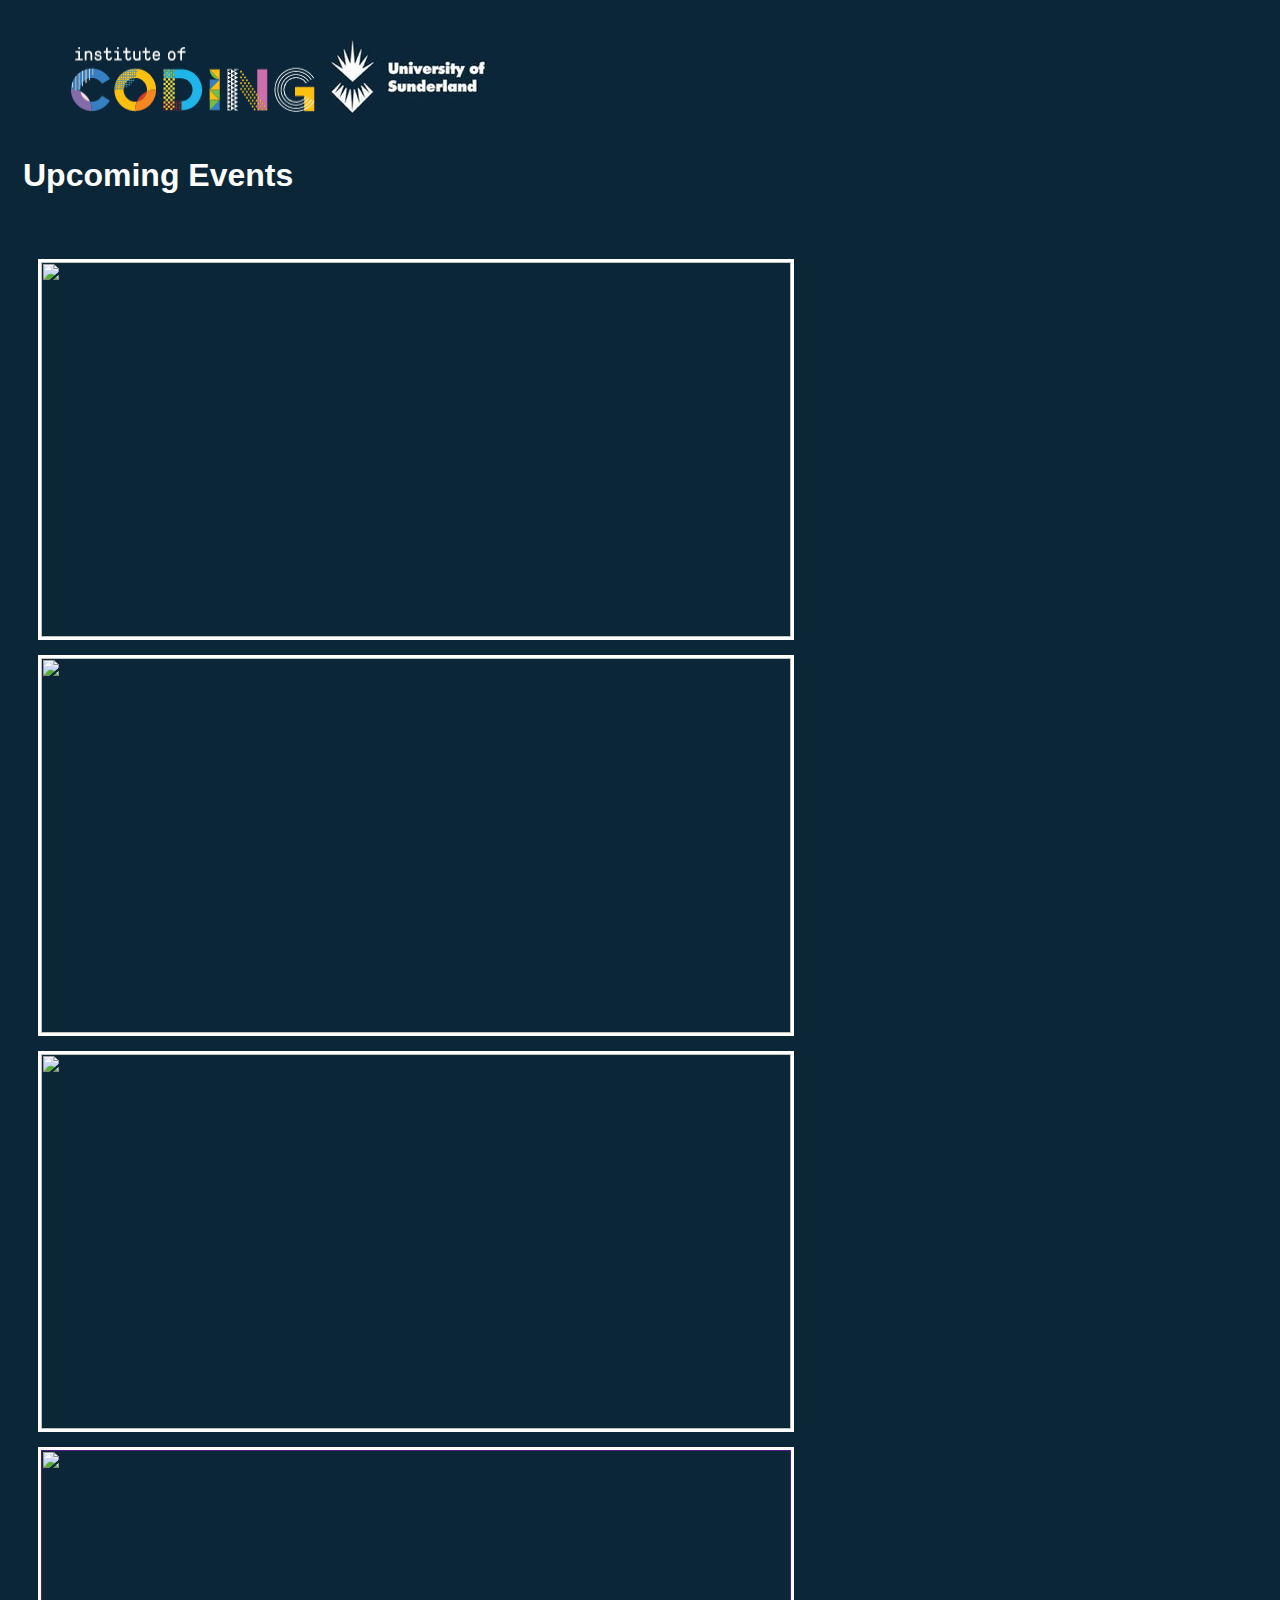
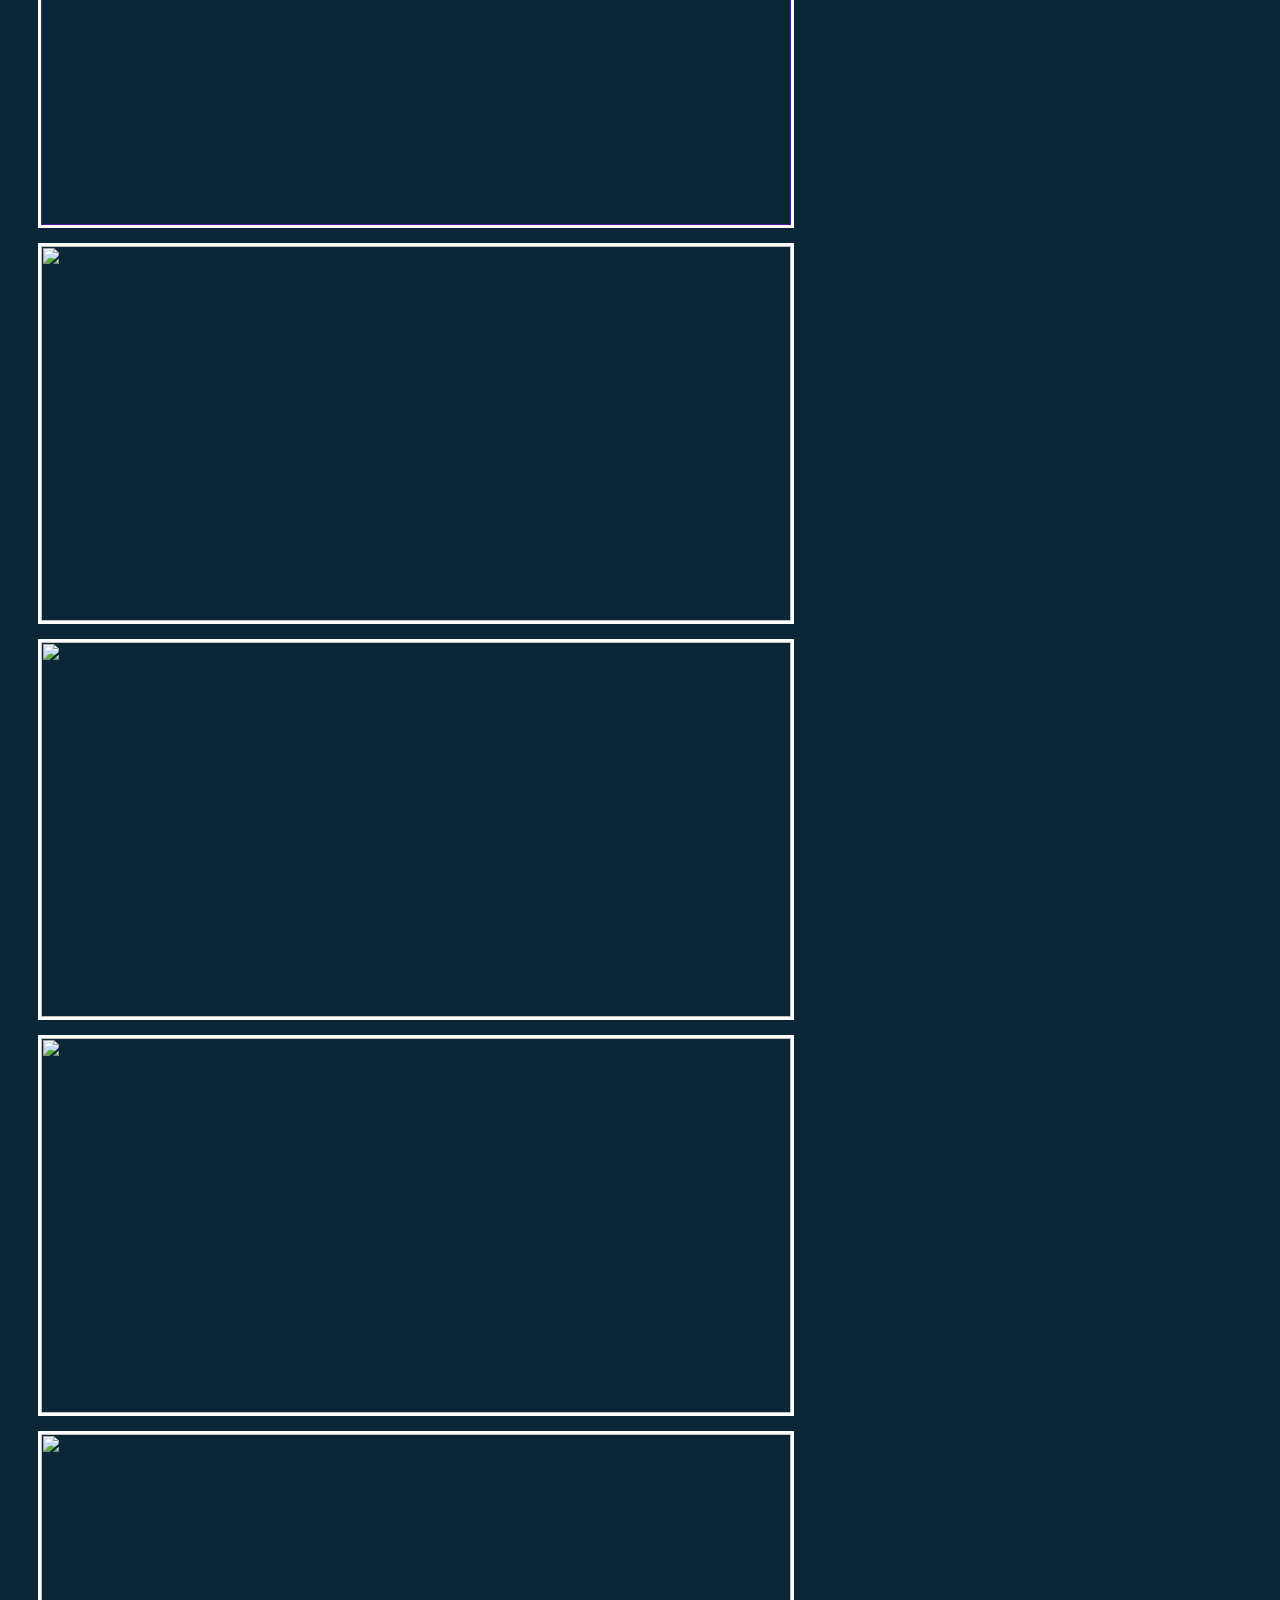
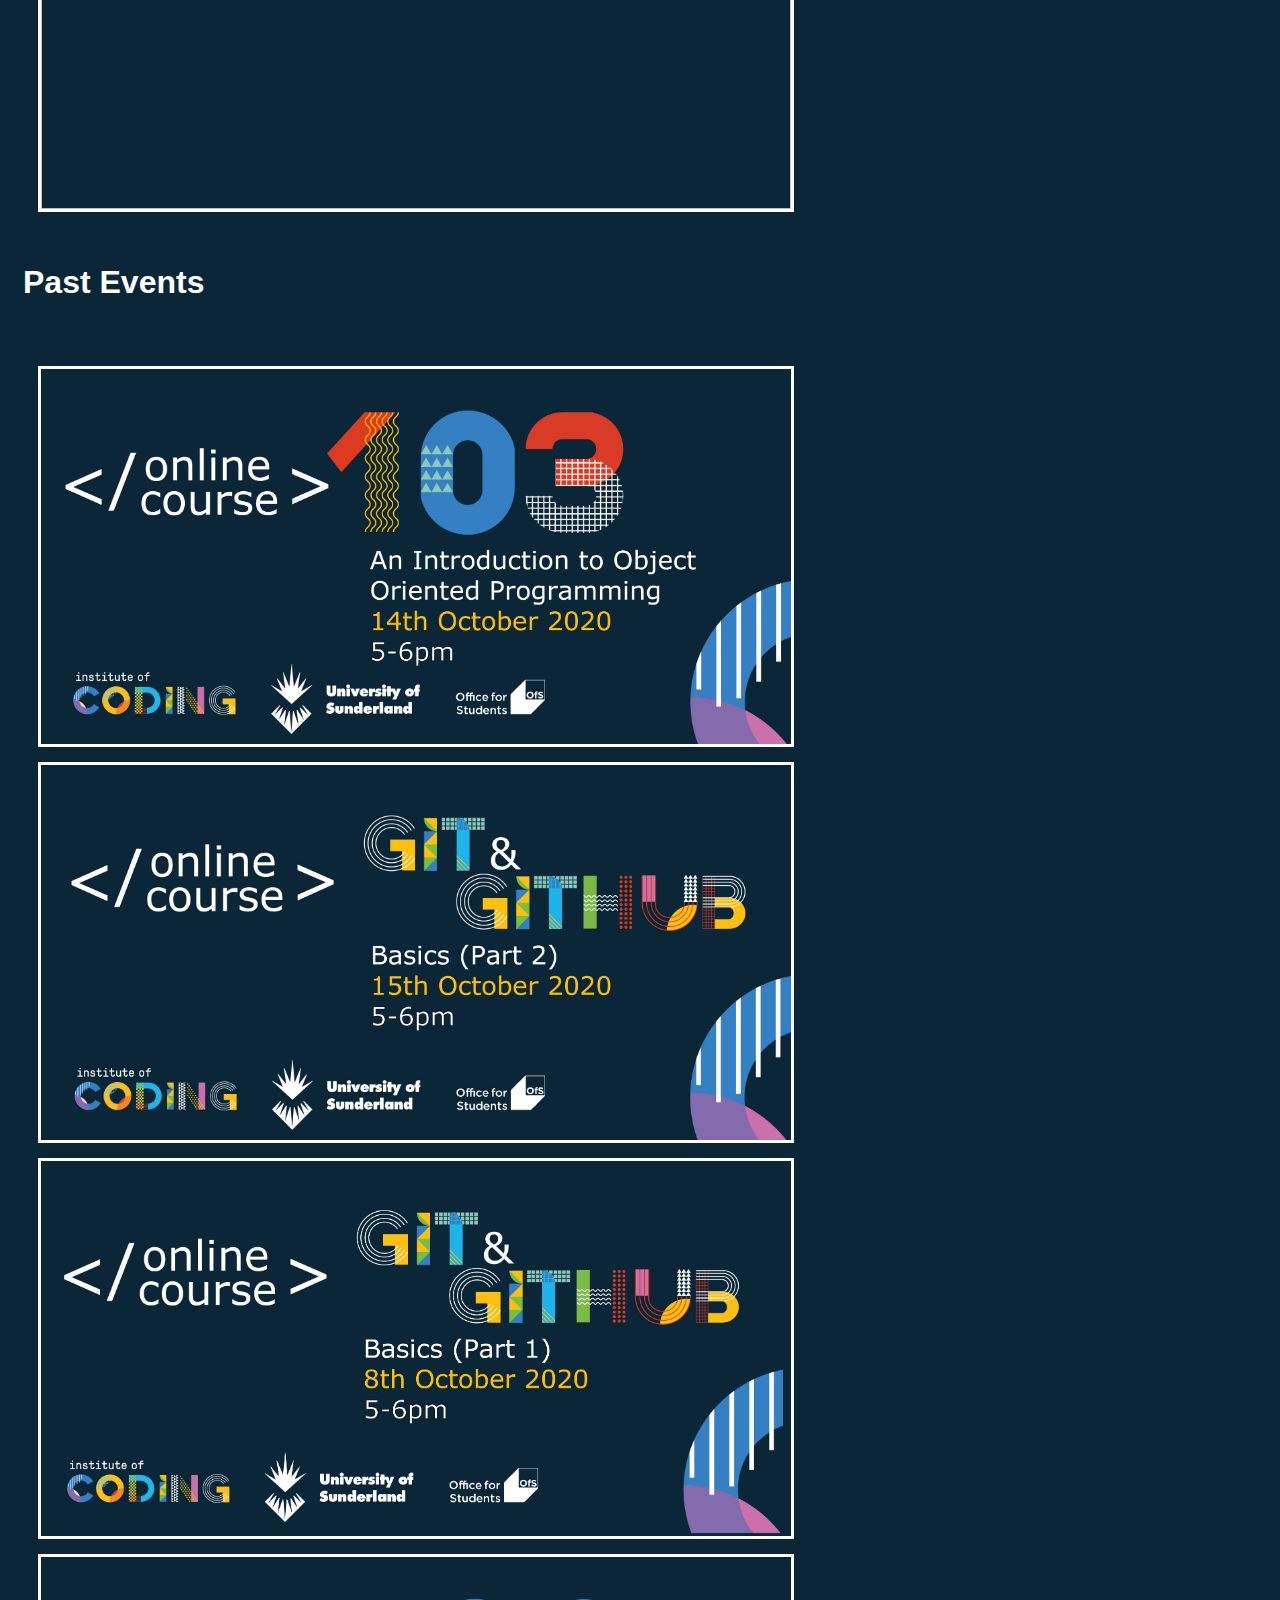
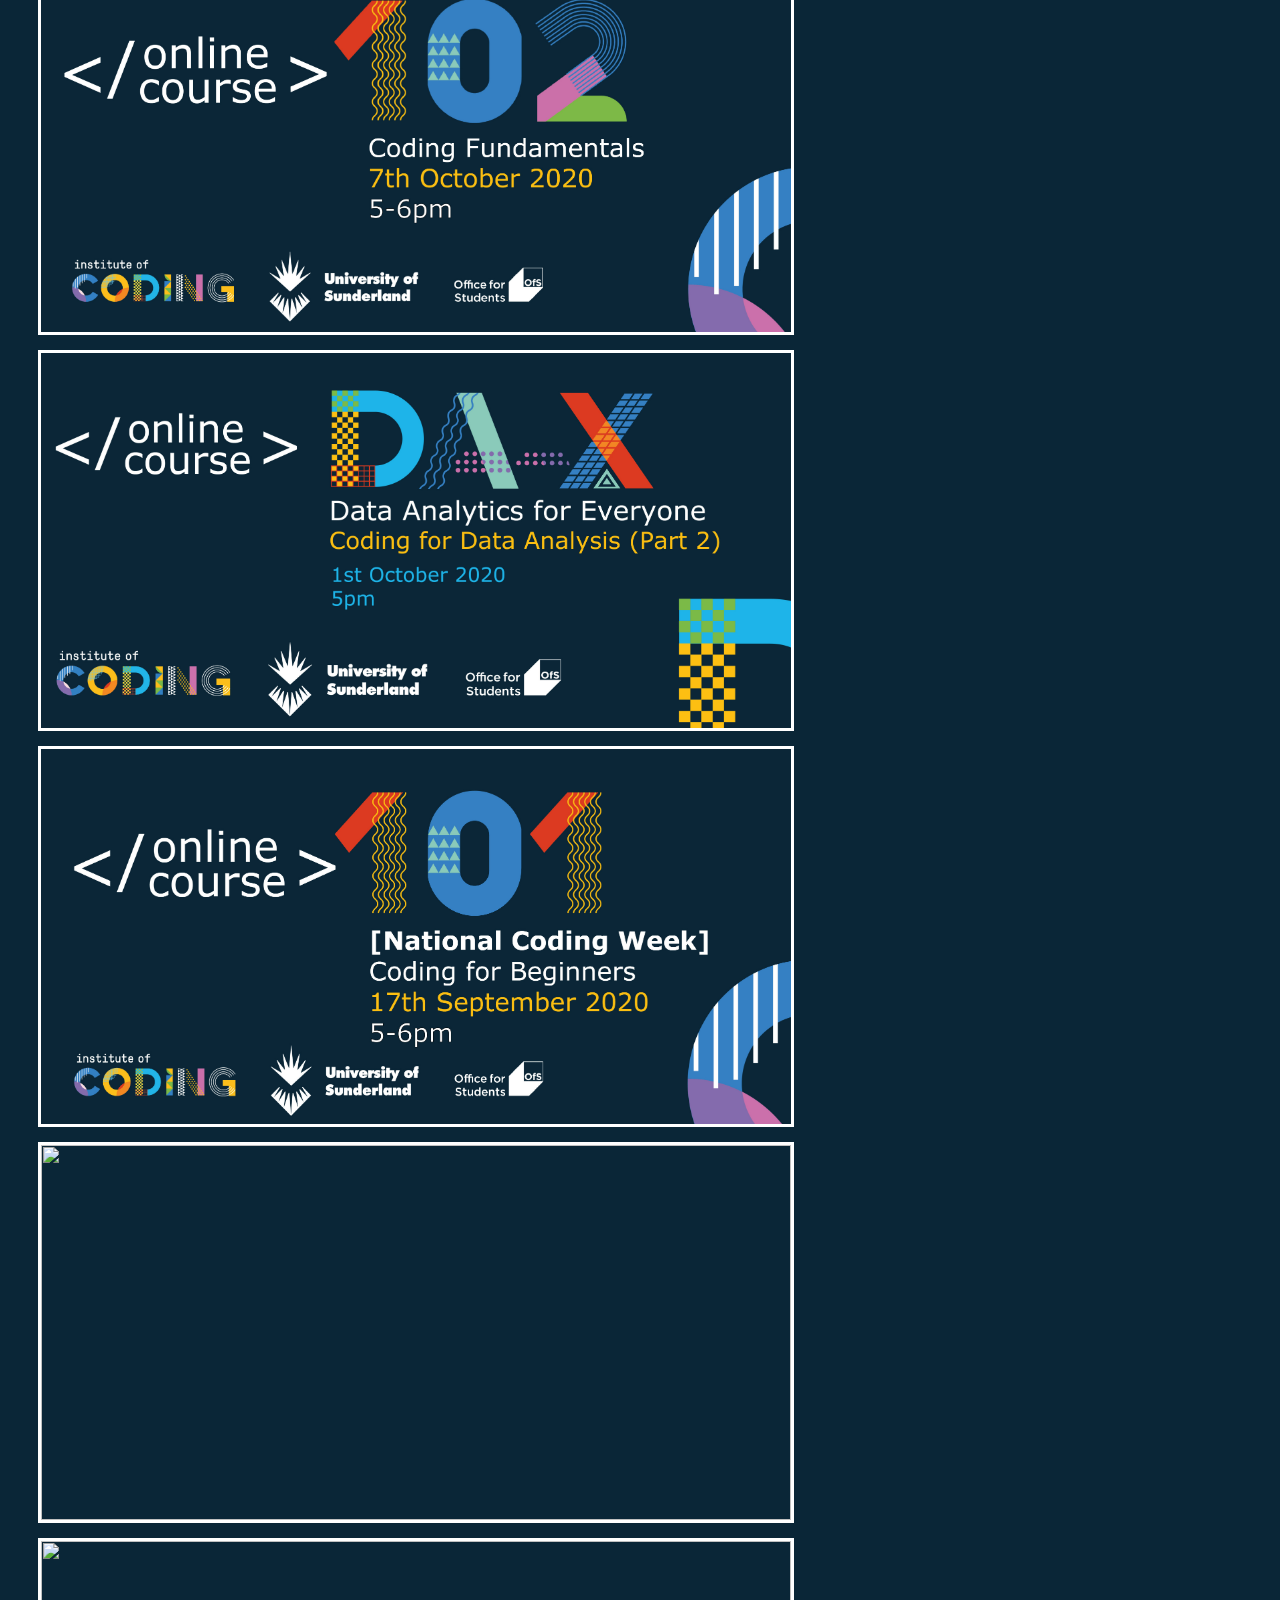
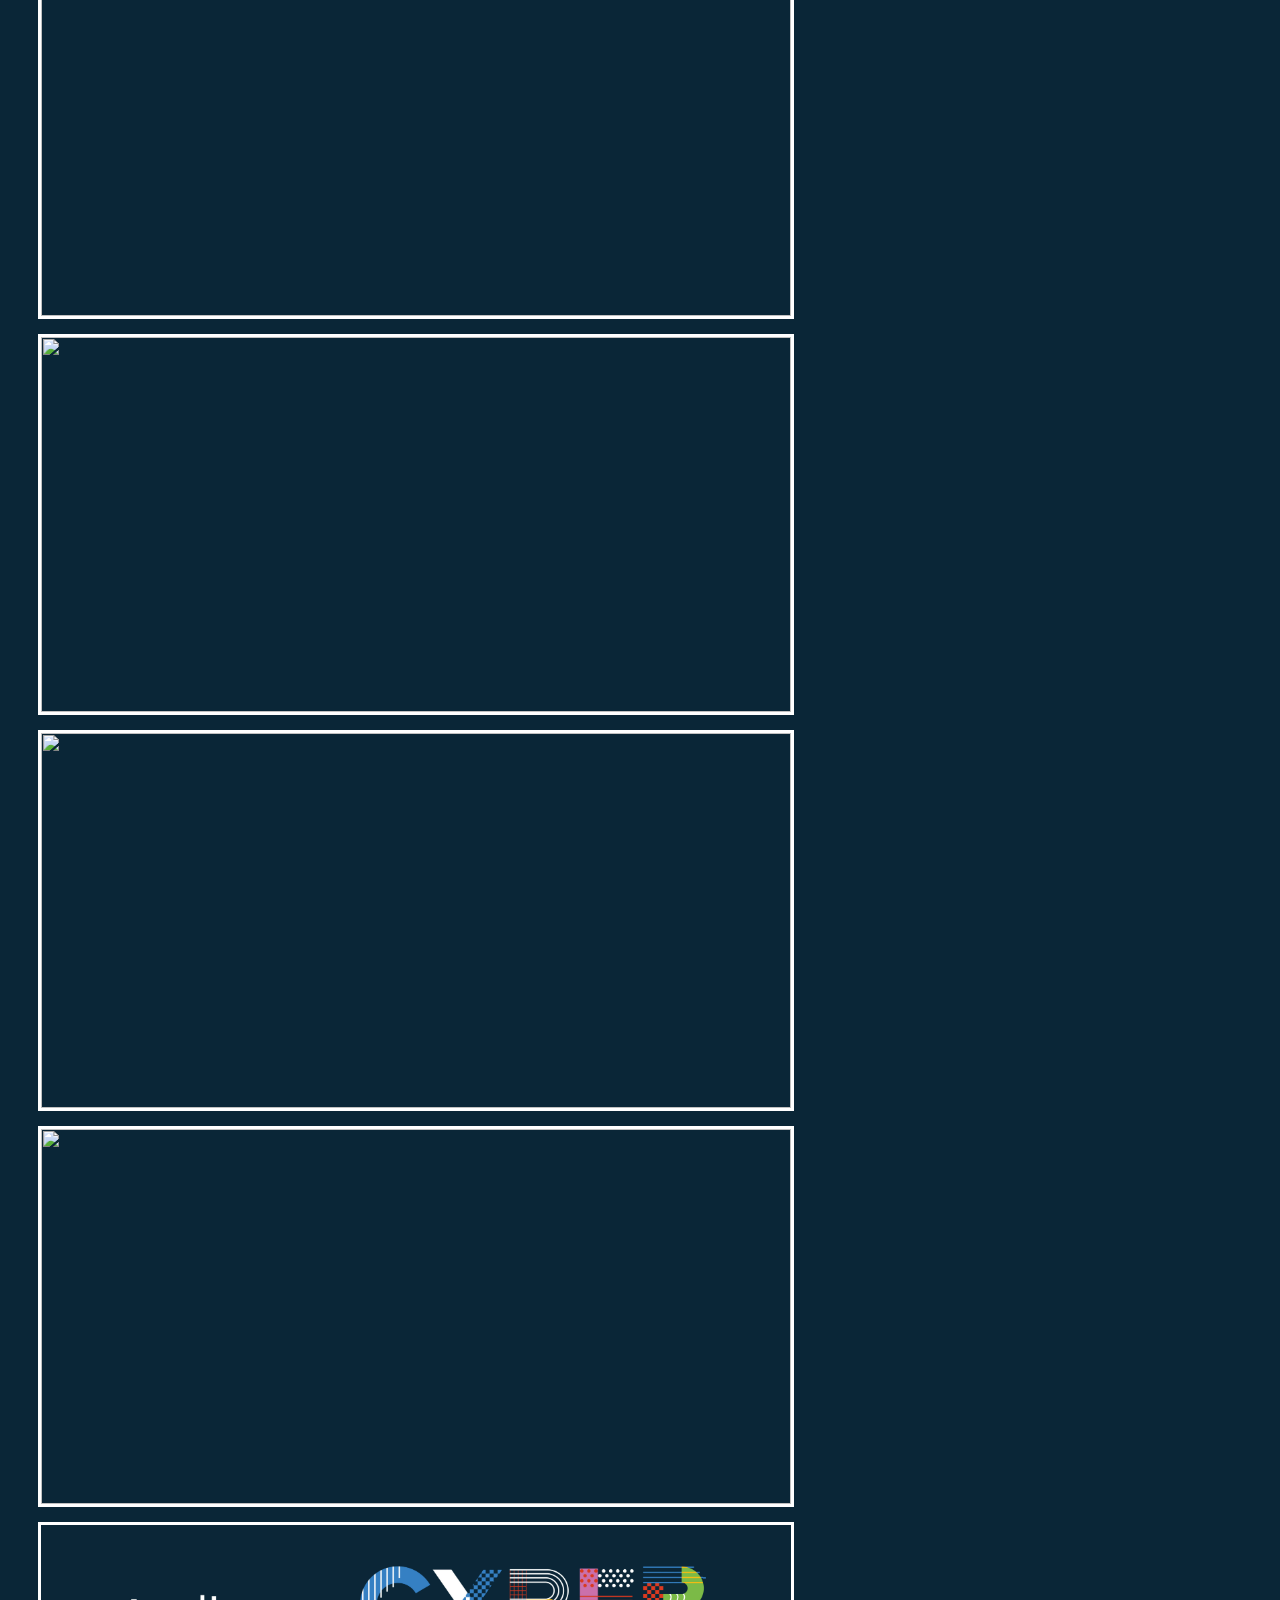
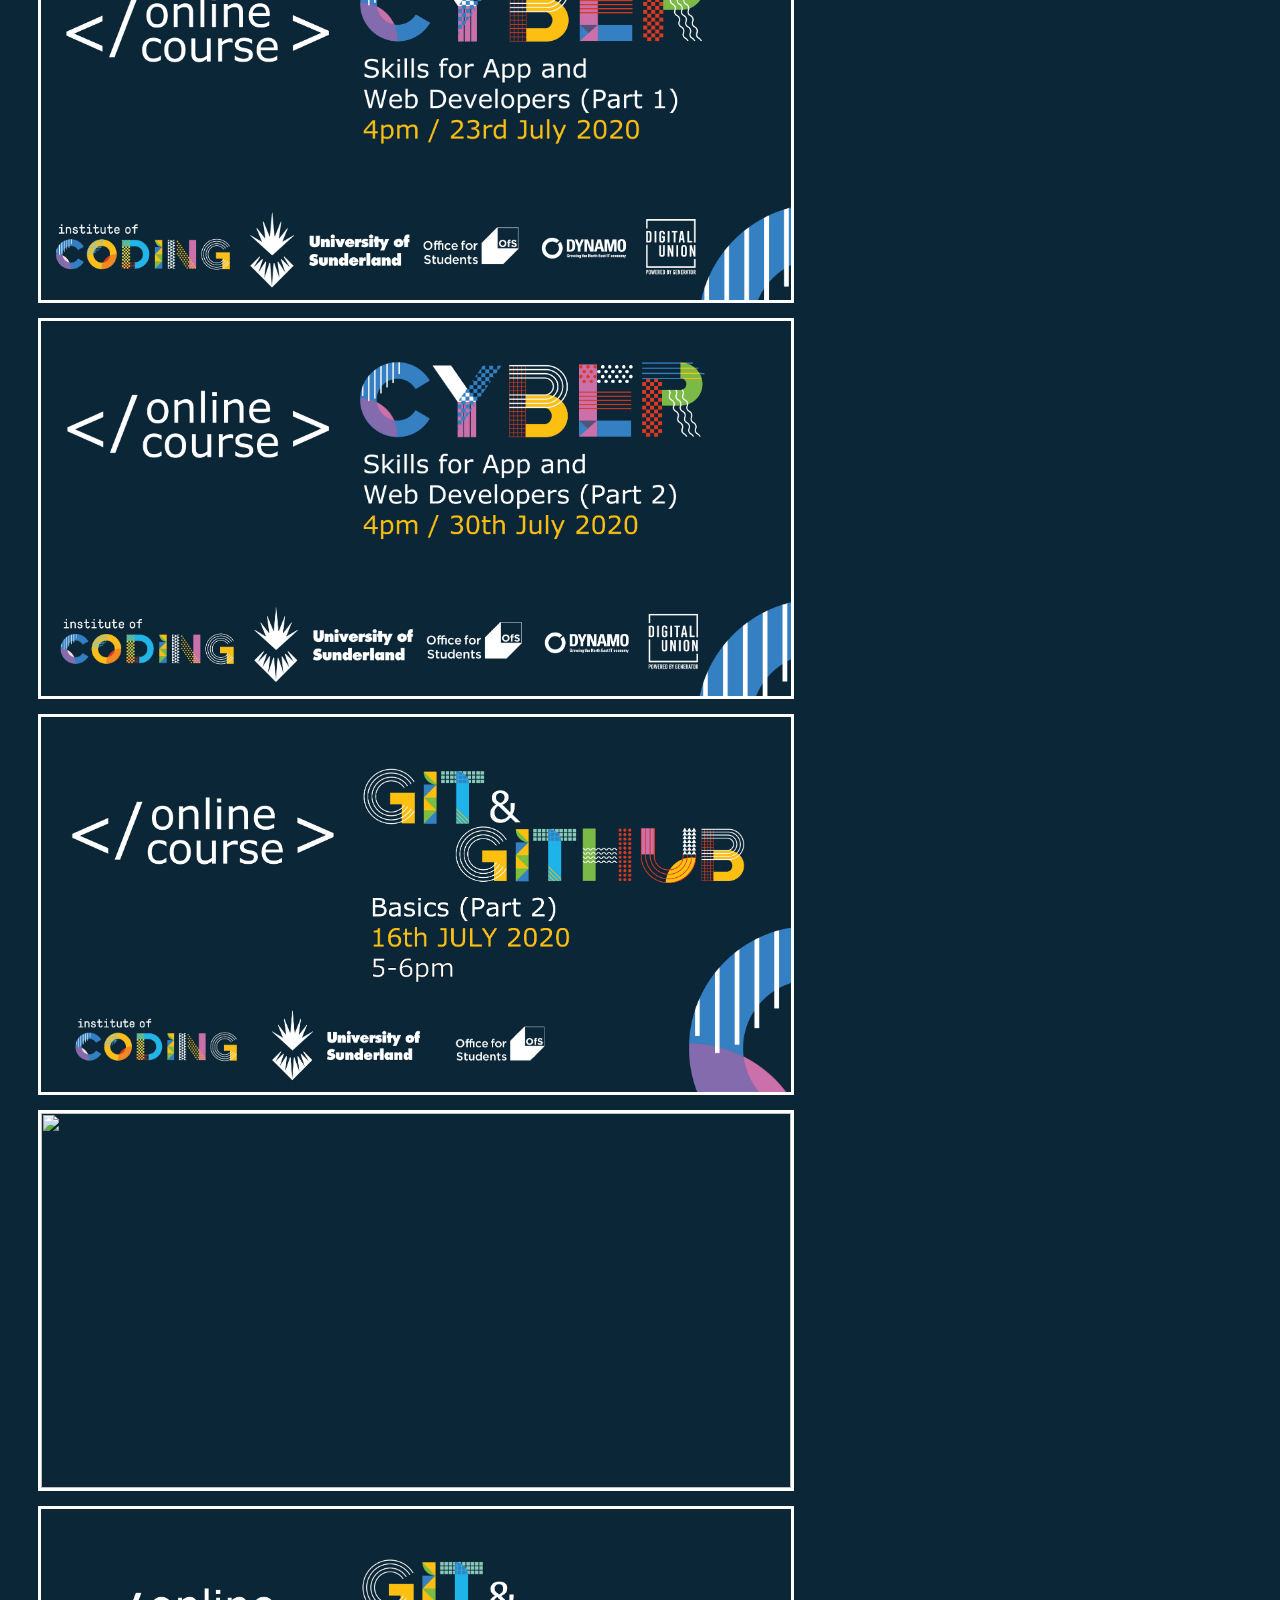
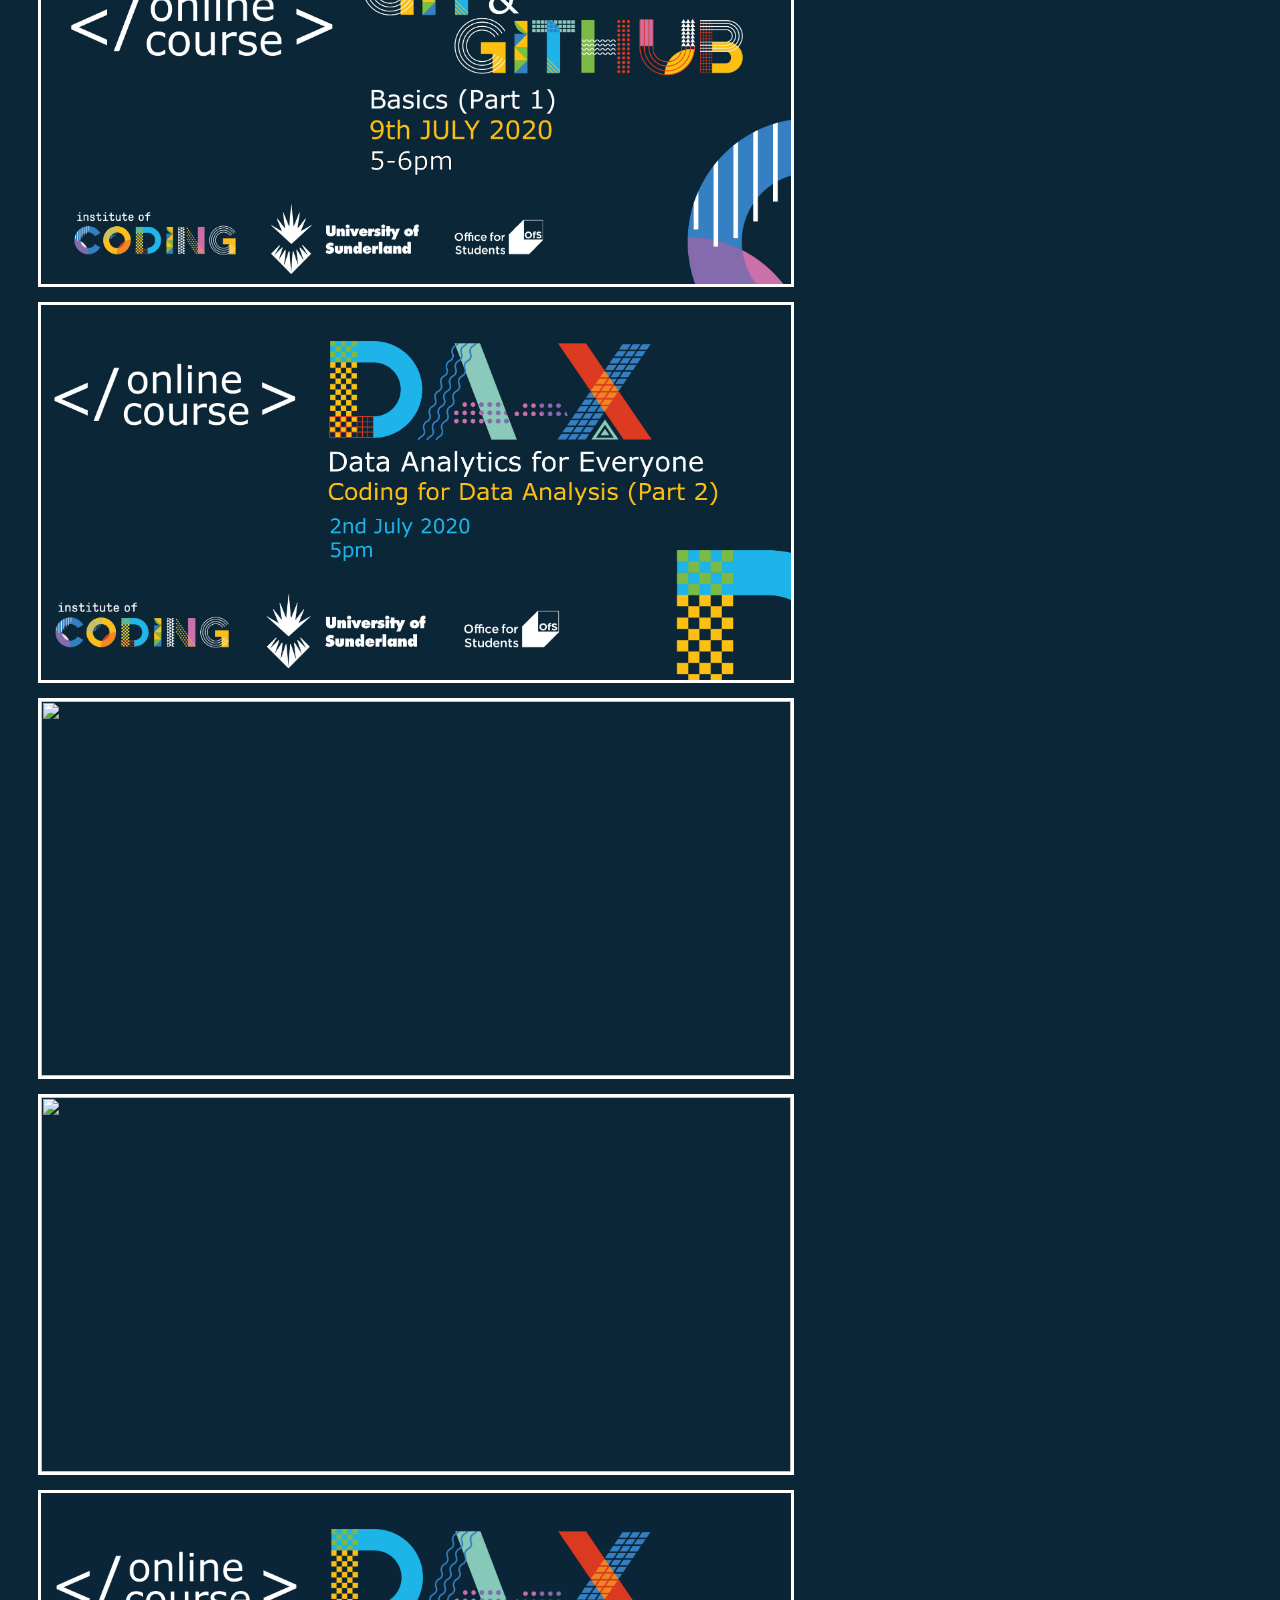
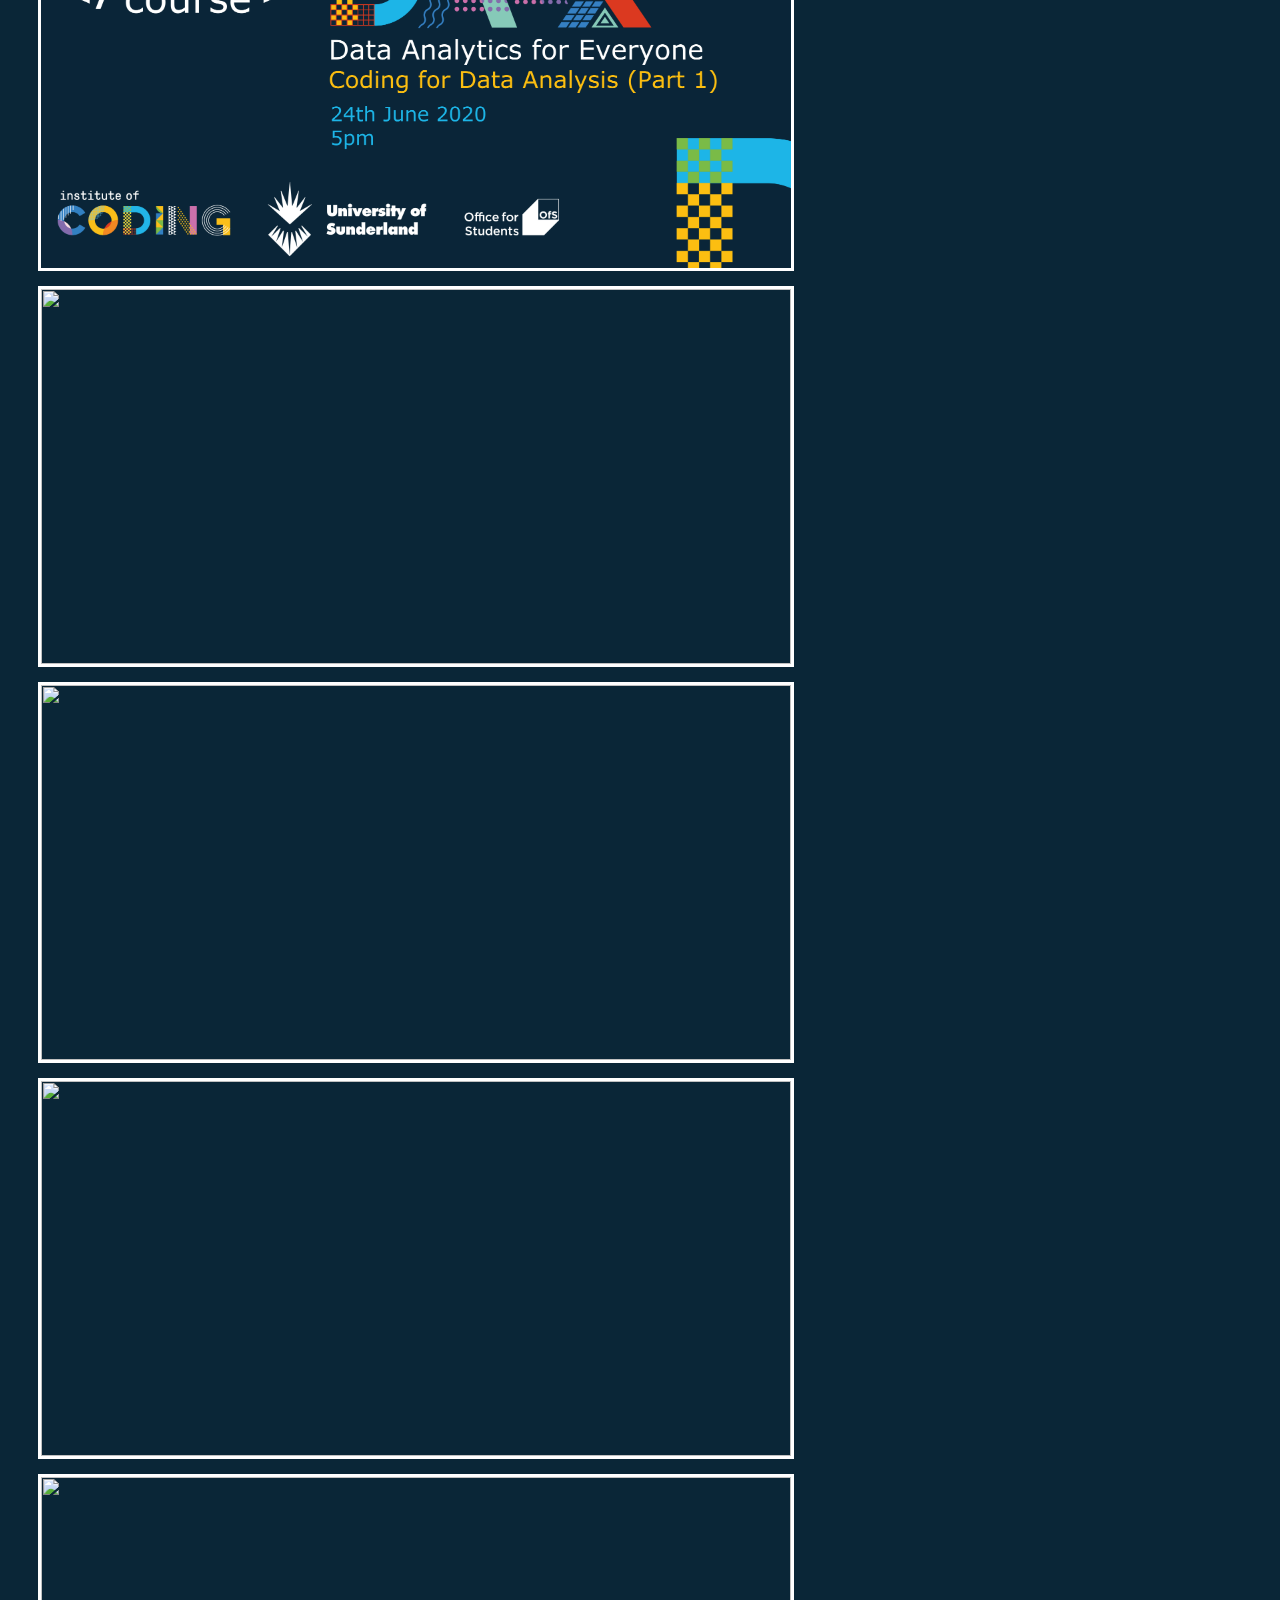
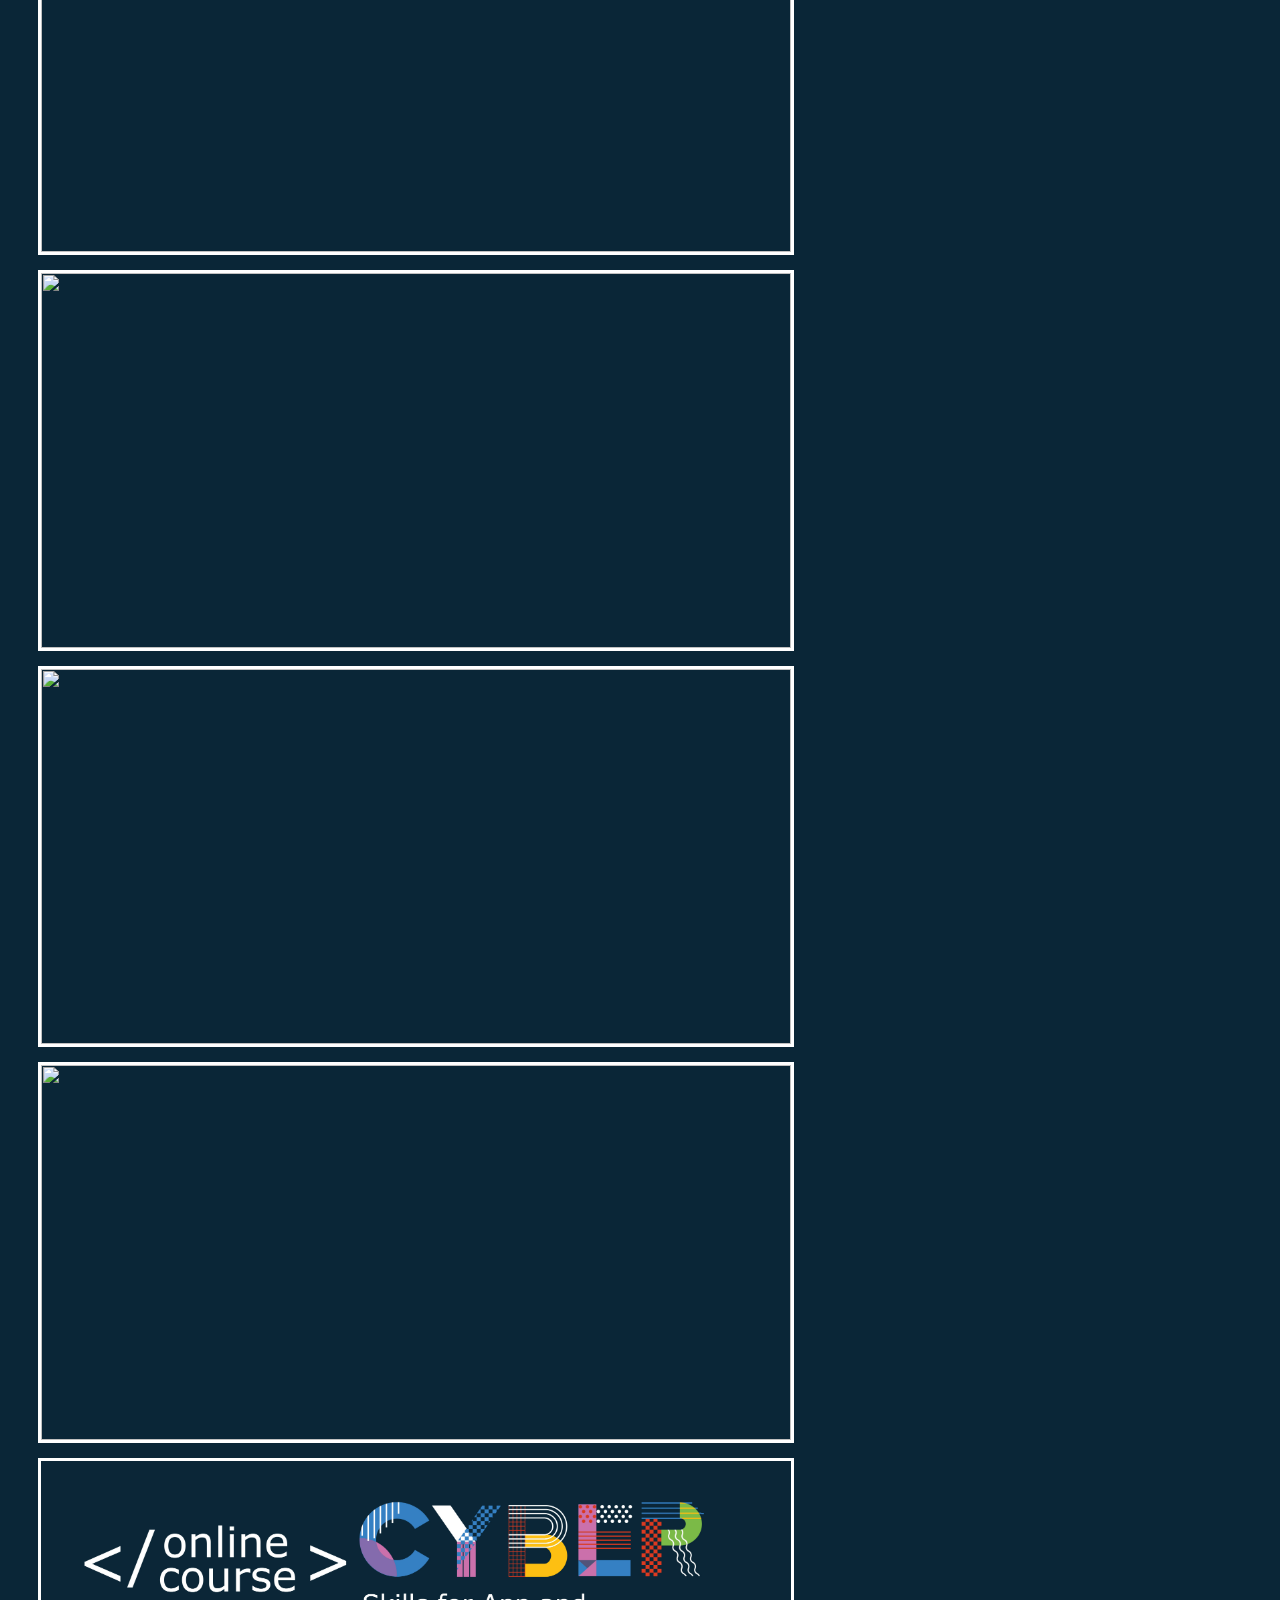
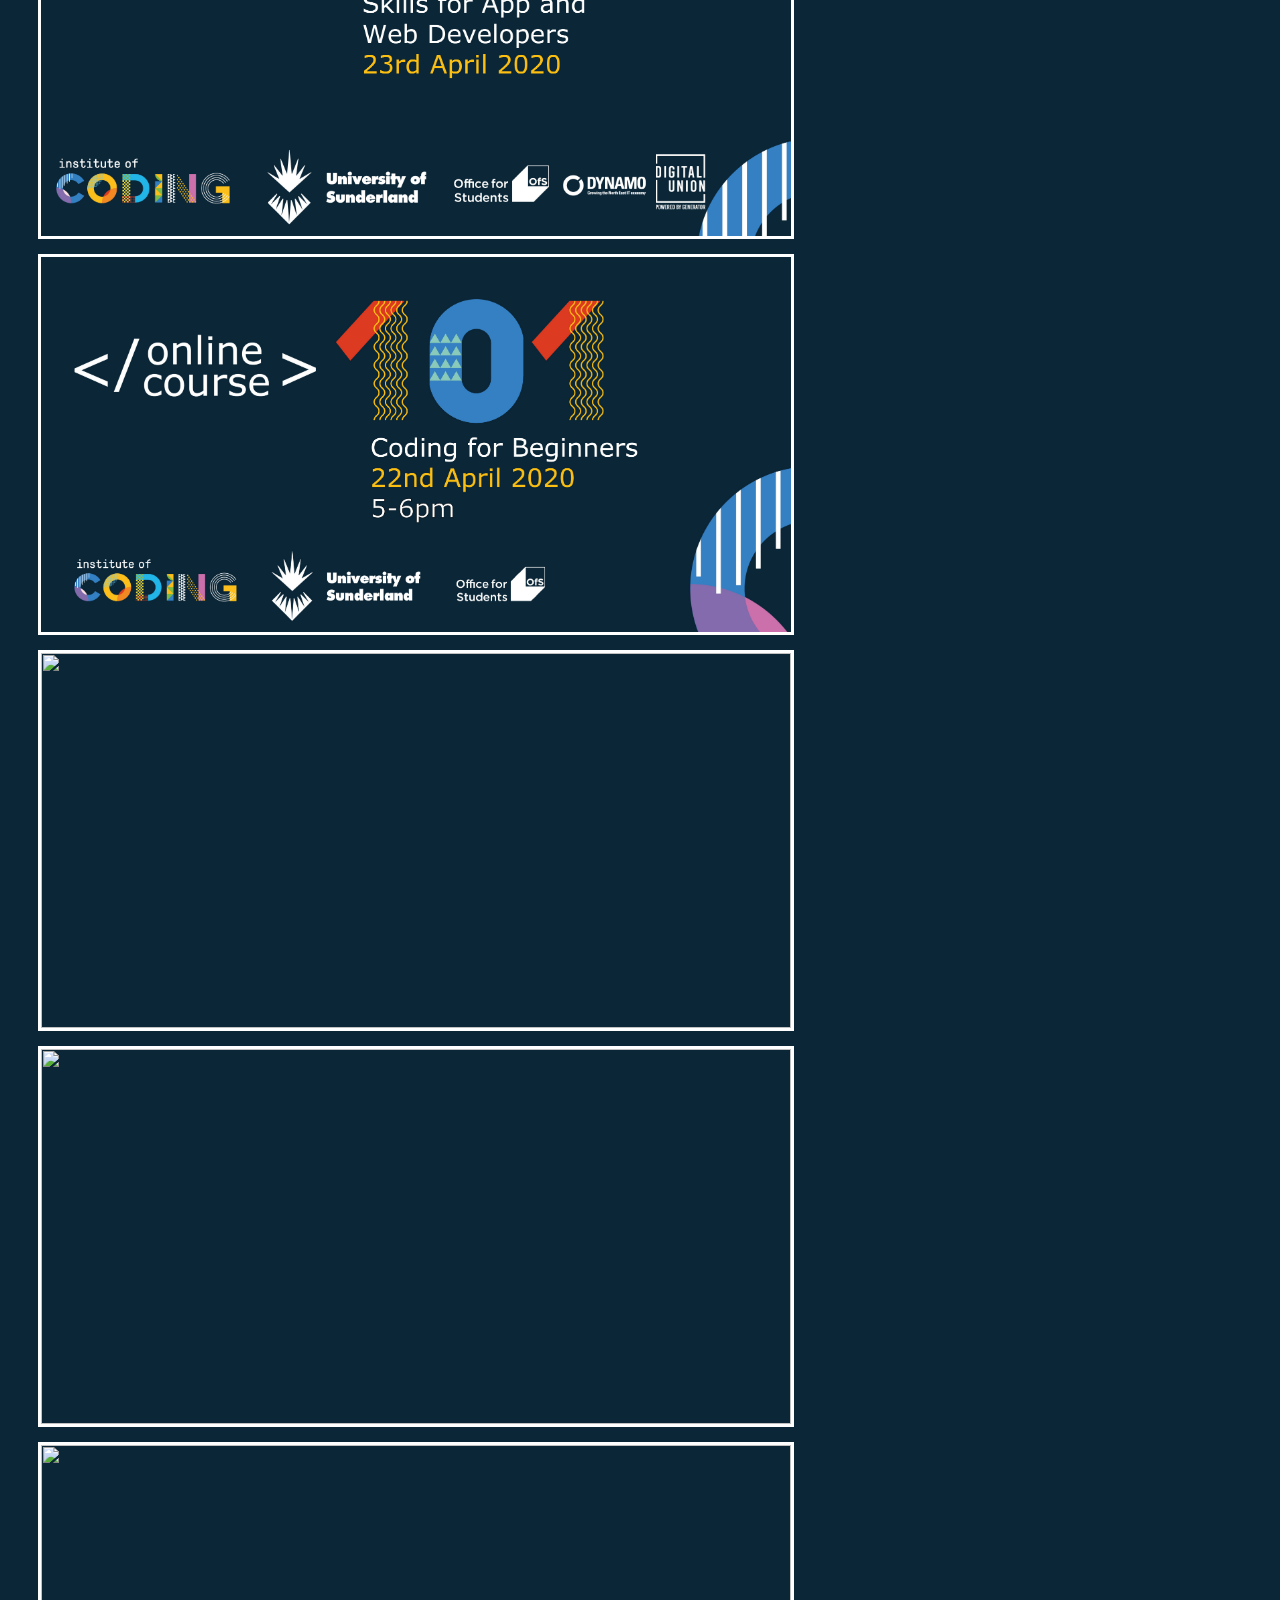
==== index.html @ 7e7ae0dc "Update index.html" ====
<head>
    <!-- in your header -->
    <link rel="stylesheet" href="https://cdn.rawgit.com/konpa/devicon/df6431e323547add1b4cf45992913f15286456d3/devicon.min.css">
    <link rel="stylesheet" href="static/styles/some.css" type="text/css">
</head>
<html>
    <body bgcolor=#0A2637>
        <div class="ioc-logo">
                <img src="static/img/IoC-Logo.png" width="260px" height="77px">    
                <img src="static/img/UoS-Logo.png" width="180px" height="77px"> 
        </div>
                <!-- Upcoming Events -->
                <h1>Upcoming Events</h1>
                <div class="grid-container">                  
                    <!-- <div class="img"><a href ="" target="_blank"><img src="static/img/<filename>" width="750px" height="375px"></a></div> -->
                    <div class="img"><a href ="https://www.eventbrite.co.uk/e/coding-101-curious-about-coding-tickets-125594764321" target="_blank"><img src="static/img/IoC 101 28th October 2020 banner image.jpg" width="750px" height="375px"></a></div>           
                    <div class="img"><a href ="https://www.eventbrite.co.uk/e/coding-102-even-more-curious-about-coding-tickets-125610421151" target="_blank"><img src="static/img/IoC 102 4th November 20 banner image for eventbrite.jpg" width="750px" height="375px"></a></div>
                    <div class="img"><a href ="https://www.eventbrite.co.uk/e/coding-103-an-introduction-to-object-oriented-programming-tickets-125611582625" target="_blank"><img src="static/img/IoC 103 11th November banner image for eventbrite.jpg" width="750px" height="375px"></a></div>
                    <div class="img"><a href ="" target="_blank"><img src="static/img/<filename>" width="750px" height="375px"></a></div>
                    <div class="img"><a href ="https://www.eventbrite.co.uk/e/git-github-basics-part-1-tickets-125614898543" target="_blank"><img src="static/img/IoC Git and Github basics 25th November 2020 banner image.jpg" width="750px" height="375px"></a></div>  
                    <div class="img"><a href ="https://www.eventbrite.co.uk/e/git-github-basics-part-2-tickets-125615763129" target="_blank"><img src="static/img/IoC Git and Github basics (part 2) 2nd Dec 2020 banner image.jpg" width="750px" height="375px"></a></div>  
                    <div class="img"><a href ="https://www.eventbrite.co.uk/e/data-analytics-for-everyone-coding-for-data-analysis-part-1-tickets-125616497325" target="_blank"><img src="static/img/DA_X Data Analytics for Everyone 9th Dec 20.jpg" width="750px" height="375px"></a></div>  
                    <div class="img"><a href ="https://www.eventbrite.co.uk/e/python-for-web-development-tickets-126341024405" target="_blank"><img src="" width="750px" height="375px"></a></div>  
            </div>             
                <!-- Past Events -->
                <h1>Past Events</h1>
                <div class="grid-container">
                        <div class="img"><a href ="https://www.eventbrite.co.uk/e/coding-103-an-introduction-to-object-oriented-programming-tickets-120523459913" target="_blank"><img src="static/img/IoC 103 14th October banner image for eventbrite.jpg" width="750px" height="375px"></a></div>
                        <div class="img"><a href ="https://www.eventbrite.co.uk/e/git-github-basics-part-2-tickets-120498721921" target="_blank"><img src="static/img/IoC Git and Github basics 15th Oct 2020 banner image.jpg" width="750px" height="375px"></a></div>
                        <div class="img"><a href ="https://www.eventbrite.co.uk/e/git-github-basics-part-1-tickets-120491666819" target="_blank"><img src="static/img/IoC Git and Github basics 1 8th Oct 2020 banner image.jpg" width="750px" height="375px"></a></div>
                        <div class="img"><a href ="https://www.eventbrite.co.uk/e/coding-102-even-more-curious-about-coding-tickets-120522844071" target="_blank"><img src="static/img/IoC 102 7th October 20 banner image for eventbrite.jpg" width="750px" height="375px"></a></div>
                        <div class="img"><a href ="https://www.eventbrite.co.uk/e/data-analytics-for-everyone-coding-for-data-analysis-part-2-tickets-120508675693" target="_blank"><img src="static/img/DA_X Data Analytics for Everyone part 2 1st Oct 20.jpg" width="750px" height="375px"></a></div>
                        <div class="img"><a href ="https://www.eventbrite.co.uk/e/coding-101-curious-about-coding-tickets-120524667525" target="_blank"><img src="static/img/IoC 101 NCW 17th September 2020 banner image.jpg" width="750px" height="375px"></a></div>
                        <div class="img"><a href ="https://www.eventbrite.co.uk/e/git-github-basics-part-2-tickets-115695806271?aff=erelexpmlt" target="_blank"><img src="static/img/IoC Git and Github basics 10th Sept 2020 banner image.jpg" width="750px" height="375px"></a></div>
                        <div class="img"><a href ="https://www.eventbrite.co.uk/e/coding-103-an-introduction-to-object-oriented-programming-tickets-115691126273" target="_blank"><img src="static/img/IoC 103 9th Sept 20 banner image for eventbrite.jpg" width="750px" height="375px"></a></div>
                        <div class="img"><a href ="https://www.eventbrite.co.uk/e/copy-of-coding-102-even-more-curious-about-coding-tickets-115687475353" target="_blank"><img src="static/img/IoC Git and Github basics 1 3rd Sept 2020 banner image.jpg" width="750px" height="375px"></a></div>
                        <div class="img"><a href ="https://www.eventbrite.co.uk/e/copy-of-coding-102-even-more-curious-about-coding-tickets-115687475353" target="_blank"><img src="static/img/IoC 102 2nd Sept 20 banner image for eventbrite.jpg" width="750px" height="375px"></a></div>
                        <div class="img"><a href ="https://www.eventbrite.co.uk/e/coding-101-curious-about-coding-tickets-115679980937" target="_blank"><img src="static/img/IoC 101 26th August 2020 banner image.jpg" width="750px" height="375px"></a></div>
                        <div class="img"><a href ="https://www.eventbrite.co.uk/e/cyber-skills-for-app-and-web-developers-part-1-tickets-113083884944" target="_blank"><img src="static/img/23rd July 20 Cyber Skills developers banner image for eventbrite.jpg" width="750px" height="375px"></a></div>
                        <div class="img"><a href ="https://www.eventbrite.co.uk/e/cyber-skills-for-app-and-web-developers-part-2-tickets-113305092582" target="_blank"><img src="static/img/July 30th Cyber Skills developers banner image for eventbrite.jpg" width="750px" height="375px"></a></div>
                        <div class="img"><a href ="https://www.eventbrite.co.uk/e/git-github-basics-part-2-tickets-110965677328" target="_blank"><img src="static/img/IoC Git and Github basics 16th July 2020 banner image.jpg" width="750px" height="375px"></a></div>
                        <div class="img"><a href ="https://www.eventbrite.co.uk/e/coding-103-an-introduction-to-object-oriented-programming-tickets-106090248790" target="_blank"><img src="static/img/IoC 103 15h July 2020 banner image.jpg" width="750px" height="375px"></a></div>
                        <div class="img"><a href ="https://www.eventbrite.co.uk/e/git-github-basics-part-1-tickets-110962570034" target="_blank"><img src="static/img/IoC Git and Github basics 9th July 2020 banner image.jpg" width="750px" height="375px"></a></div>
                        <div class="img"><a href ="https://www.eventbrite.co.uk/e/data-analytics-for-everyone-coding-for-data-analysis-part-2-tickets-108658508524" target="_blank"><img src="static/img/DA_X Data Analytics for Everyone 2nd July.jpg" width="750px" height="375px"></a></div>
                        <div class="img"><a href ="https://www.eventbrite.co.uk/e/coding-102-even-more-curious-about-coding-tickets-106085492564" target="_blank"><img src="static/img/IoC 102 8th July banner image for eventbrite.jpg" width="750px" height="375px"></a></div>
                        <div class="img"><a href ="https://www.eventbrite.co.uk/e/coding-101-curious-about-coding-tickets-106083009136" target="_blank"><img src="static/img/IoC 101 1st July 2020 banner image.jpg" width="750px" height="375px"></a></div>
                        <div class="img"><a href ="https://www.eventbrite.co.uk/e/data-analytics-for-everyone-coding-for-data-analysis-tickets-108598926312" target="_blank"><img src="static/img/DA_X Data Analytics for Everyone 24th June.jpg" width="750px" height="375px"></a></div>
                        <div class="img"><a href ="https://www.eventbrite.co.uk/e/git-github-basics-part-2-tickets-106090940860" target="_blank"><img src="static/img/IoC Git and Github basics 17th June 2020 banner image.jpg" width="750px" height="375px"></a></div>
                        <div class="img"><a href ="https://www.eventbrite.co.uk/e/git-github-basics-part-1-tickets-106090798434" target="_blank"><img src="static/img/IoC Git and Github basics 10th June 2020 banner image.jpg" width="750px" height="375px"></a></div>
                        <div class="img"><a href ="https://www.eventbrite.co.uk/e/coding-103-an-introduction-to-object-oriented-programming-tickets-101740416324" target="_blank"><img src="static/img/IoC 103 3rd June banner image for eventbrite.jpg" width="750px" height="375px"></a></div>
                        <div class="img"><a href ="https://www.eventbrite.co.uk/e/coding-102-even-more-curious-about-coding-tickets-101740679110" target="_blank"><img src="static/img/IoC 102 27th May banner image for eventbrite.jpg" width="750px" height="375px"></a></div>
                        <div class="img"><a href ="https://www.eventbrite.co.uk/e/coding-101-curious-about-coding-tickets-101741158544" target="_blank"><img src="static/img/IoC 101 20th May 2020 banner image.jpg" width="750px" height="375px"></a></div>
                        <div class="img"><a href ="https://www.eventbrite.co.uk/e/coding-103-an-introduction-to-object-oriented-programming-tickets-101738701194" target="_blank"><img src="static/img/Coding 103 6th May eventbrite.jpg" width="750px" height="375px"></a></div>
                        <div class="img"><a href ="https://www.eventbrite.co.uk/e/coding-102-even-more-curious-about-coding-tickets-101737850650" target="_blank"><img src="static/img/IoC 102 29th April banner image for eventbrite (1).jpg" width="750px" height="375px"></a></div> 
                        <div class="img"><a href ="https://www.eventbrite.co.uk/e/cyber-skills-for-app-and-web-developers-tickets-101742009088" target="_blank"><img src="static/img/Cyber Skills 23rd April image for eventbrite.jpg" width="750px" height="375px"></a></div>
                        <div class="img"><a href ="https://www.eventbrite.co.uk/e/coding-101-curious-about-coding-tickets-101736396300" target="_blank"><img src="static/img/IoC 101 22nd April banner image.jpg" width="750px" height="375px"></a></div> 
                        <div class="img"><a href ="https://www.eventbrite.co.uk/e/data-analytics-for-everyone-statistical-data-analysis-and-machine-learning-tickets-102097307796" target="_blank"><img src="static/img/DA_X Data Analytics for Everyone for eventbrite 15th April.jpg" width="750px" height="375px"></a></div>
                        <div class="img"><a href ="https://www.eventbrite.co.uk/e/data-analytics-for-everyone-statistical-data-analysis-and-machine-learning-tickets-91753343721" target="_blank"><img src="static/img/DA_X Data Analytics for Everyone 8th April.jpg" width="750px" height="375px"></a></div> 
                        <div class="img"><a href ="https://www.eventbrite.co.uk/e/data-analytics-for-everyone-machine-learning-for-data-analysis-tickets-91788839891" target="_blank"><img src="static/img/DAx 25th March.jpg" width="750px" height="375px"></a></div>
                        <div class="img"><a href ="https://www.eventbrite.co.uk/e/data-analytics-for-everyone-statistical-data-analysis-and-machine-learning-tickets-91753343721" target="_blank"><img src="static/img/DA_X Data Analytics for Everyone 18th March eventbrite.jpg" width="750px" height="375px"></a></div>
                        <div class="img"><a href ="https://www.eventbrite.co.uk/e/data-analytics-for-everyone-coding-for-data-analysis-tickets-91630399993" target="_blank"><img src="static/img/DA_X Data Analytics for Everyone 12th March eventbrite.jpg" width="750px" height="375px"></a></div>
                        <div class="img"><a href ="https://www.eventbrite.co.uk/e/data-analytics-bootcamp-for-psychology-students-tickets-94167542655" target="_blank"><img src="static/img/data analytics 27th February banner image for eventbrite.jpg" width="750px" height="375px"></a></div>
                        <div class="img"><a href ="https://www.eventbrite.co.uk/e/coding-101-curious-about-coding-tickets-86805765381" target="_blank"><img src="static/img/IoC 101 banner image for eventbrite 12th Feb.jpg" width="750px" height="375px"></a></div>
                        <div class="img"><a href ="https://www.eventbrite.co.uk/e/coding-103-an-introduction-to-object-oriented-programming-tickets-86807231767" target="_blank"><img src="static/img/IoC 101 banner image for eventbrite 5th Feb.jpg" width="750px" height="375px"></a></div>
                        <div class="img"><a href ="https://www.eventbrite.co.uk/e/coding-102-even-more-curious-about-coding-tickets-86806220743" target="_blank"><img src="static/img/IoC 101 banner image for eventbrite 29th Jan.jpg" width="750px" height="375px"></a></div>
                        <div class="img"><a href ="https://www.eventbrite.co.uk/e/coding-101-curious-about-coding-tickets-86805428373" target="_blank"><img src="static/img/IoC 101 banner image for eventbrite 22nd Jan.jpg" width="750px" height="375px"></a></div>
                        <div class="img"><a href ="https://www.eventbrite.co.uk/e/coding-101-coding-for-beginners-tickets-83325096607?aff=ebdssbdestsearch" target="_blank"><img src="static/img/1.jpg" width="750px" height="375px"></a></div>
                        <div class="img"><a href ="https://www.eventbrite.co.uk/e/cyber-skills-for-app-and-web-developers-tickets-83321359429?aff=ebdssbdestsearch" target="_blank"><img src="static/img/2.png" width="750px" height="375px"></a></div>
                        <div class="img"><a href ="https://www.eventbrite.co.uk/e/coding-103-an-introduction-to-object-oriented-programming-tickets-76784904717?aff=ebdssbdestsearch" target="_blank"><img src="static/img/3.png" width="750px" height="375px"></a></div>
                </div>    
    </body>
</html>
---- static/styles/some.css ----
a:visited {
    color: none;
}

h1{
    color: white;
    font-family: Arial;
    margin-left: 15px;
}

.ioc-logo{
    padding: 25px;
    padding-bottom: 15px;
    margin-top: 15px;
    margin-bottom: 15px;
    margin-right: 15px;
    margin-left: 30px;

}

.img {
    height: 375px;
    width: 750px;
    padding-top: 0px;
    padding-bottom: 0px;
    margin-top: 0px;
    margin-bottom: 15px;
    margin-right: 15px;
    margin-left: 15px;
    border: solid white;
}
.grid-container {
    margin-top: 50px;
    display: grid;
    grid-template-columns: auto;
    padding: 15px;
}

@media(max-width: 768px){
    float:none;
    text-align: center;
    width: 100%;
}
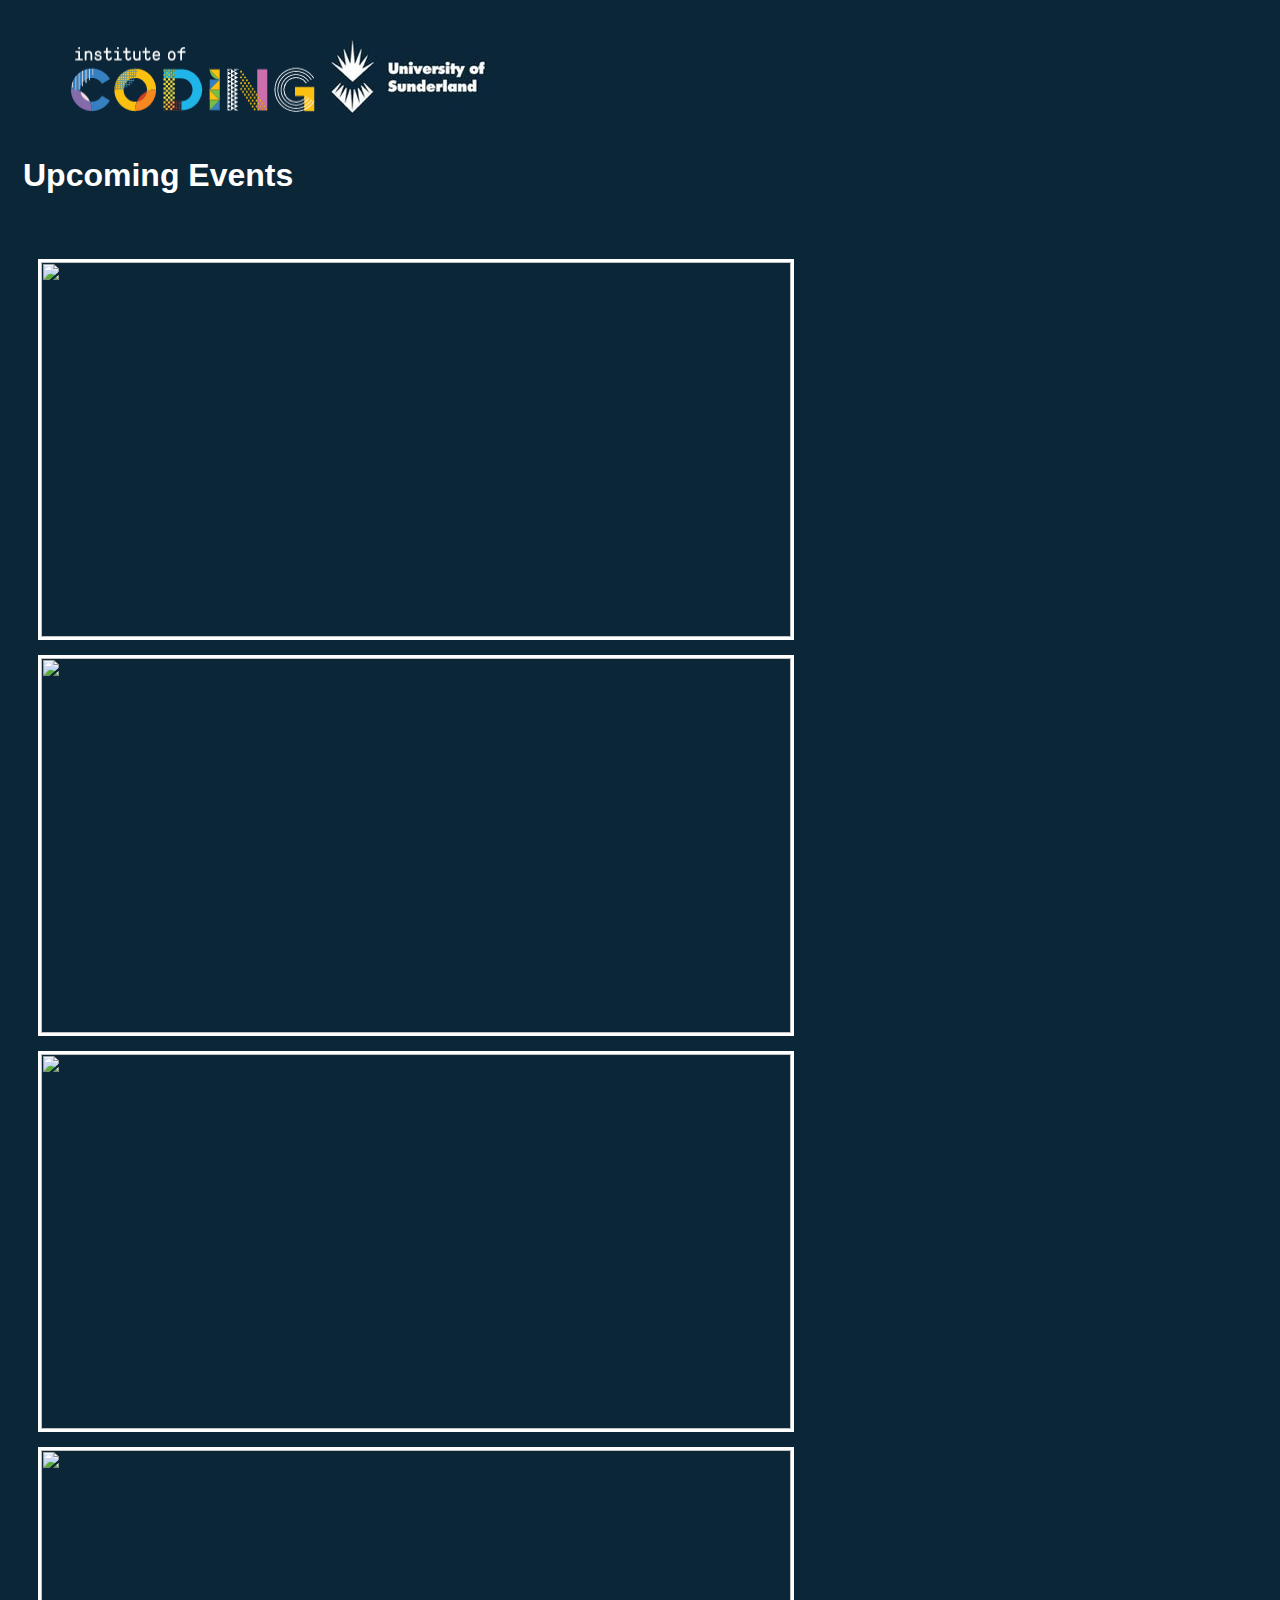
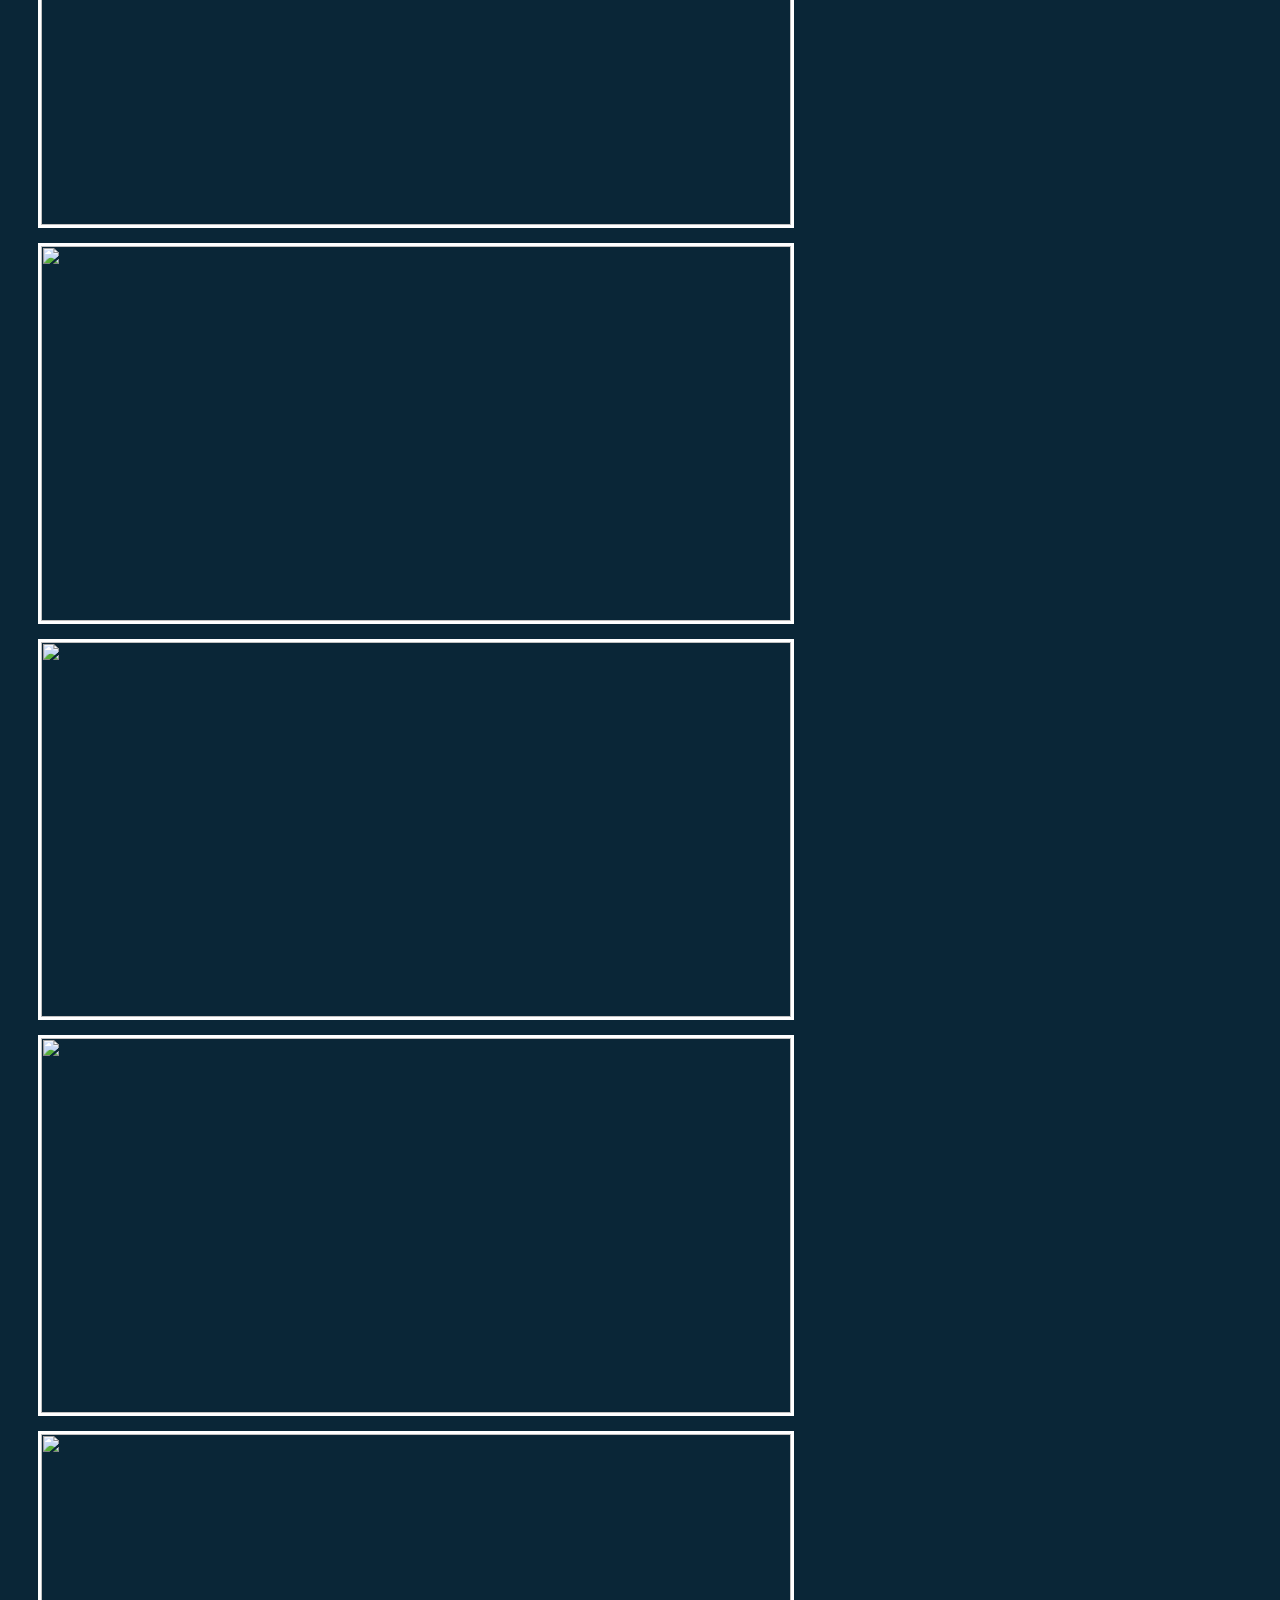
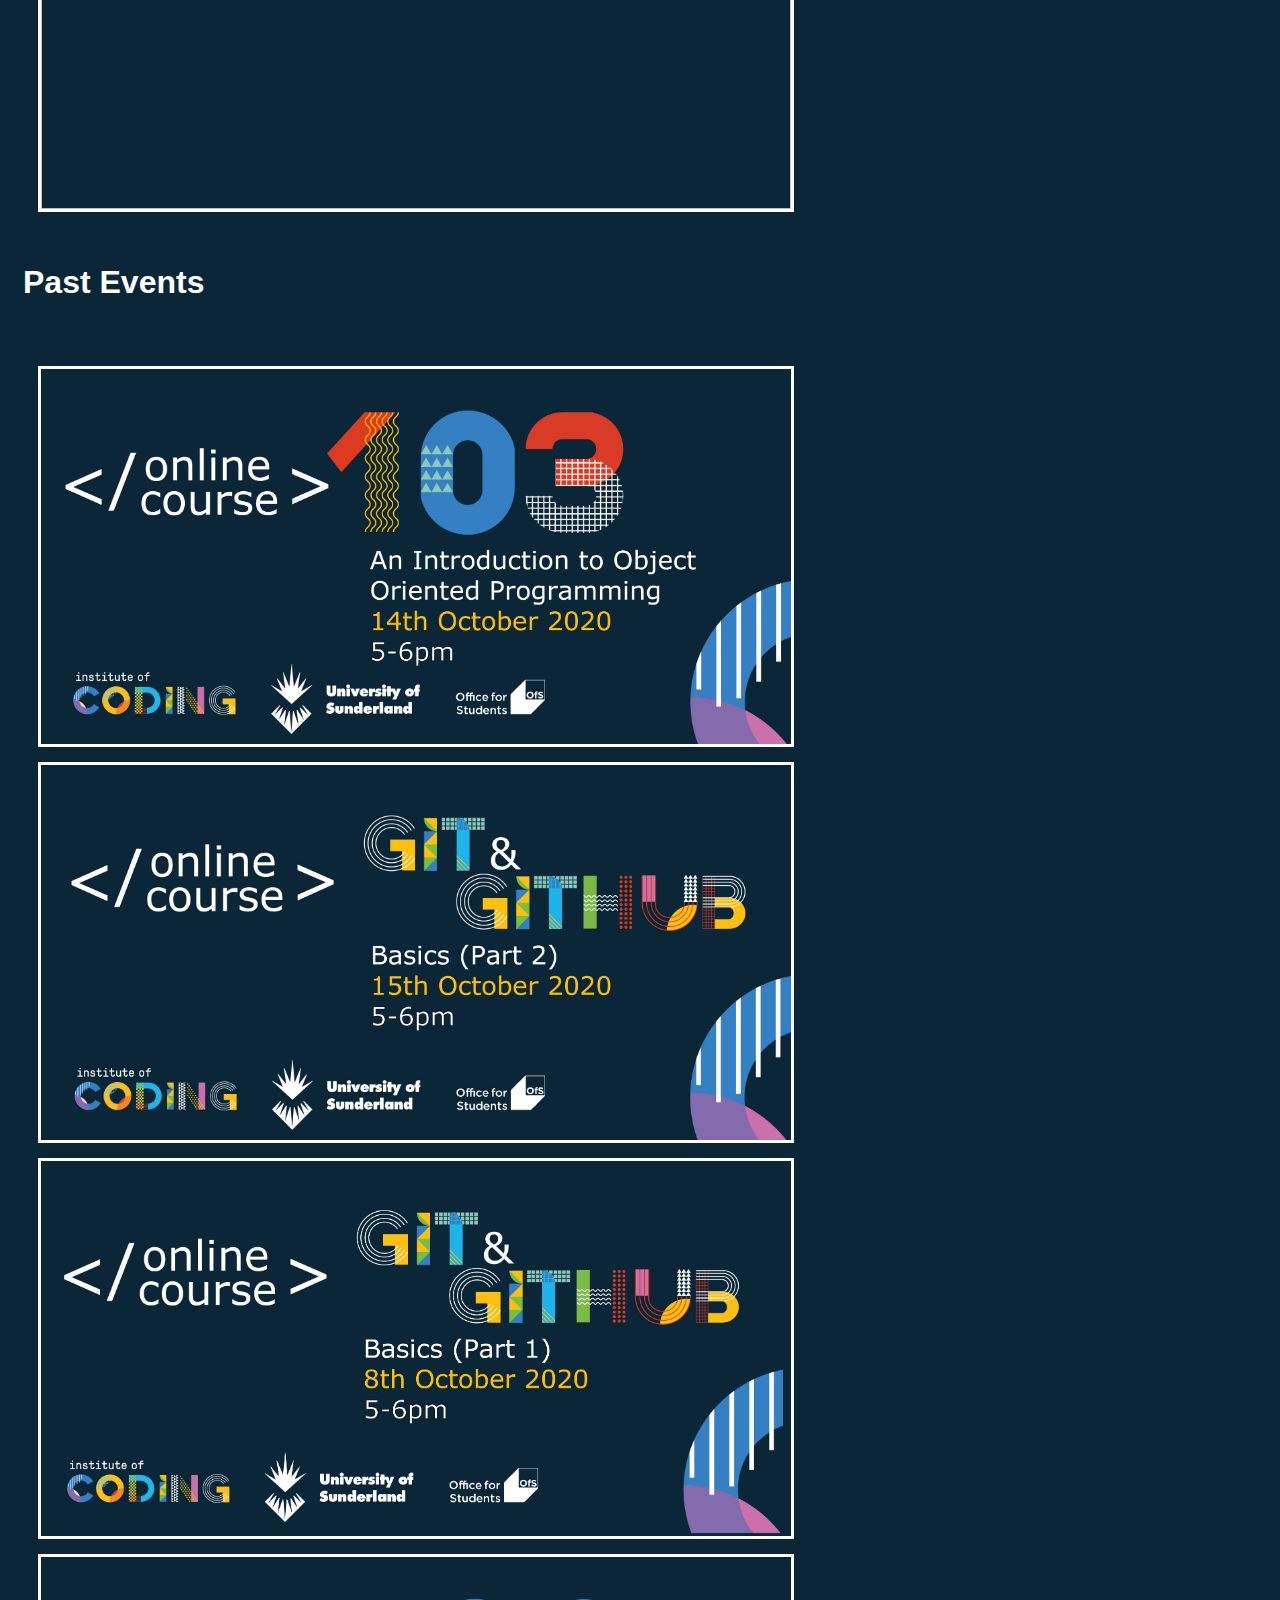
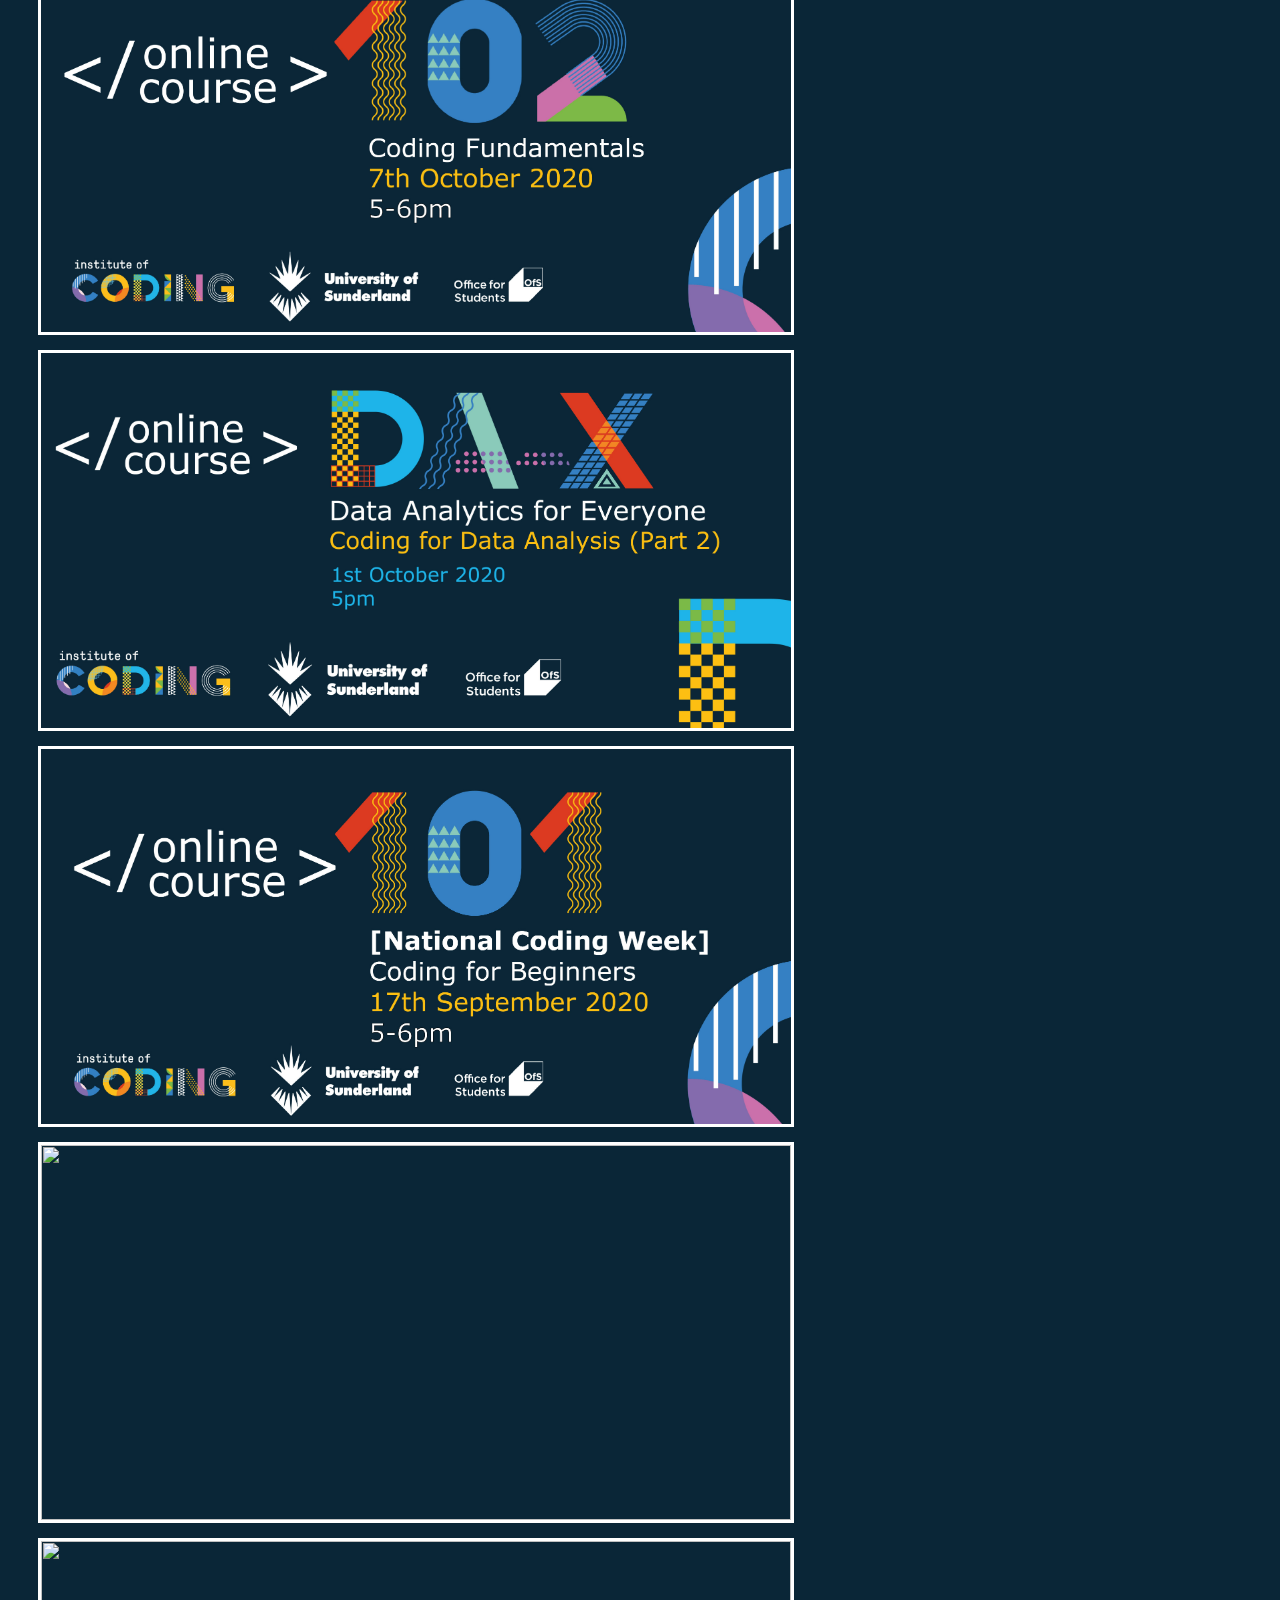
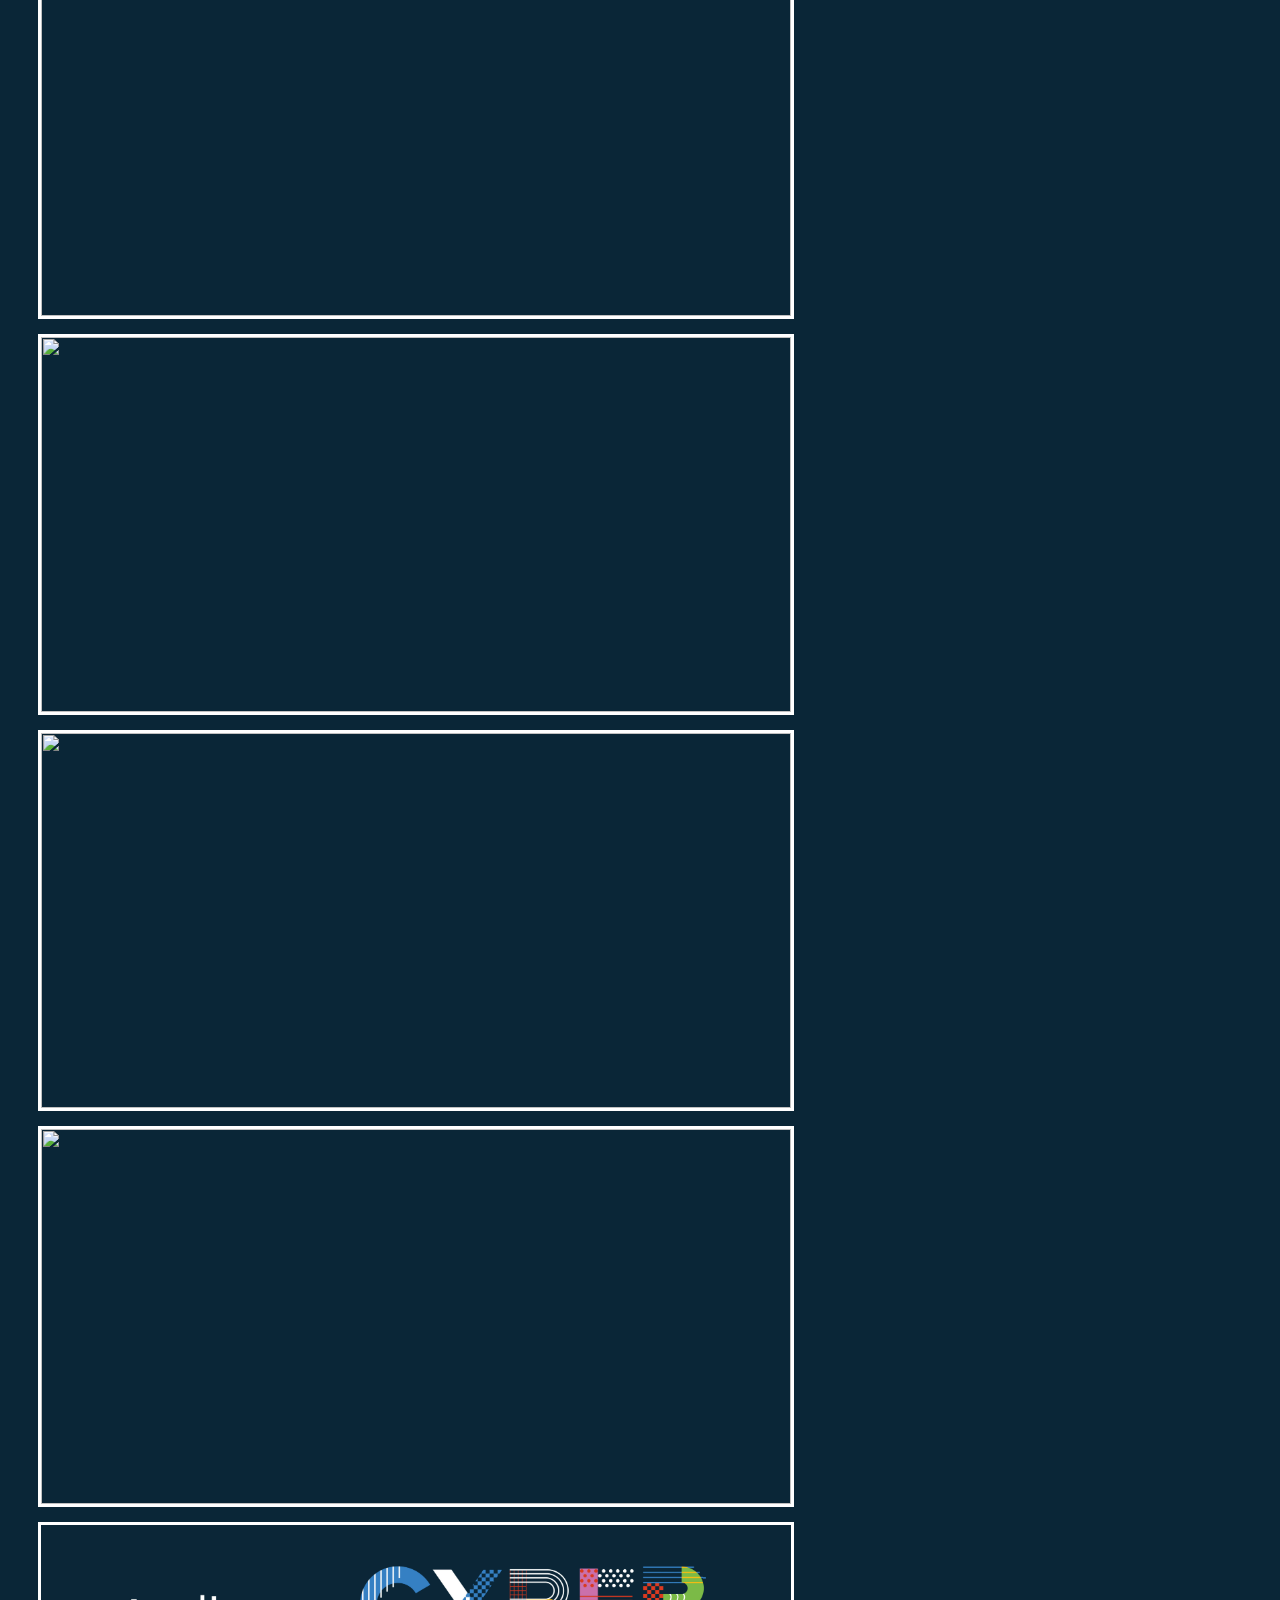
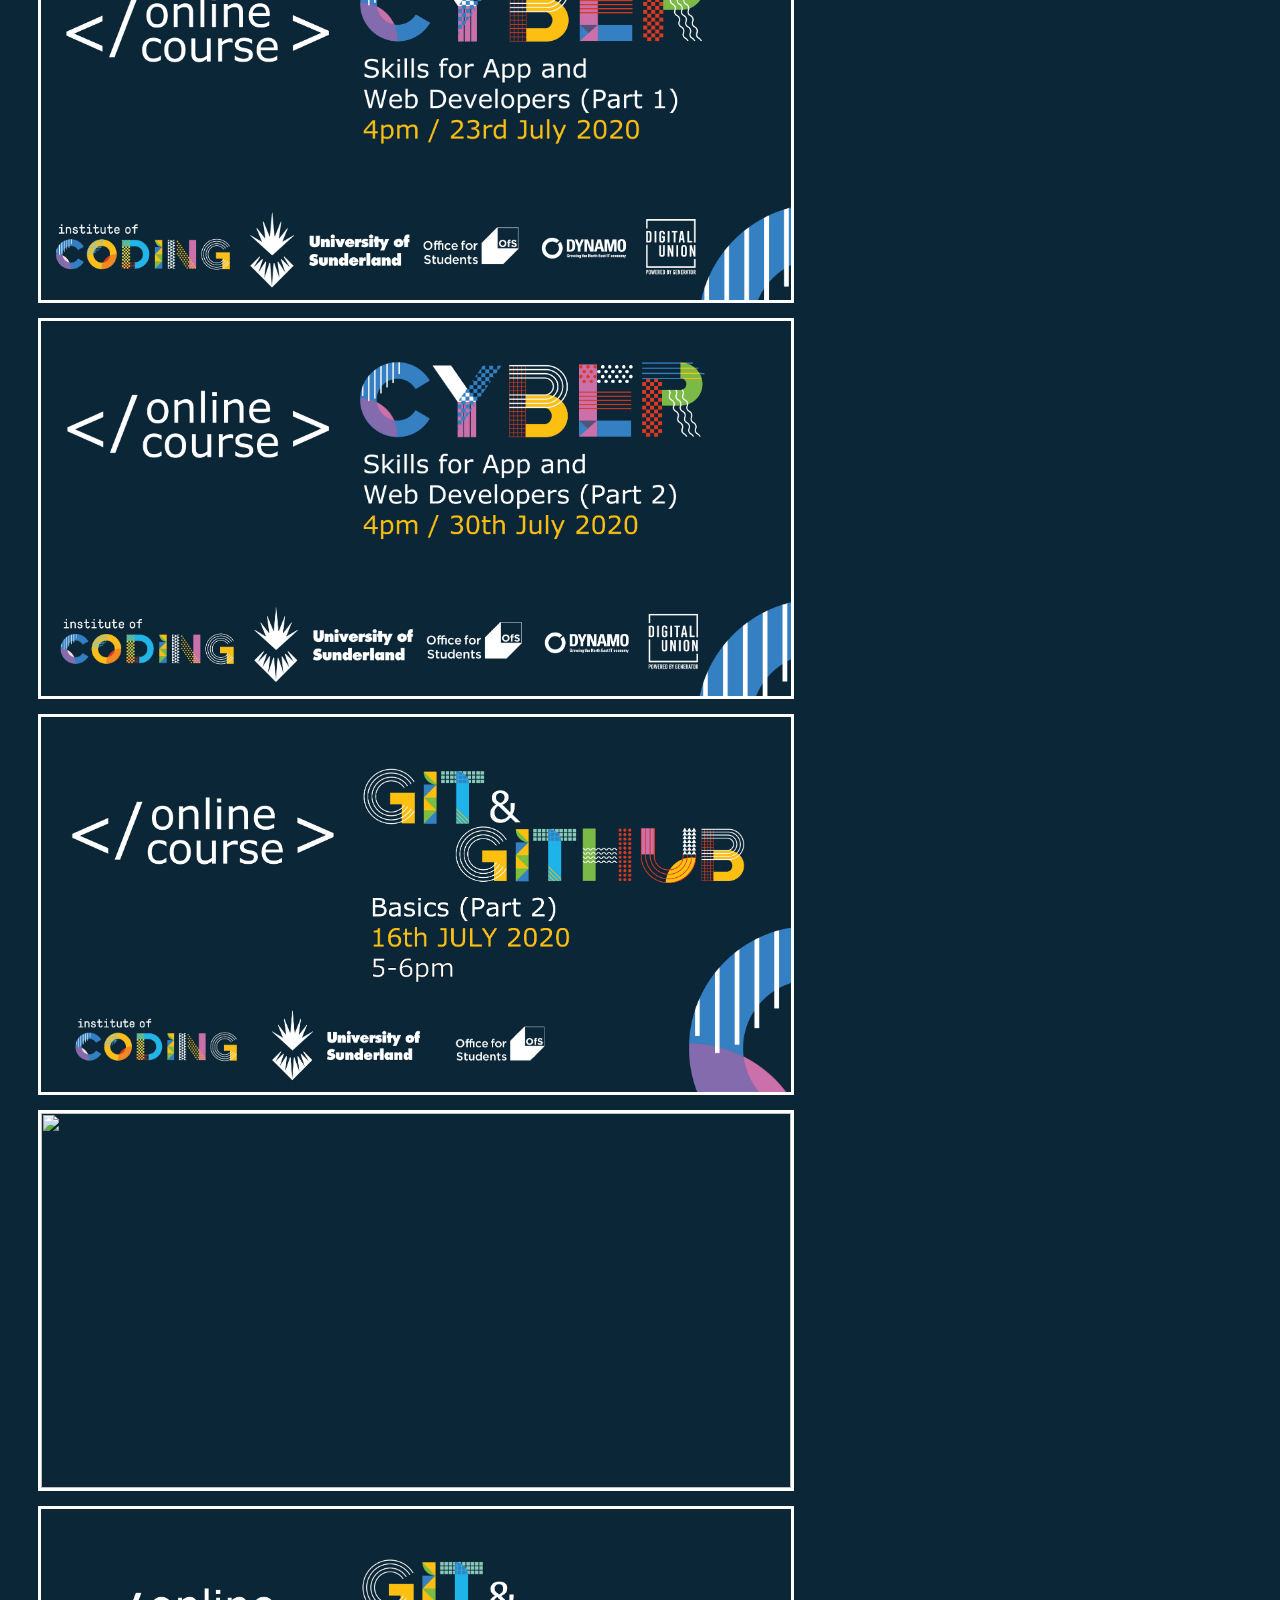
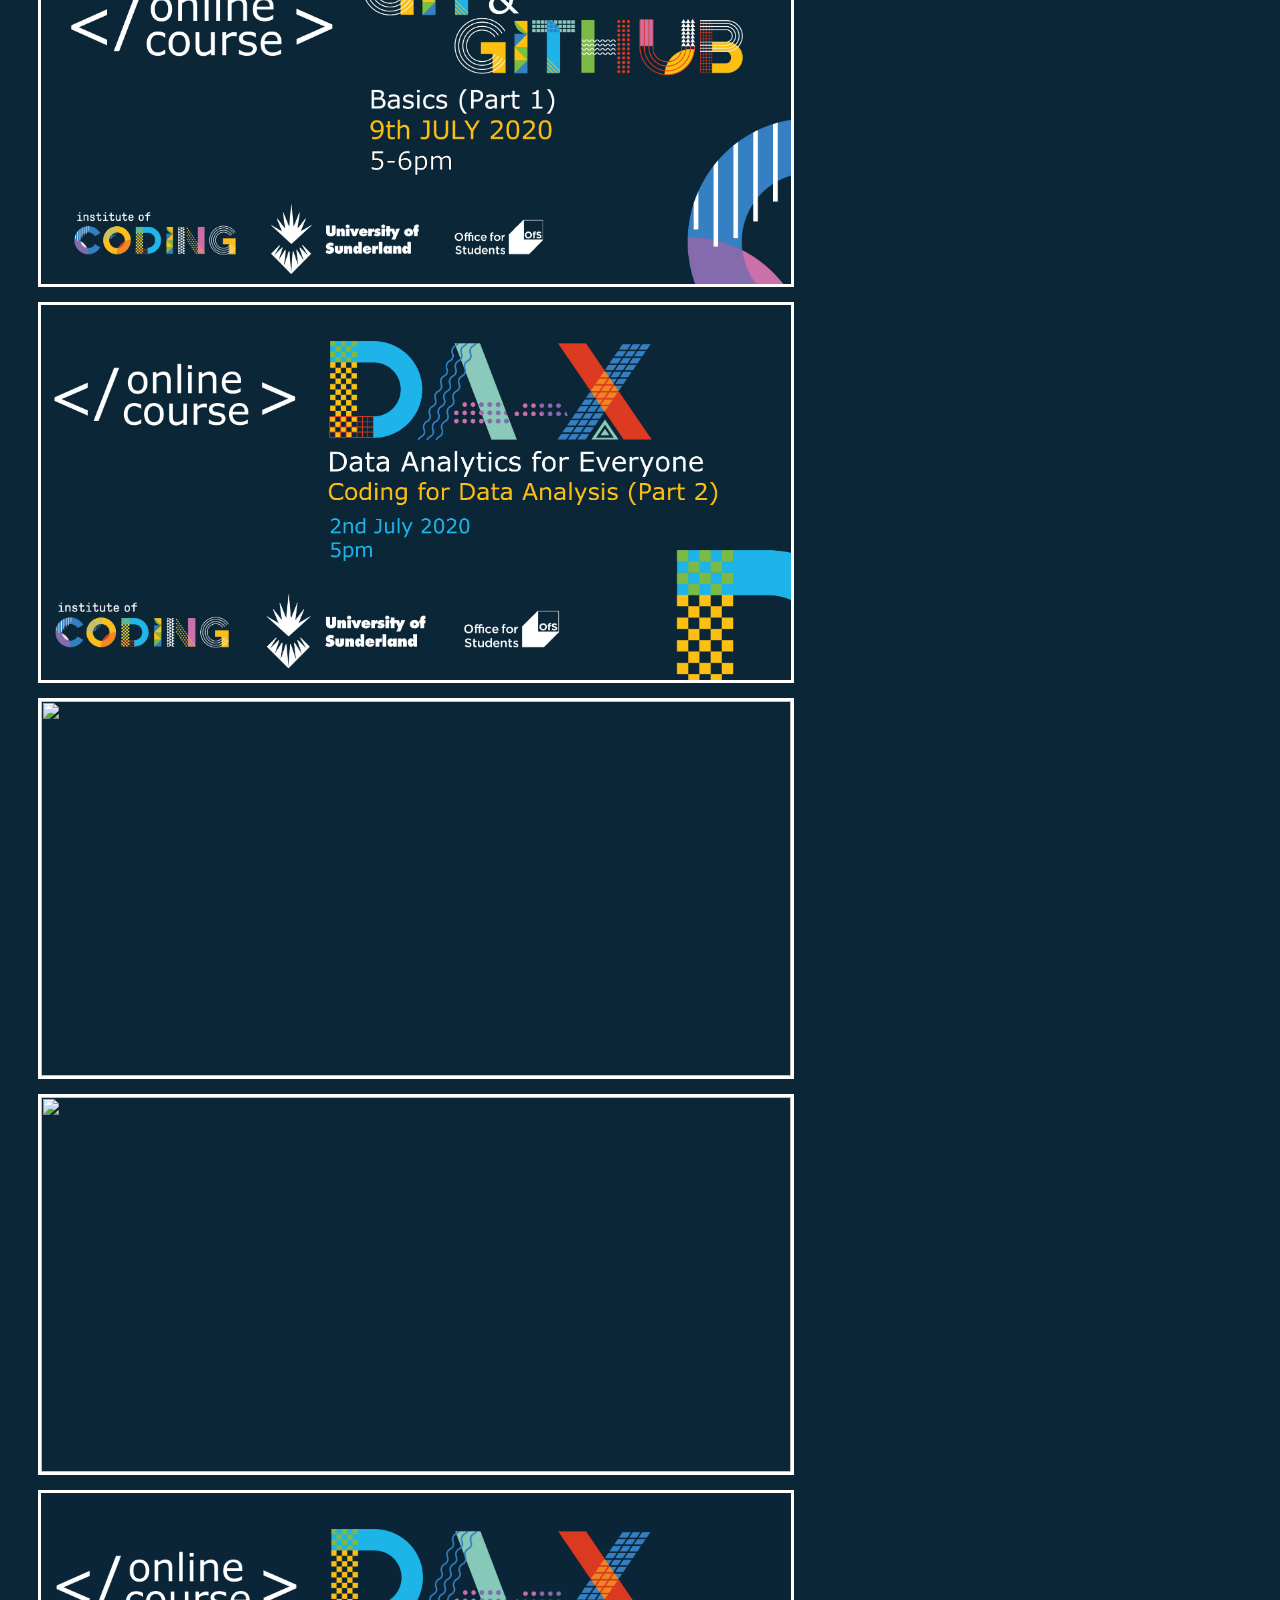
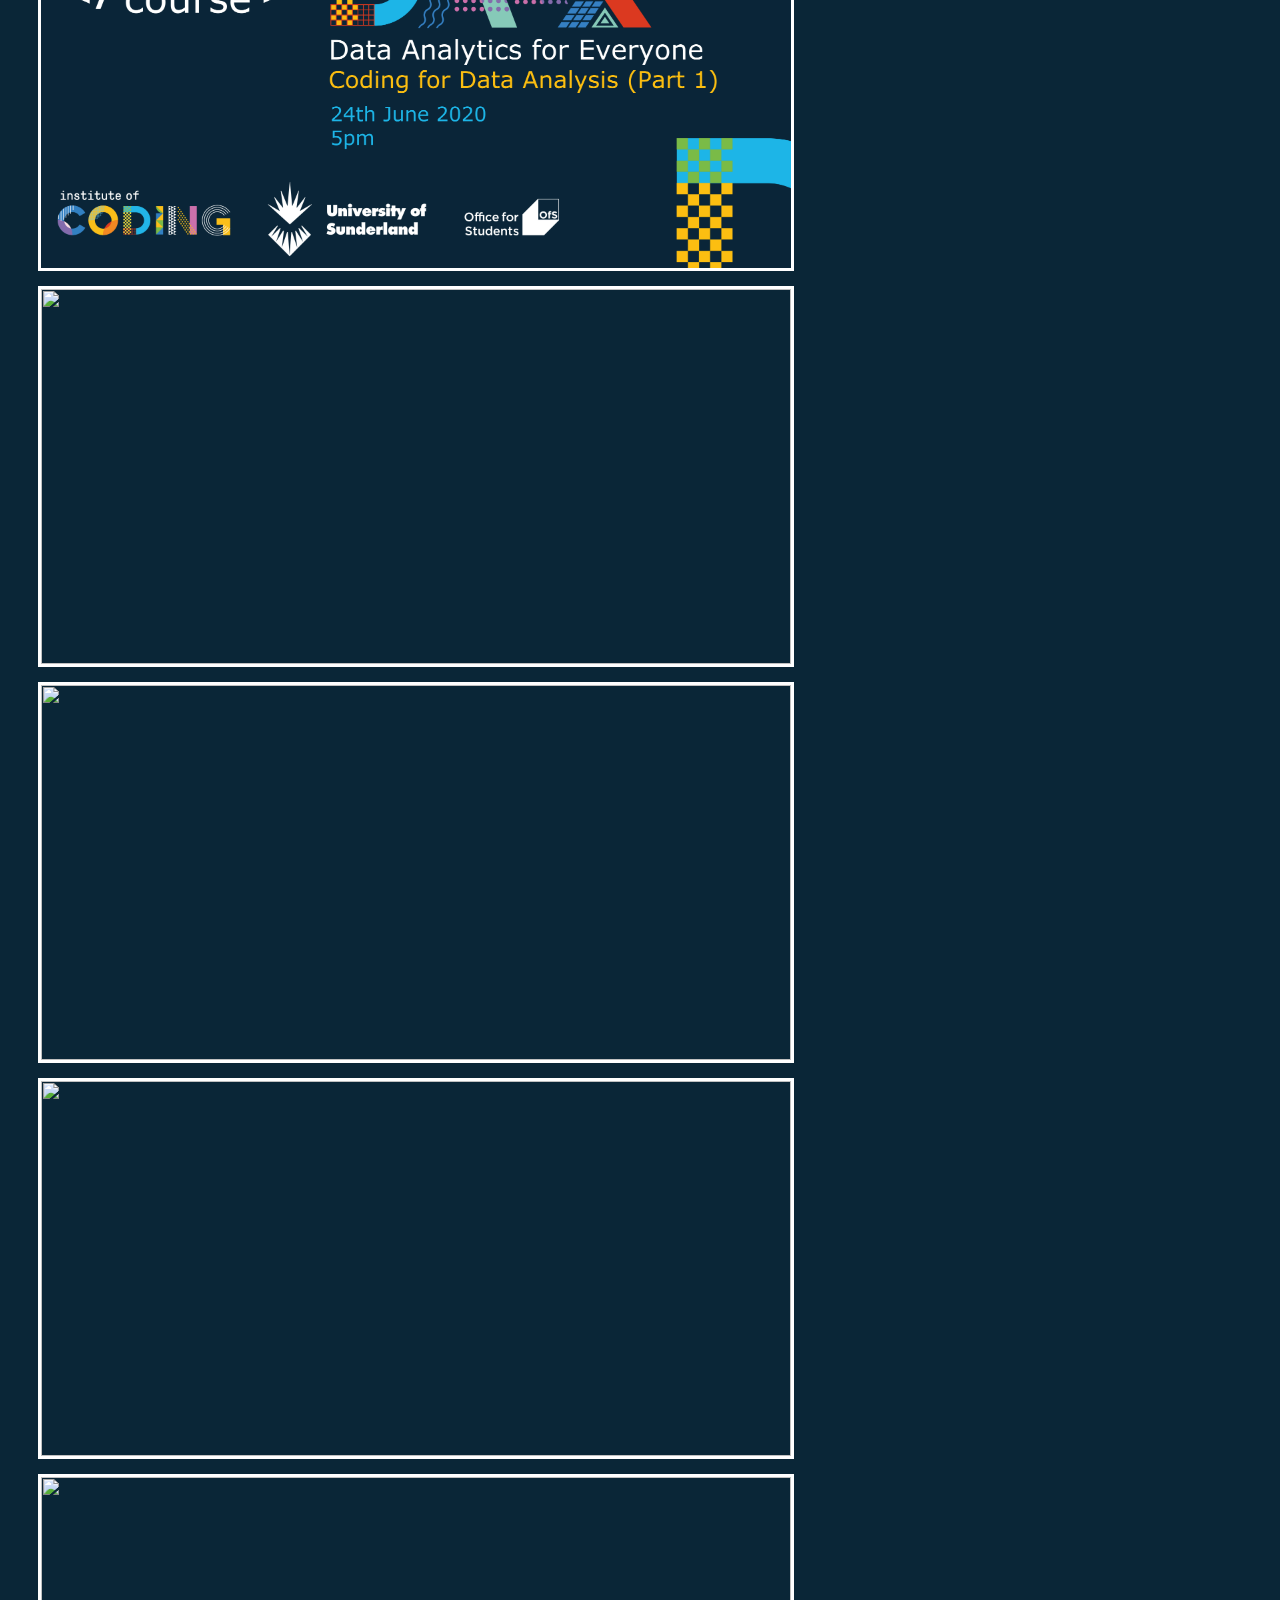
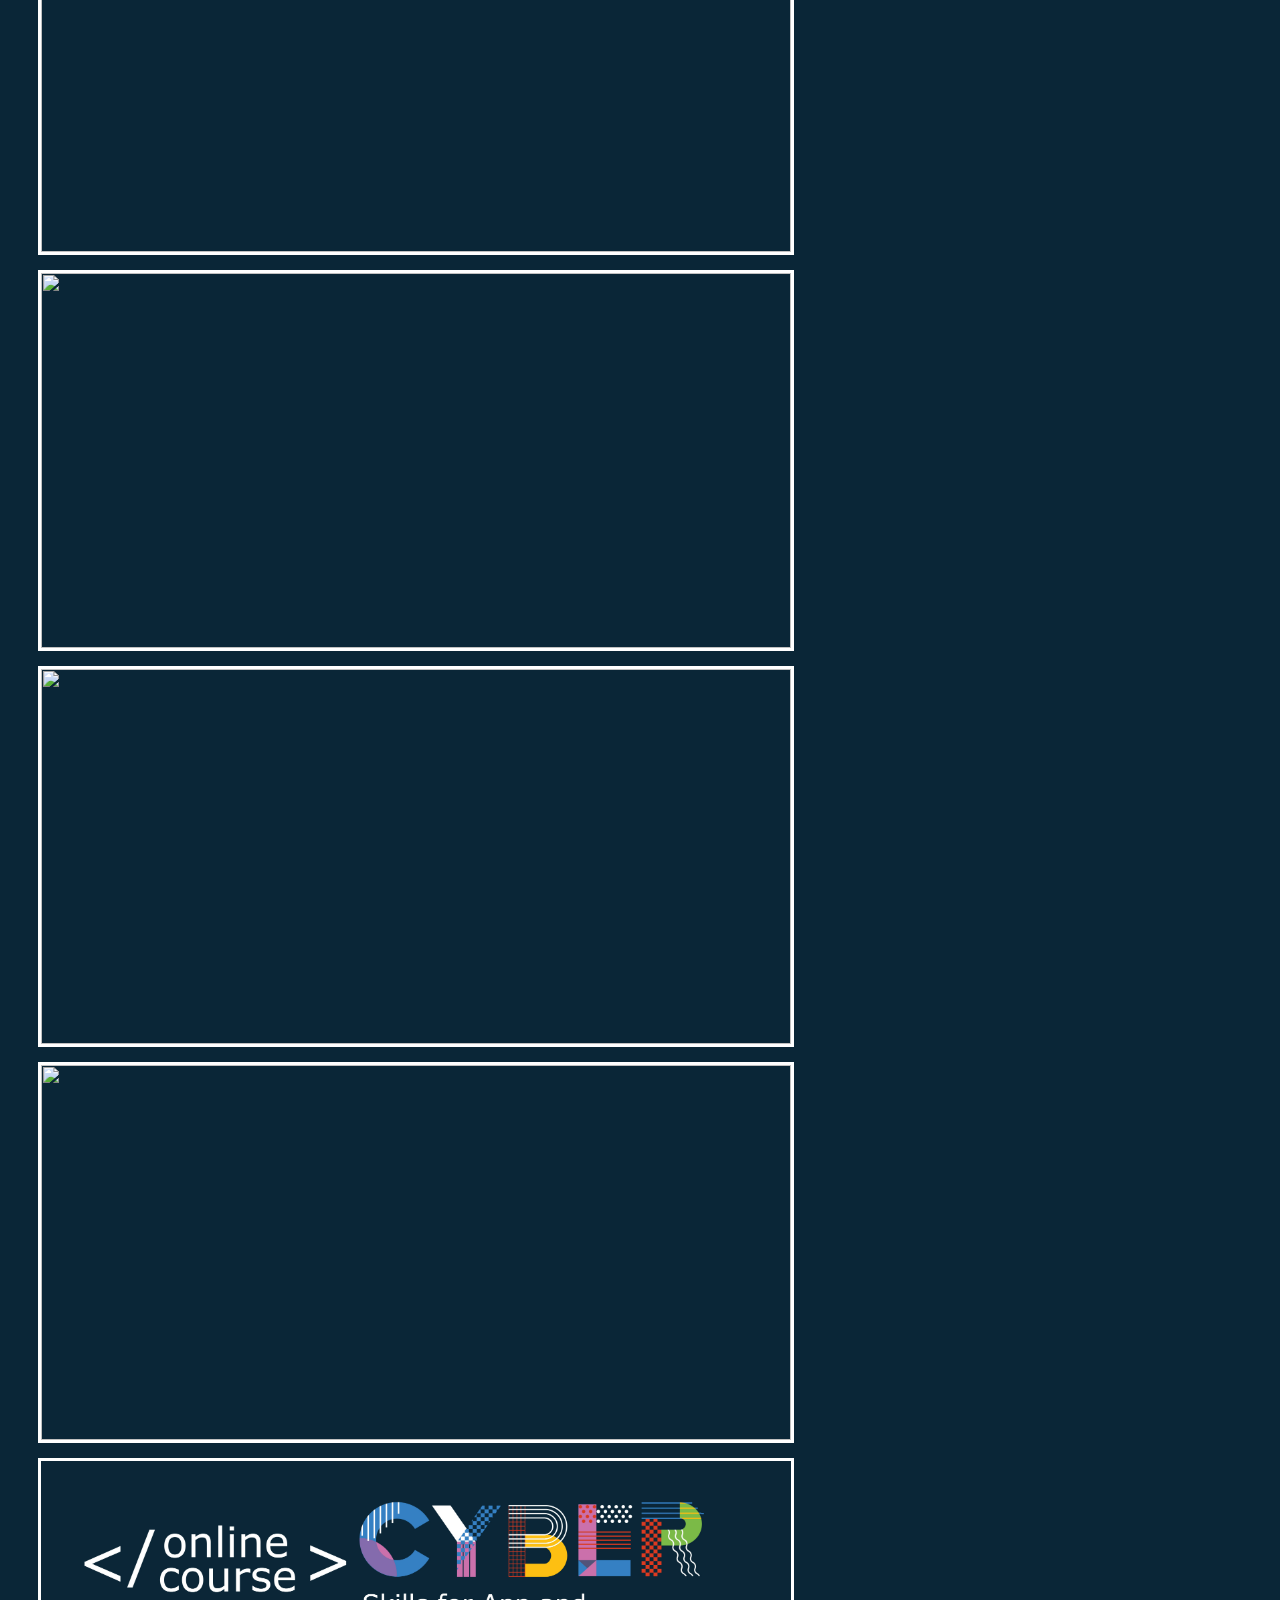
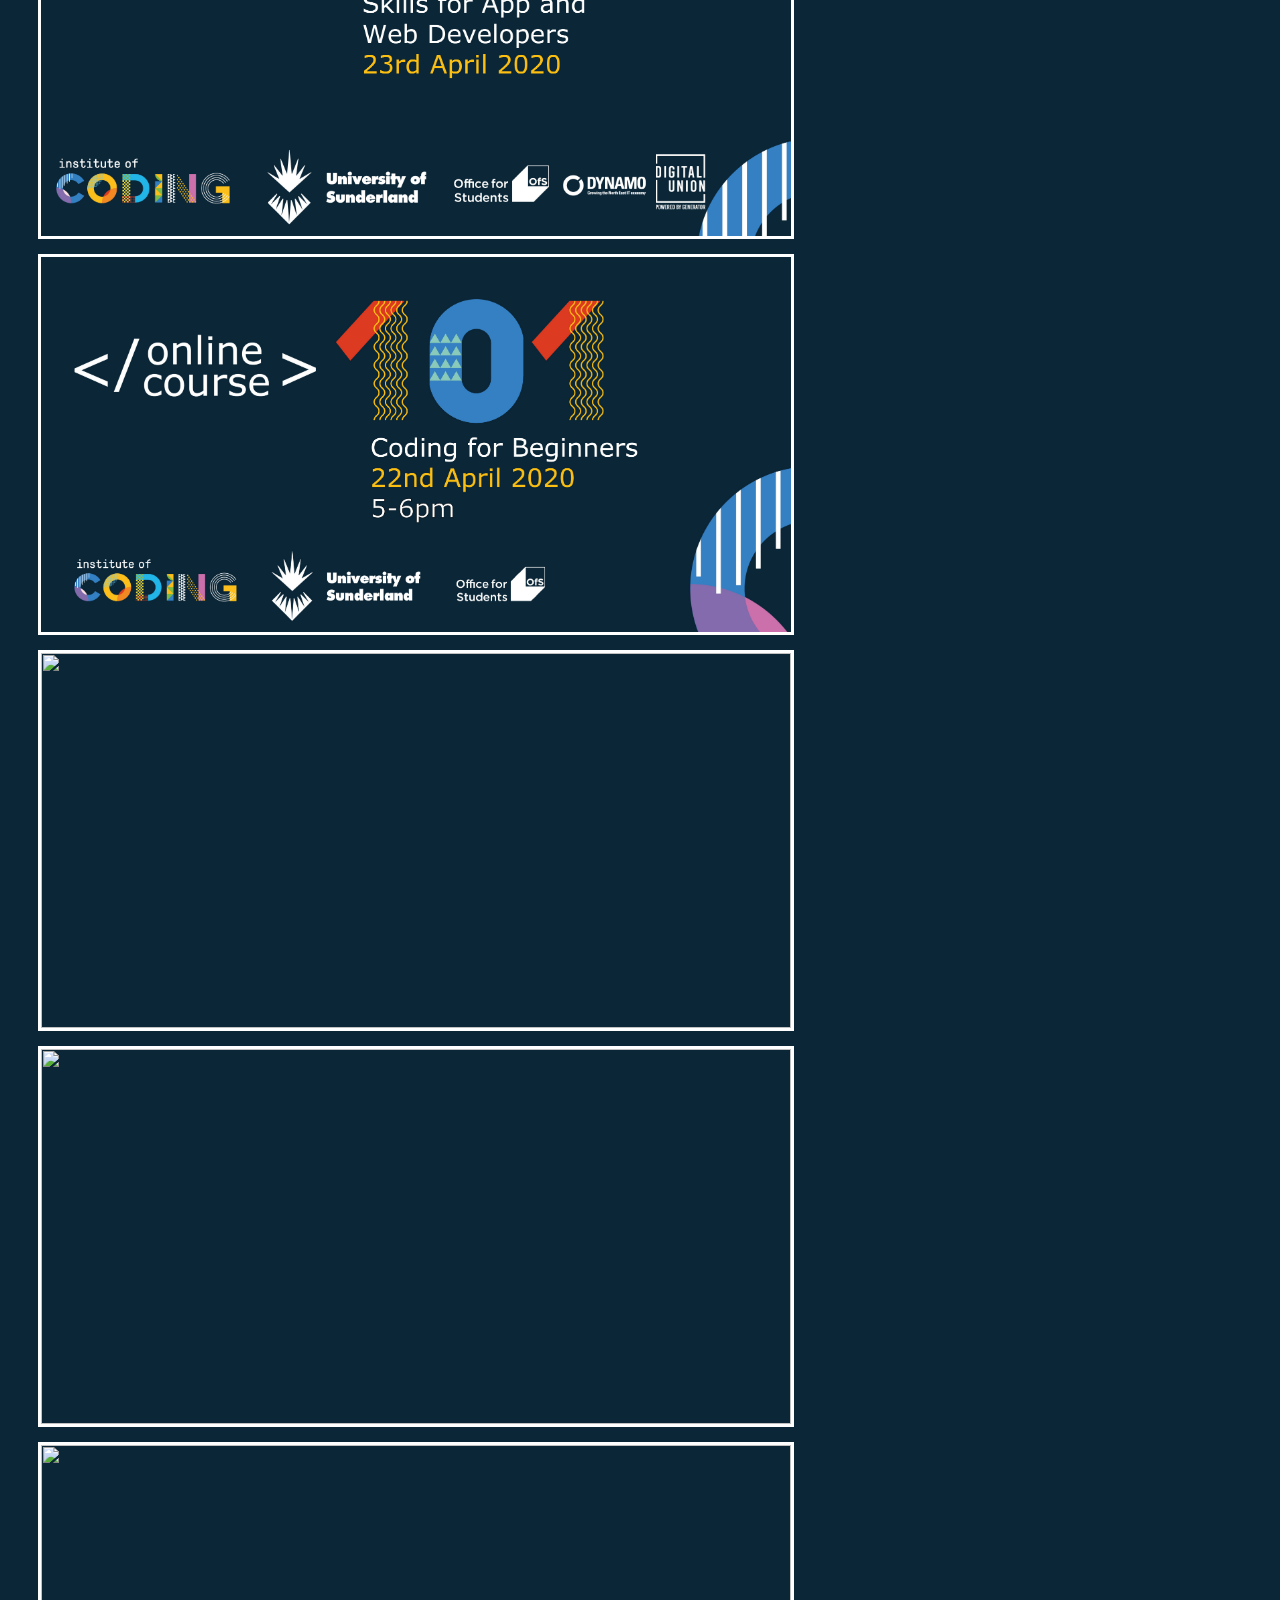
==== commit 88f8701c: "Update index.html" ====
--- a/index.html
+++ b/index.html
@@ -16,11 +16,11 @@
                     <div class="img"><a href ="https://www.eventbrite.co.uk/e/coding-101-curious-about-coding-tickets-125594764321" target="_blank"><img src="static/img/IoC 101 28th October 2020 banner image.jpg" width="750px" height="375px"></a></div>           
                     <div class="img"><a href ="https://www.eventbrite.co.uk/e/coding-102-even-more-curious-about-coding-tickets-125610421151" target="_blank"><img src="static/img/IoC 102 4th November 20 banner image for eventbrite.jpg" width="750px" height="375px"></a></div>
                     <div class="img"><a href ="https://www.eventbrite.co.uk/e/coding-103-an-introduction-to-object-oriented-programming-tickets-125611582625" target="_blank"><img src="static/img/IoC 103 11th November banner image for eventbrite.jpg" width="750px" height="375px"></a></div>
-                    <div class="img"><a href ="" target="_blank"><img src="static/img/<filename>" width="750px" height="375px"></a></div>
+                    <div class="img"><a href ="https://www.eventbrite.co.uk/e/python-for-web-development-tickets-126341024405" target="_blank"><img src="static/img/IoC Python for web dev 18th November 2020 banner image resize.jpg" width="750px" height="375px"></a></div>
                     <div class="img"><a href ="https://www.eventbrite.co.uk/e/git-github-basics-part-1-tickets-125614898543" target="_blank"><img src="static/img/IoC Git and Github basics 25th November 2020 banner image.jpg" width="750px" height="375px"></a></div>  
                     <div class="img"><a href ="https://www.eventbrite.co.uk/e/git-github-basics-part-2-tickets-125615763129" target="_blank"><img src="static/img/IoC Git and Github basics (part 2) 2nd Dec 2020 banner image.jpg" width="750px" height="375px"></a></div>  
                     <div class="img"><a href ="https://www.eventbrite.co.uk/e/data-analytics-for-everyone-coding-for-data-analysis-part-1-tickets-125616497325" target="_blank"><img src="static/img/DA_X Data Analytics for Everyone 9th Dec 20.jpg" width="750px" height="375px"></a></div>  
-                    <div class="img"><a href ="https://www.eventbrite.co.uk/e/python-for-web-development-tickets-126341024405" target="_blank"><img src="" width="750px" height="375px"></a></div>  
+                    <div class="img"><a href ="https://www.eventbrite.co.uk/e/python-for-web-development-tickets-126341024405" target="_blank"><img src="static/img/DA_X Data Analytics for Everyone part 2 16th Dec 20.jpg" width="750px" height="375px"></a></div>  
             </div>             
                 <!-- Past Events -->
                 <h1>Past Events</h1>
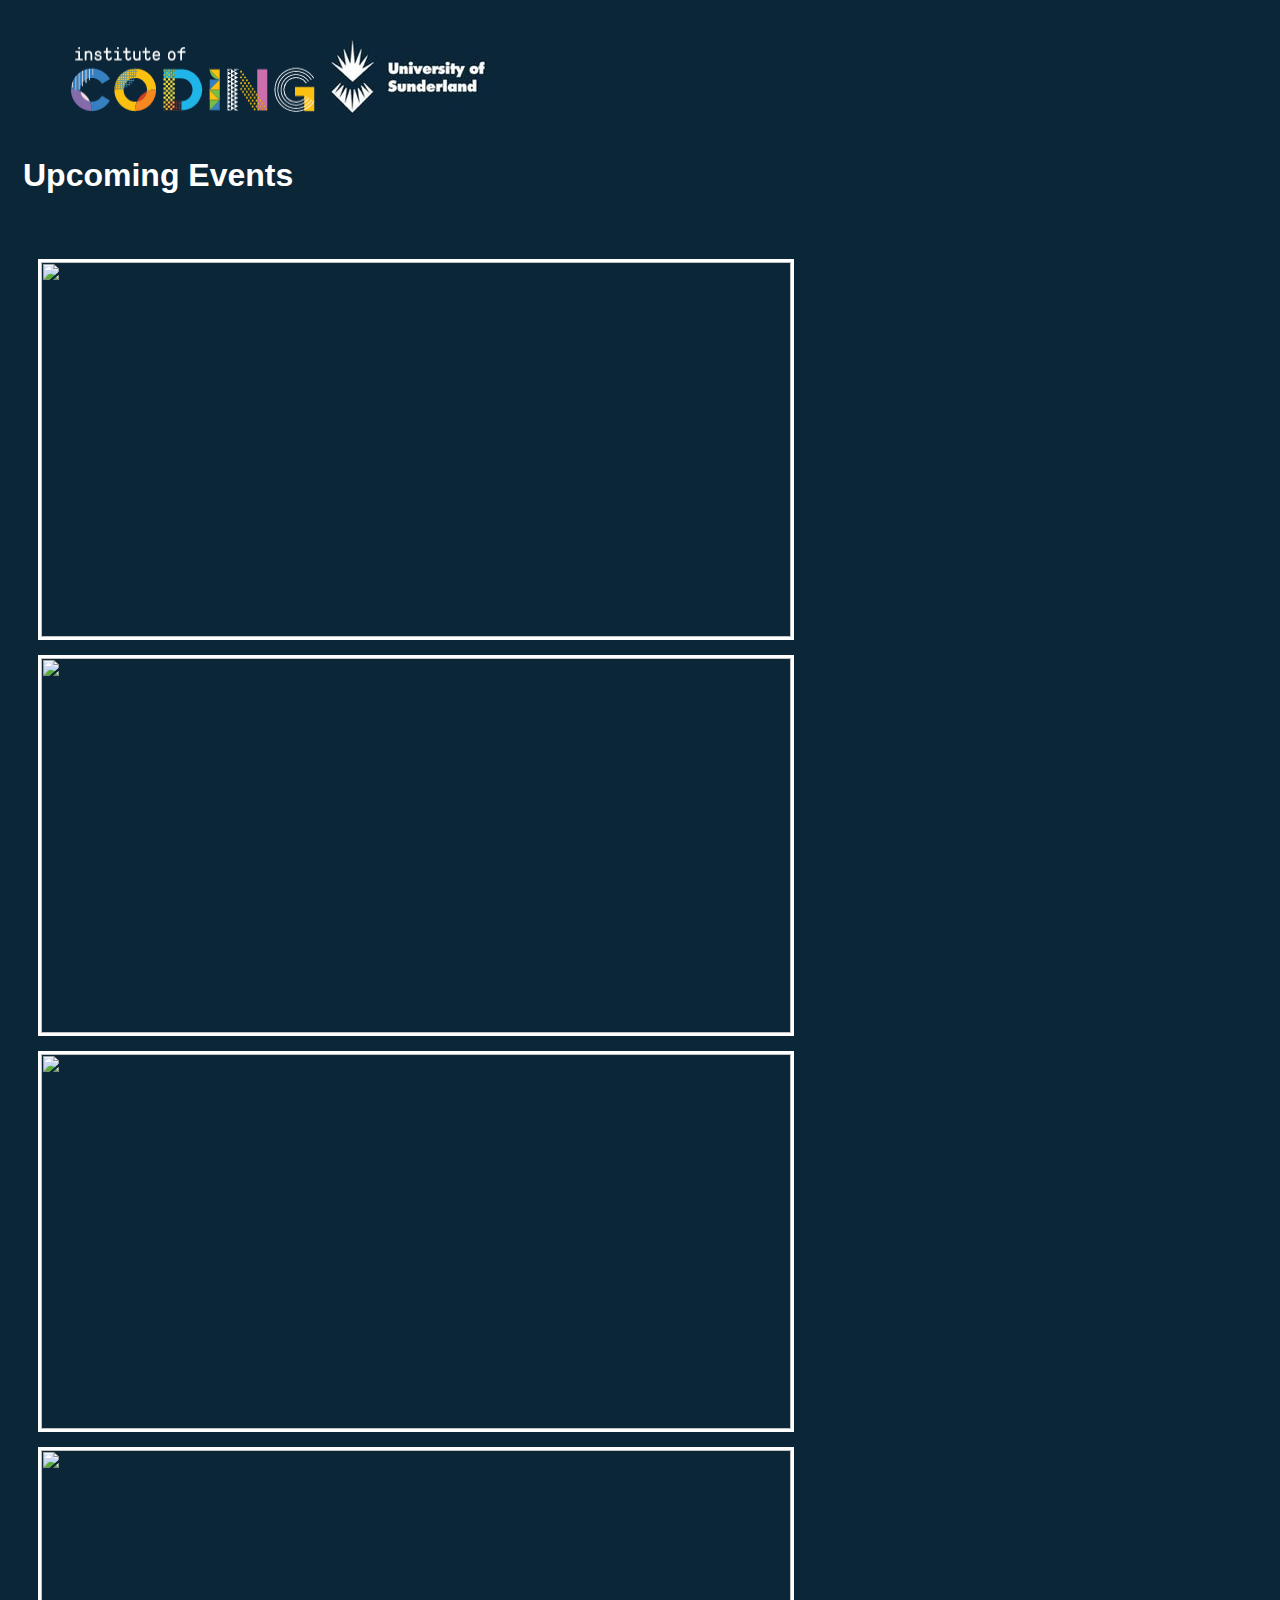
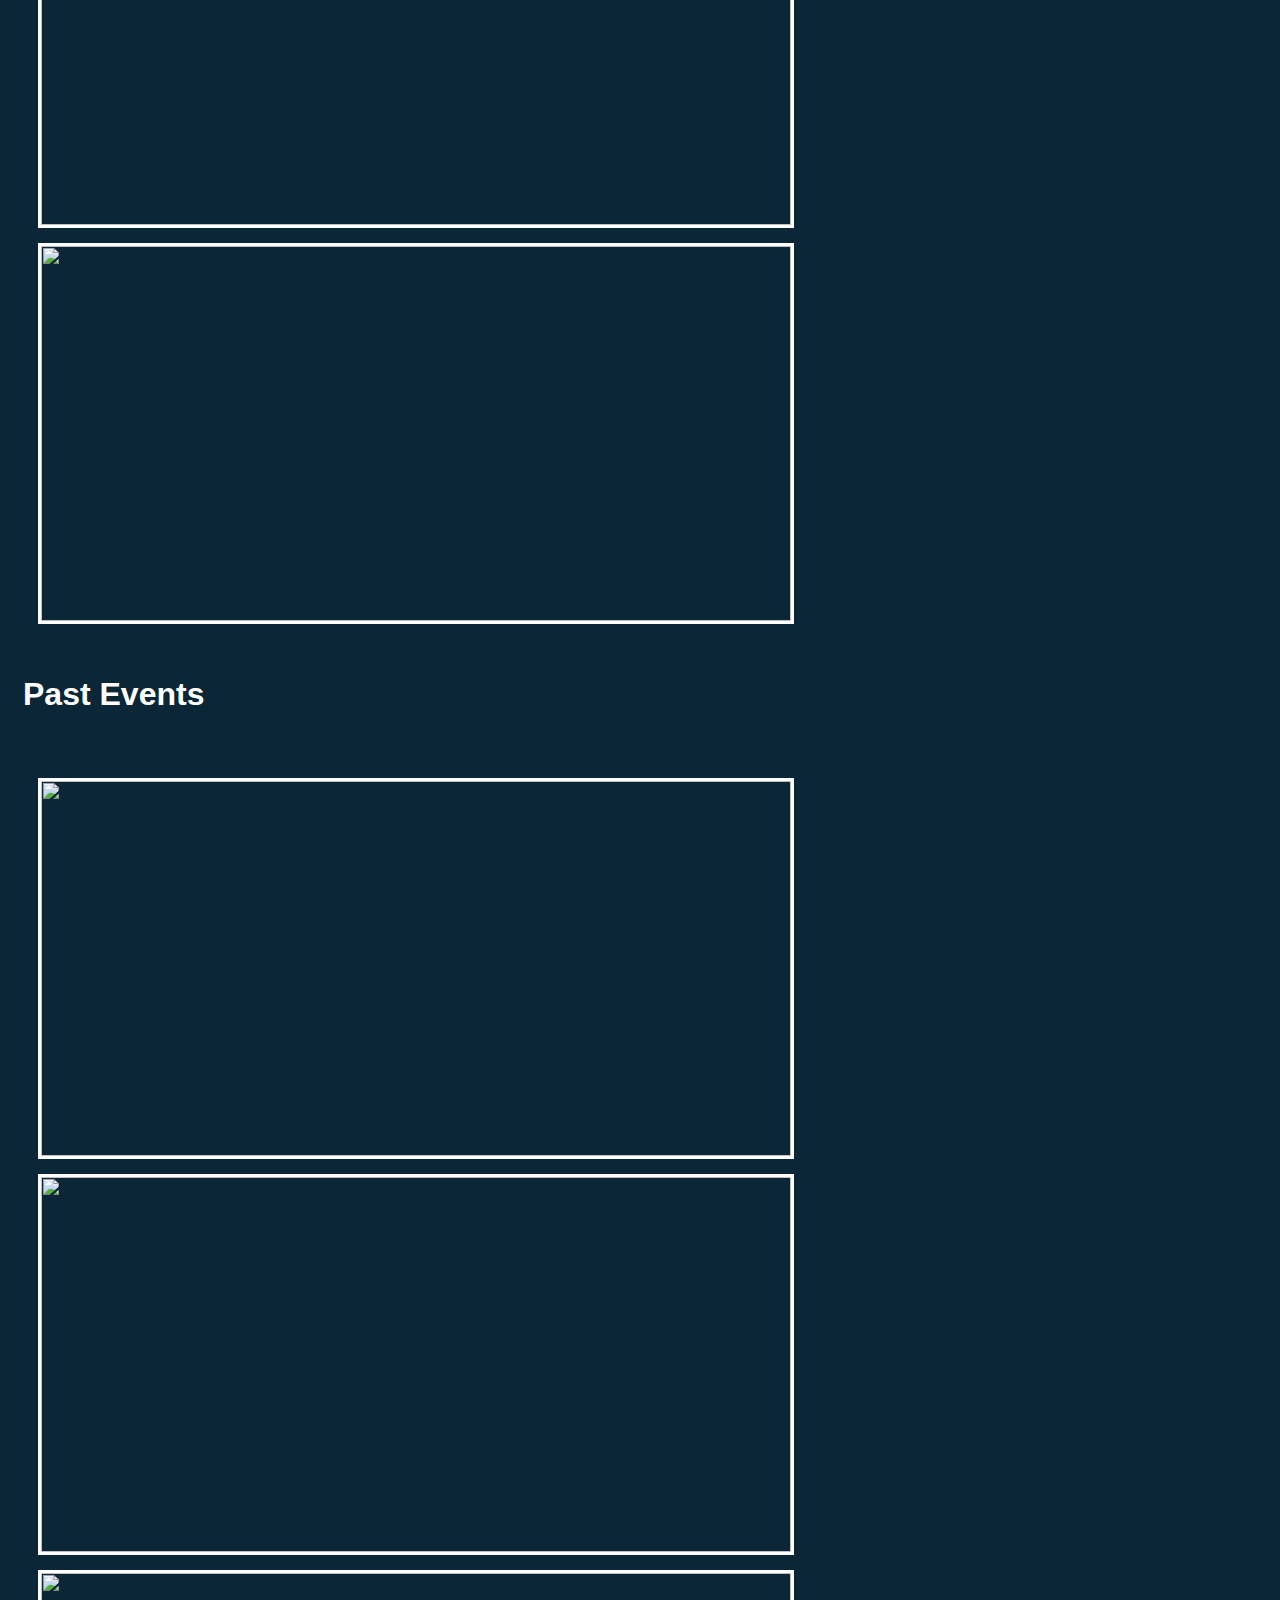
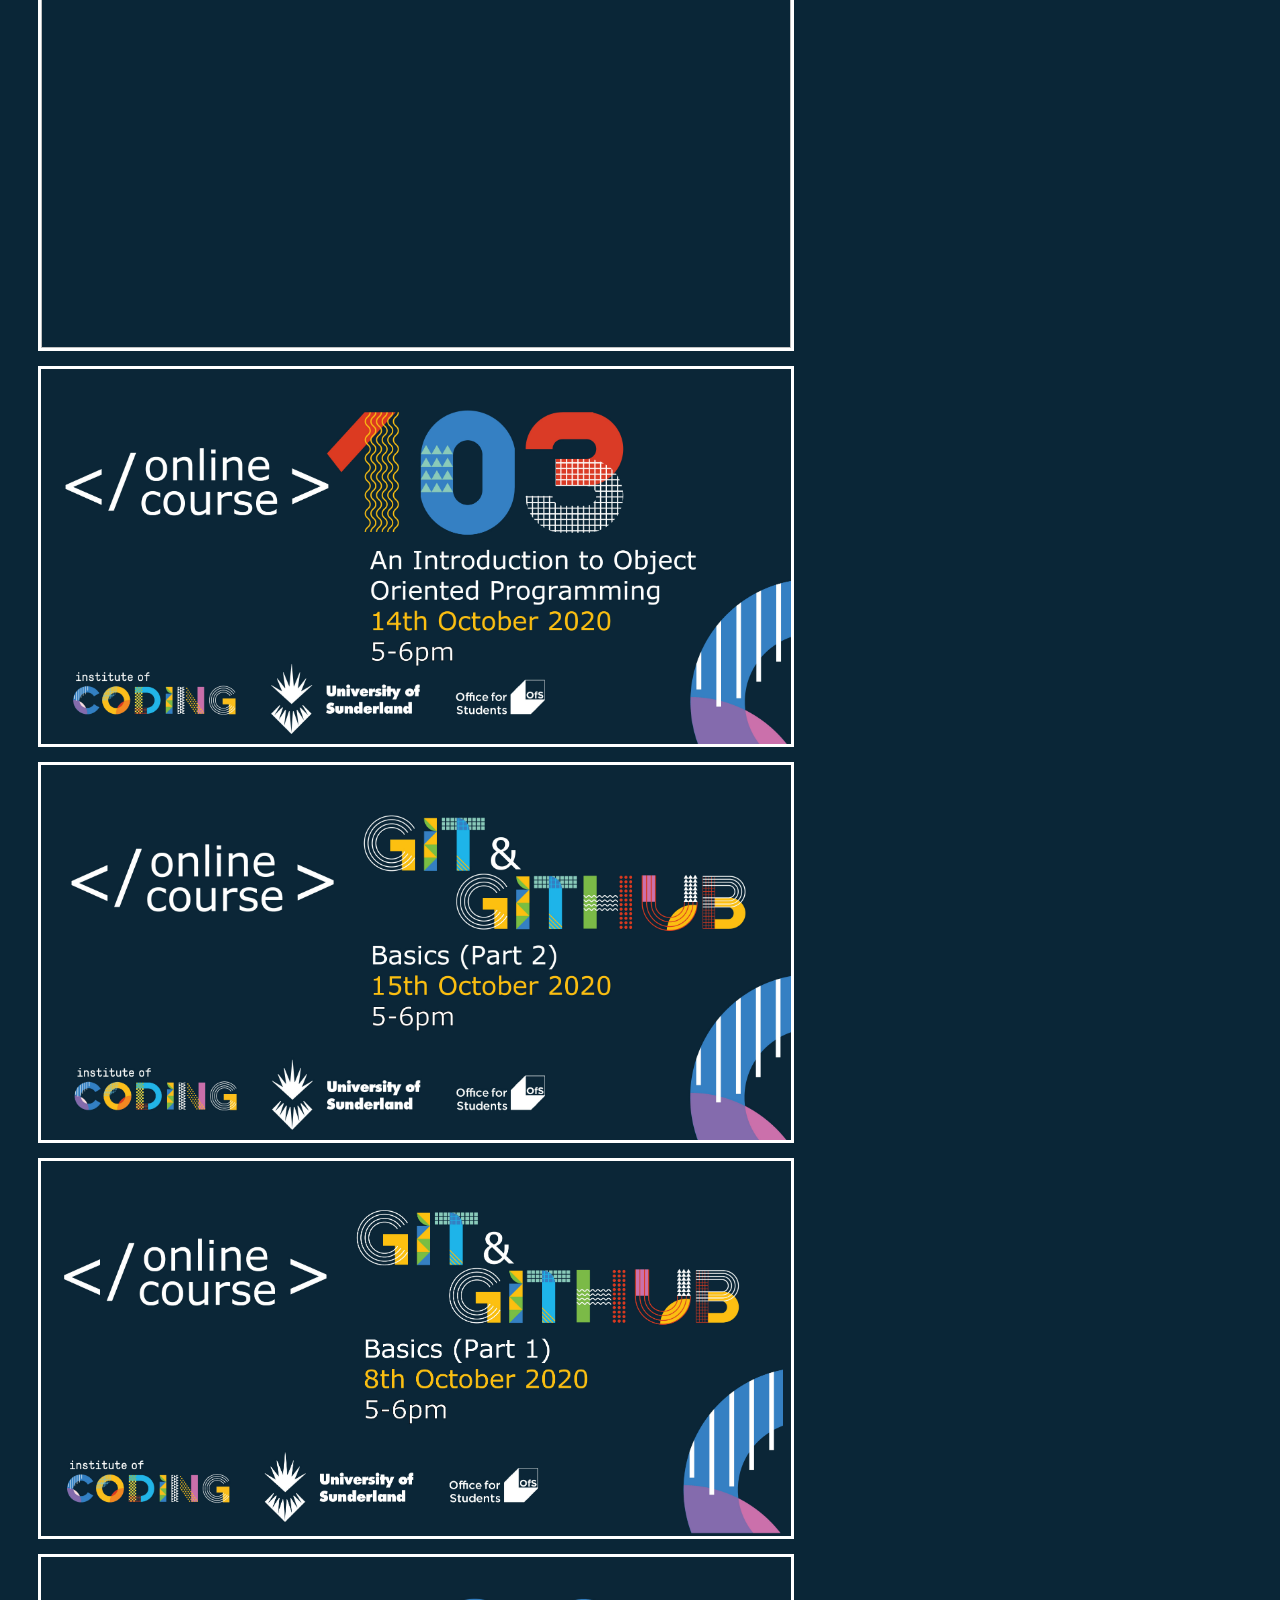
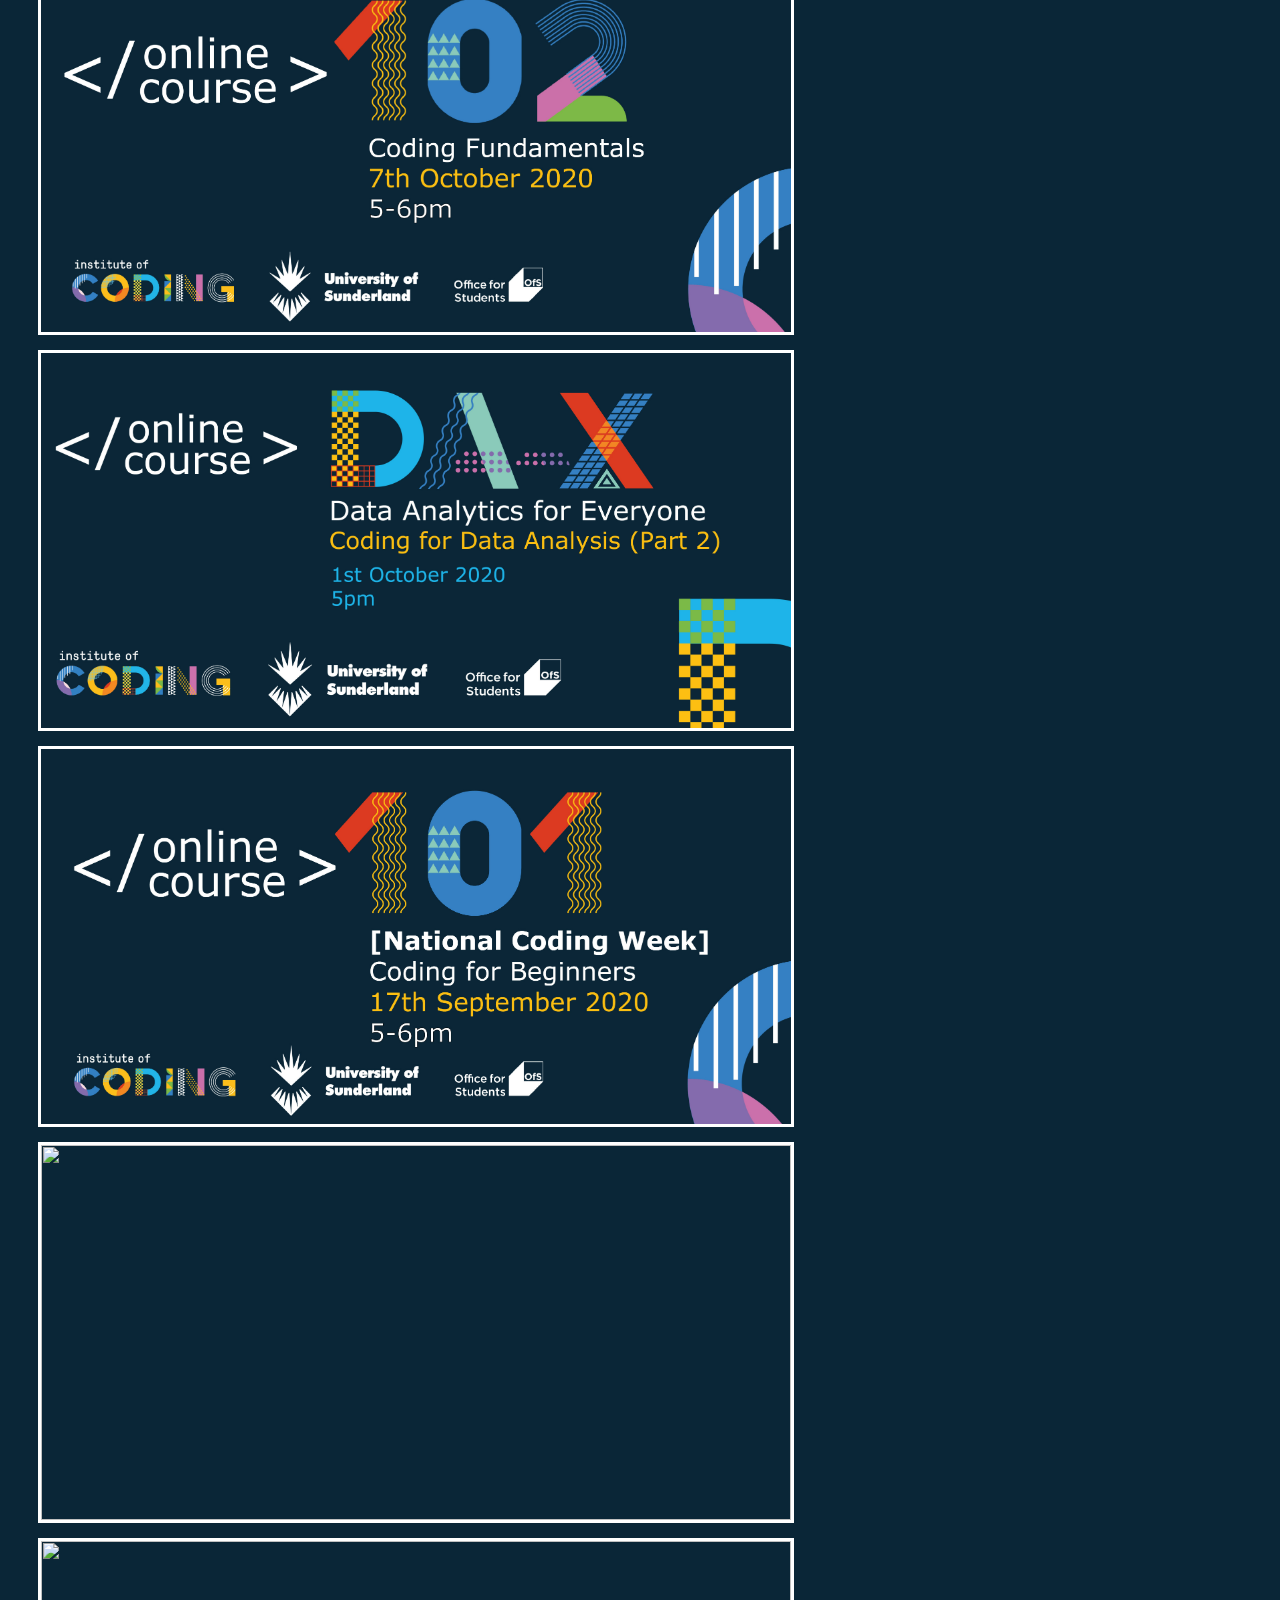
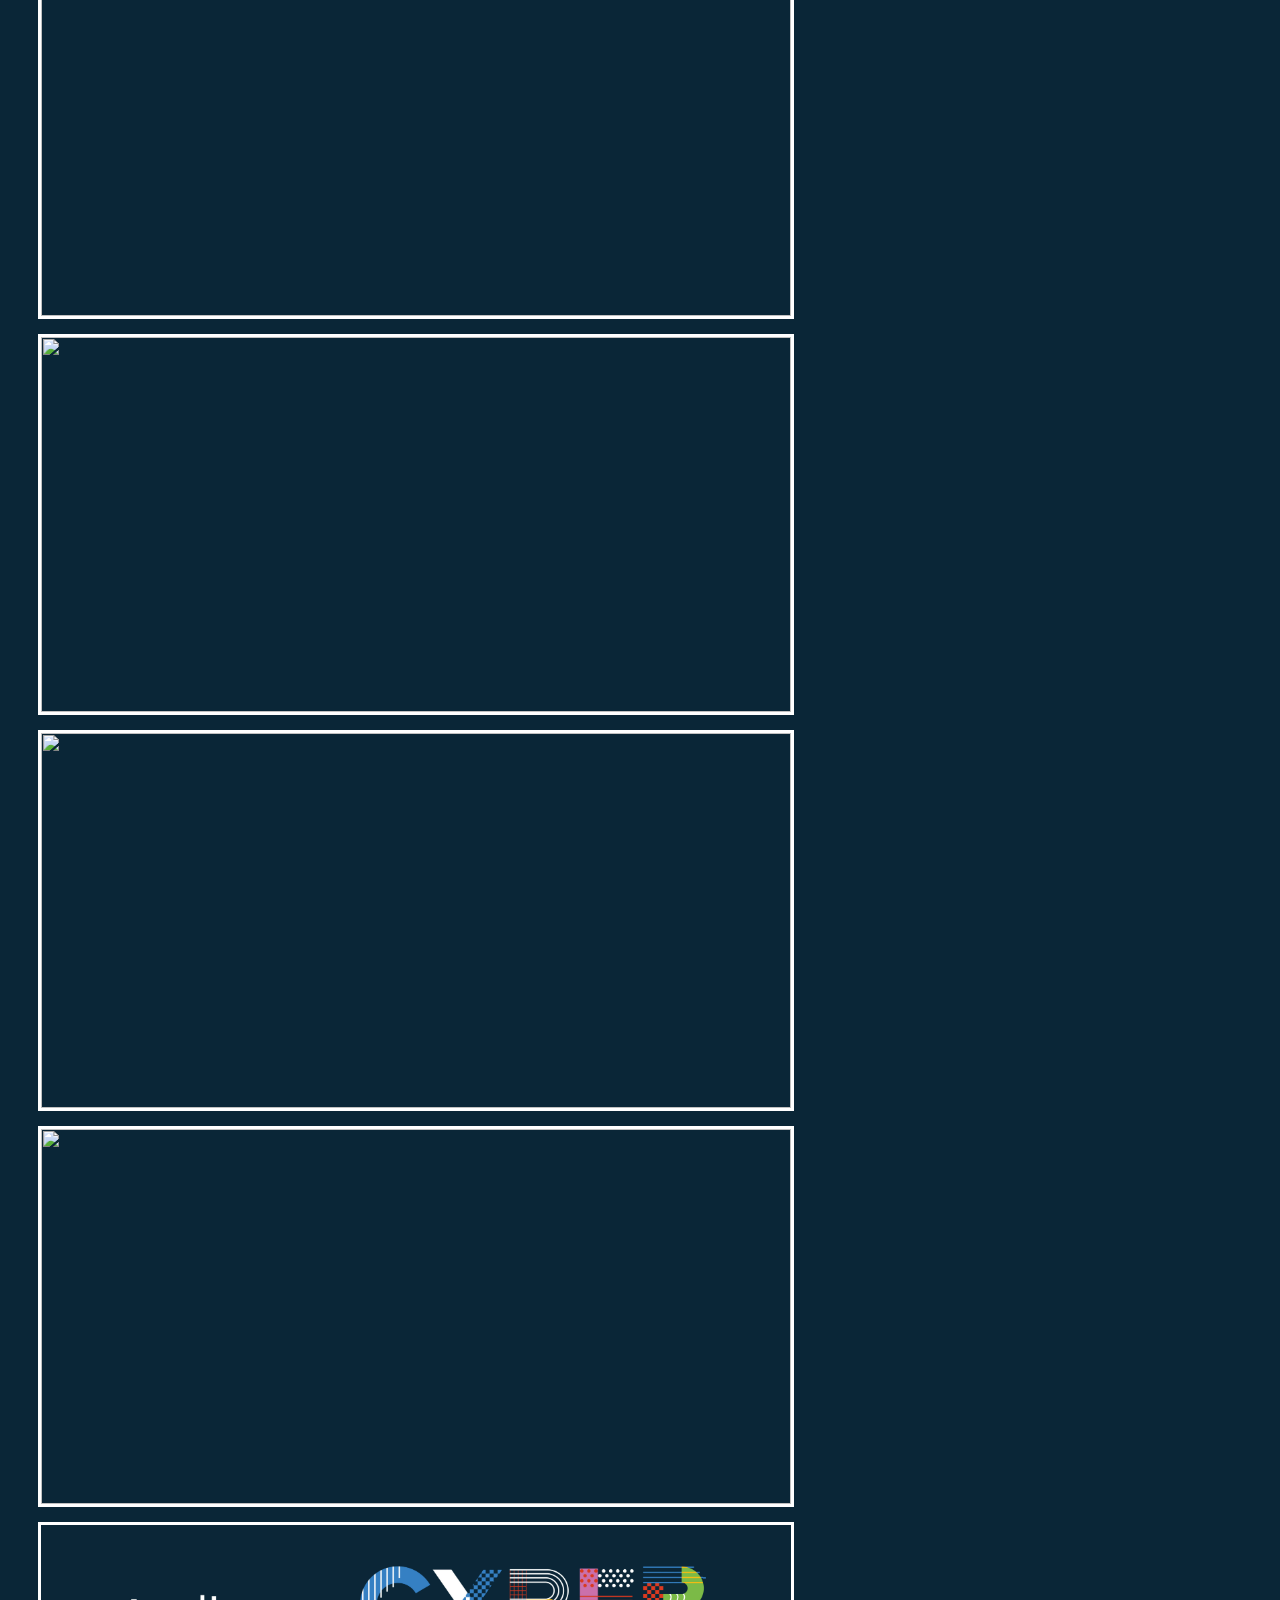
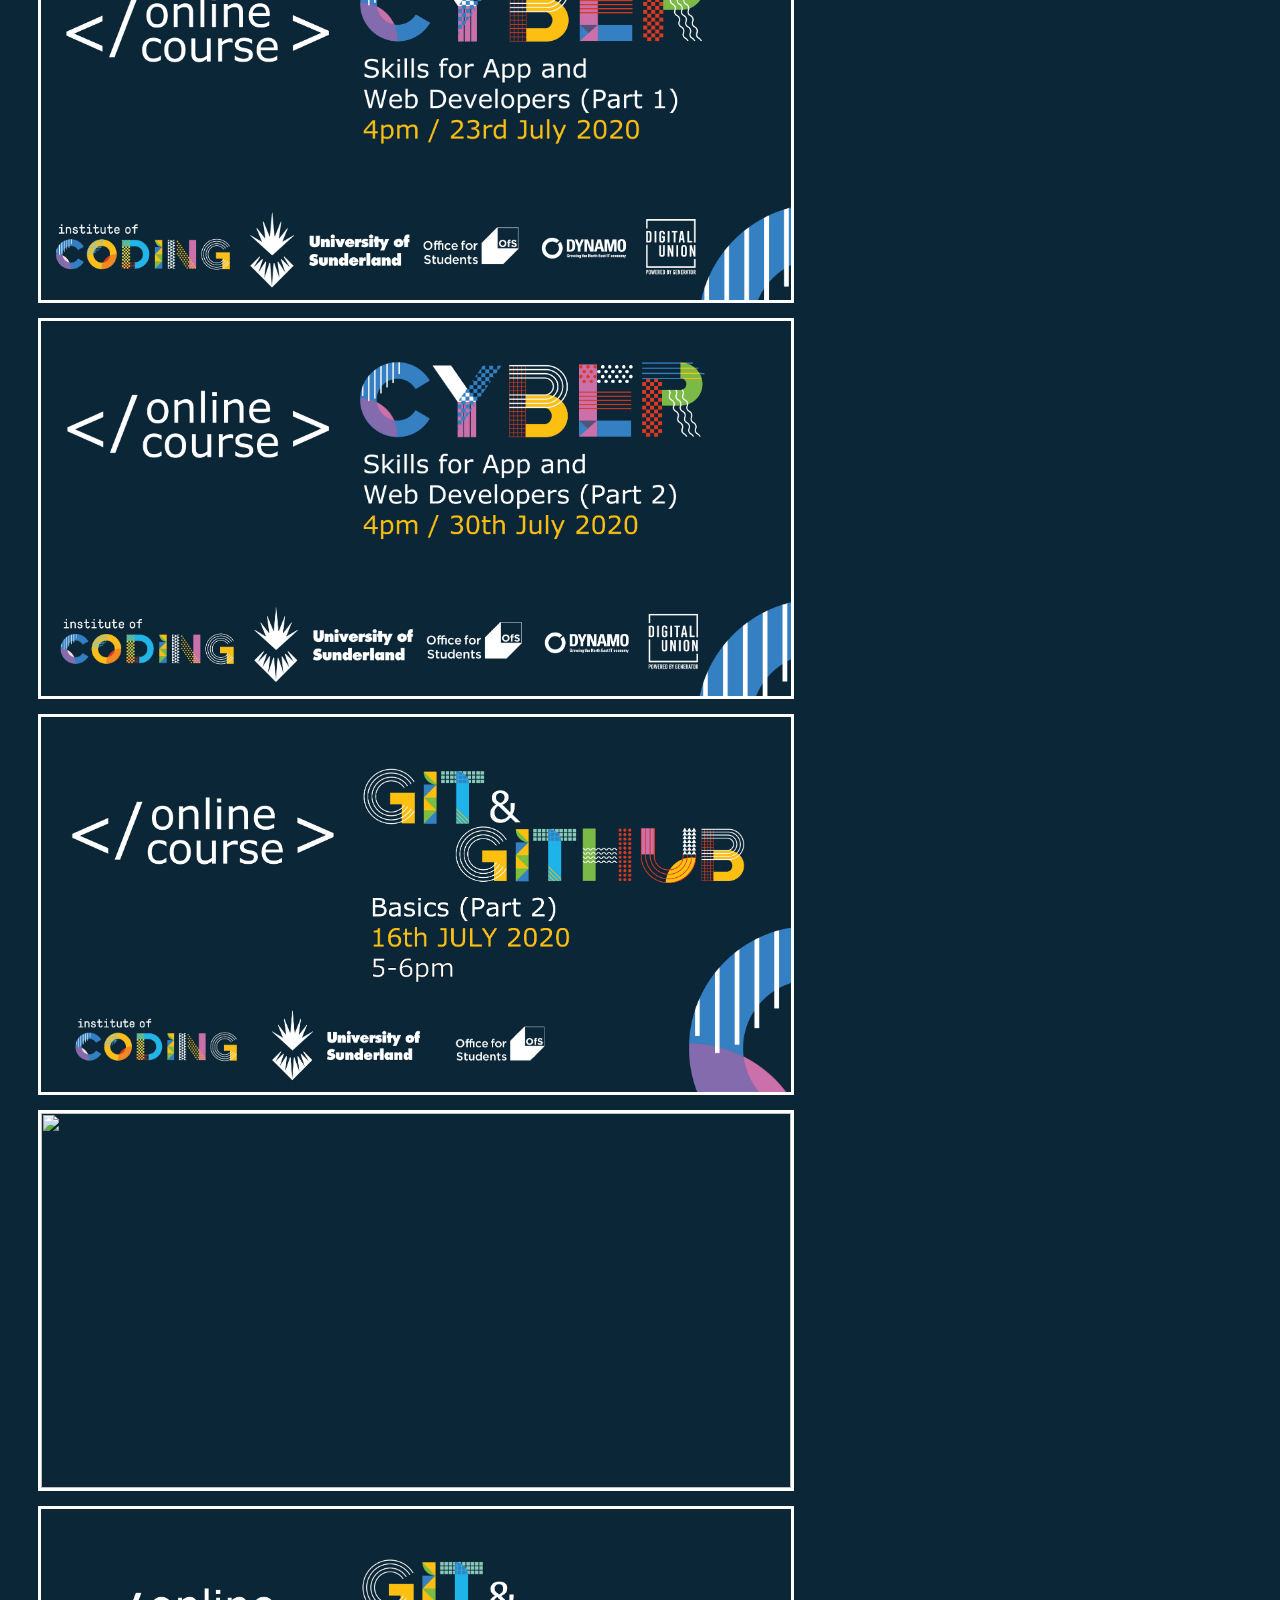
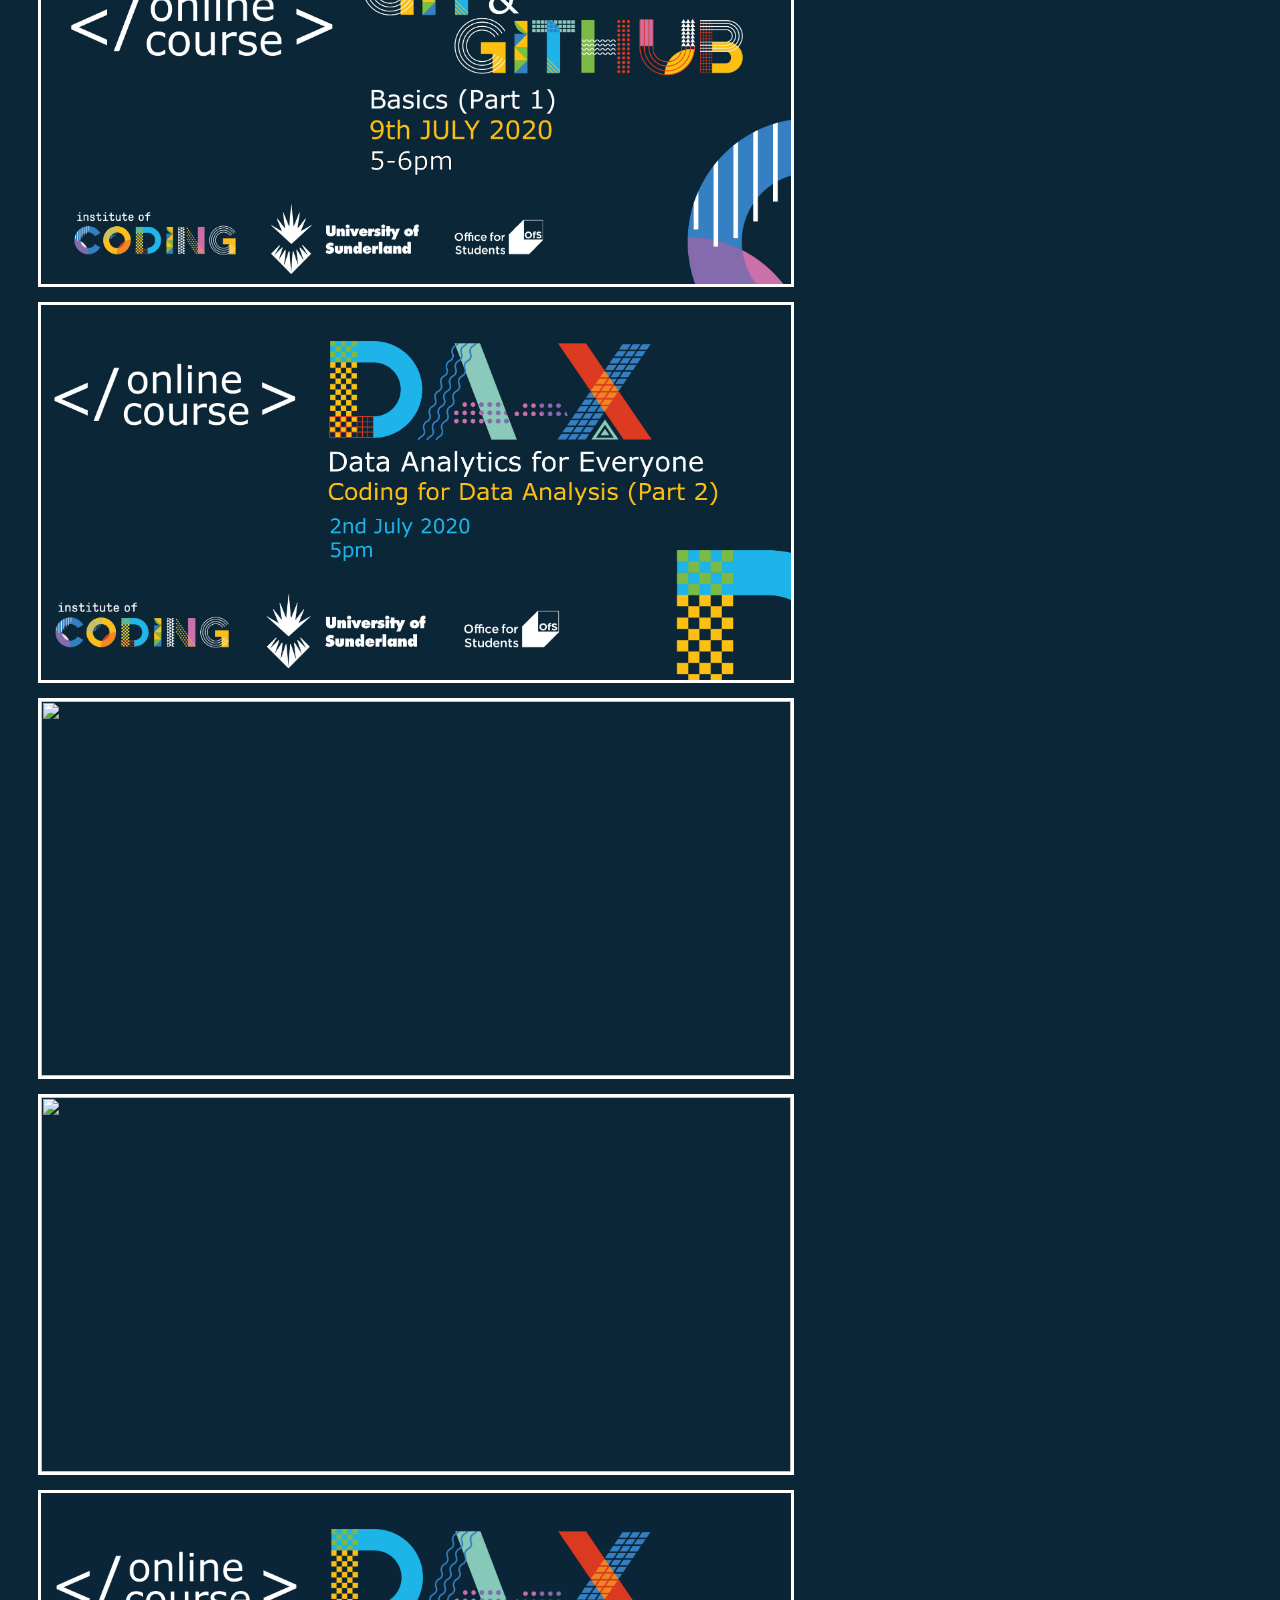
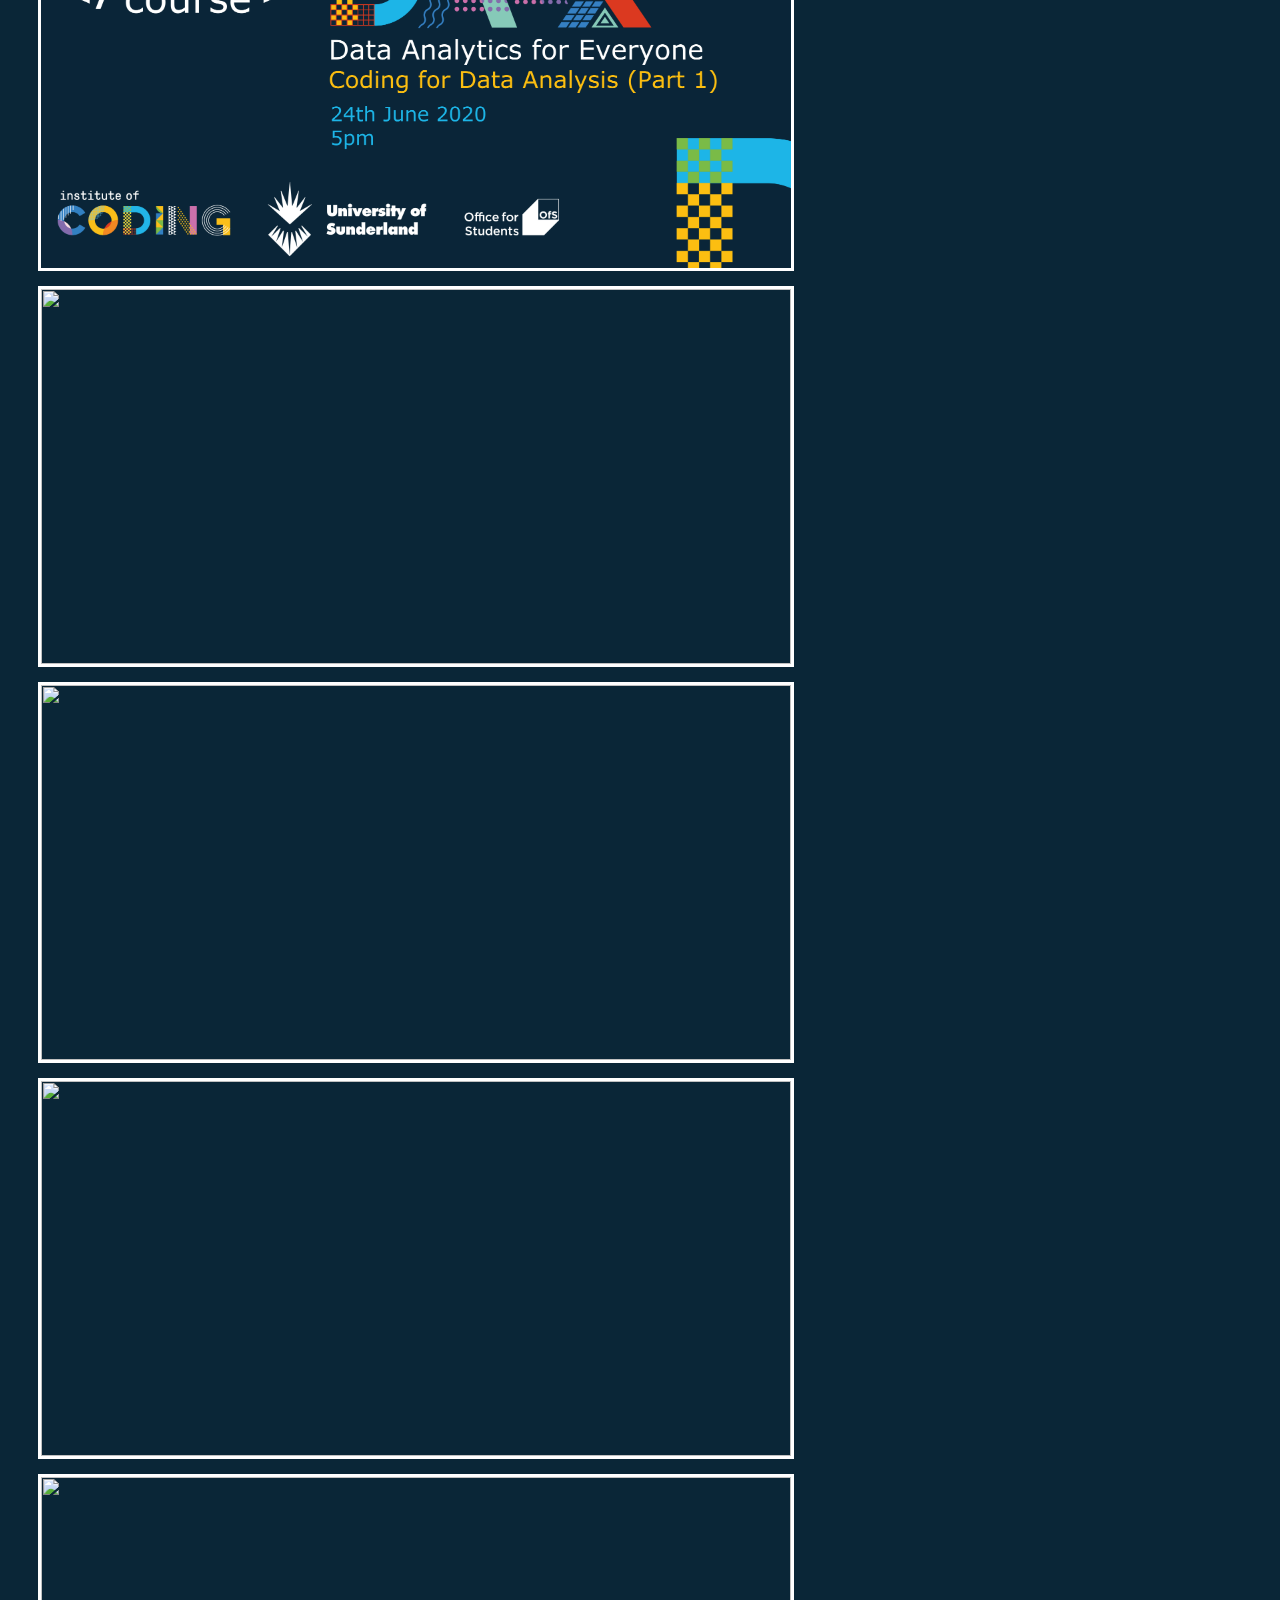
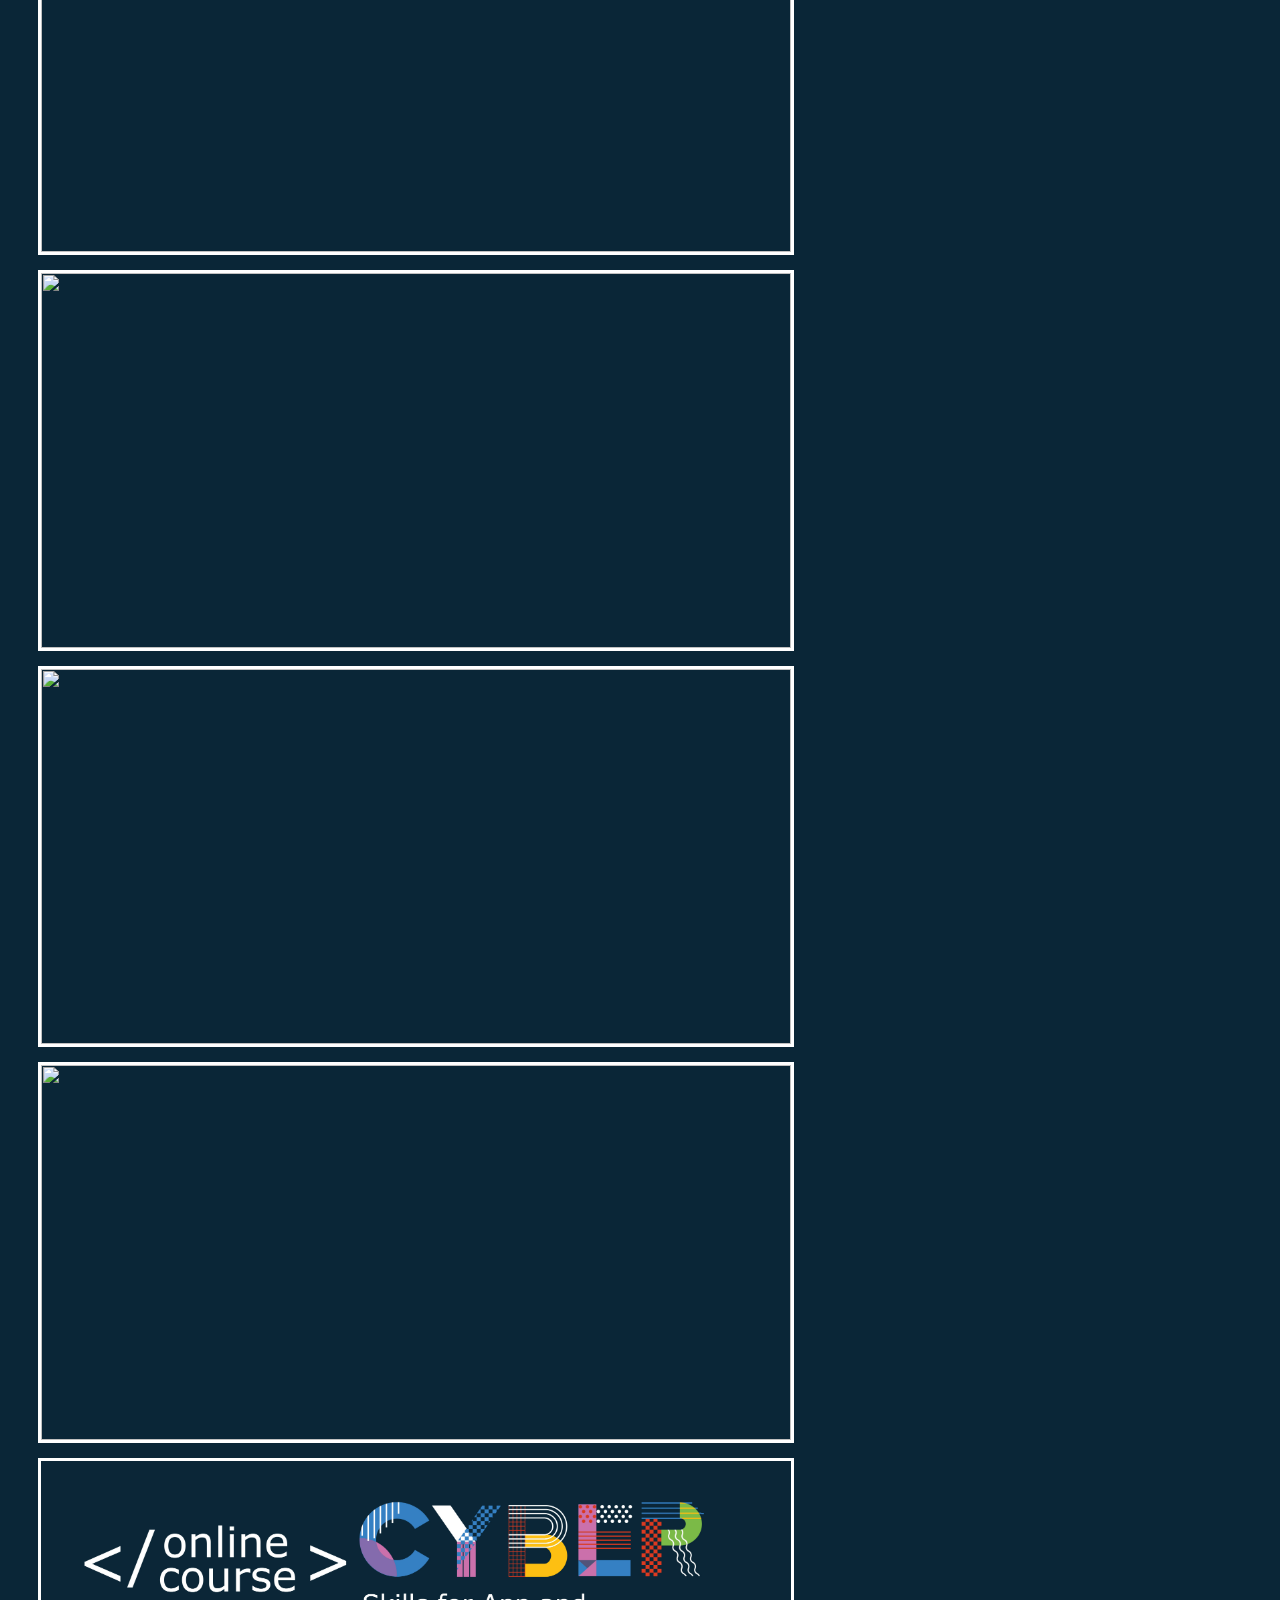
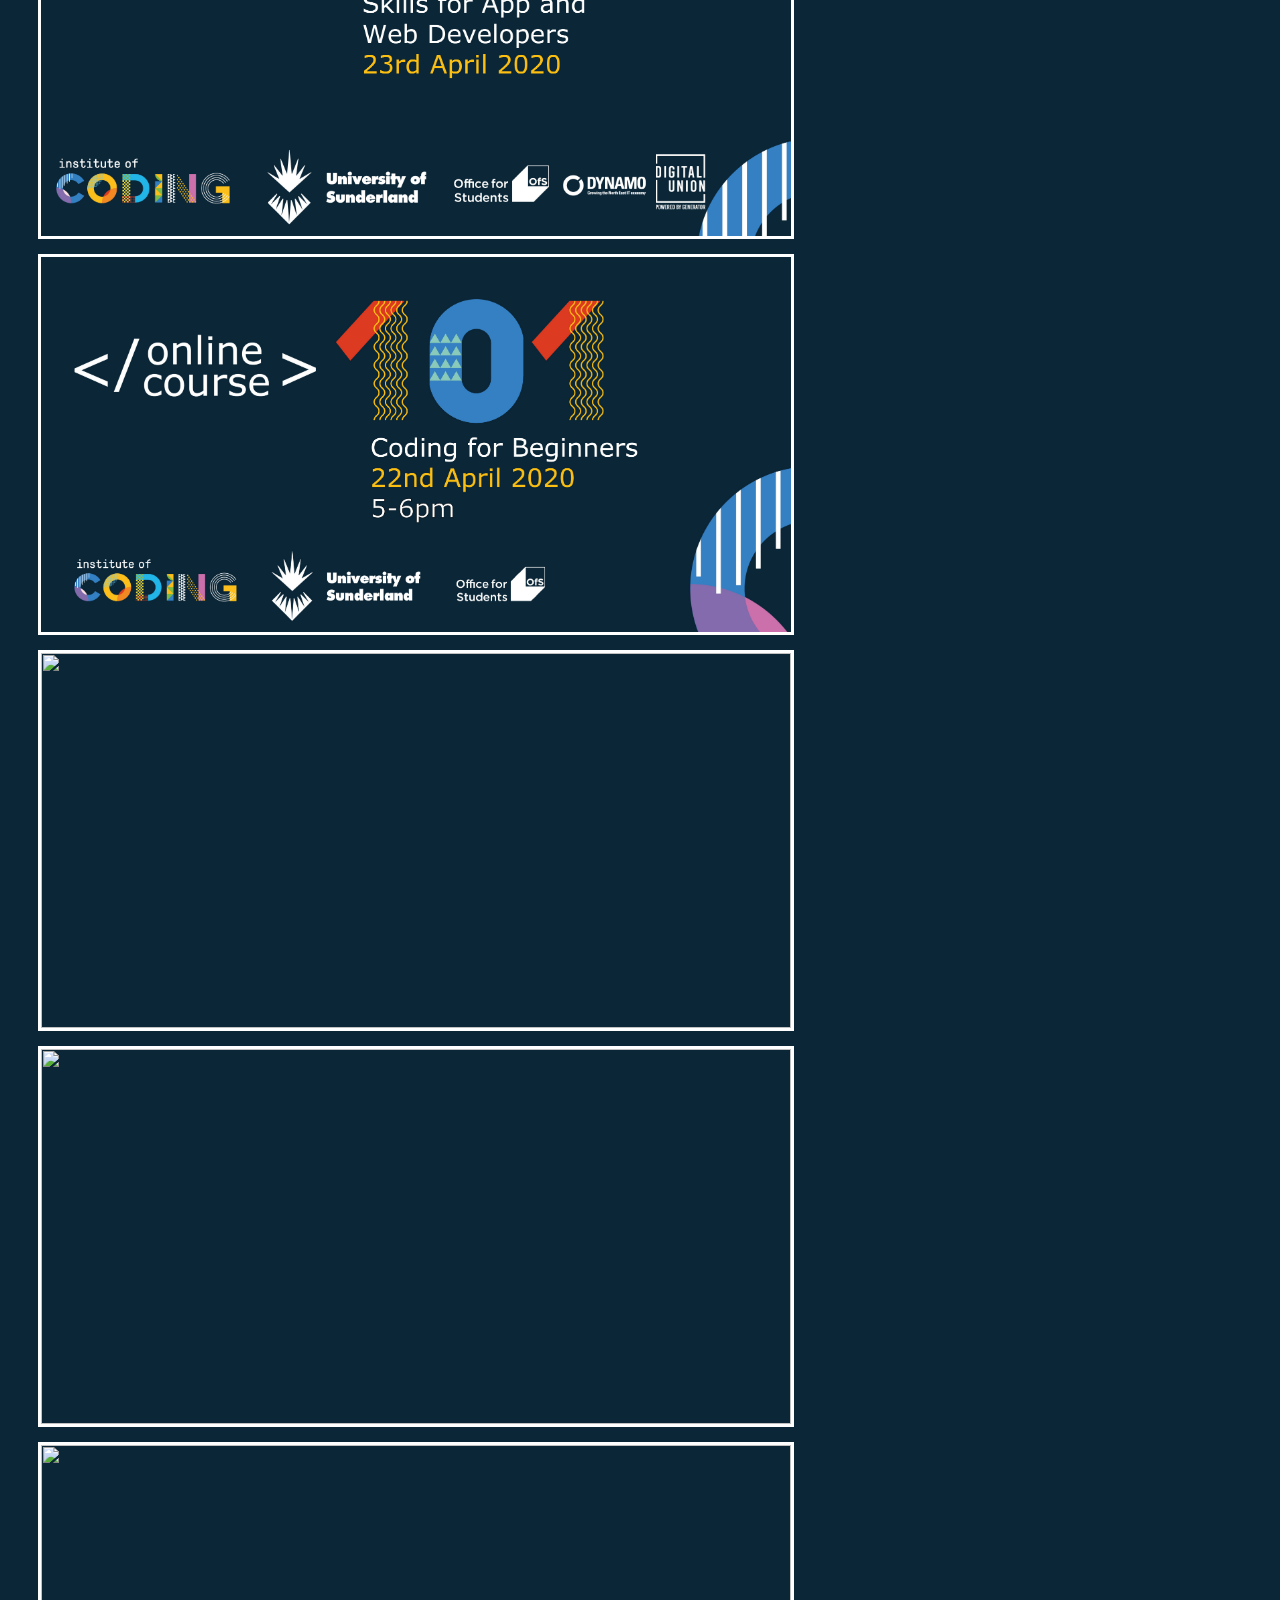
==== commit 31deeae1: "Update index.html" ====
--- a/index.html
+++ b/index.html
@@ -13,18 +13,19 @@
                 <h1>Upcoming Events</h1>
                 <div class="grid-container">                  
                     <!-- <div class="img"><a href ="" target="_blank"><img src="static/img/<filename>" width="750px" height="375px"></a></div> -->
-                    <div class="img"><a href ="https://www.eventbrite.co.uk/e/coding-101-curious-about-coding-tickets-125594764321" target="_blank"><img src="static/img/IoC 101 28th October 2020 banner image.jpg" width="750px" height="375px"></a></div>           
-                    <div class="img"><a href ="https://www.eventbrite.co.uk/e/coding-102-even-more-curious-about-coding-tickets-125610421151" target="_blank"><img src="static/img/IoC 102 4th November 20 banner image for eventbrite.jpg" width="750px" height="375px"></a></div>
-                    <div class="img"><a href ="https://www.eventbrite.co.uk/e/coding-103-an-introduction-to-object-oriented-programming-tickets-125611582625" target="_blank"><img src="static/img/IoC 103 11th November banner image for eventbrite.jpg" width="750px" height="375px"></a></div>
+               
                     <div class="img"><a href ="https://www.eventbrite.co.uk/e/python-for-web-development-tickets-126341024405" target="_blank"><img src="static/img/IoC Python for web dev 18th November 2020 banner image resize.jpg" width="750px" height="375px"></a></div>
                     <div class="img"><a href ="https://www.eventbrite.co.uk/e/git-github-basics-part-1-tickets-125614898543" target="_blank"><img src="static/img/IoC Git and Github basics 25th November 2020 banner image.jpg" width="750px" height="375px"></a></div>  
                     <div class="img"><a href ="https://www.eventbrite.co.uk/e/git-github-basics-part-2-tickets-125615763129" target="_blank"><img src="static/img/IoC Git and Github basics (part 2) 2nd Dec 2020 banner image.jpg" width="750px" height="375px"></a></div>  
                     <div class="img"><a href ="https://www.eventbrite.co.uk/e/data-analytics-for-everyone-coding-for-data-analysis-part-1-tickets-125616497325" target="_blank"><img src="static/img/DA_X Data Analytics for Everyone 9th Dec 20.jpg" width="750px" height="375px"></a></div>  
-                    <div class="img"><a href ="https://www.eventbrite.co.uk/e/python-for-web-development-tickets-126341024405" target="_blank"><img src="static/img/DA_X Data Analytics for Everyone part 2 16th Dec 20.jpg" width="750px" height="375px"></a></div>  
+                    <div class="img"><a href ="https://www.eventbrite.co.uk/e/data-analytics-for-everyone-coding-for-data-analysis-part-2-tickets-125616820291" target="_blank"><img src="static/img/DA_X Data Analytics for Everyone part 2 16th Dec 20.jpg" width="750px" height="375px"></a></div>  
             </div>             
                 <!-- Past Events -->
                 <h1>Past Events</h1>
                 <div class="grid-container">
+                        <div class="img"><a href ="https://www.eventbrite.co.uk/e/coding-102-even-more-curious-about-coding-tickets-125610421151" target="_blank"><img src="static/img/IoC 102 4th November 20 banner image for eventbrite.jpg" width="750px" height="375px"></a></div>
+                        <div class="img"><a href ="https://www.eventbrite.co.uk/e/coding-103-an-introduction-to-object-oriented-programming-tickets-125611582625" target="_blank"><img src="static/img/IoC 103 11th November banner image for eventbrite.jpg" width="750px" height="375px"></a></div>
+                        <div class="img"><a href ="https://www.eventbrite.co.uk/e/coding-101-curious-about-coding-tickets-125594764321" target="_blank"><img src="static/img/IoC 101 28th October 2020 banner image.jpg" width="750px" height="375px"></a></div>           
                         <div class="img"><a href ="https://www.eventbrite.co.uk/e/coding-103-an-introduction-to-object-oriented-programming-tickets-120523459913" target="_blank"><img src="static/img/IoC 103 14th October banner image for eventbrite.jpg" width="750px" height="375px"></a></div>
                         <div class="img"><a href ="https://www.eventbrite.co.uk/e/git-github-basics-part-2-tickets-120498721921" target="_blank"><img src="static/img/IoC Git and Github basics 15th Oct 2020 banner image.jpg" width="750px" height="375px"></a></div>
                         <div class="img"><a href ="https://www.eventbrite.co.uk/e/git-github-basics-part-1-tickets-120491666819" target="_blank"><img src="static/img/IoC Git and Github basics 1 8th Oct 2020 banner image.jpg" width="750px" height="375px"></a></div>
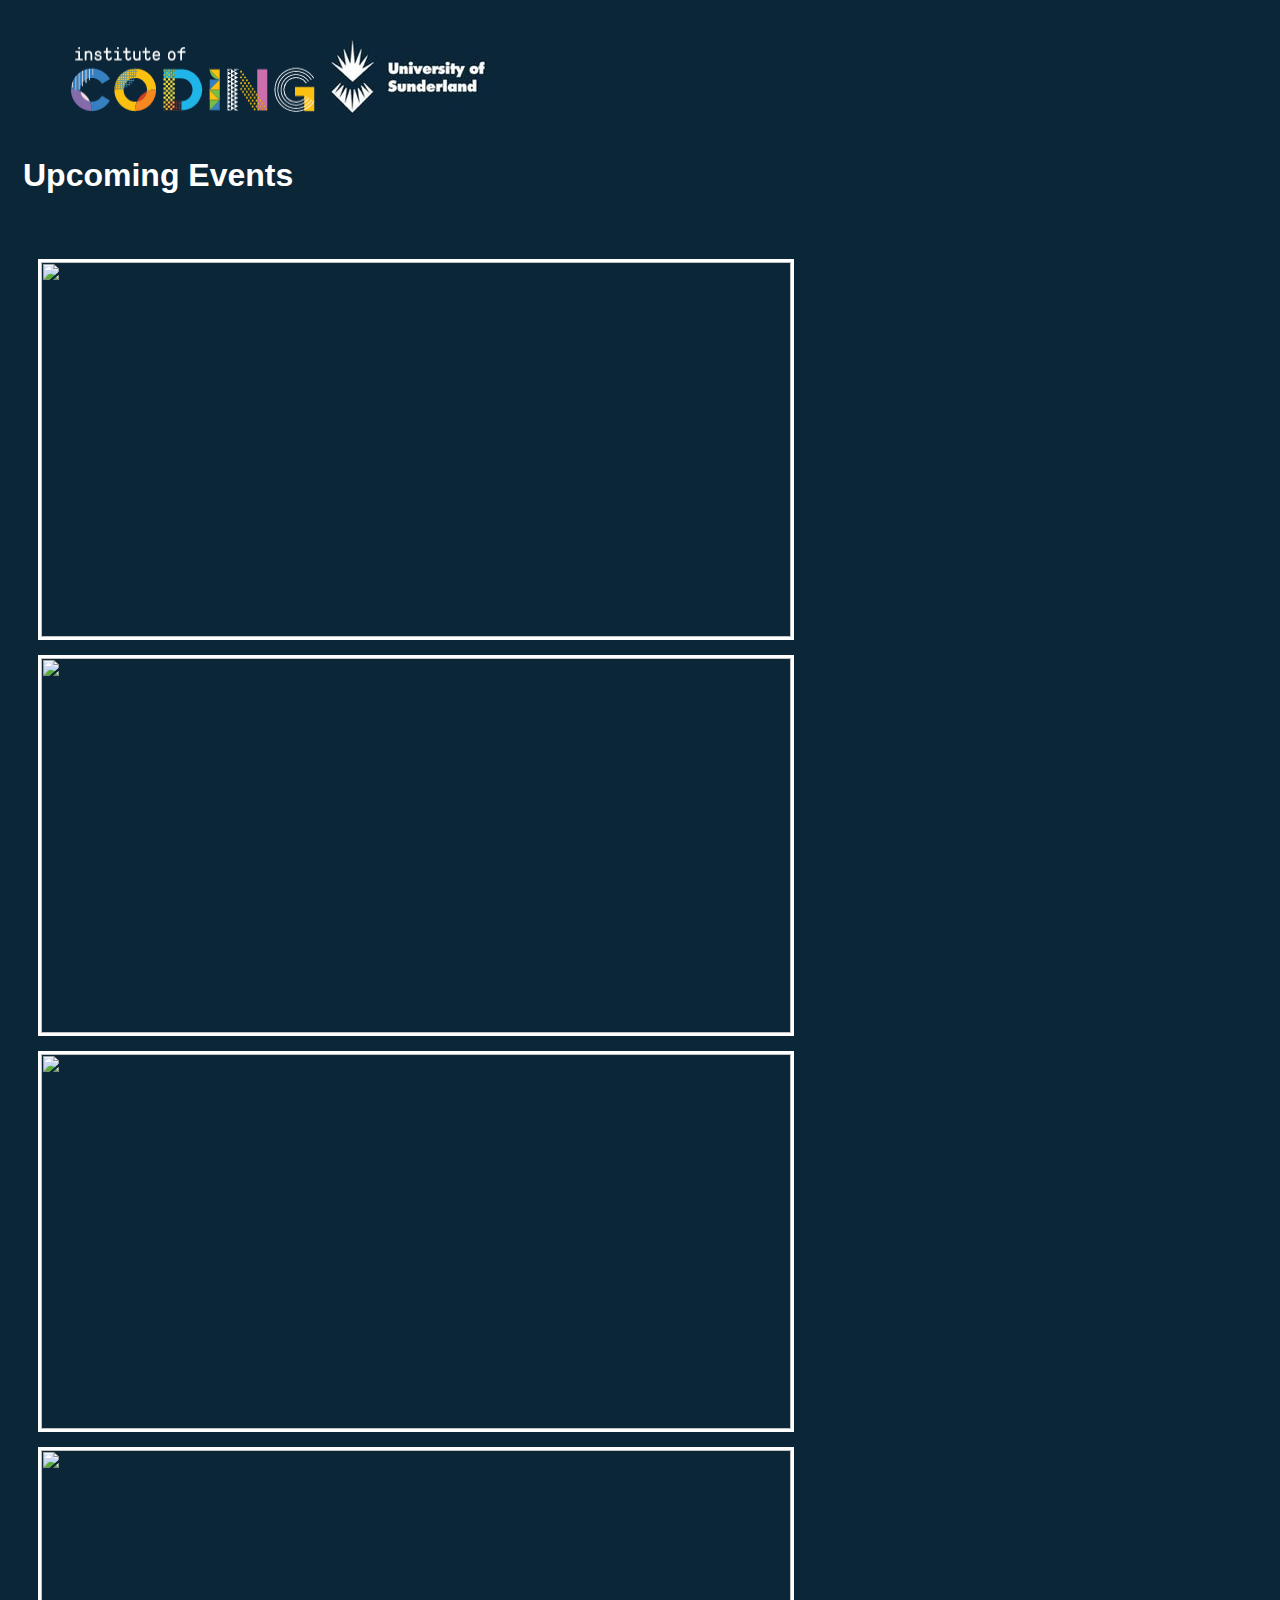
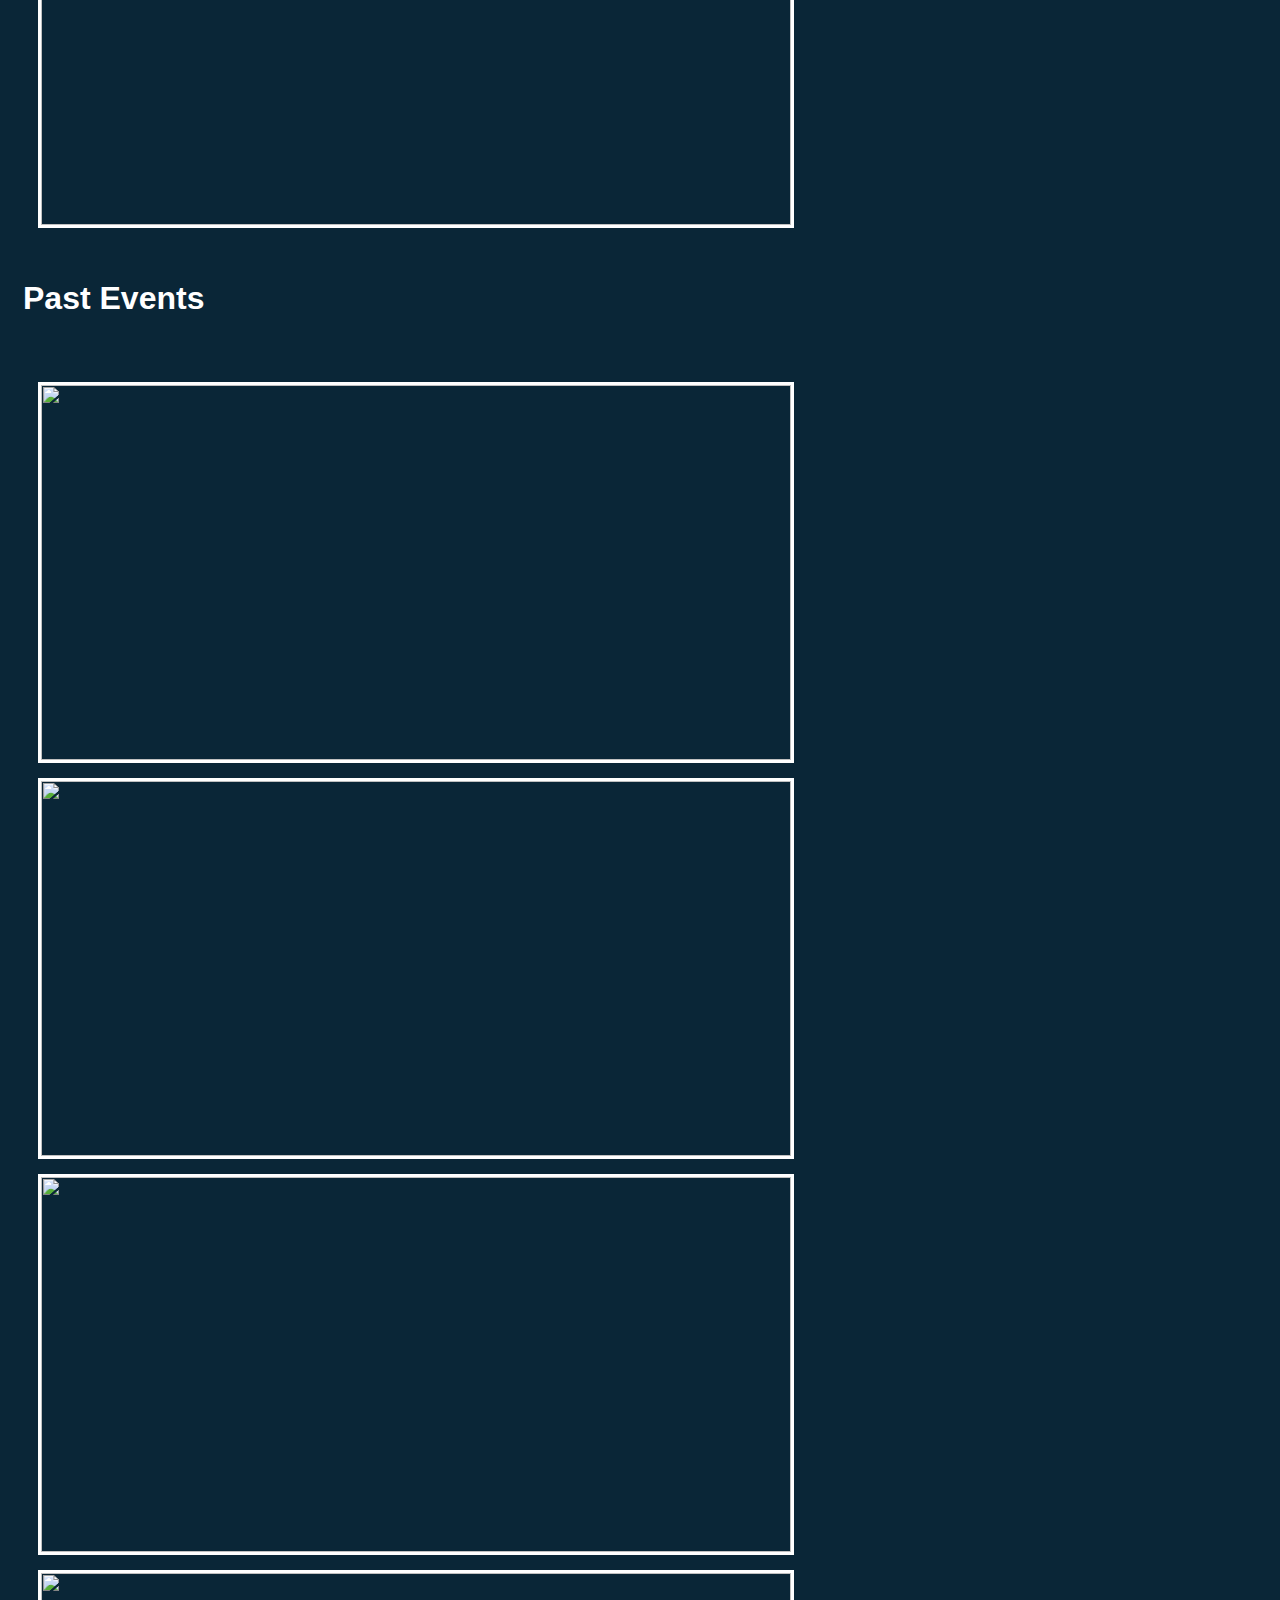
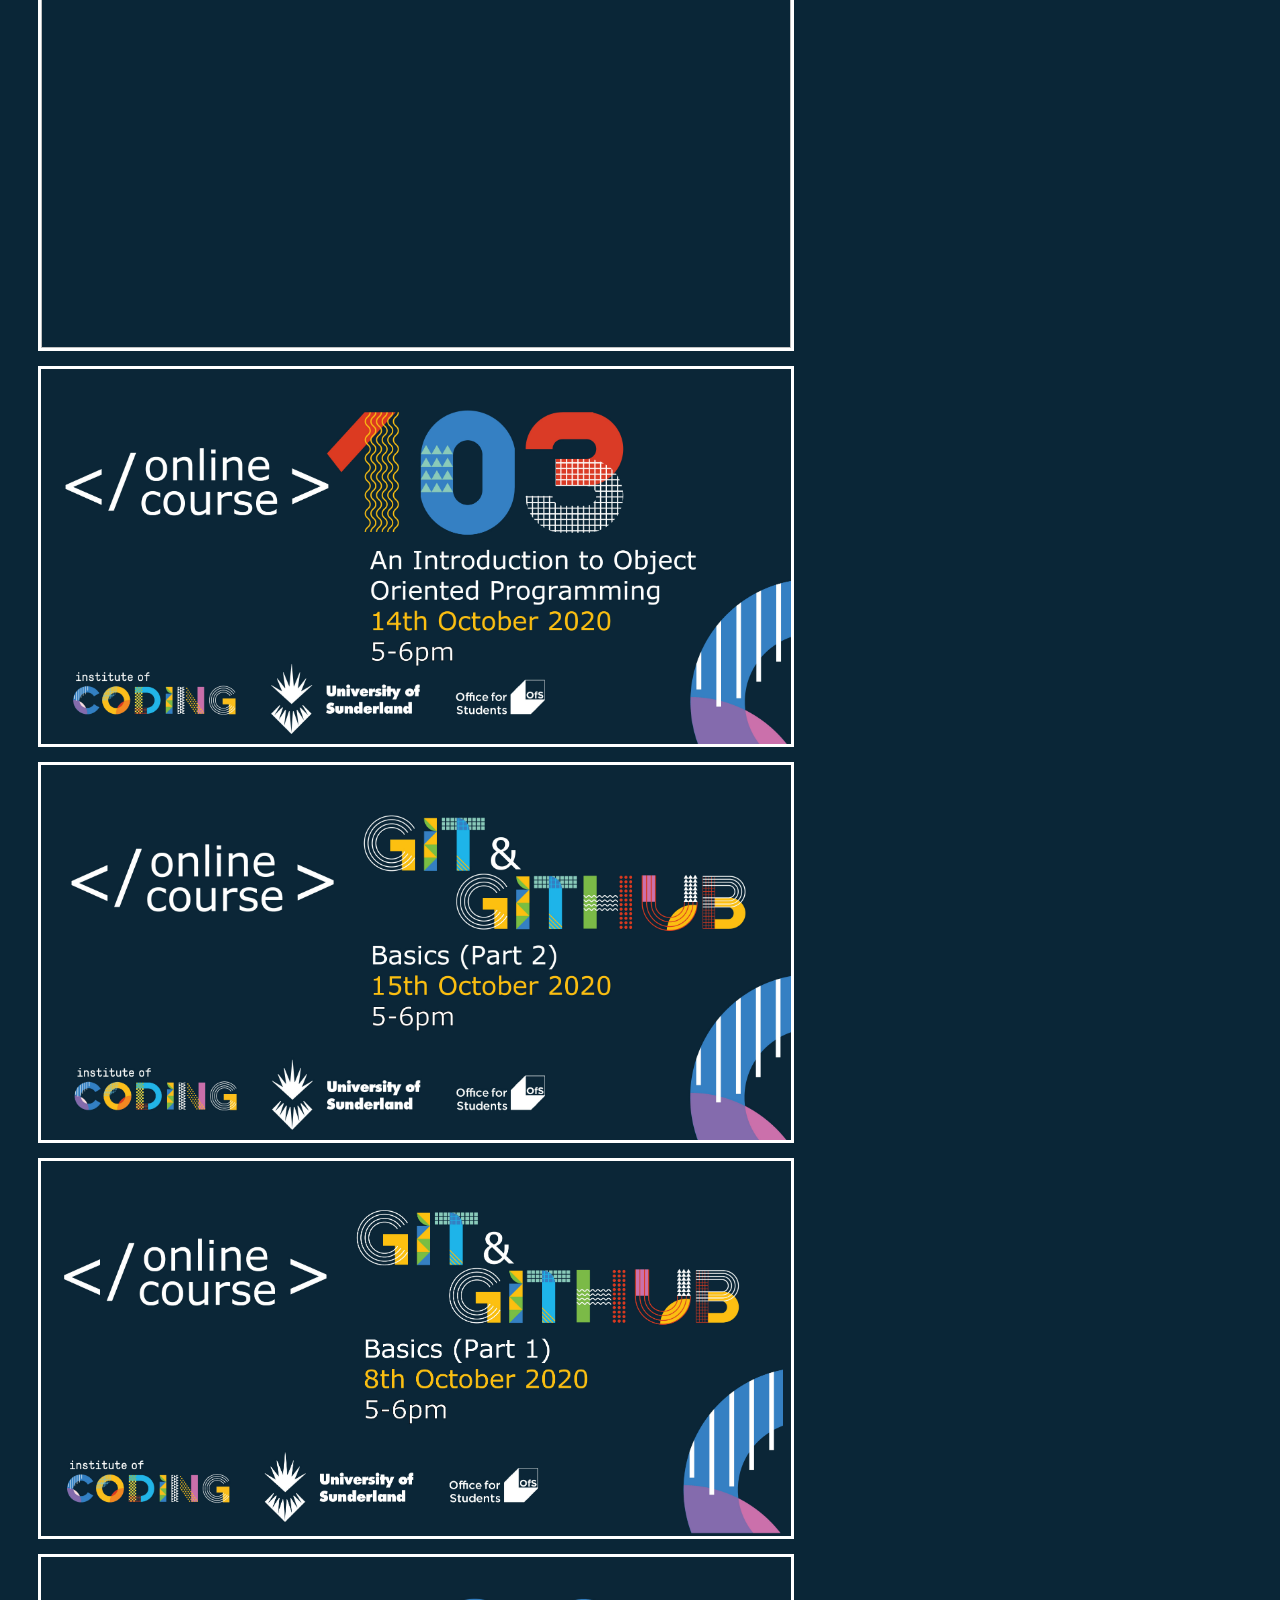
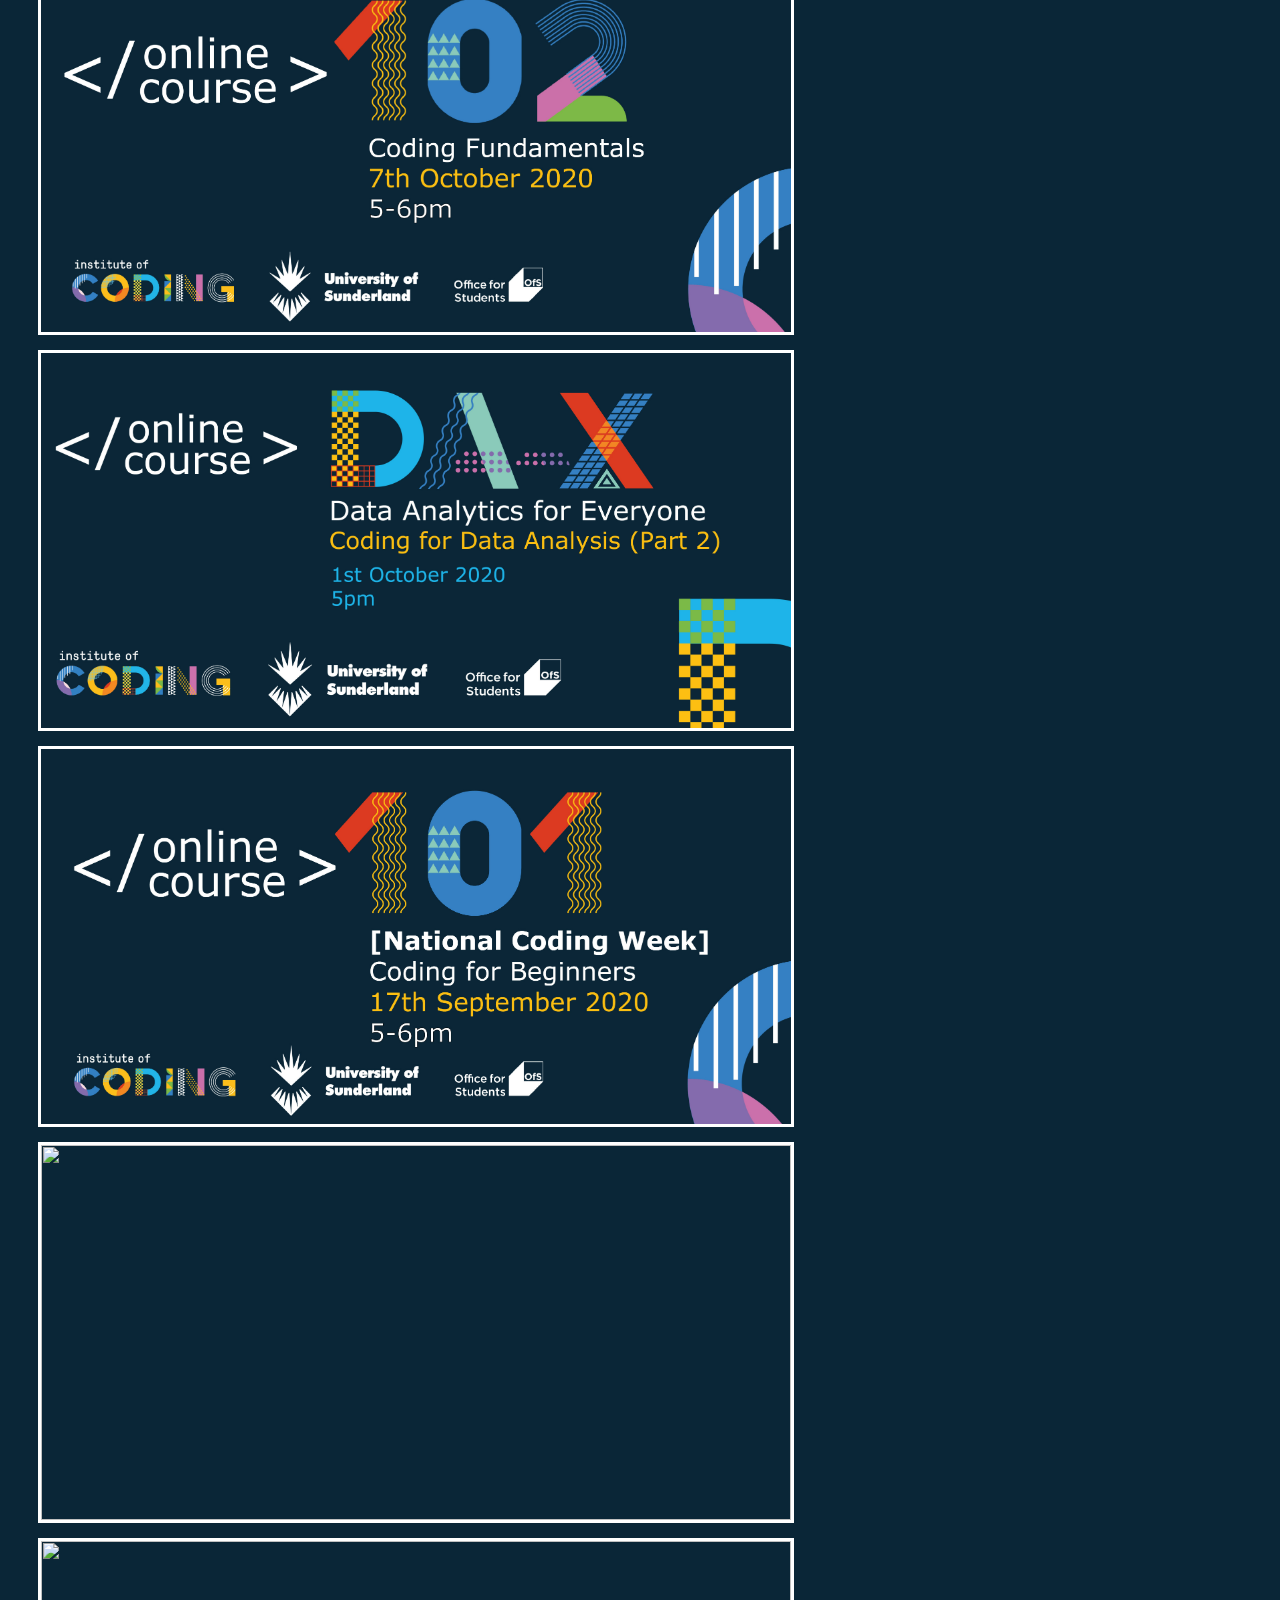
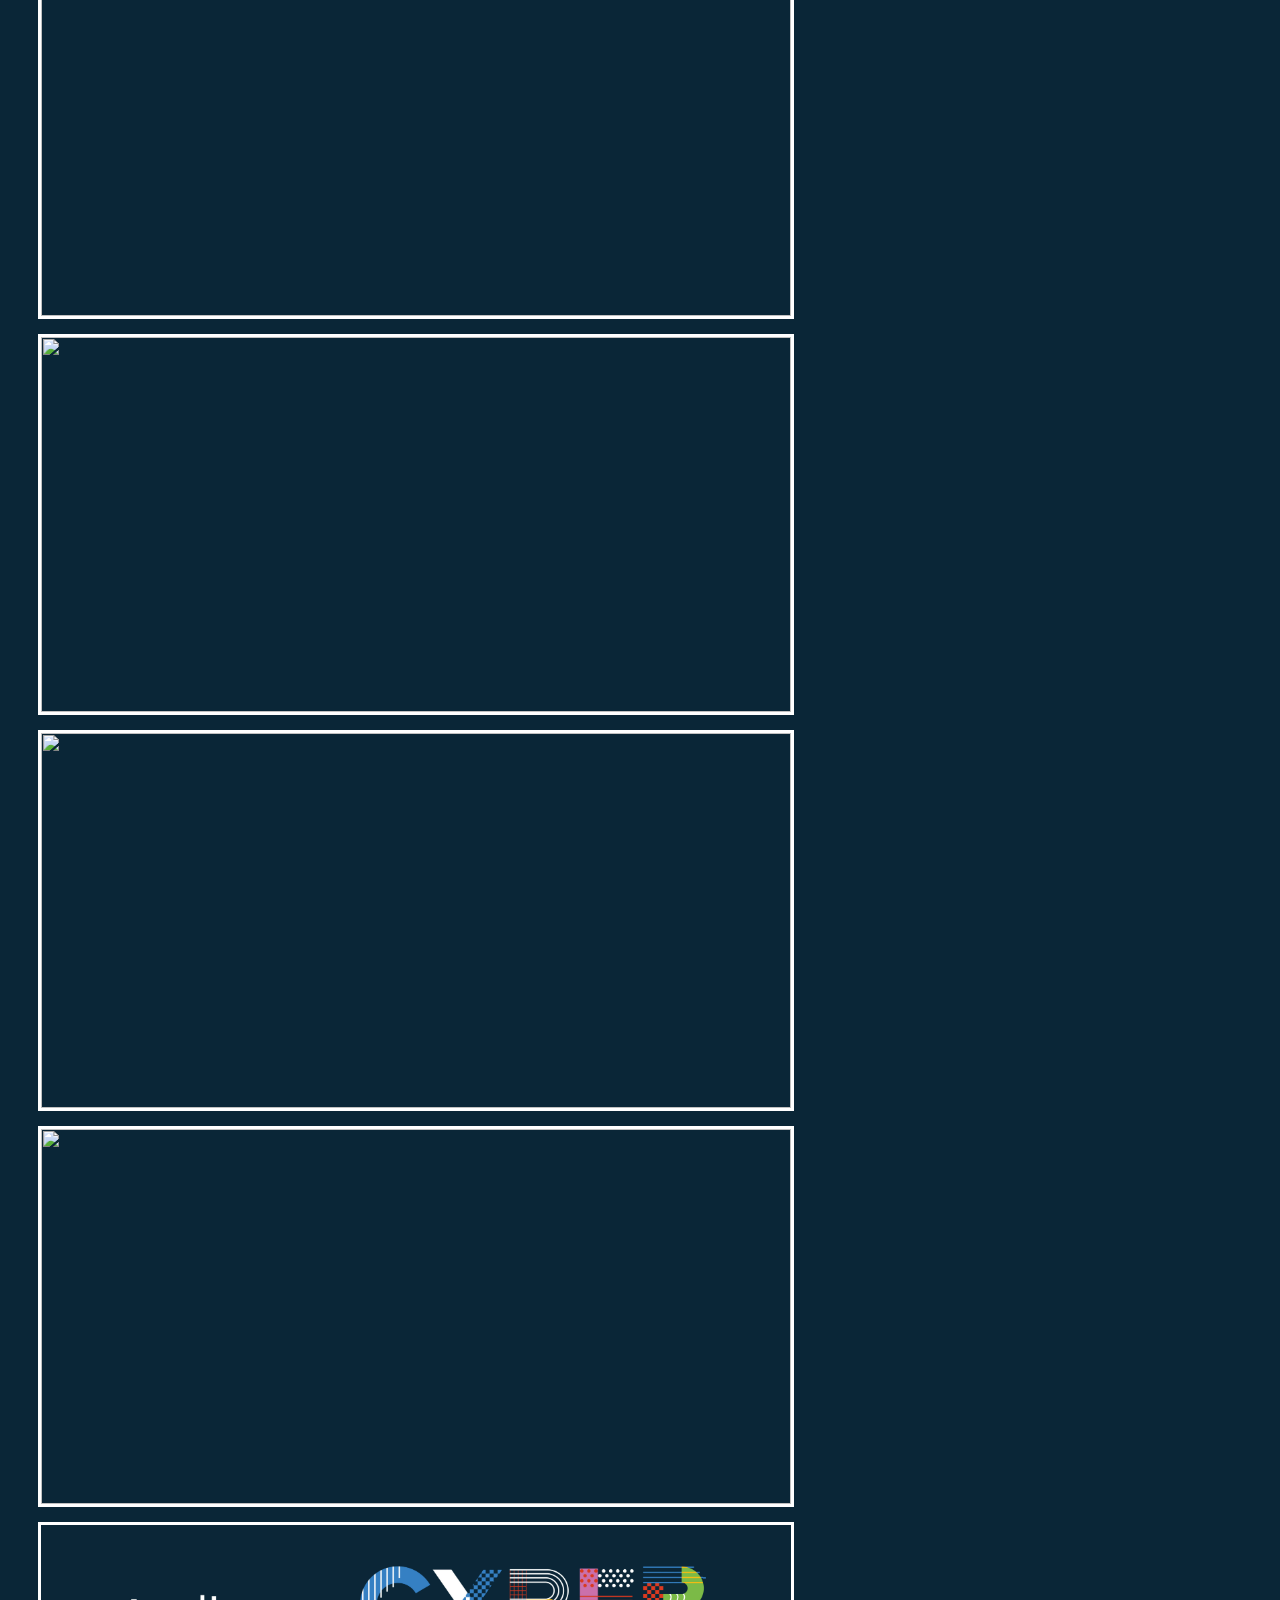
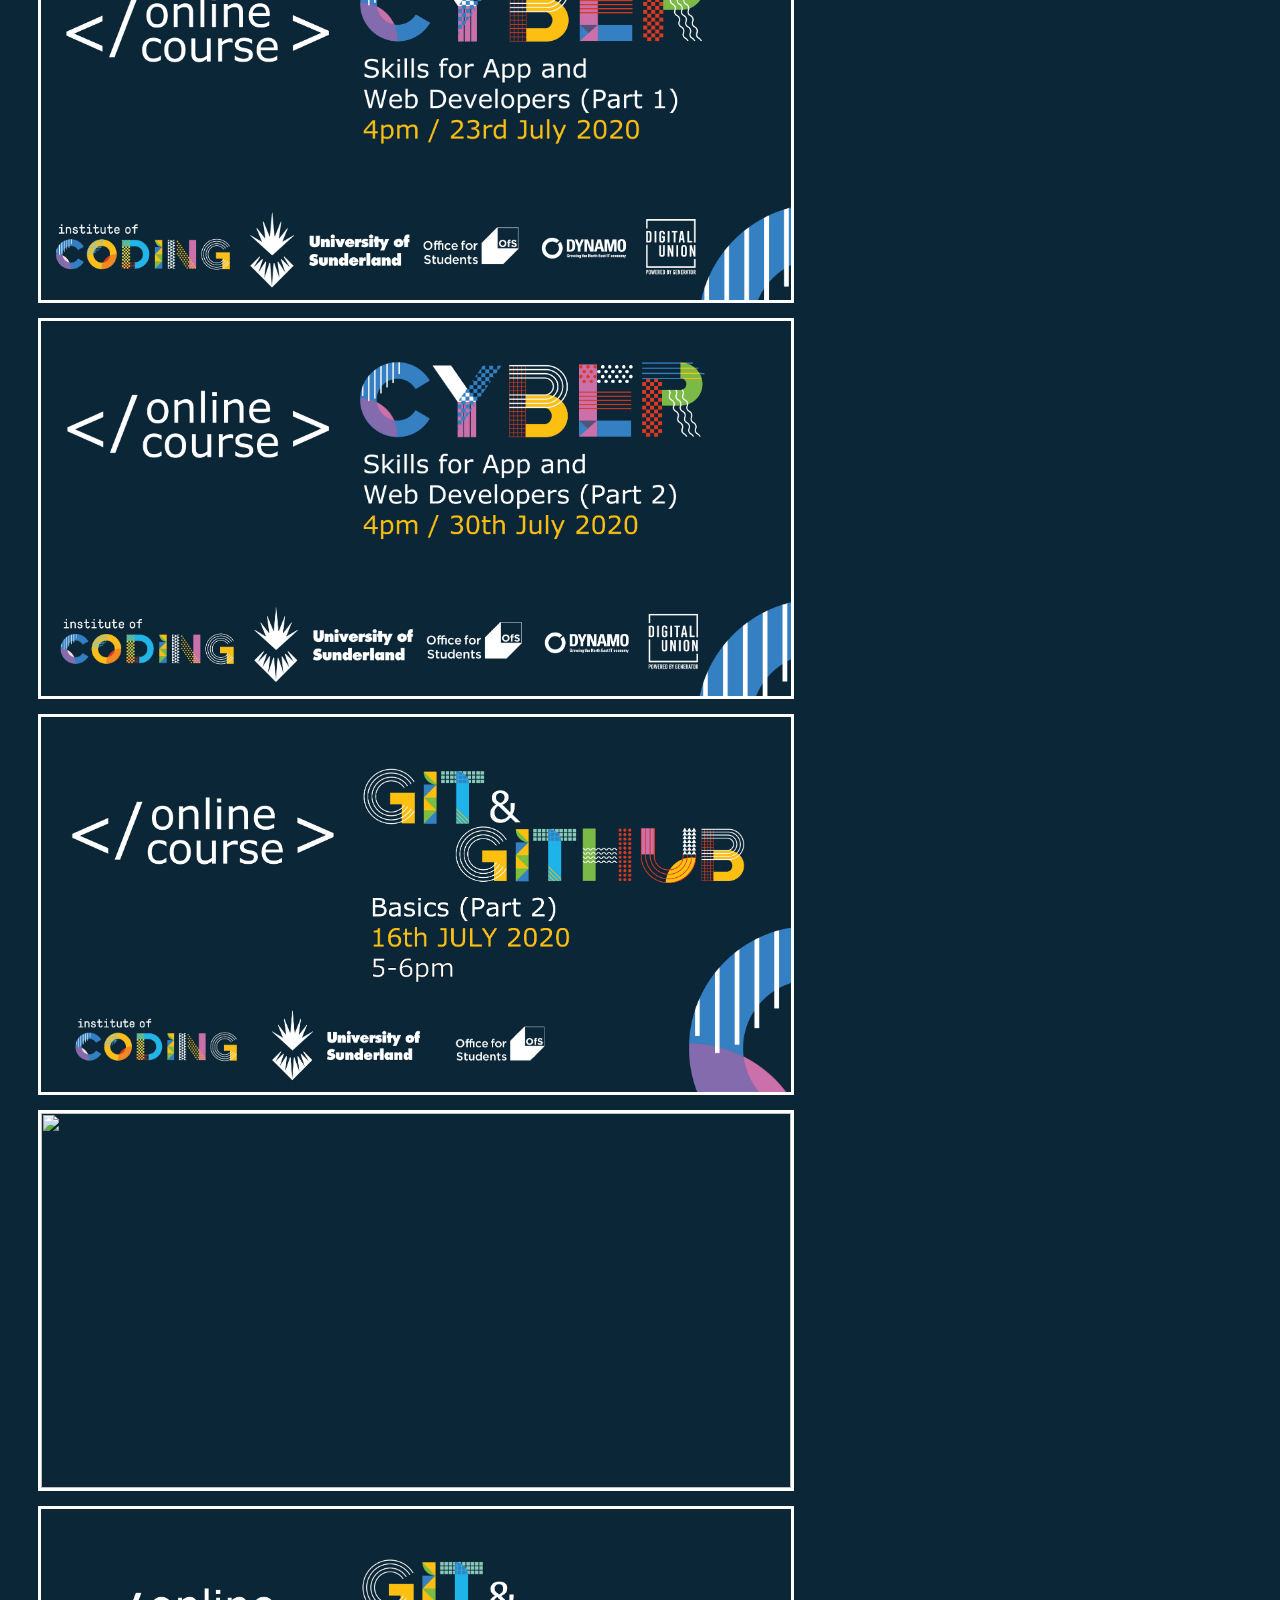
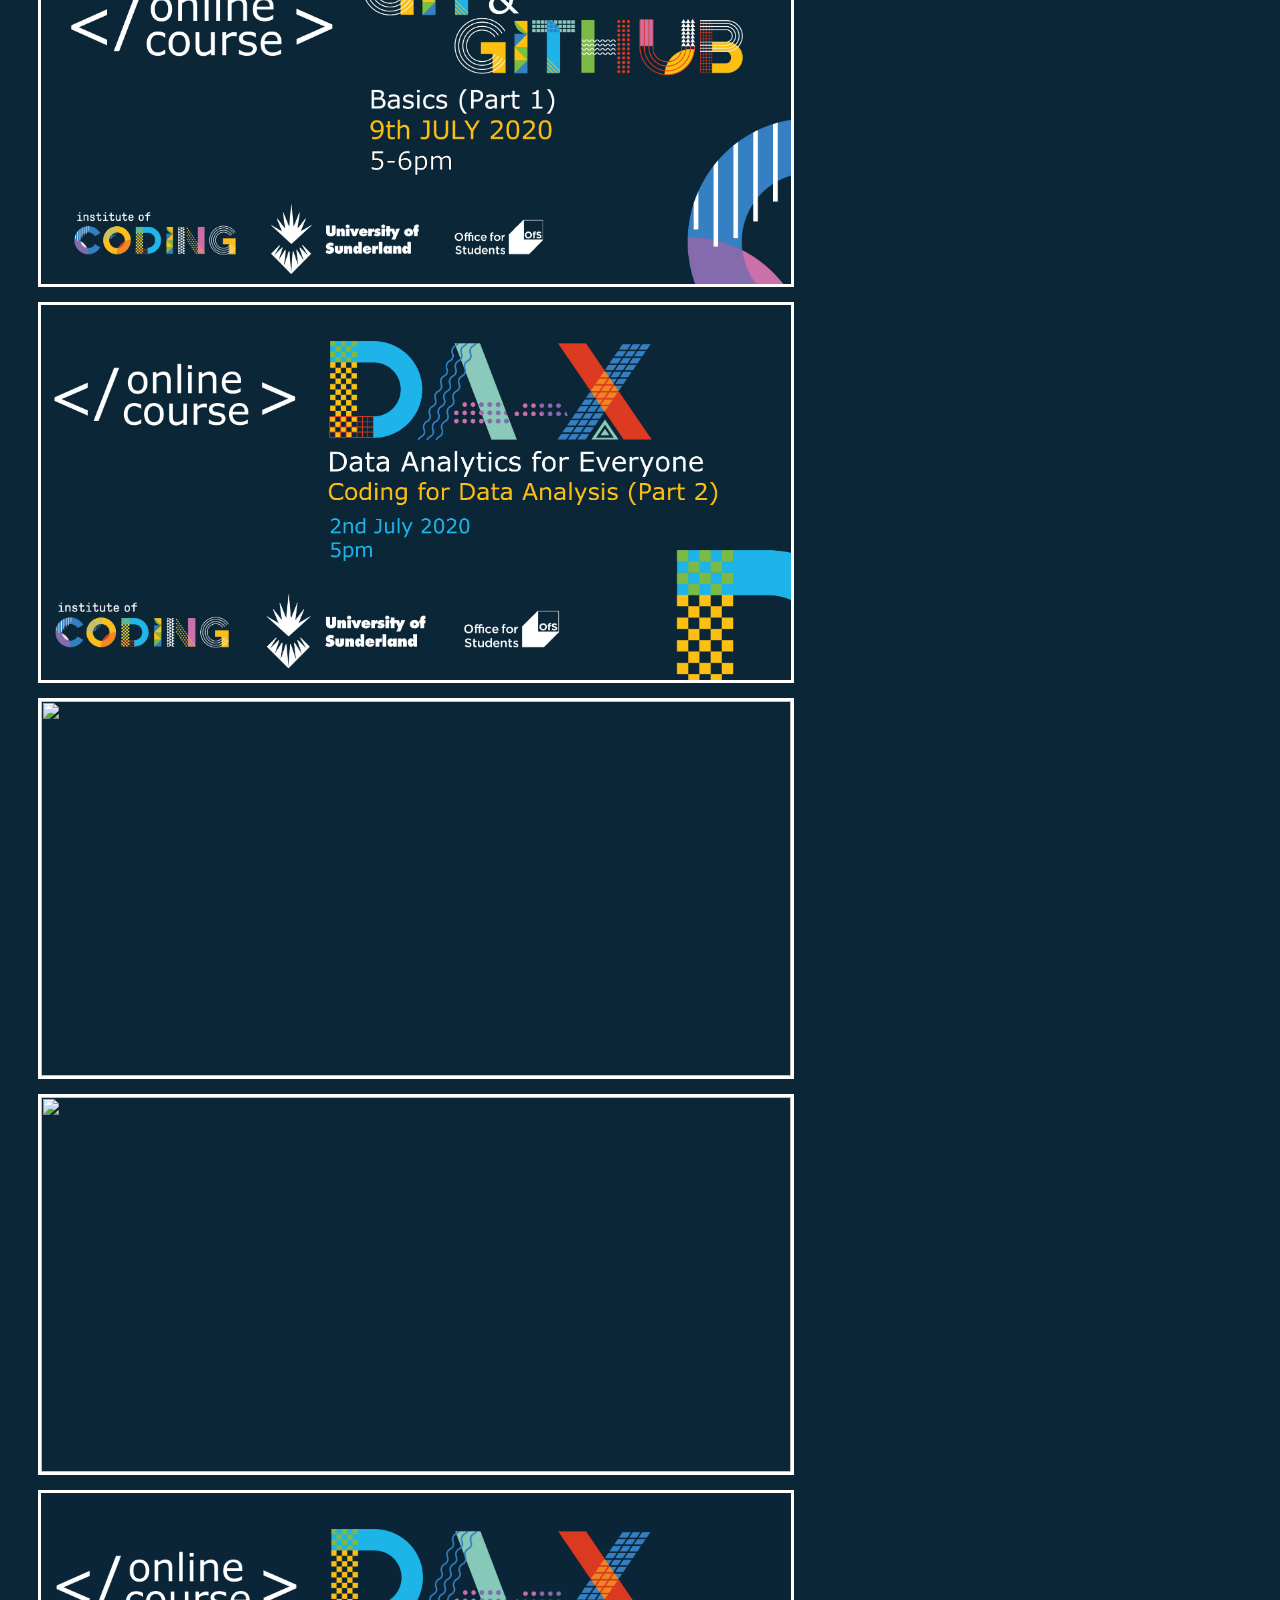
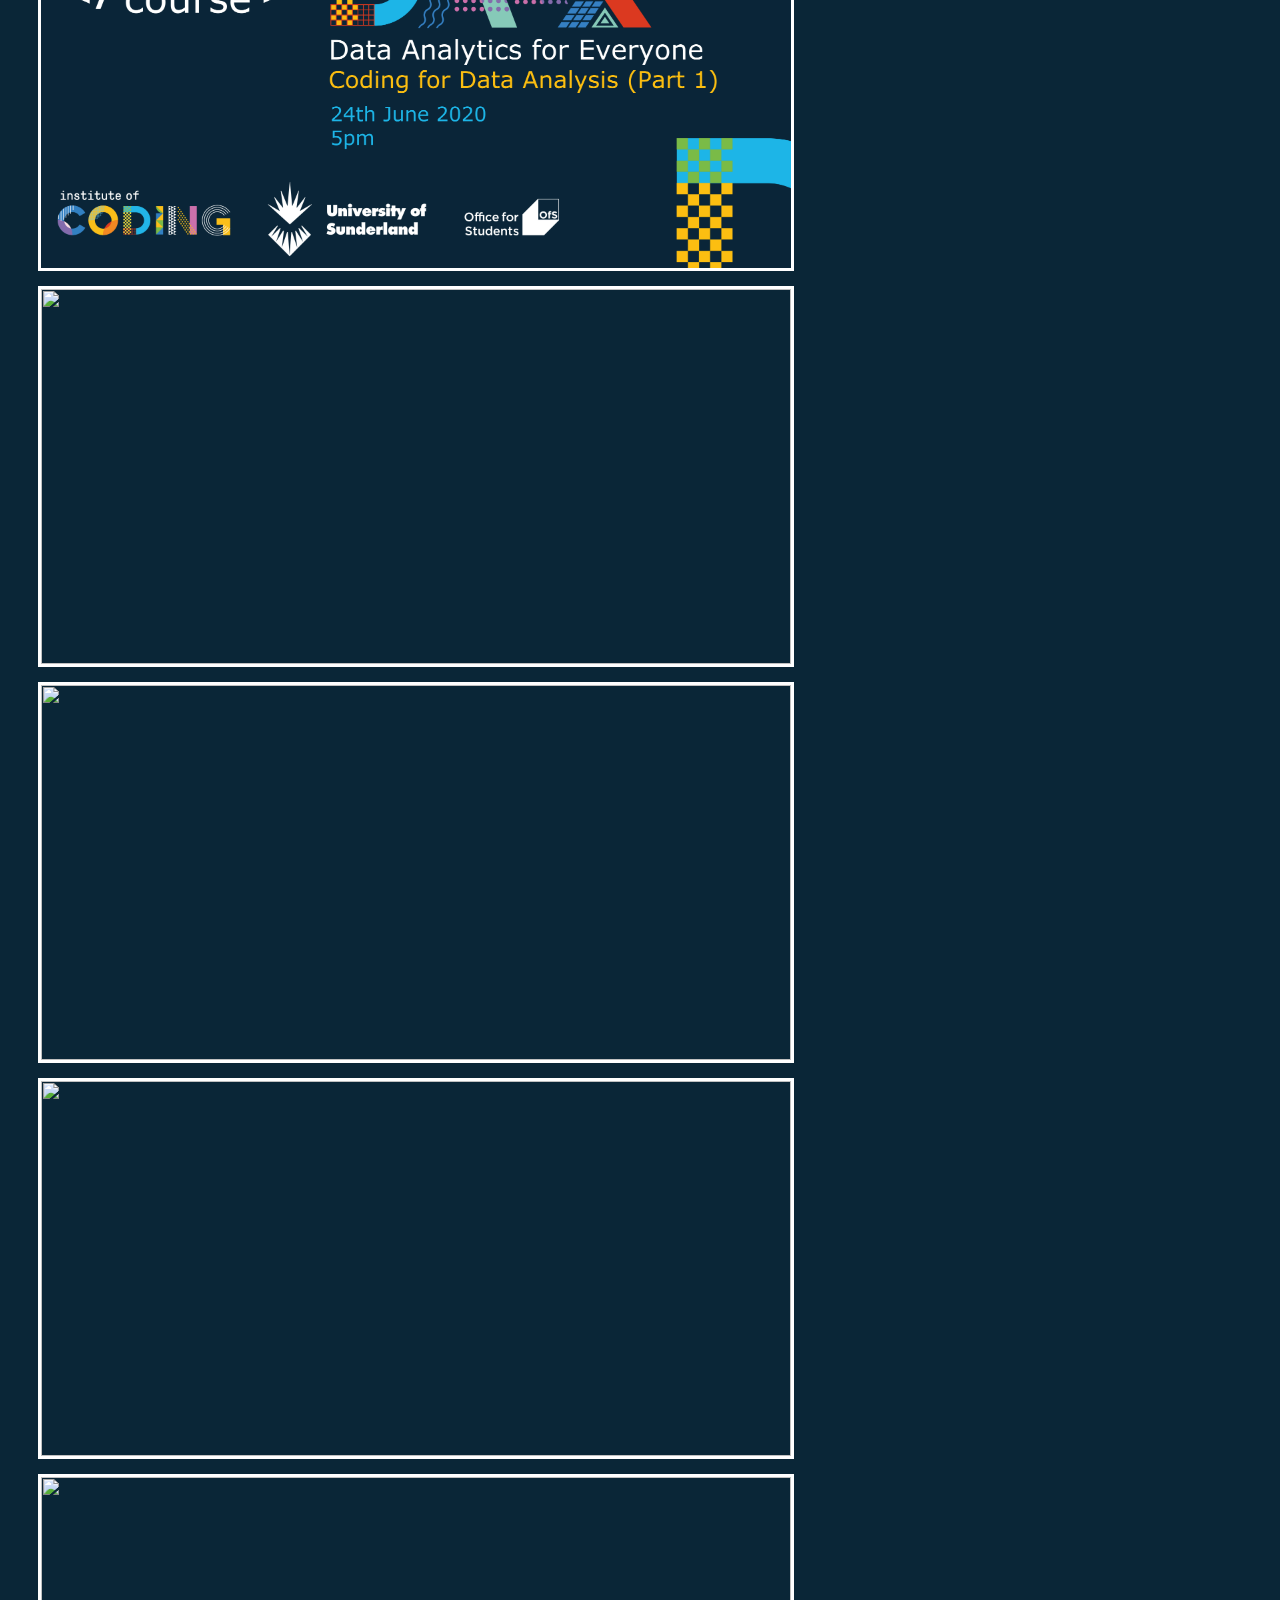
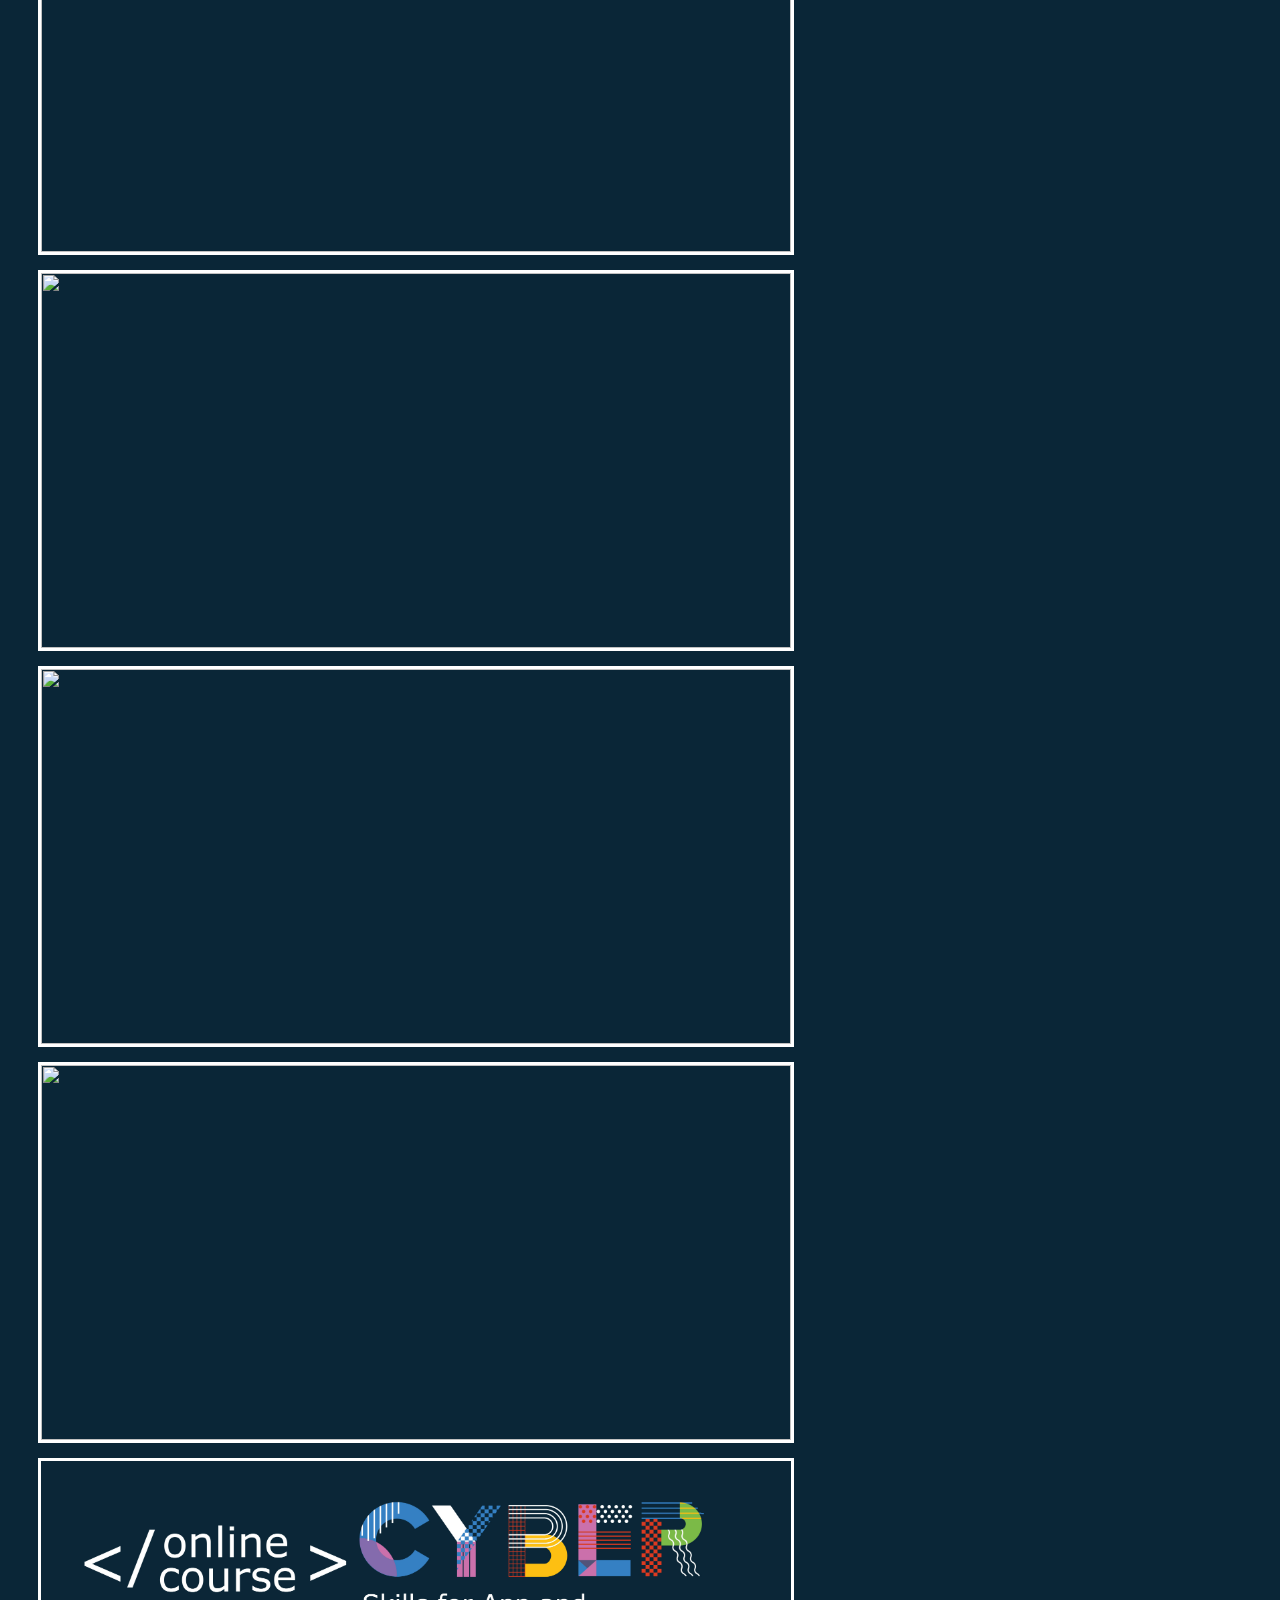
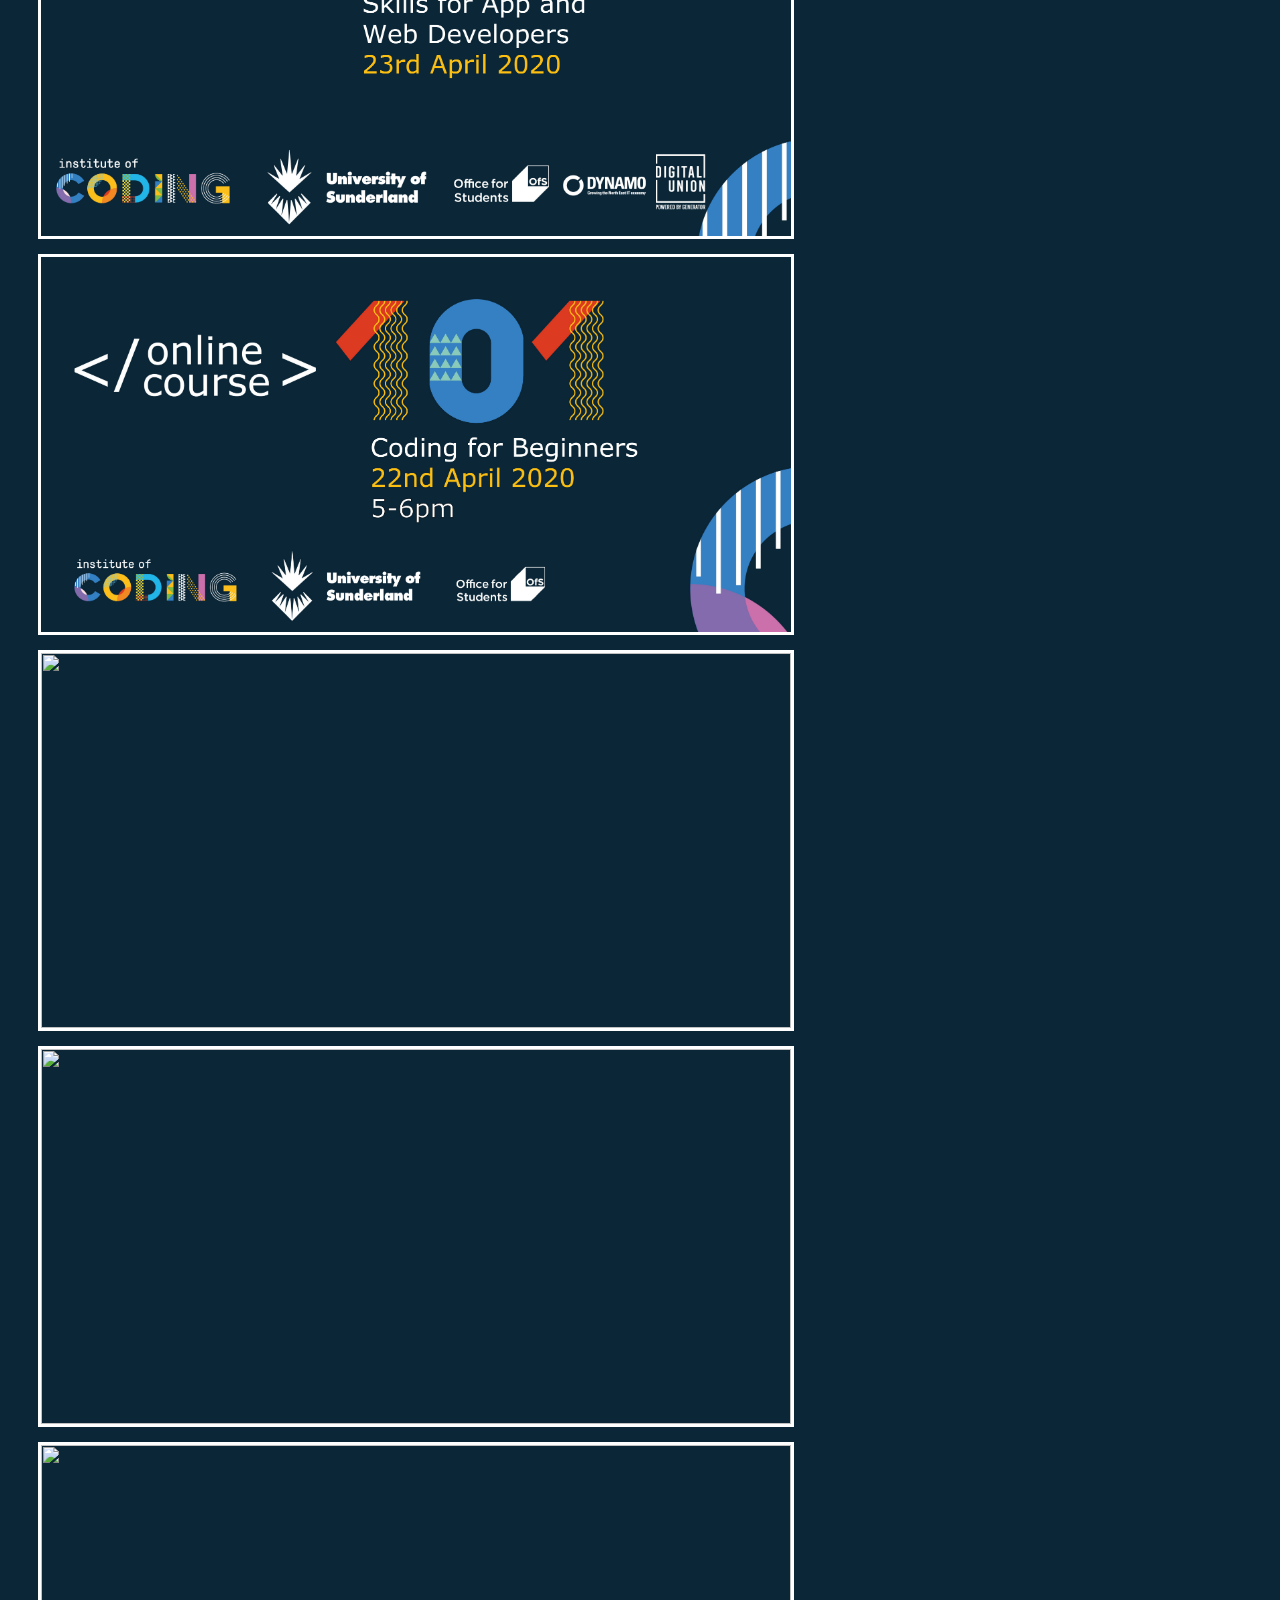
==== commit f3a63617: "Update index.html" ====
--- a/index.html
+++ b/index.html
@@ -14,7 +14,7 @@
                 <div class="grid-container">                  
                     <!-- <div class="img"><a href ="" target="_blank"><img src="static/img/<filename>" width="750px" height="375px"></a></div> -->
                
-                    <div class="img"><a href ="https://www.eventbrite.co.uk/e/python-for-web-development-tickets-126341024405" target="_blank"><img src="static/img/IoC Python for web dev 18th November 2020 banner image resize.jpg" width="750px" height="375px"></a></div>
+                    
                     <div class="img"><a href ="https://www.eventbrite.co.uk/e/git-github-basics-part-1-tickets-125614898543" target="_blank"><img src="static/img/IoC Git and Github basics 25th November 2020 banner image.jpg" width="750px" height="375px"></a></div>  
                     <div class="img"><a href ="https://www.eventbrite.co.uk/e/git-github-basics-part-2-tickets-125615763129" target="_blank"><img src="static/img/IoC Git and Github basics (part 2) 2nd Dec 2020 banner image.jpg" width="750px" height="375px"></a></div>  
                     <div class="img"><a href ="https://www.eventbrite.co.uk/e/data-analytics-for-everyone-coding-for-data-analysis-part-1-tickets-125616497325" target="_blank"><img src="static/img/DA_X Data Analytics for Everyone 9th Dec 20.jpg" width="750px" height="375px"></a></div>  
@@ -23,6 +23,7 @@
                 <!-- Past Events -->
                 <h1>Past Events</h1>
                 <div class="grid-container">
+                        <div class="img"><a href ="https://www.eventbrite.co.uk/e/python-for-web-development-tickets-126341024405" target="_blank"><img src="static/img/IoC Python for web dev 18th November 2020 banner image resize.jpg" width="750px" height="375px"></a></div>
                         <div class="img"><a href ="https://www.eventbrite.co.uk/e/coding-102-even-more-curious-about-coding-tickets-125610421151" target="_blank"><img src="static/img/IoC 102 4th November 20 banner image for eventbrite.jpg" width="750px" height="375px"></a></div>
                         <div class="img"><a href ="https://www.eventbrite.co.uk/e/coding-103-an-introduction-to-object-oriented-programming-tickets-125611582625" target="_blank"><img src="static/img/IoC 103 11th November banner image for eventbrite.jpg" width="750px" height="375px"></a></div>
                         <div class="img"><a href ="https://www.eventbrite.co.uk/e/coding-101-curious-about-coding-tickets-125594764321" target="_blank"><img src="static/img/IoC 101 28th October 2020 banner image.jpg" width="750px" height="375px"></a></div>           
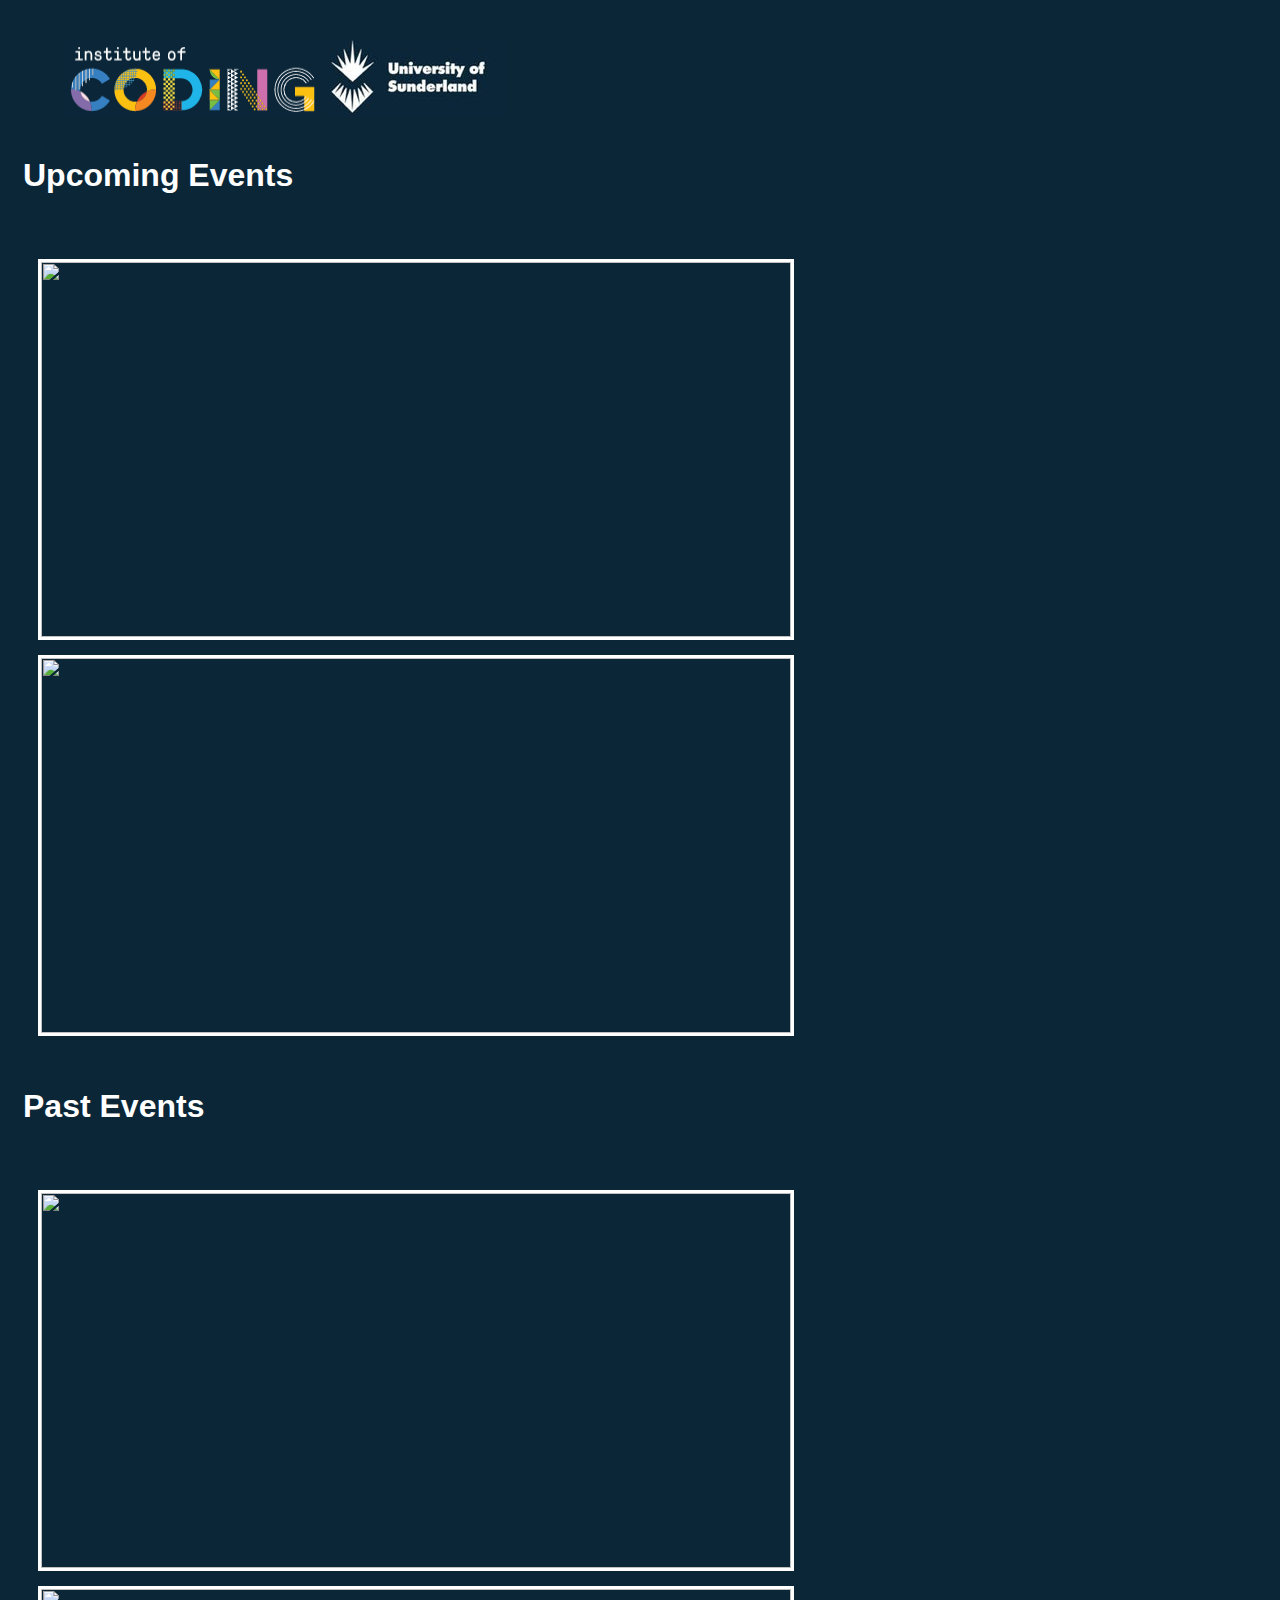
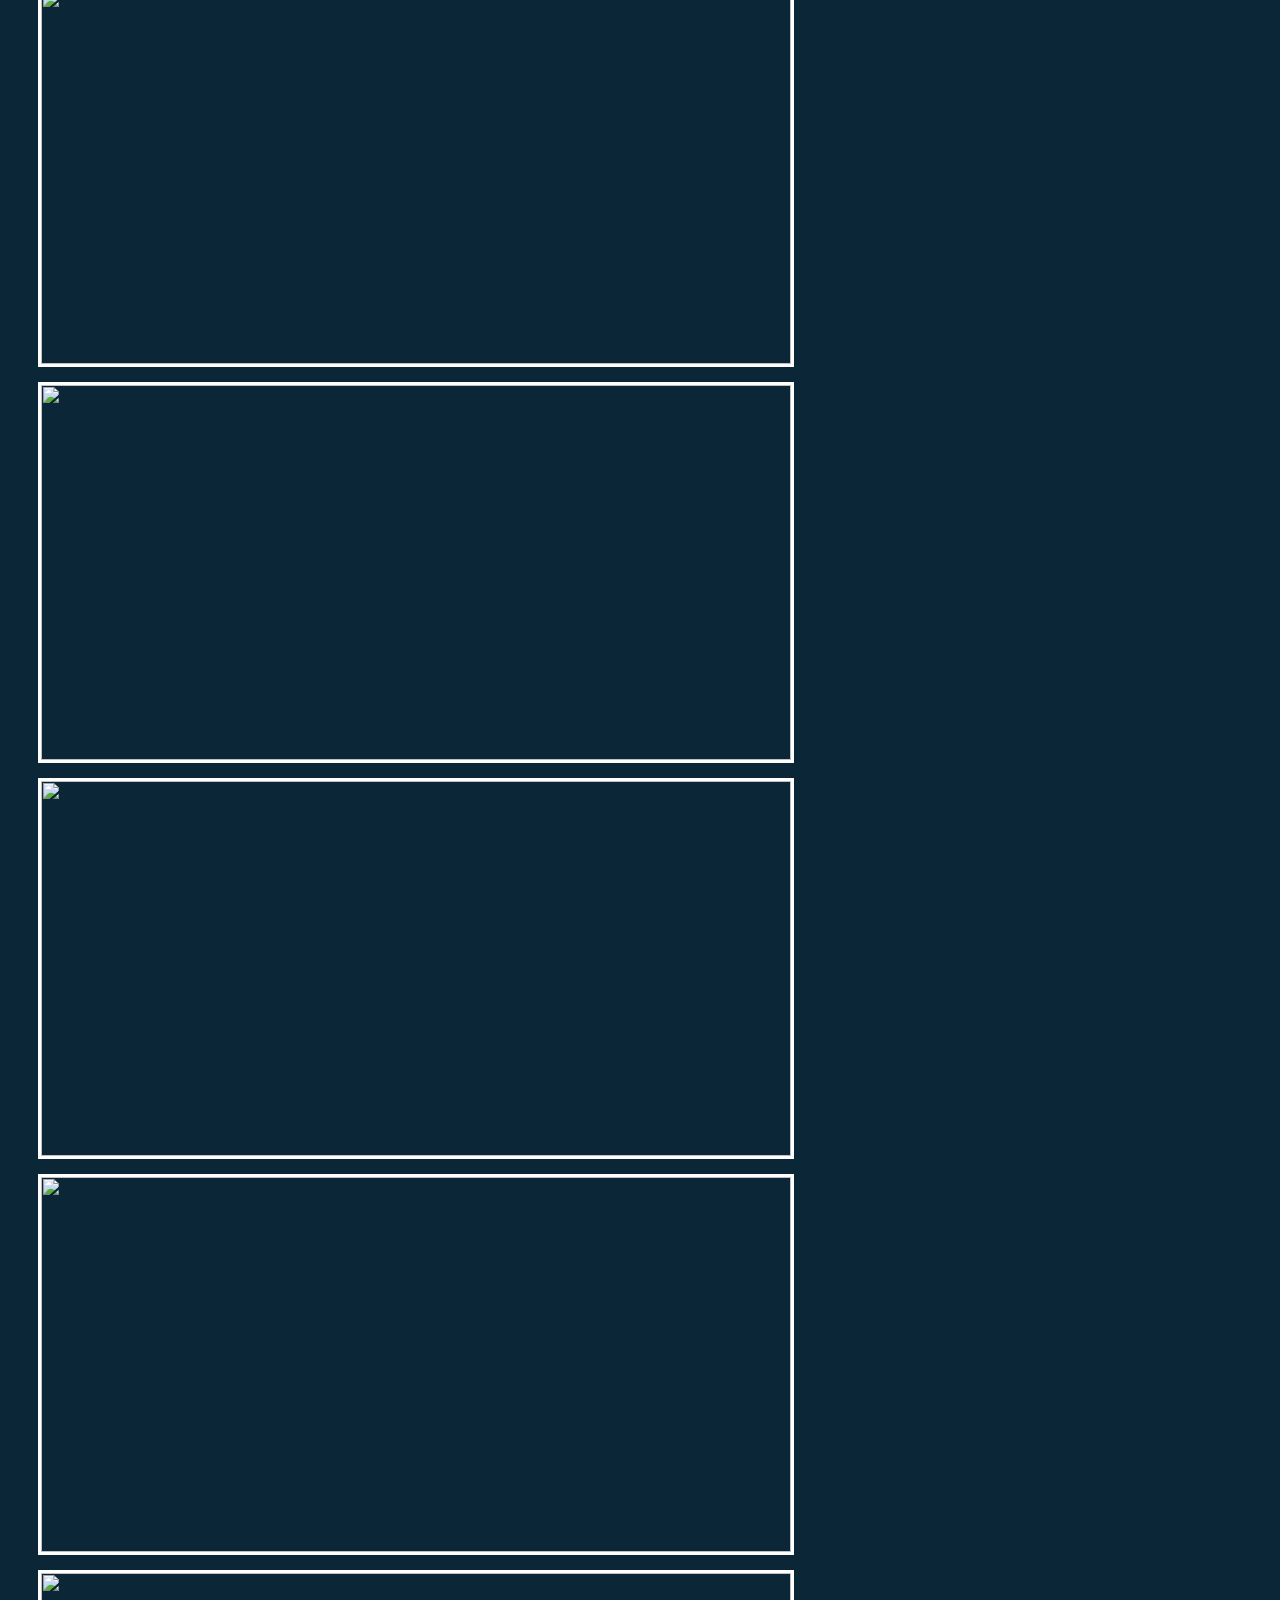
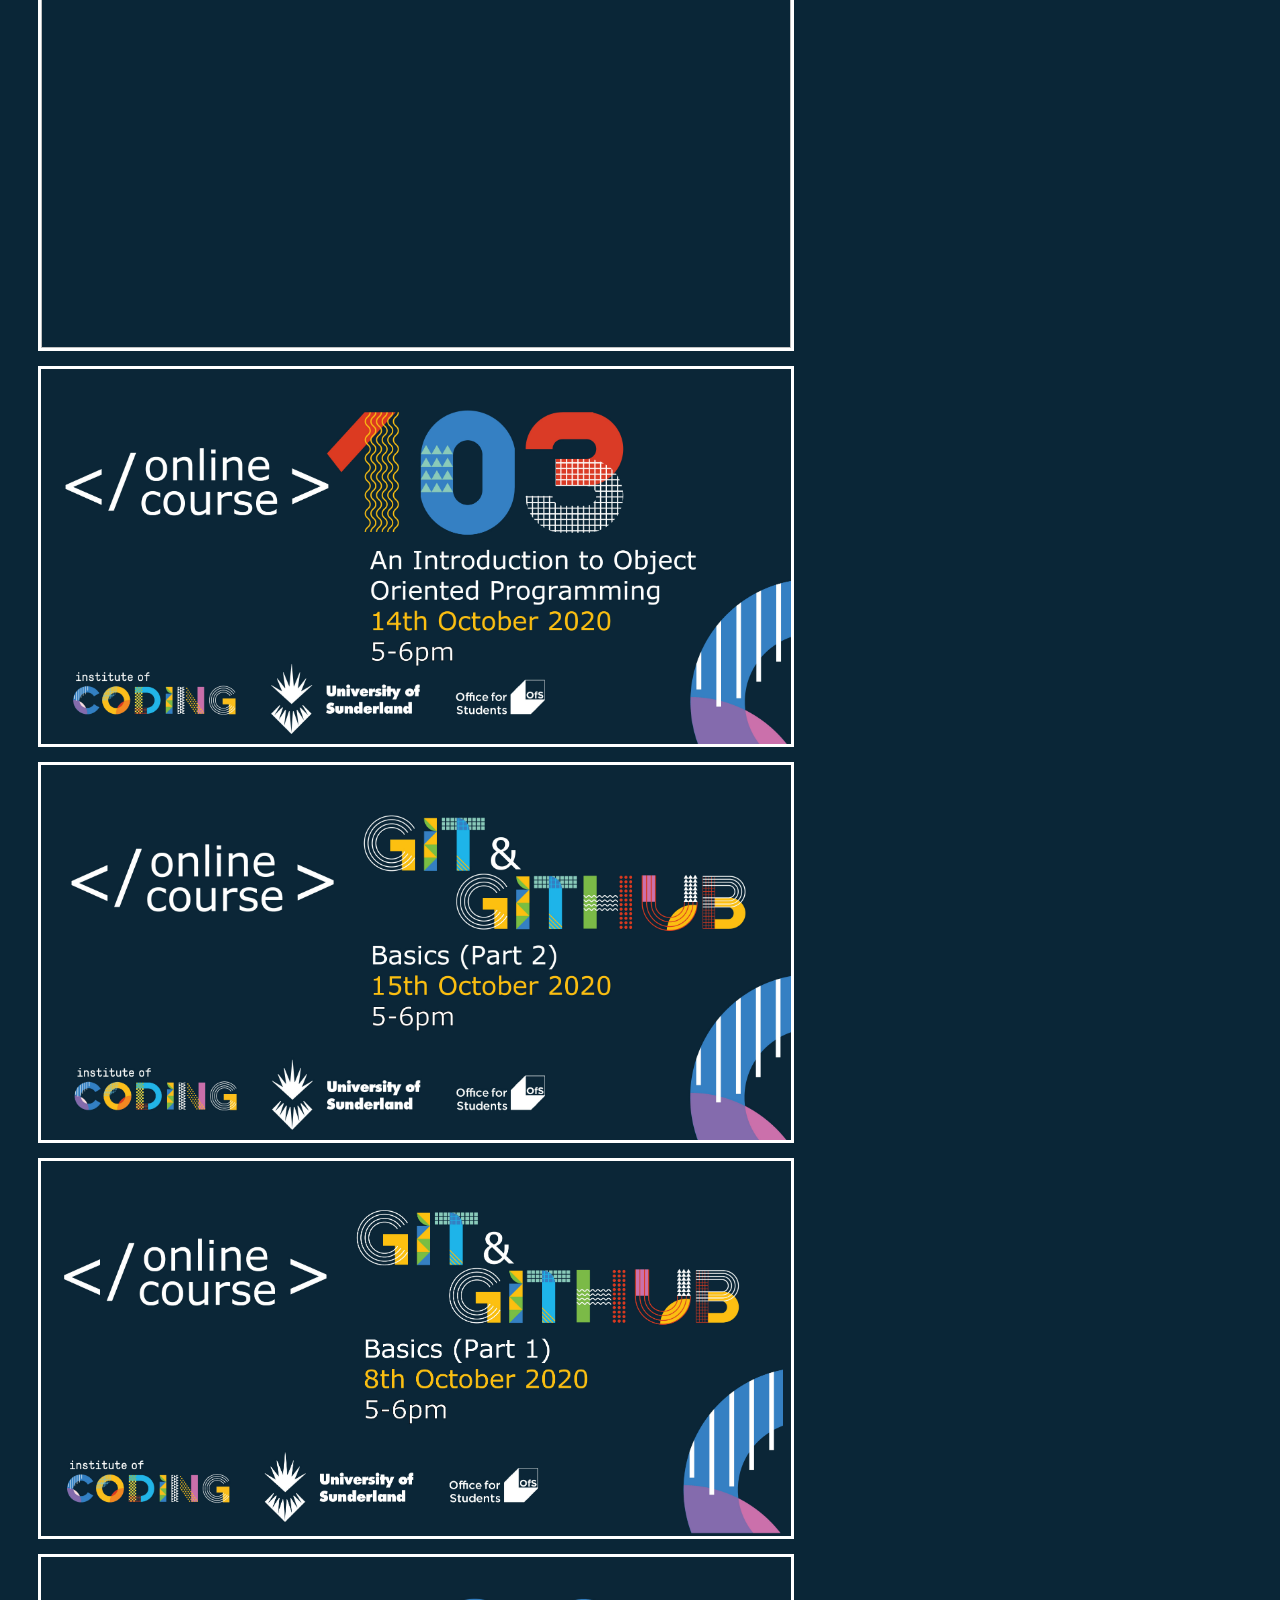
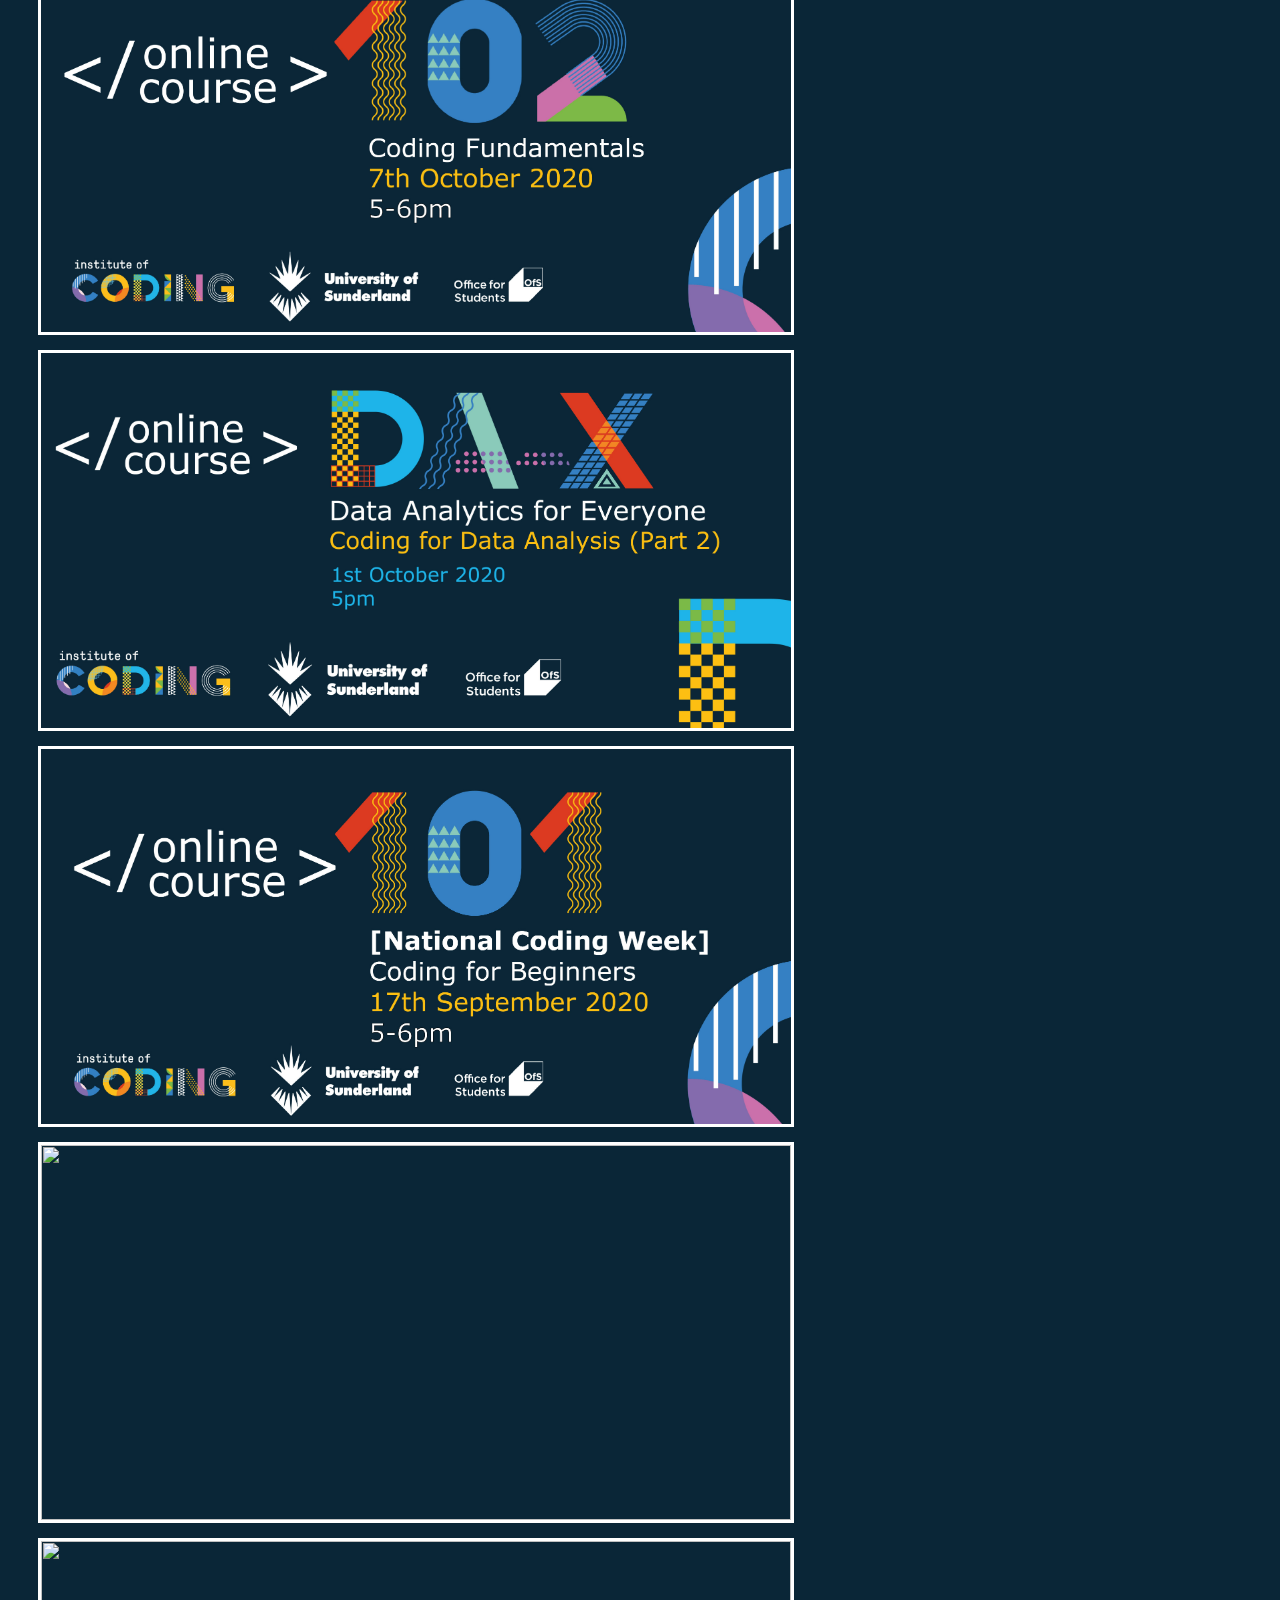
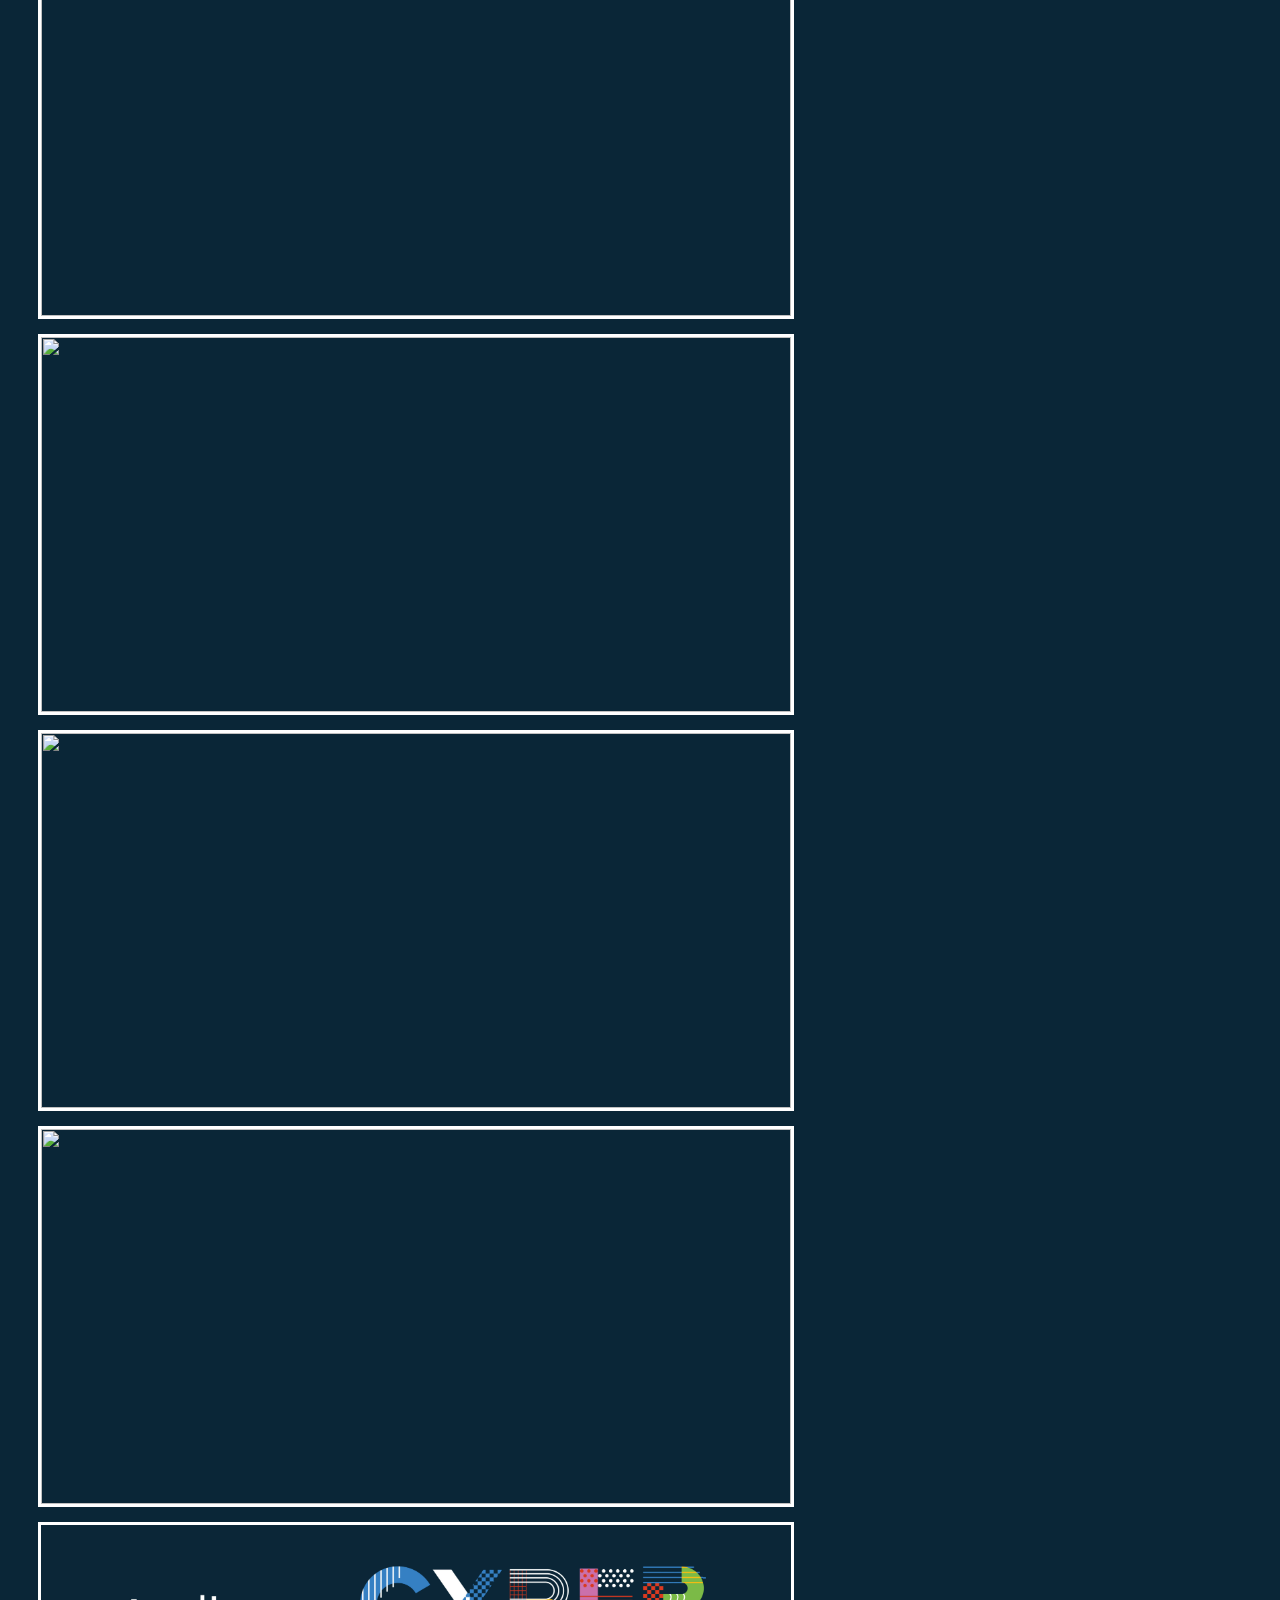
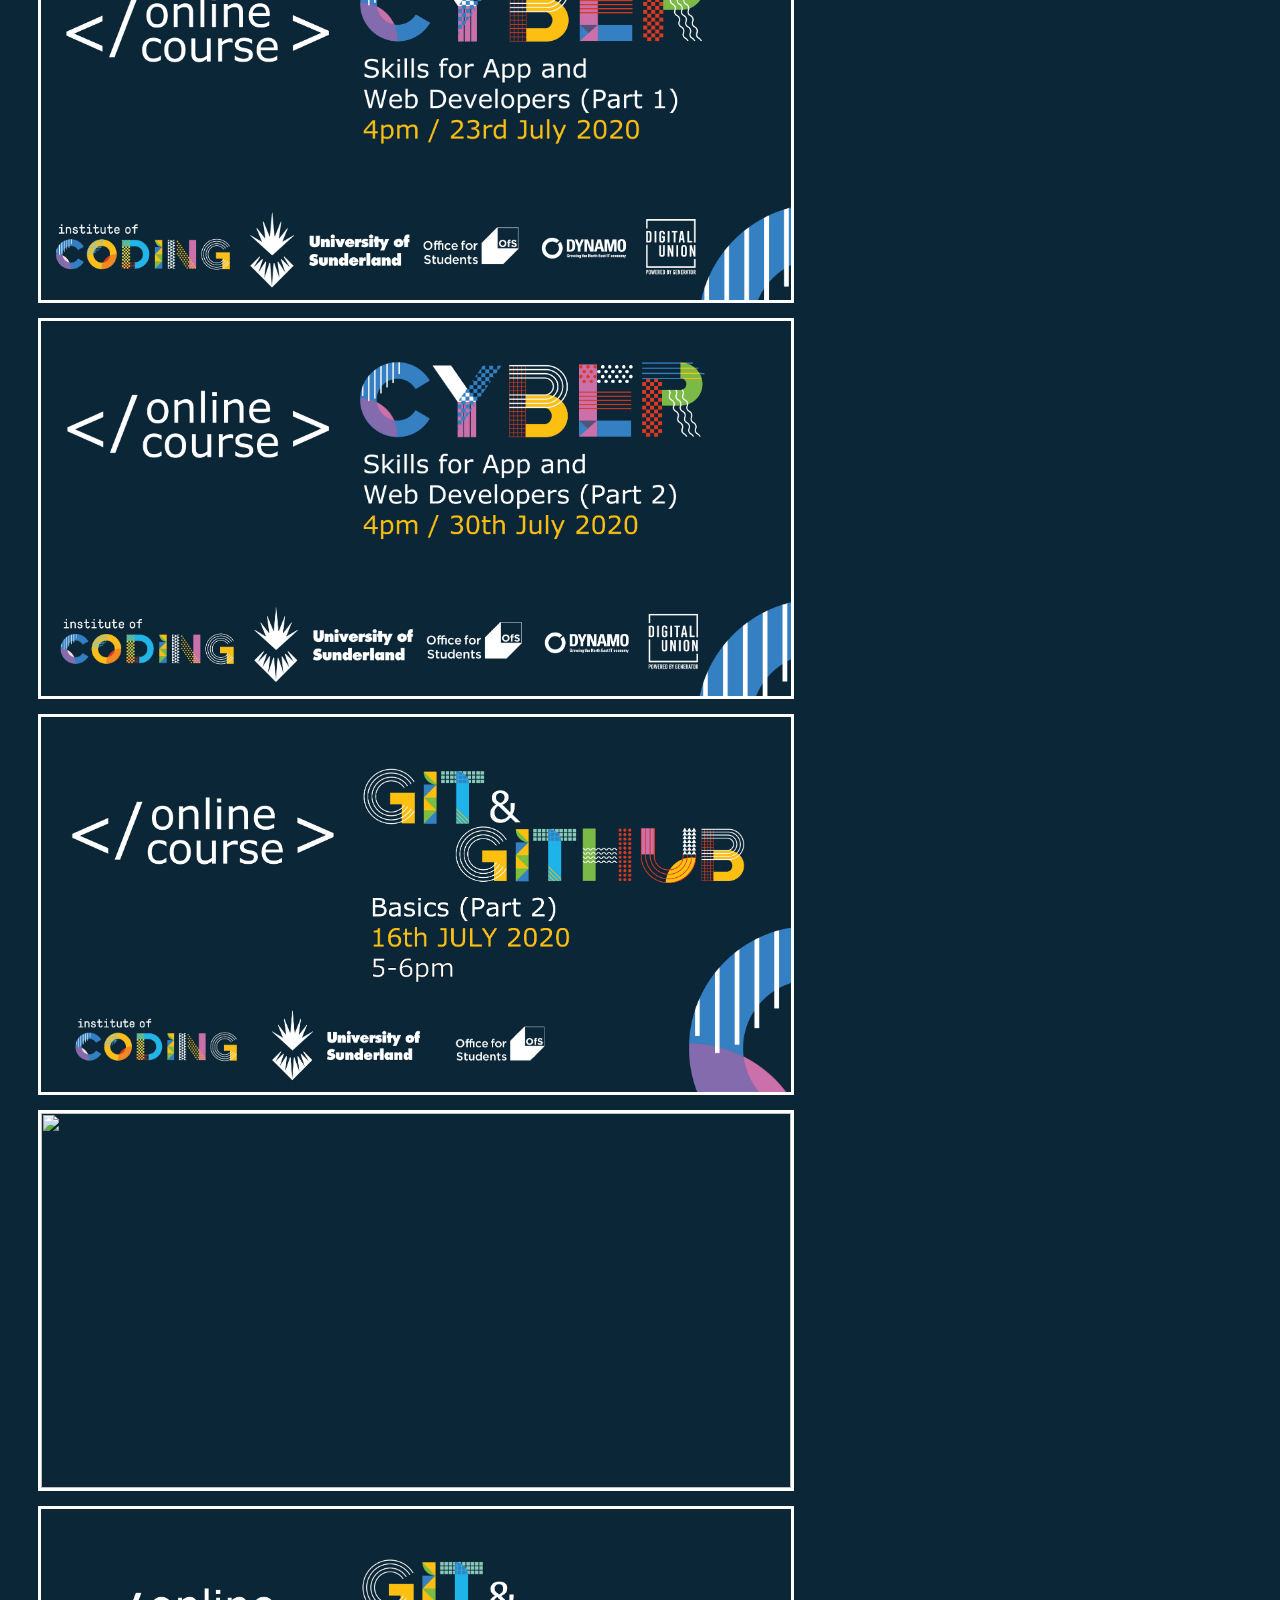
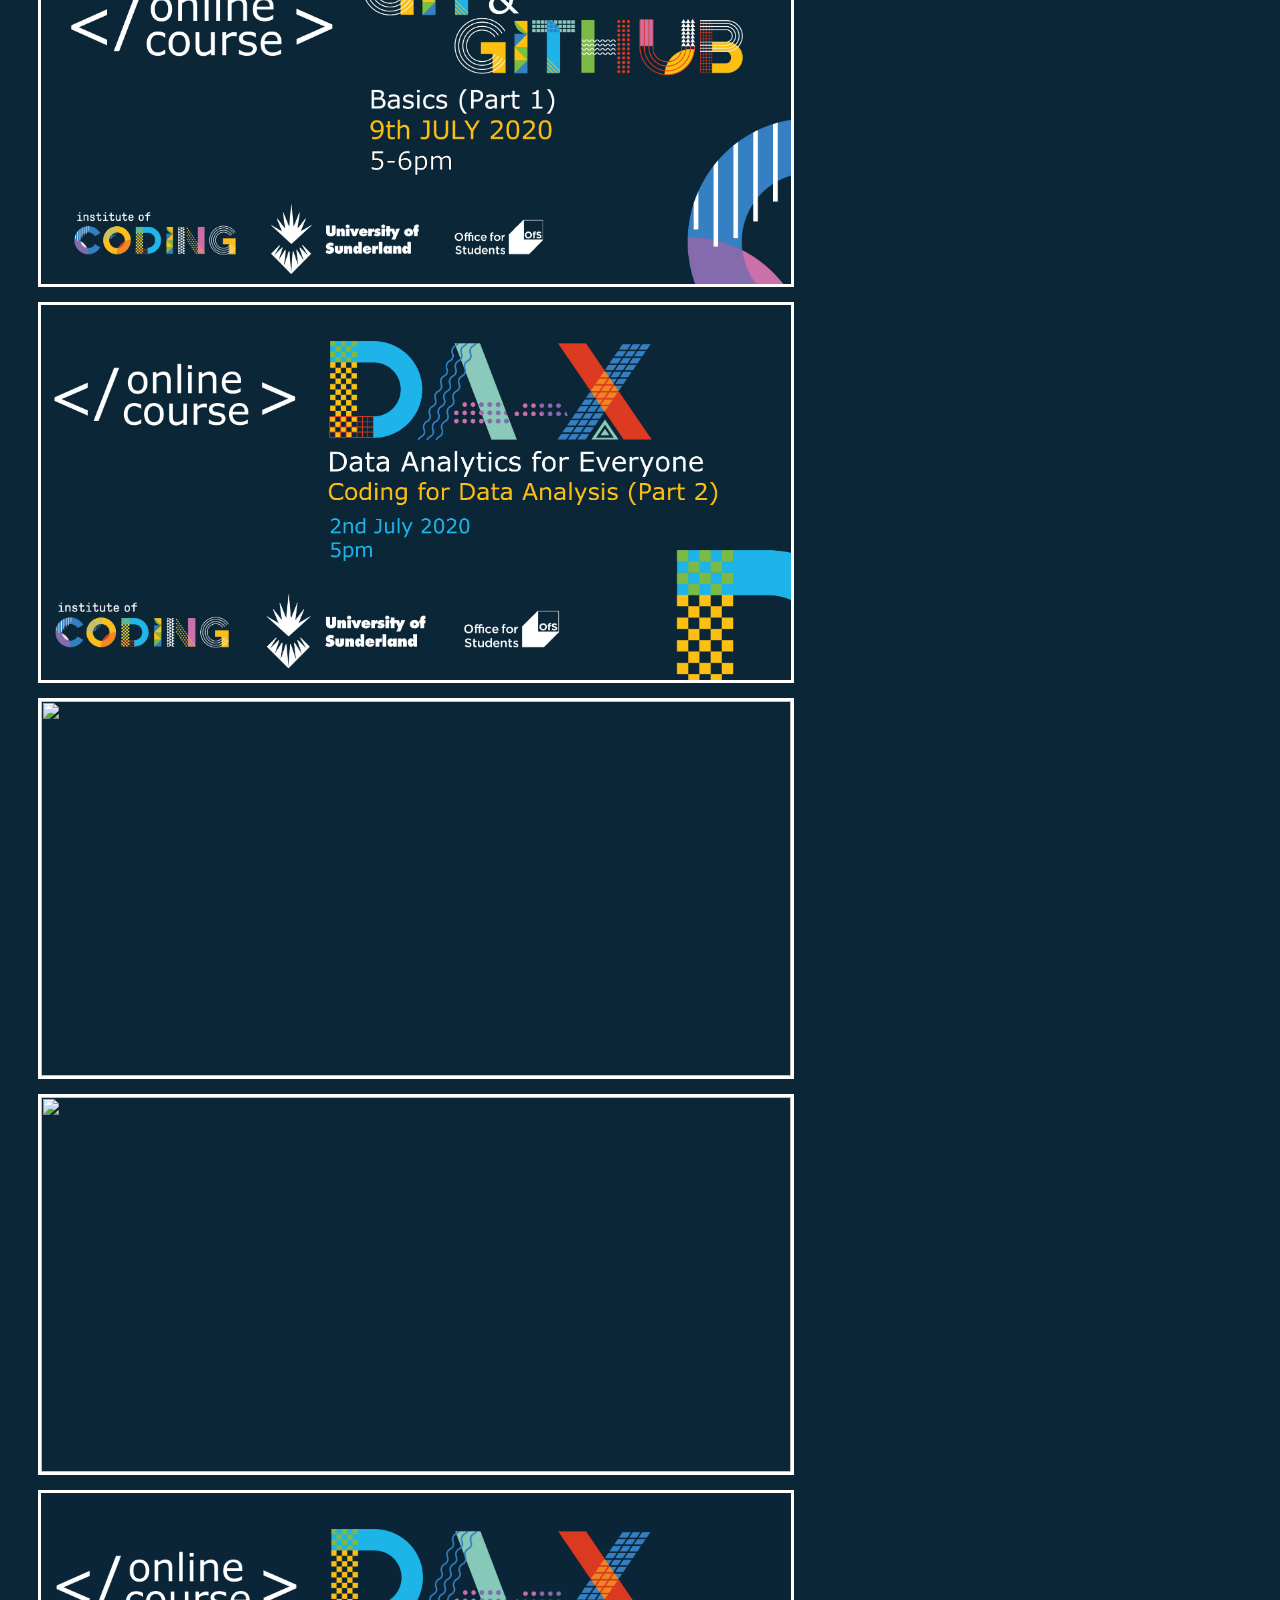
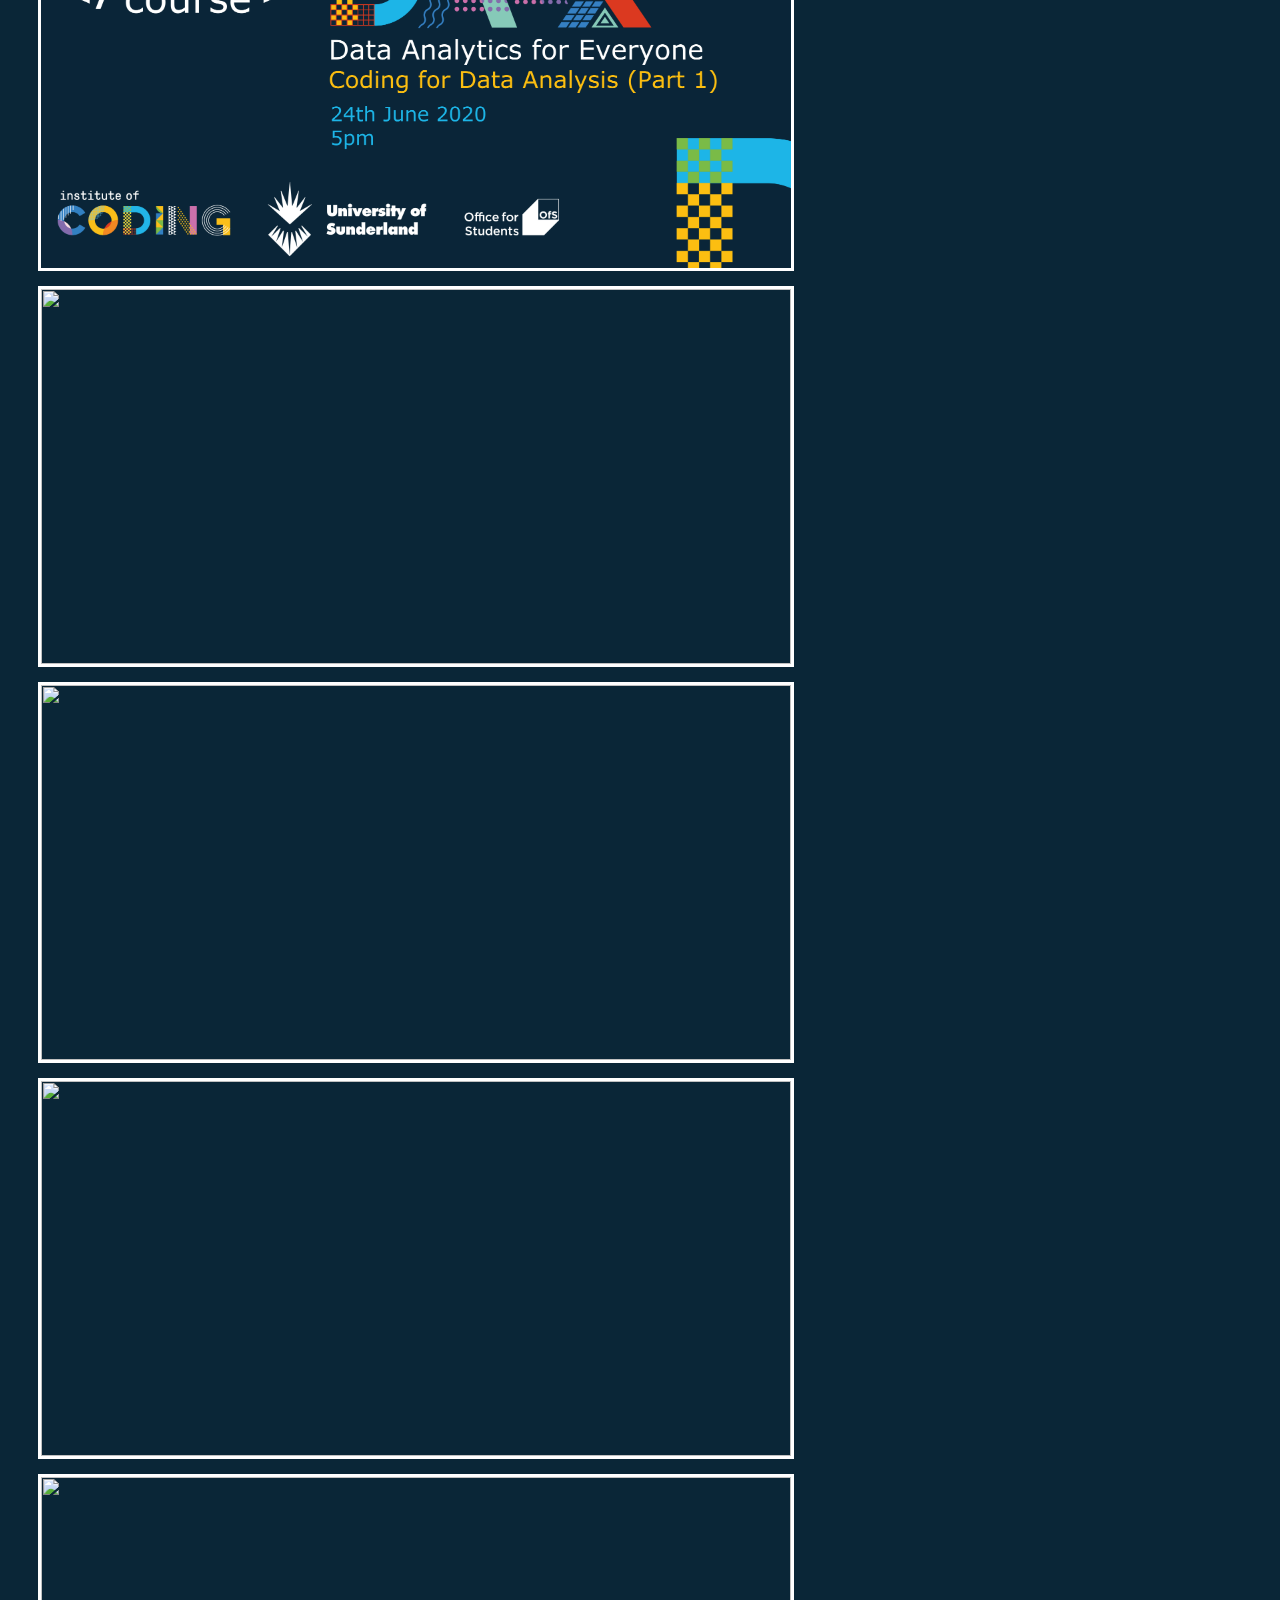
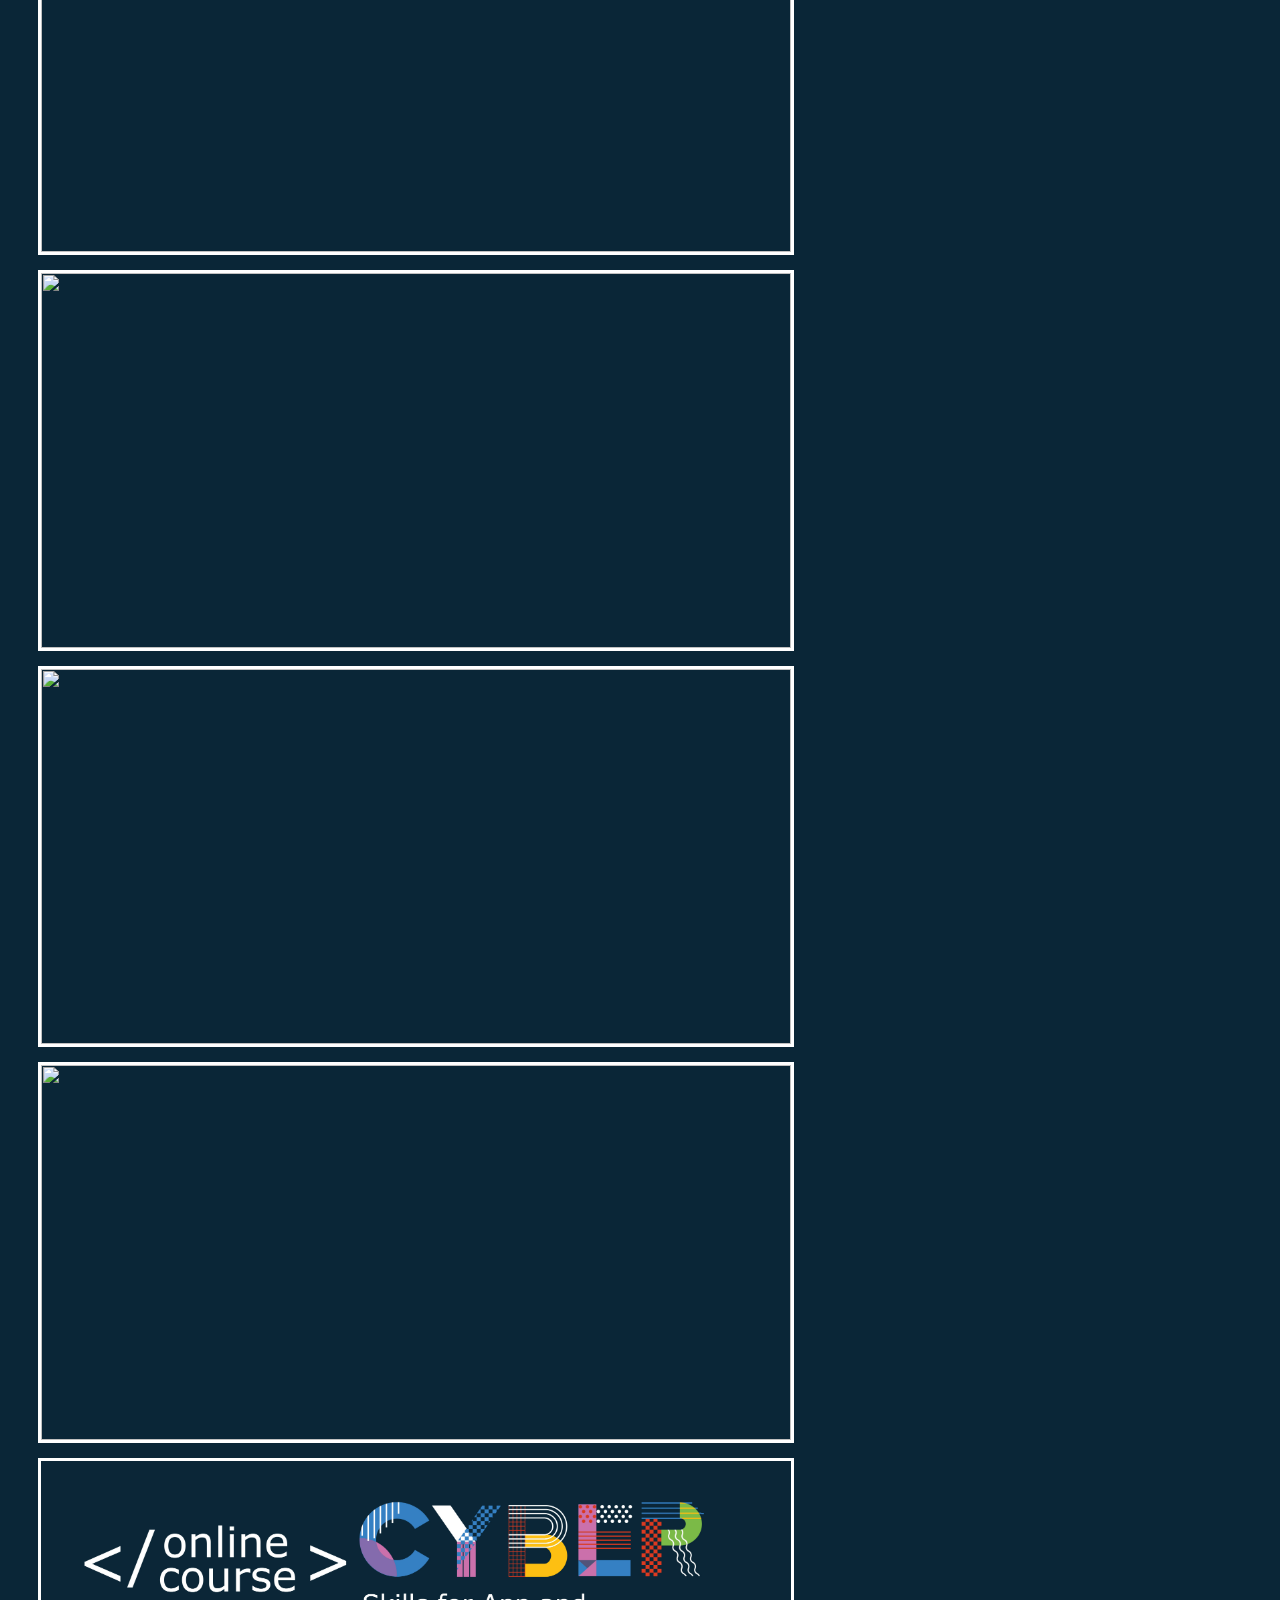
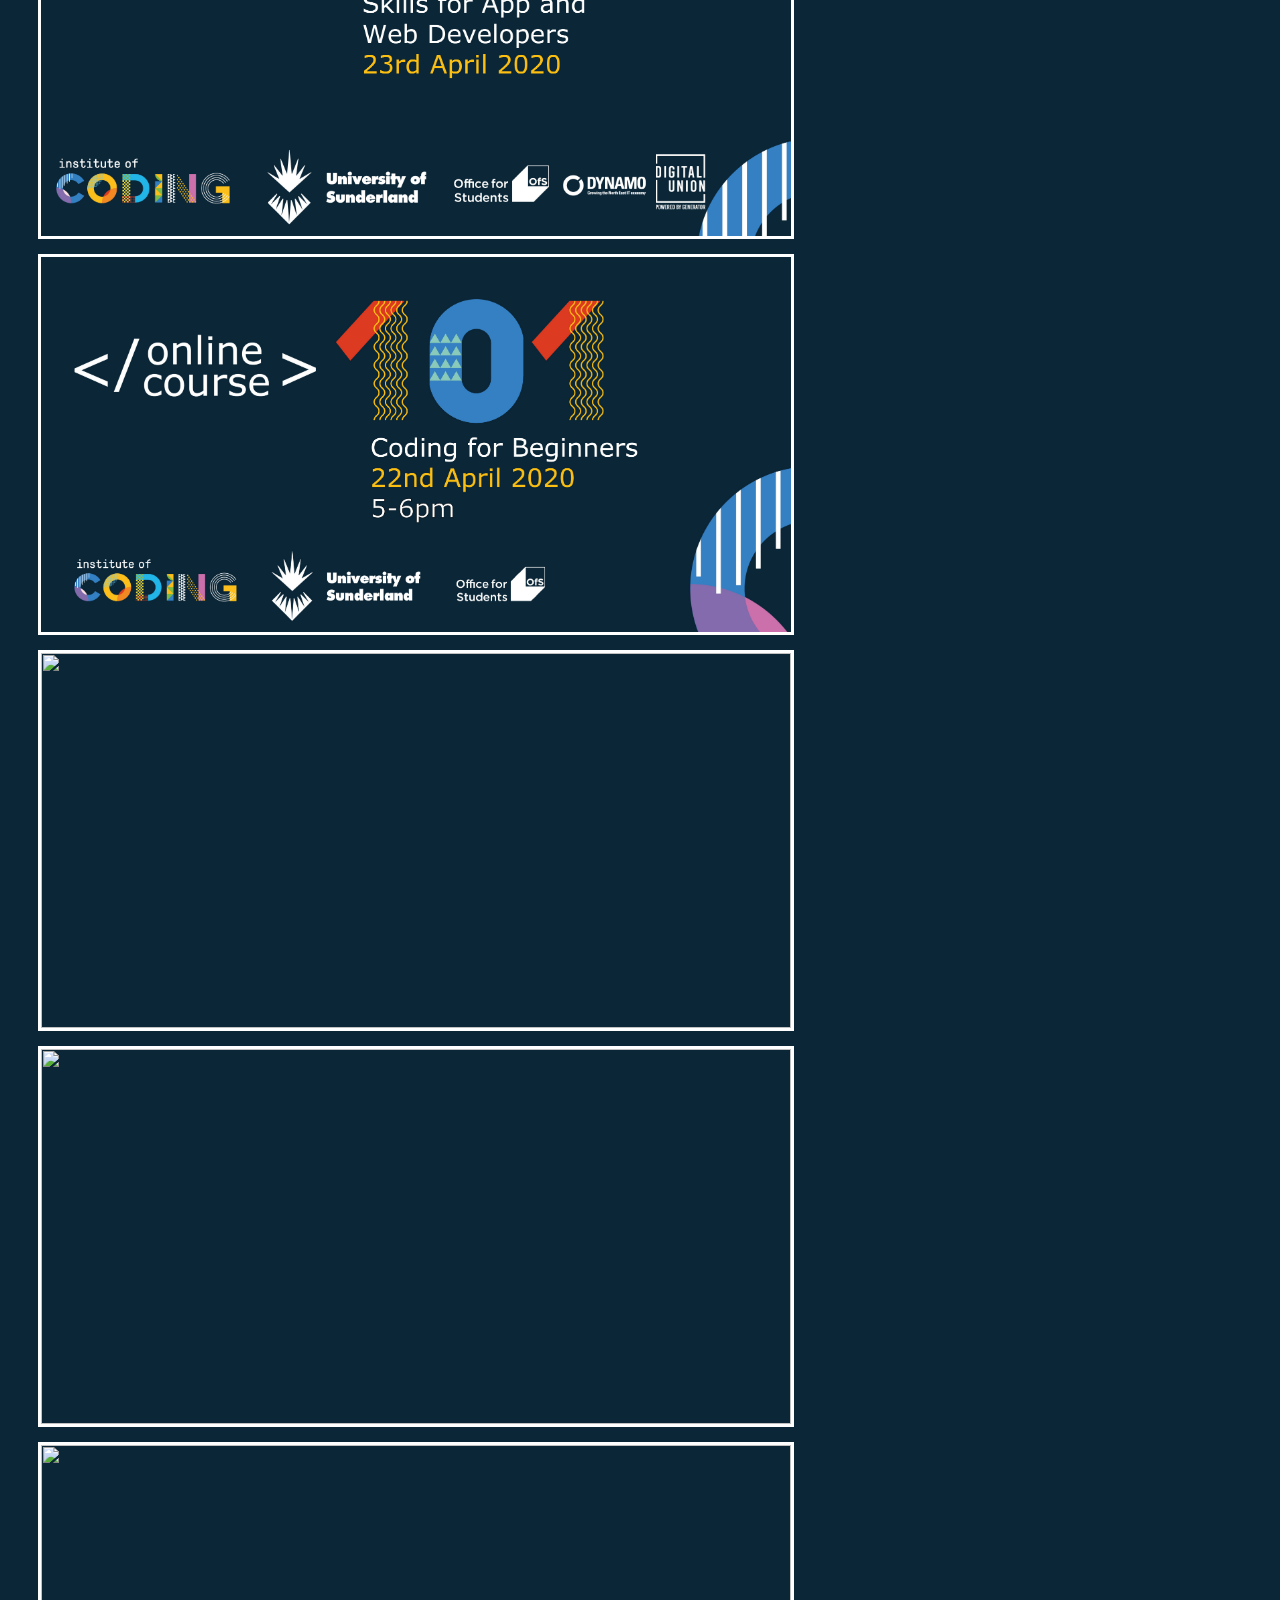
==== commit 701a6c4b: "Update index.html" ====
--- a/index.html
+++ b/index.html
@@ -15,14 +15,15 @@
                     <!-- <div class="img"><a href ="" target="_blank"><img src="static/img/<filename>" width="750px" height="375px"></a></div> -->
                
                     
-                    <div class="img"><a href ="https://www.eventbrite.co.uk/e/git-github-basics-part-1-tickets-125614898543" target="_blank"><img src="static/img/IoC Git and Github basics 25th November 2020 banner image.jpg" width="750px" height="375px"></a></div>  
-                    <div class="img"><a href ="https://www.eventbrite.co.uk/e/git-github-basics-part-2-tickets-125615763129" target="_blank"><img src="static/img/IoC Git and Github basics (part 2) 2nd Dec 2020 banner image.jpg" width="750px" height="375px"></a></div>  
+                    
                     <div class="img"><a href ="https://www.eventbrite.co.uk/e/data-analytics-for-everyone-coding-for-data-analysis-part-1-tickets-125616497325" target="_blank"><img src="static/img/DA_X Data Analytics for Everyone 9th Dec 20.jpg" width="750px" height="375px"></a></div>  
                     <div class="img"><a href ="https://www.eventbrite.co.uk/e/data-analytics-for-everyone-coding-for-data-analysis-part-2-tickets-125616820291" target="_blank"><img src="static/img/DA_X Data Analytics for Everyone part 2 16th Dec 20.jpg" width="750px" height="375px"></a></div>  
             </div>             
                 <!-- Past Events -->
                 <h1>Past Events</h1>
                 <div class="grid-container">
+                    <div class="img"><a href ="https://www.eventbrite.co.uk/e/git-github-basics-part-1-tickets-125614898543" target="_blank"><img src="static/img/IoC Git and Github basics 25th November 2020 banner image.jpg" width="750px" height="375px"></a></div>  
+                        <div class="img"><a href ="https://www.eventbrite.co.uk/e/git-github-basics-part-2-tickets-125615763129" target="_blank"><img src="static/img/IoC Git and Github basics (part 2) 2nd Dec 2020 banner image.jpg" width="750px" height="375px"></a></div>  
                         <div class="img"><a href ="https://www.eventbrite.co.uk/e/python-for-web-development-tickets-126341024405" target="_blank"><img src="static/img/IoC Python for web dev 18th November 2020 banner image resize.jpg" width="750px" height="375px"></a></div>
                         <div class="img"><a href ="https://www.eventbrite.co.uk/e/coding-102-even-more-curious-about-coding-tickets-125610421151" target="_blank"><img src="static/img/IoC 102 4th November 20 banner image for eventbrite.jpg" width="750px" height="375px"></a></div>
                         <div class="img"><a href ="https://www.eventbrite.co.uk/e/coding-103-an-introduction-to-object-oriented-programming-tickets-125611582625" target="_blank"><img src="static/img/IoC 103 11th November banner image for eventbrite.jpg" width="750px" height="375px"></a></div>
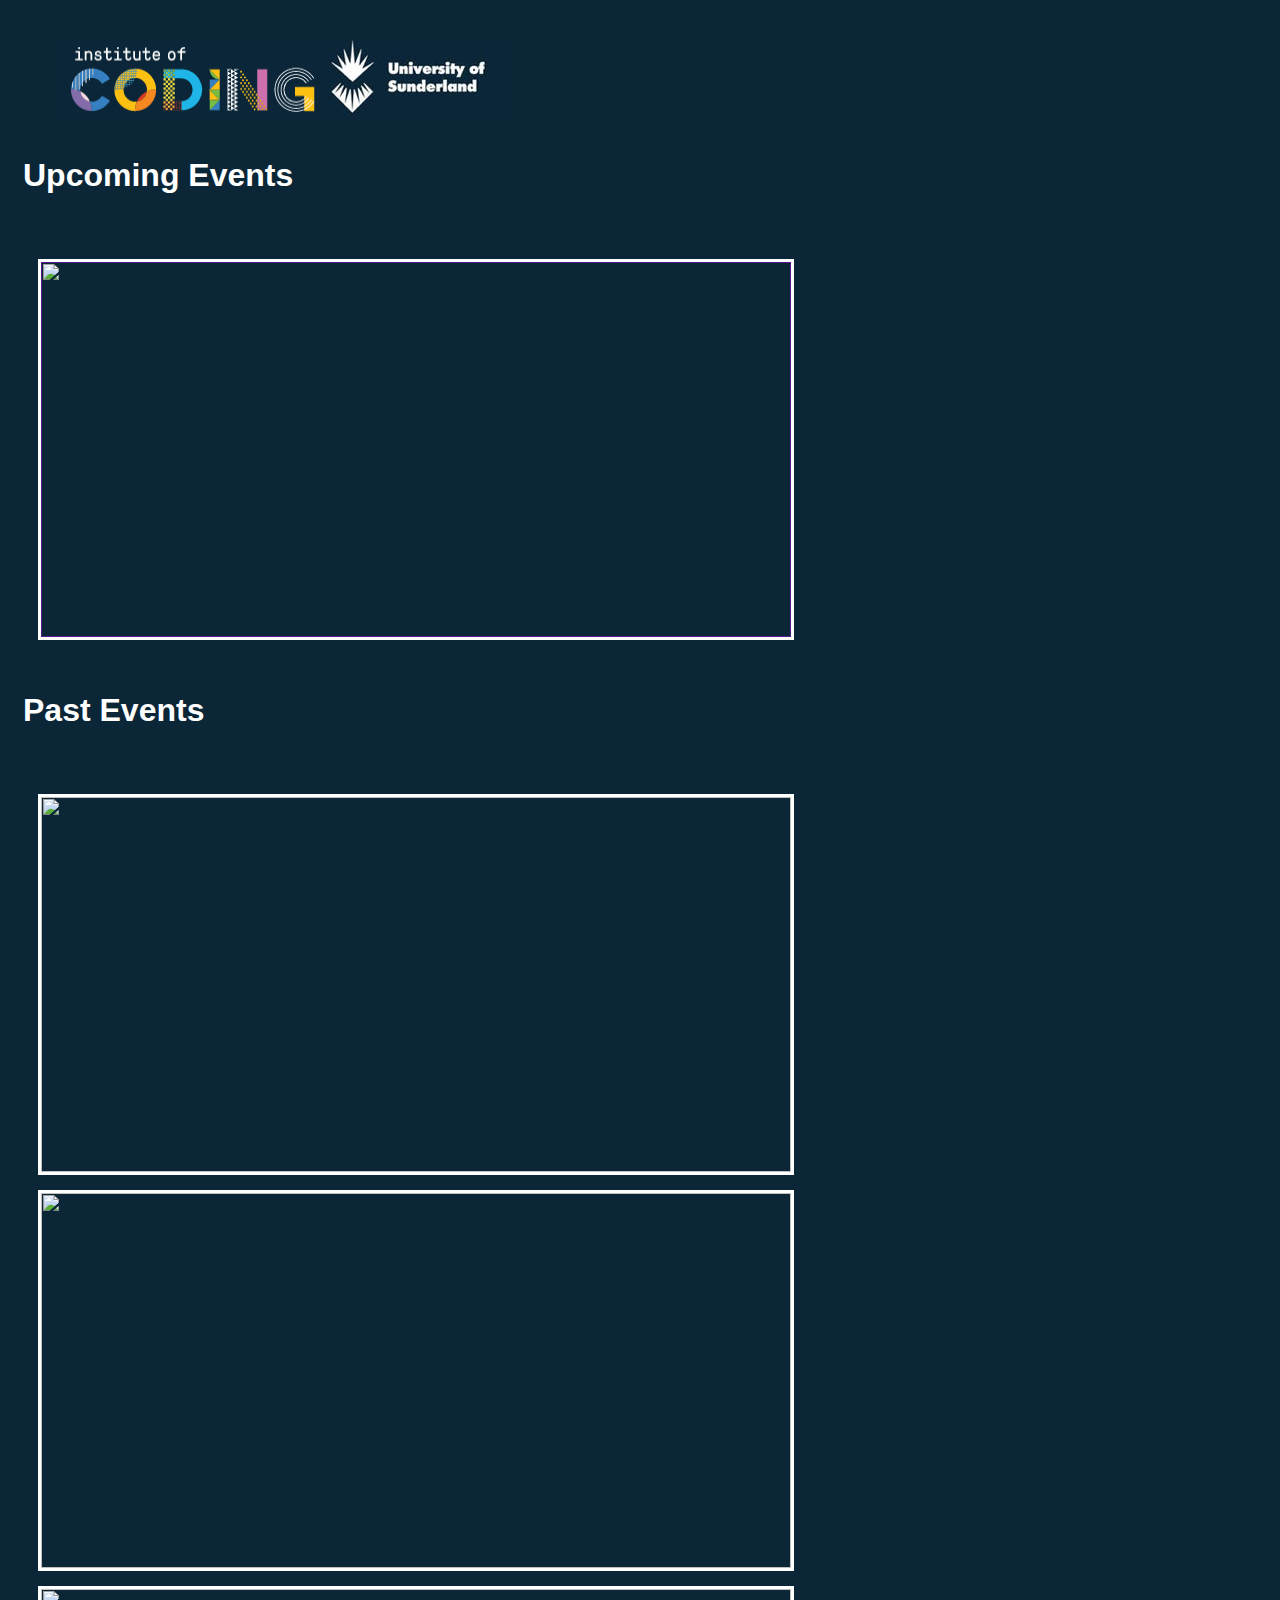
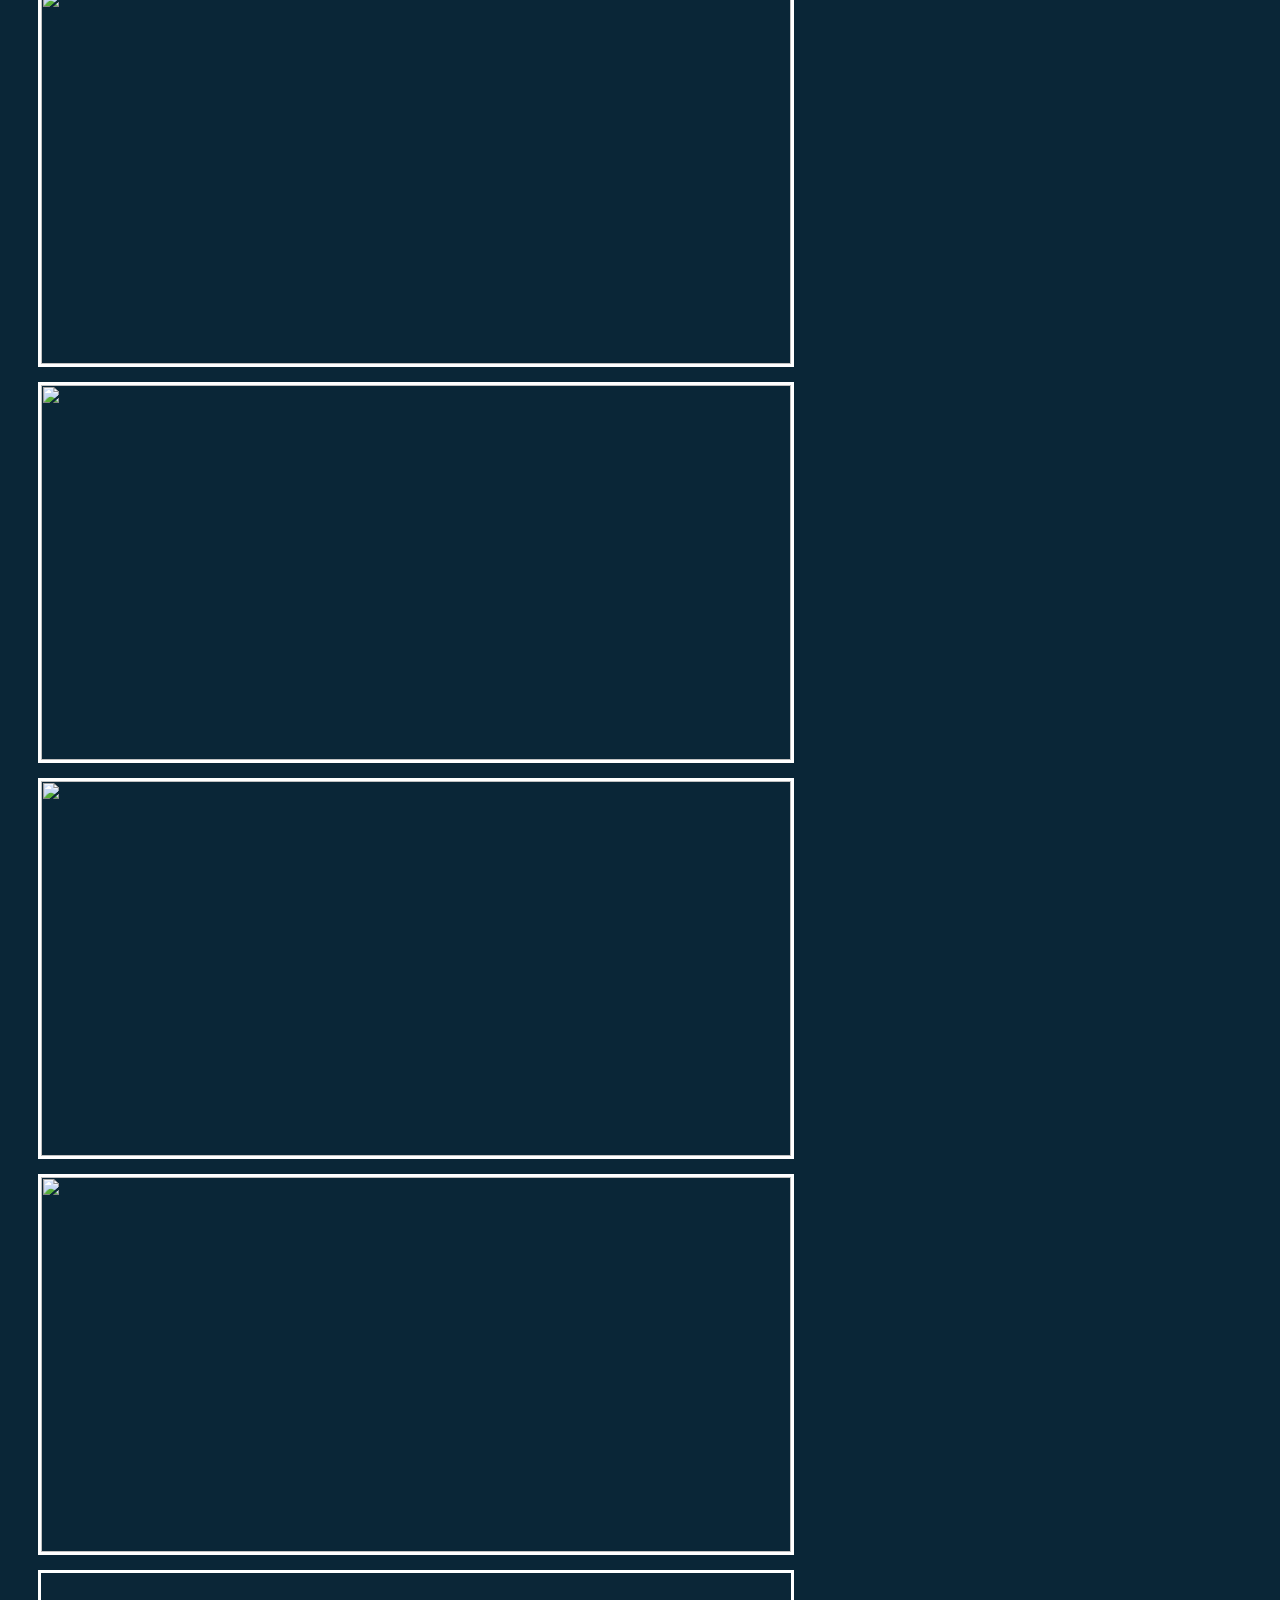
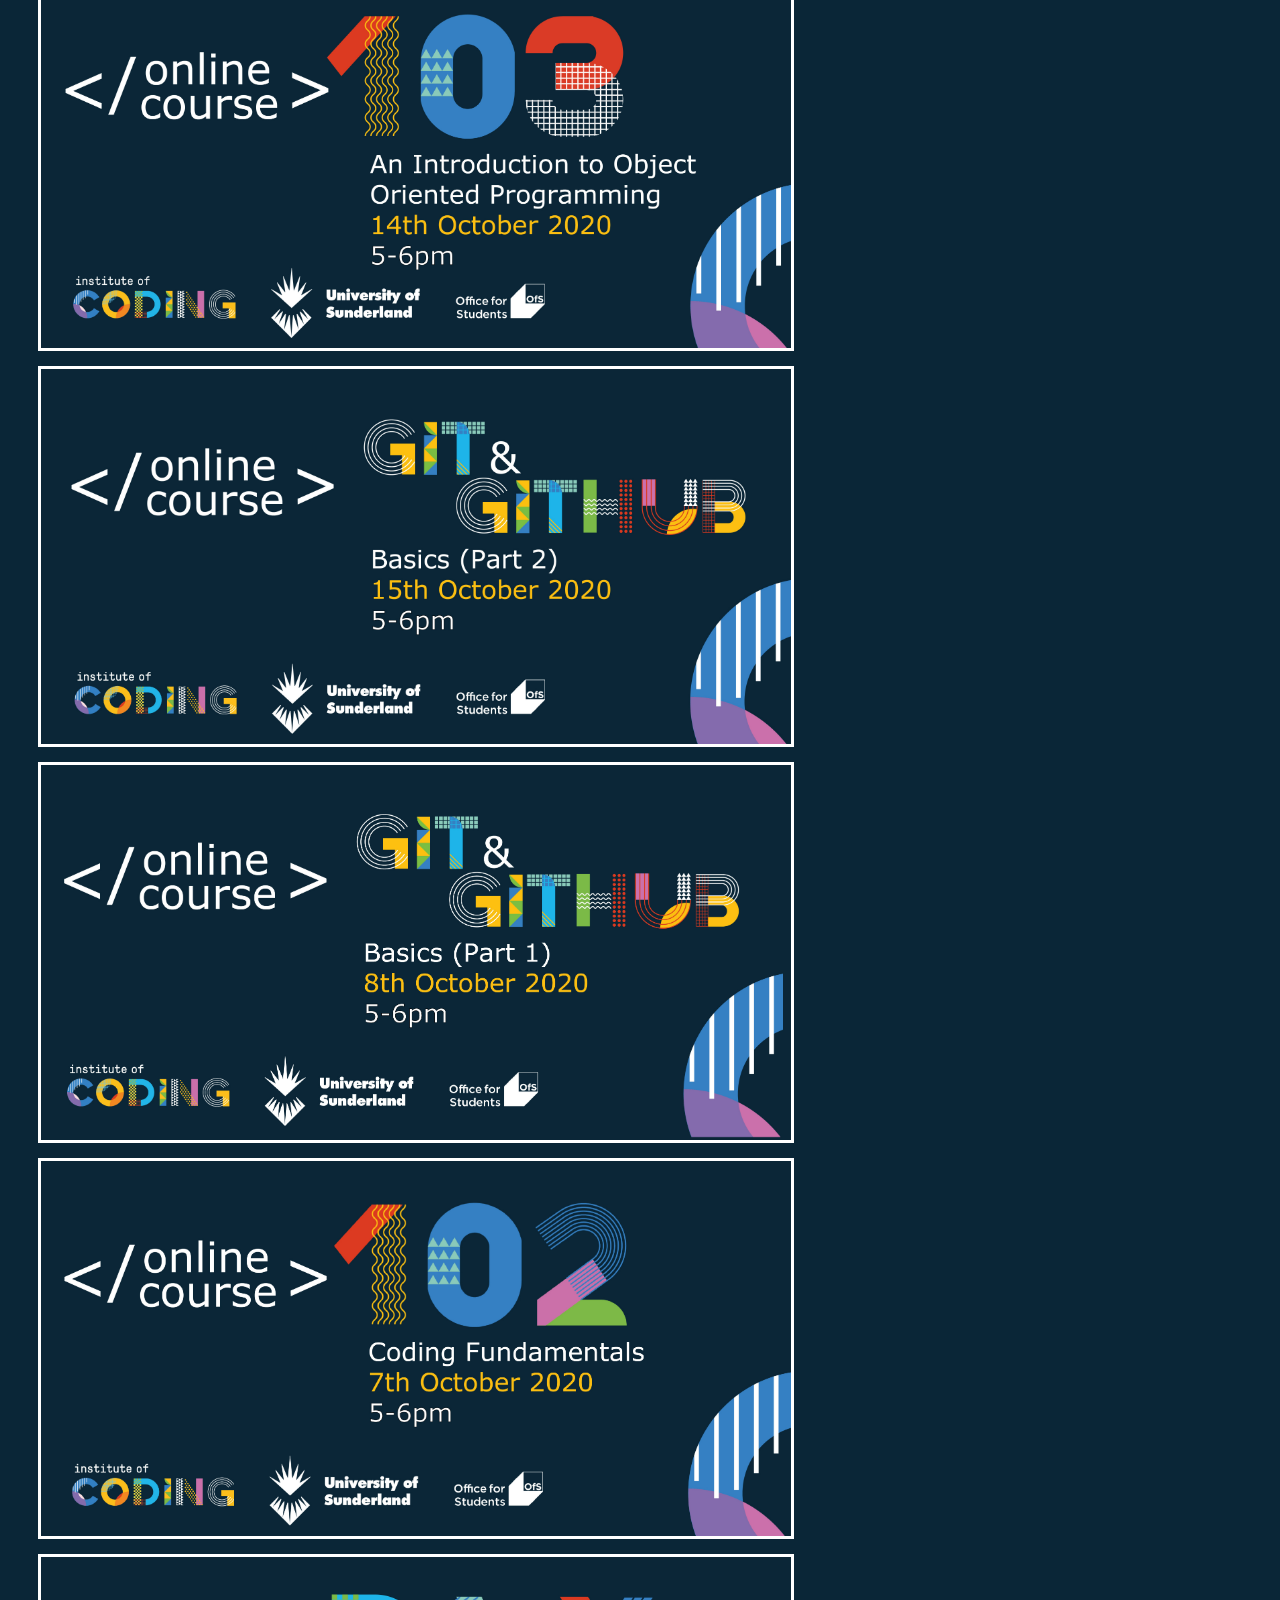
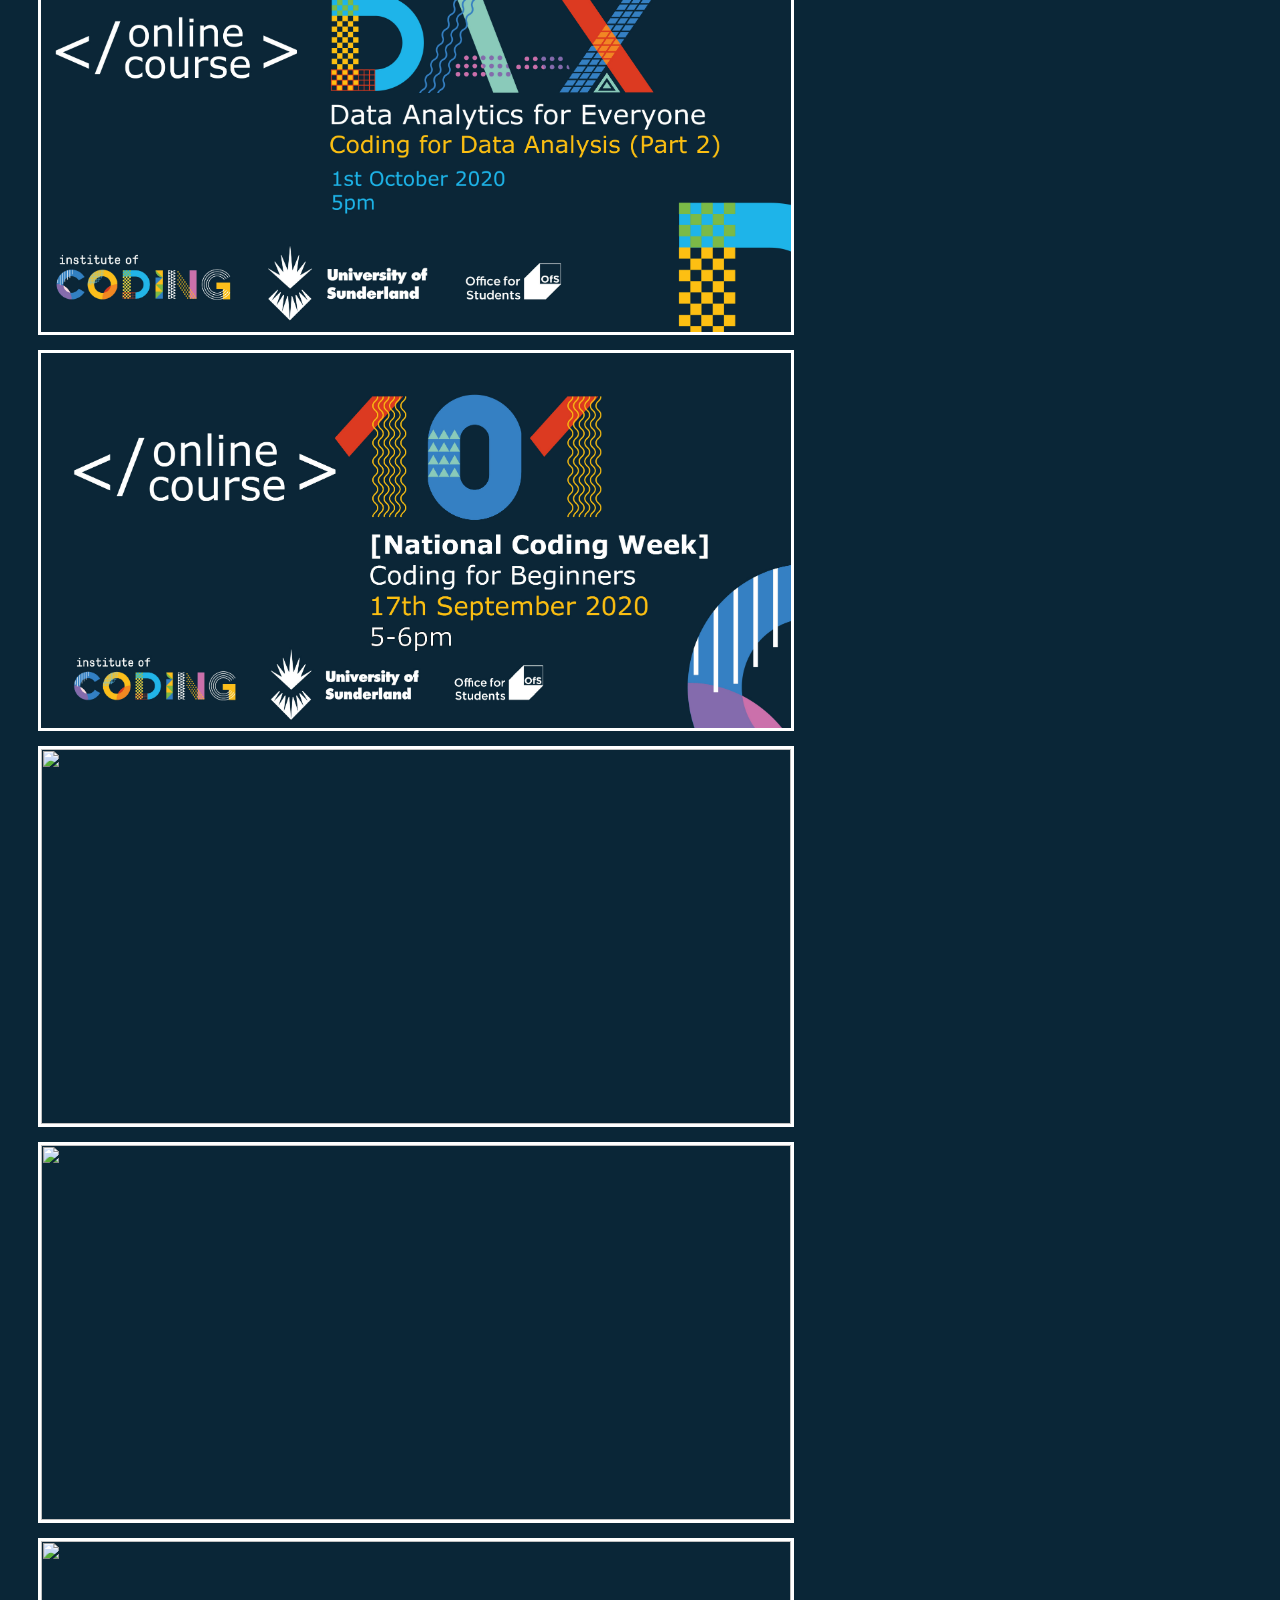
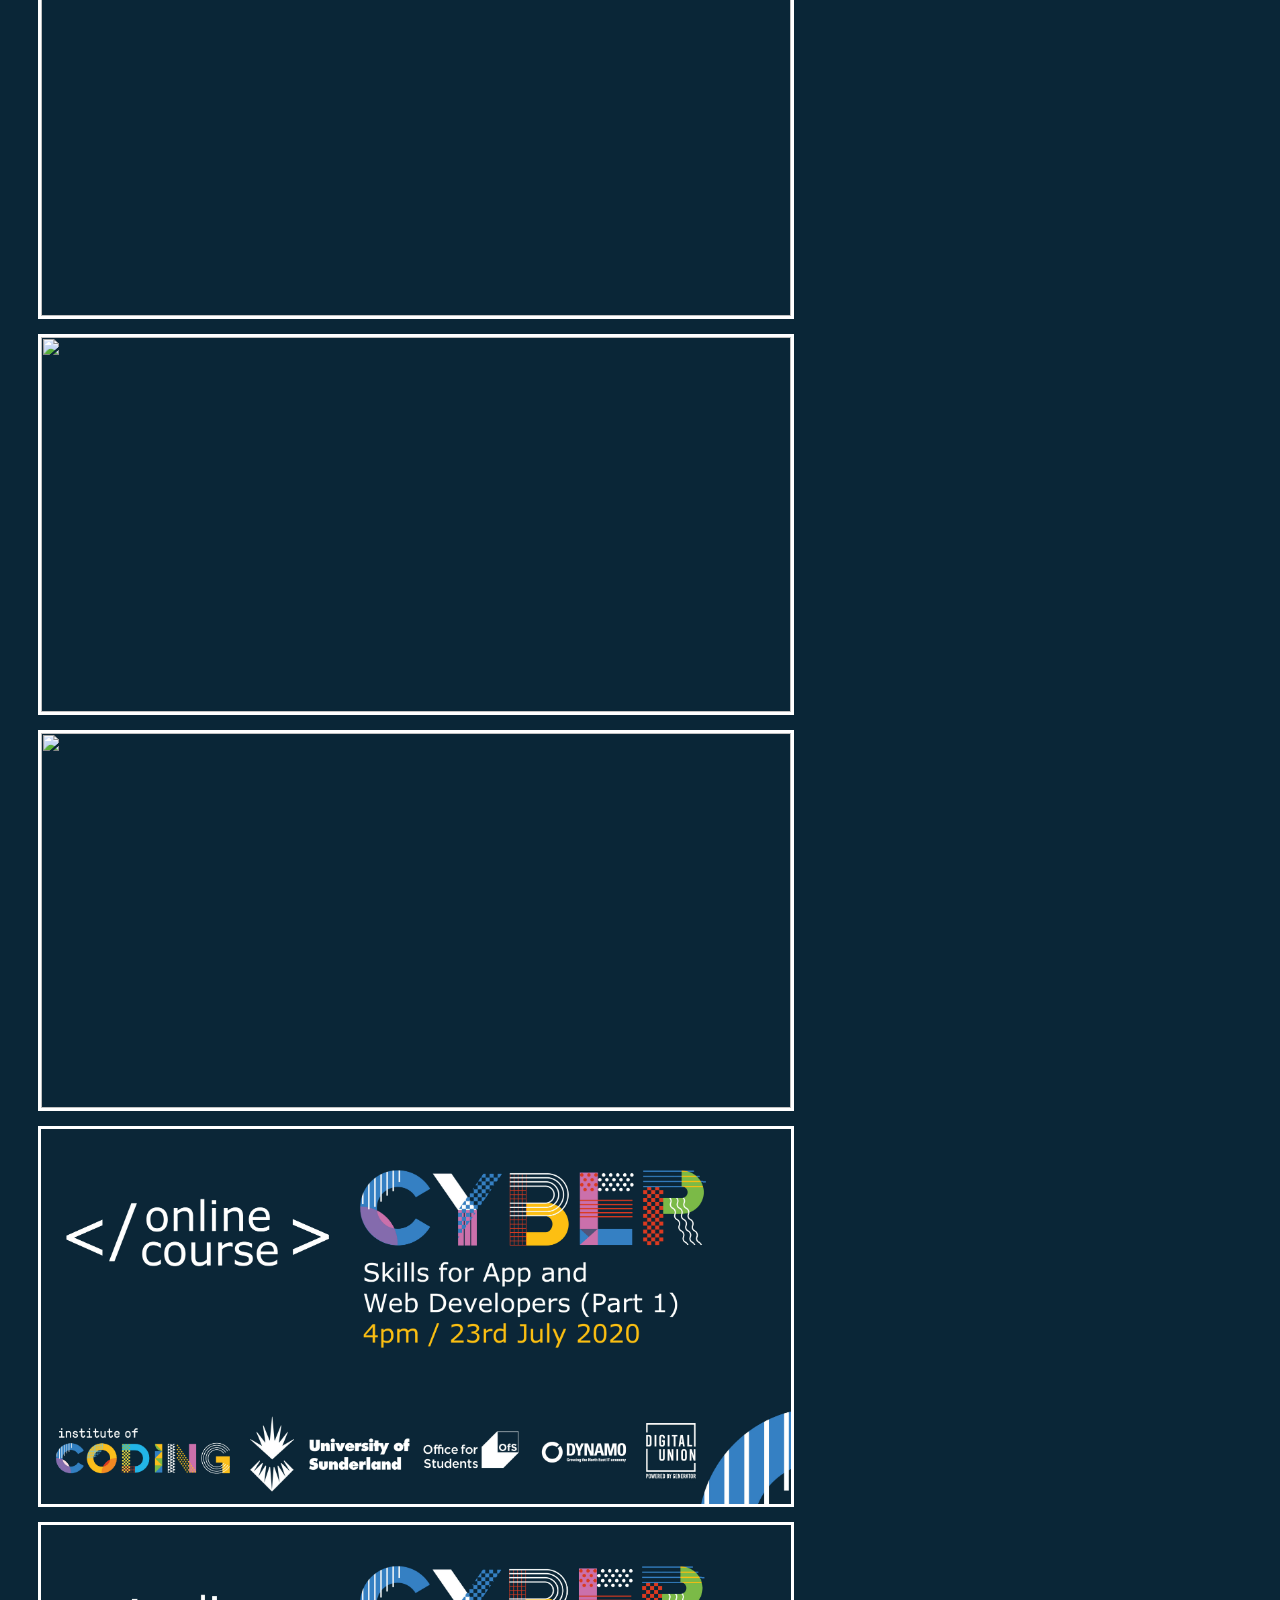
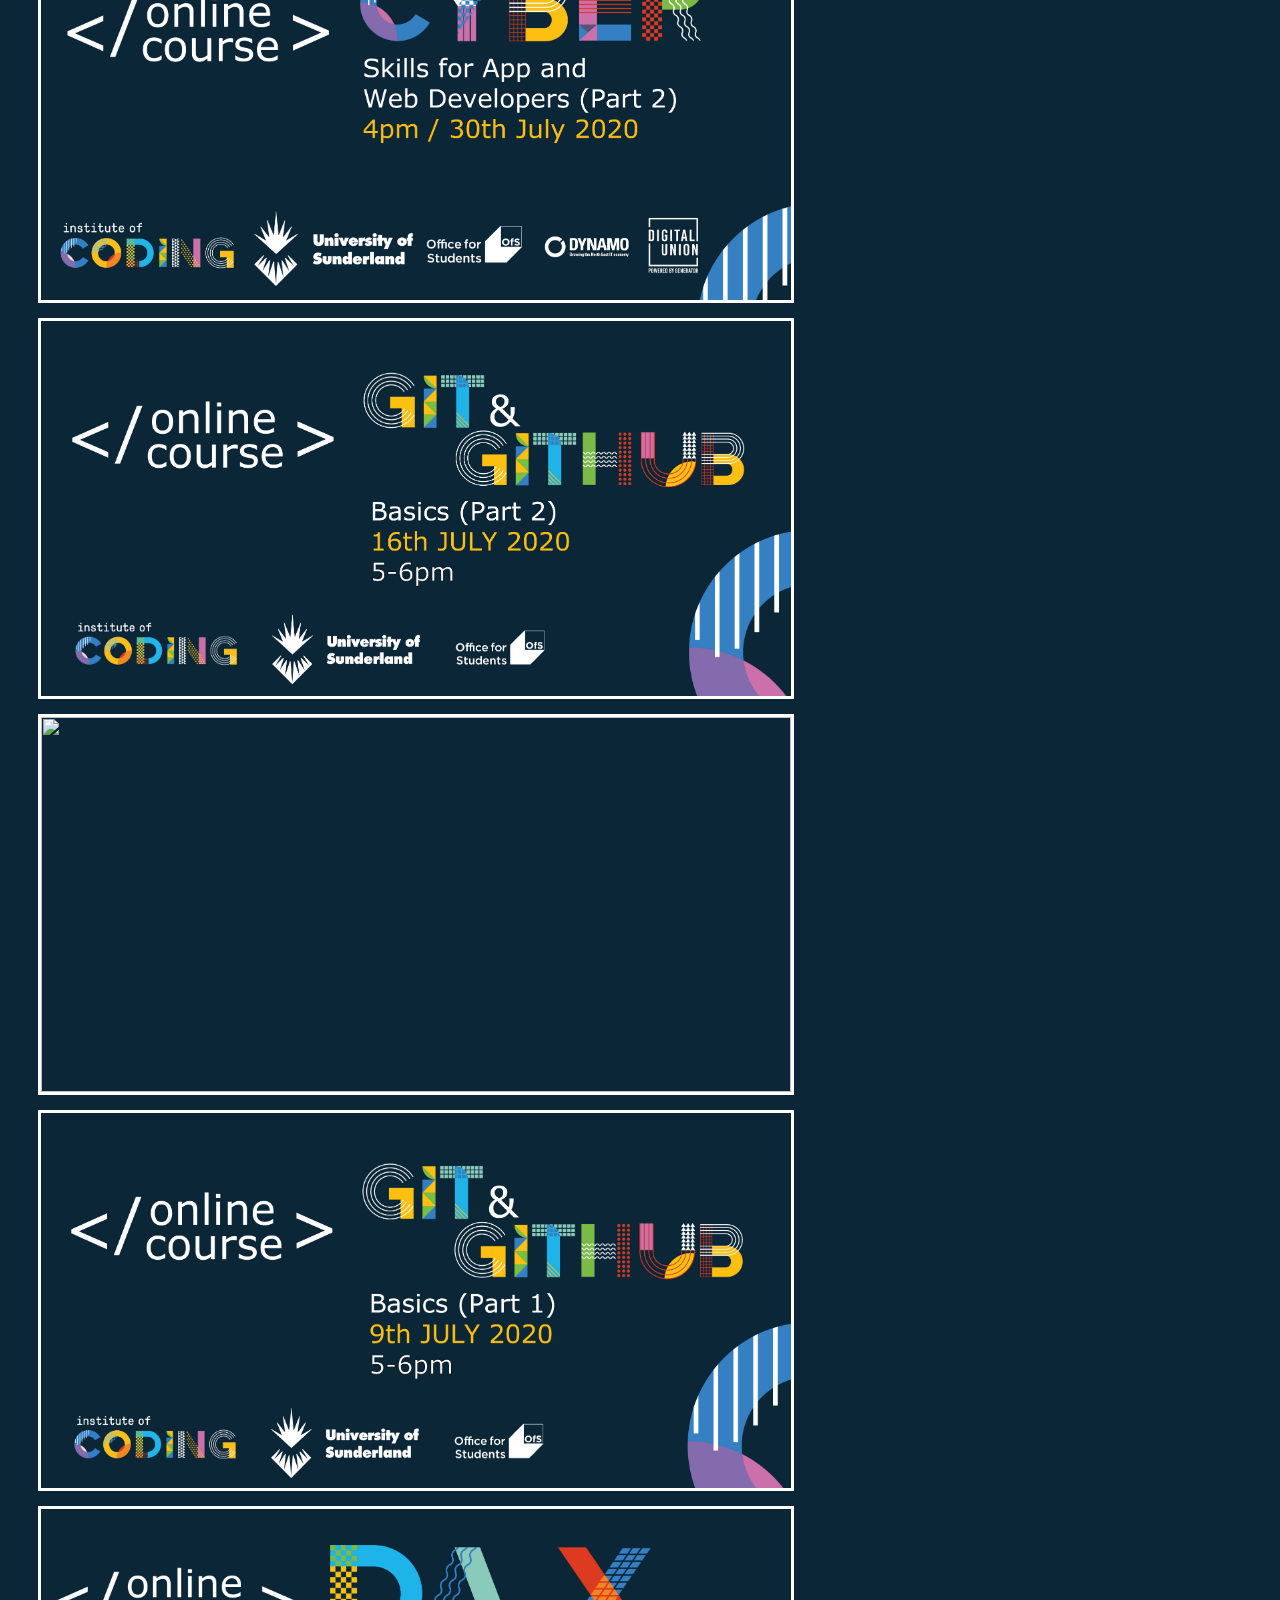
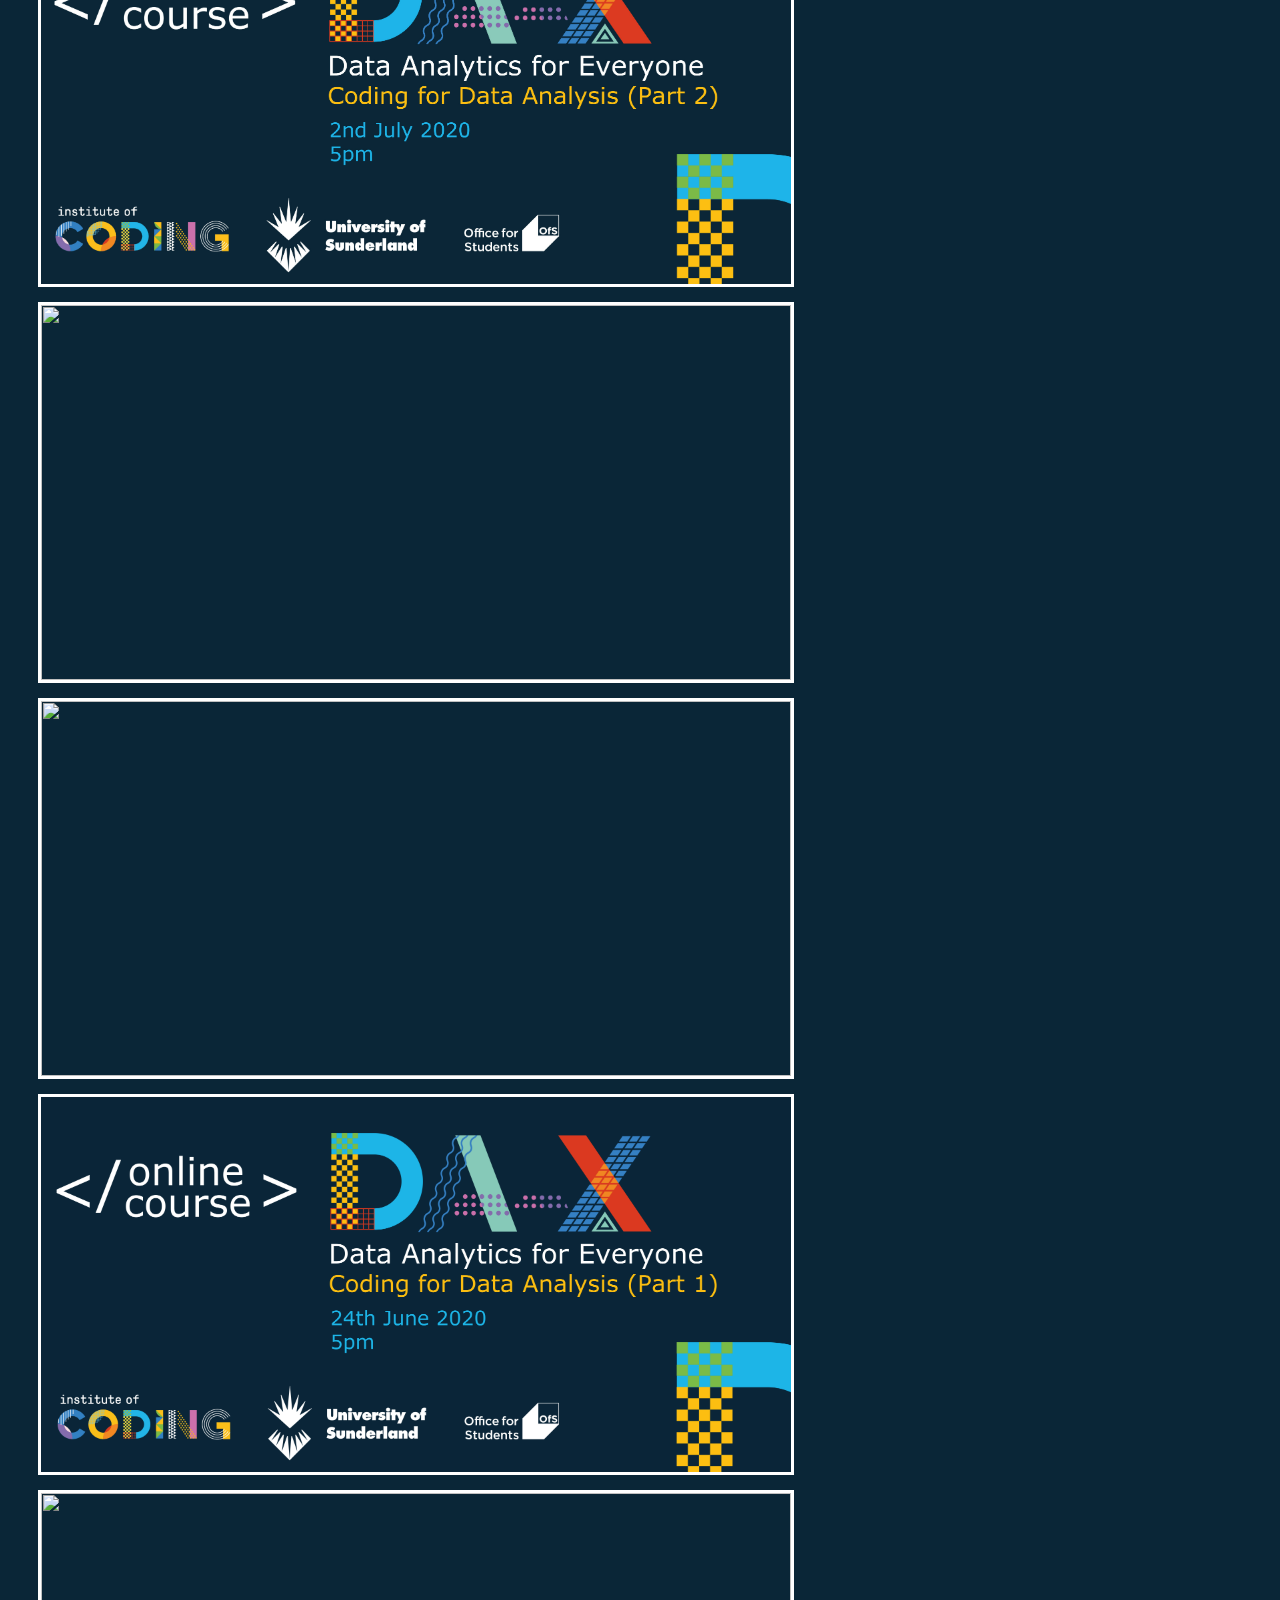
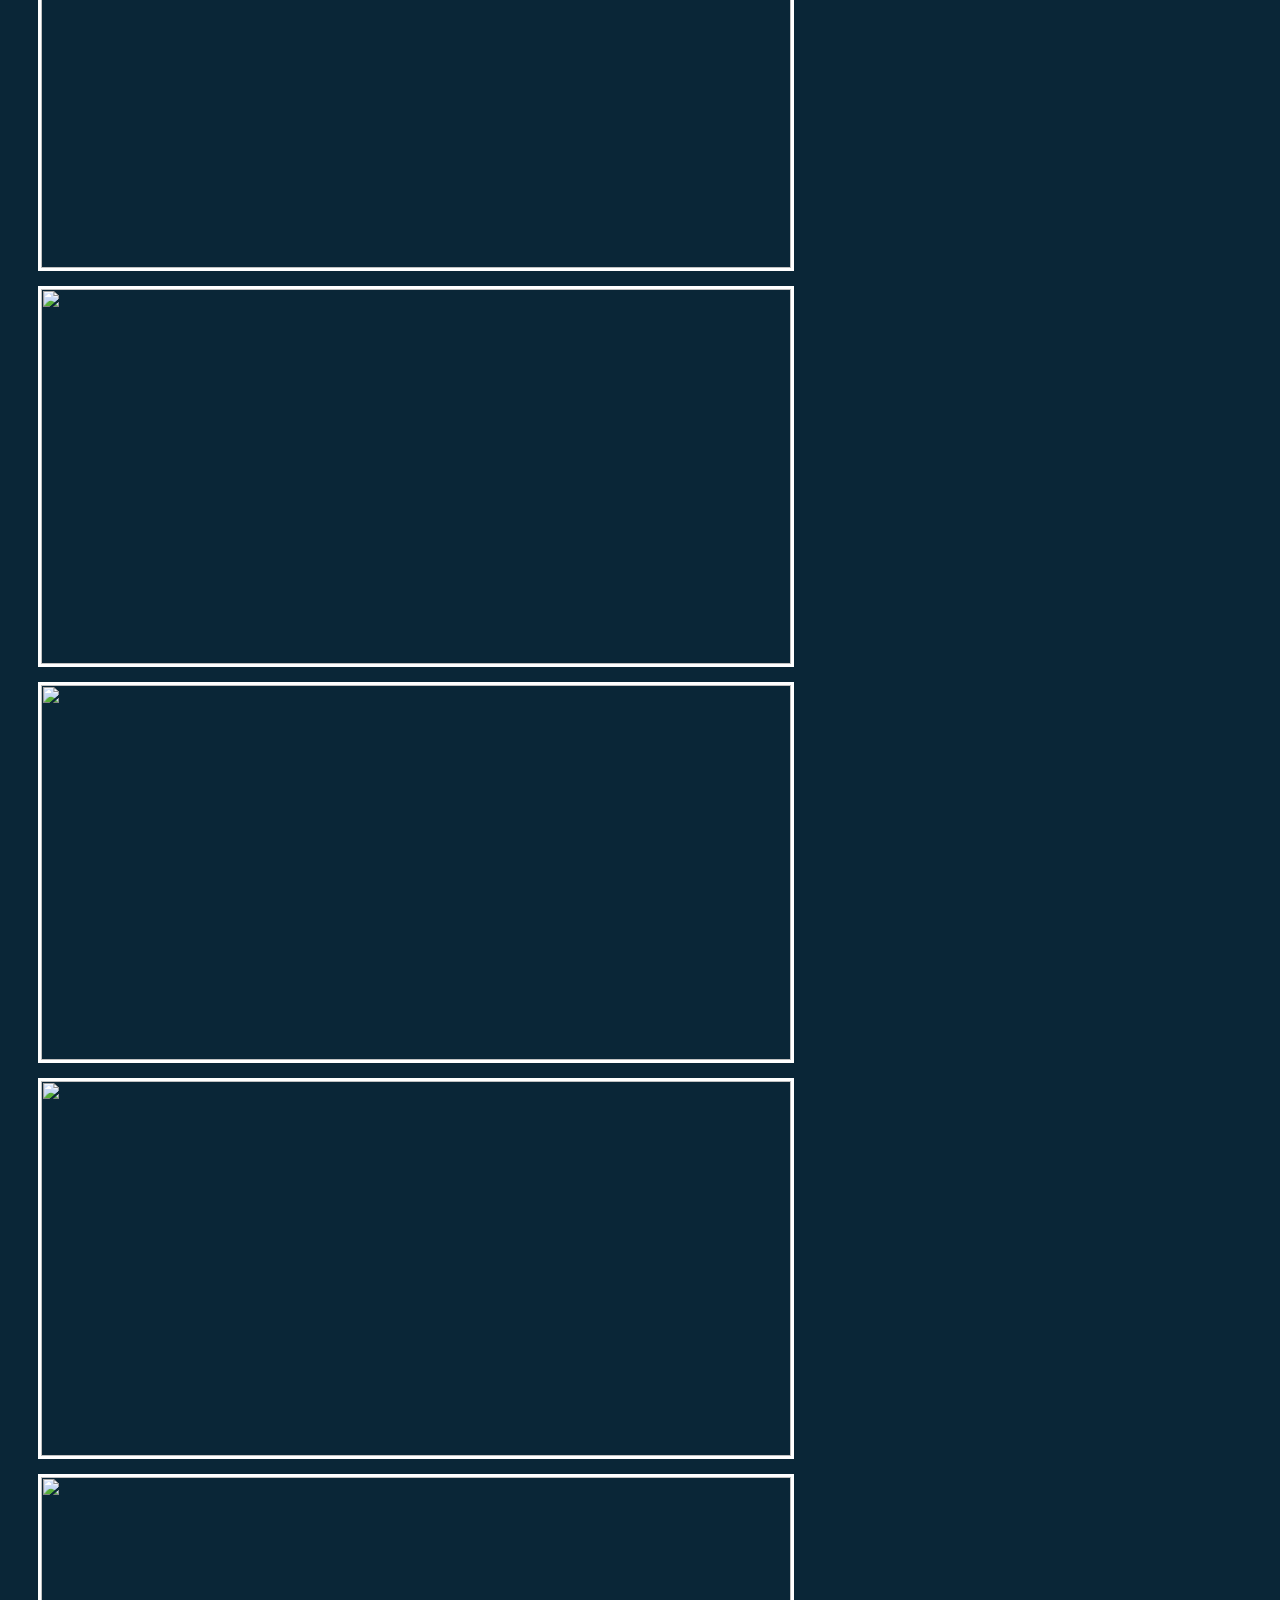
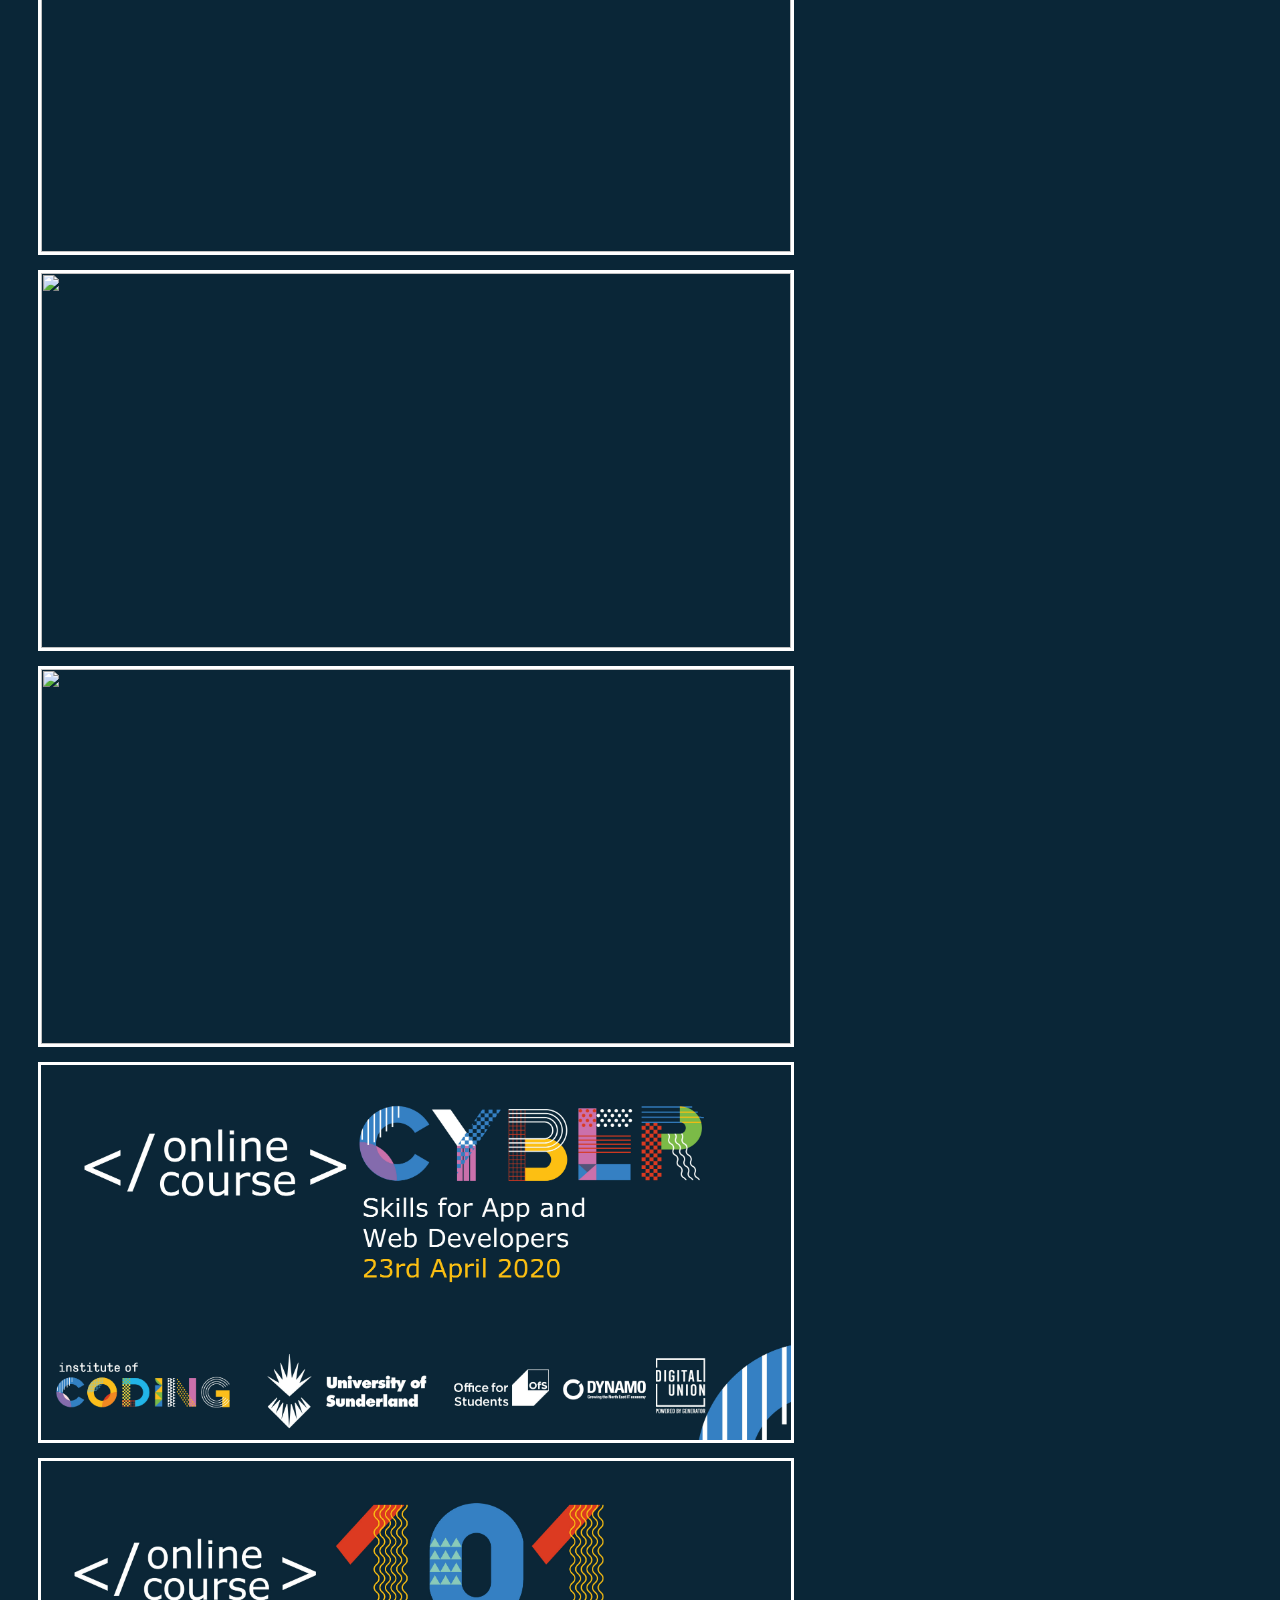
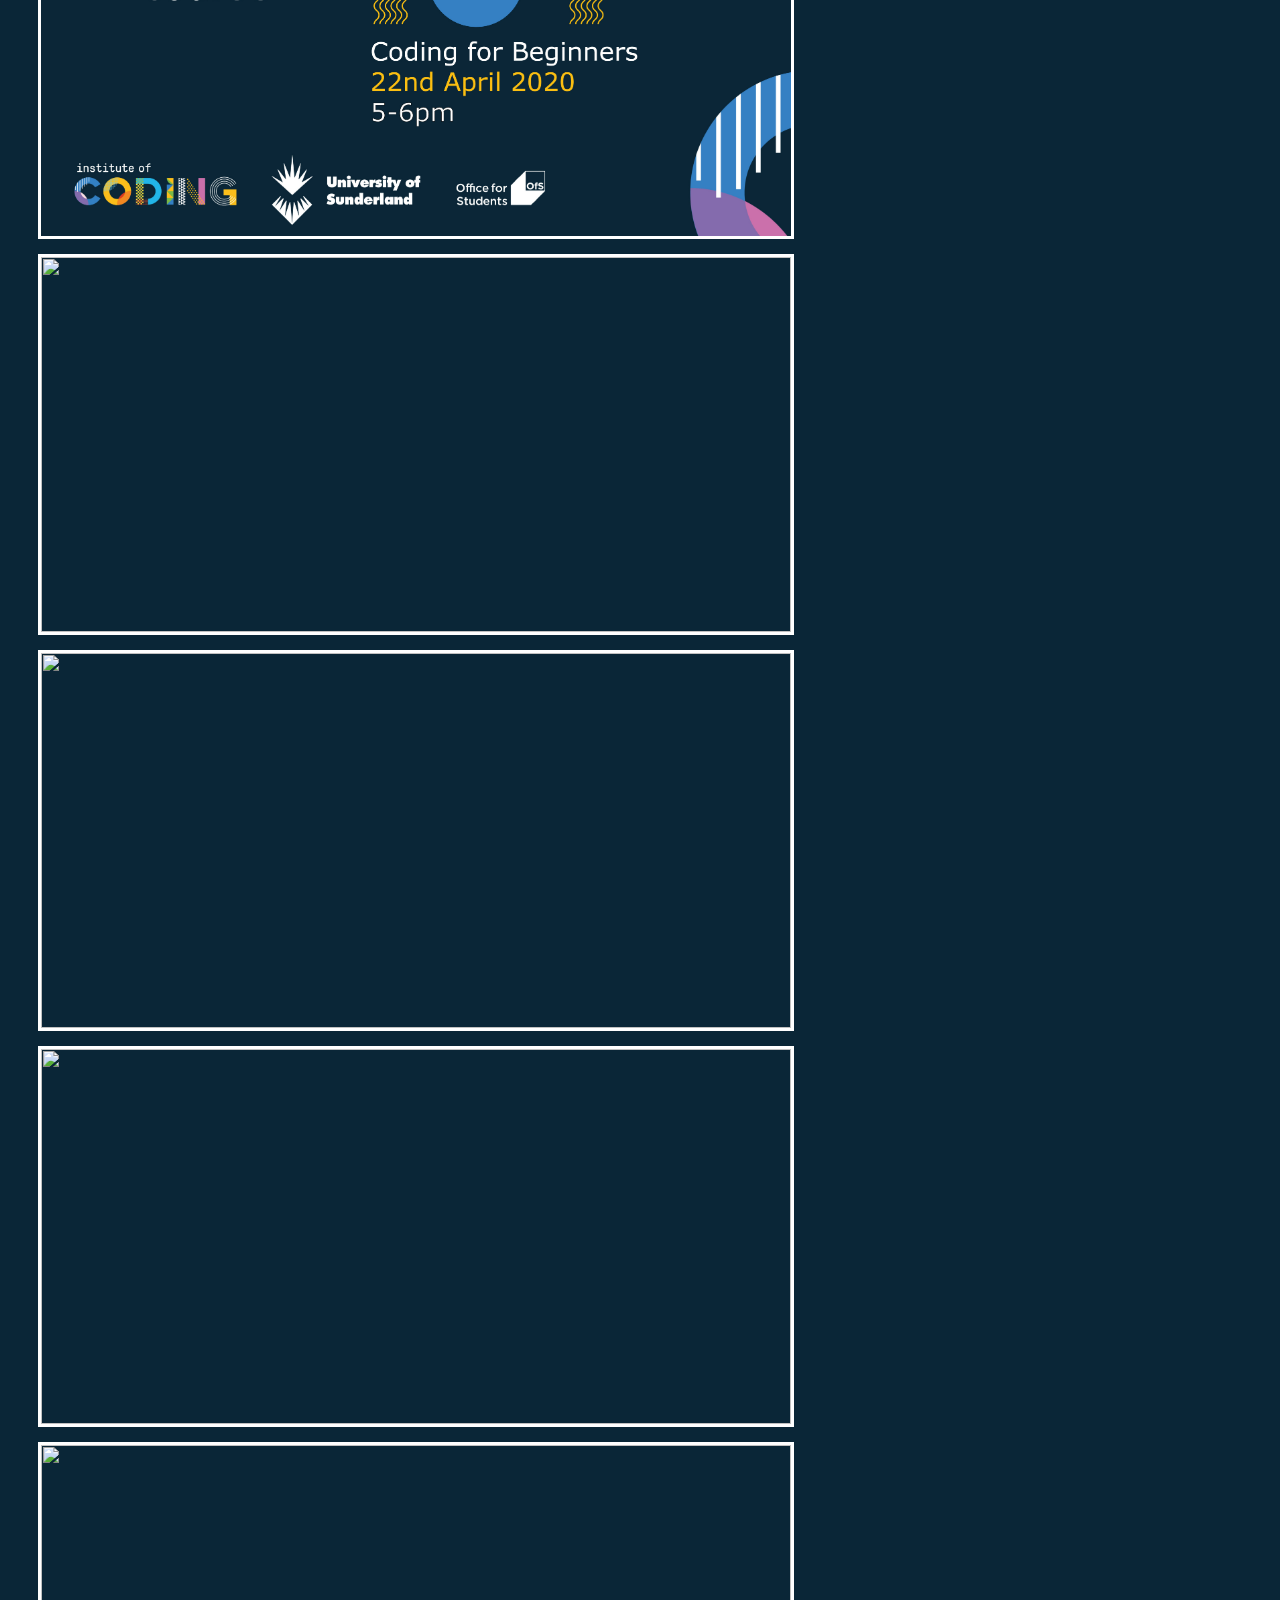
==== commit e5b9c097: "Update index.html" ====
--- a/index.html
+++ b/index.html
@@ -13,12 +13,8 @@
                 <h1>Upcoming Events</h1>
                 <div class="grid-container">                  
                     <!-- <div class="img"><a href ="" target="_blank"><img src="static/img/<filename>" width="750px" height="375px"></a></div> -->
-               
-                    
-                    
-                    <div class="img"><a href ="https://www.eventbrite.co.uk/e/data-analytics-for-everyone-coding-for-data-analysis-part-1-tickets-125616497325" target="_blank"><img src="static/img/DA_X Data Analytics for Everyone 9th Dec 20.jpg" width="750px" height="375px"></a></div>  
-                    <div class="img"><a href ="https://www.eventbrite.co.uk/e/data-analytics-for-everyone-coding-for-data-analysis-part-2-tickets-125616820291" target="_blank"><img src="static/img/DA_X Data Analytics for Everyone part 2 16th Dec 20.jpg" width="750px" height="375px"></a></div>  
-            </div>             
+                    <div class="img"><a href ="" target="_blank"><img src="static/img/<filename>" width="750px" height="375px"></a></div>
+                 </div>             
                 <!-- Past Events -->
                 <h1>Past Events</h1>
                 <div class="grid-container">
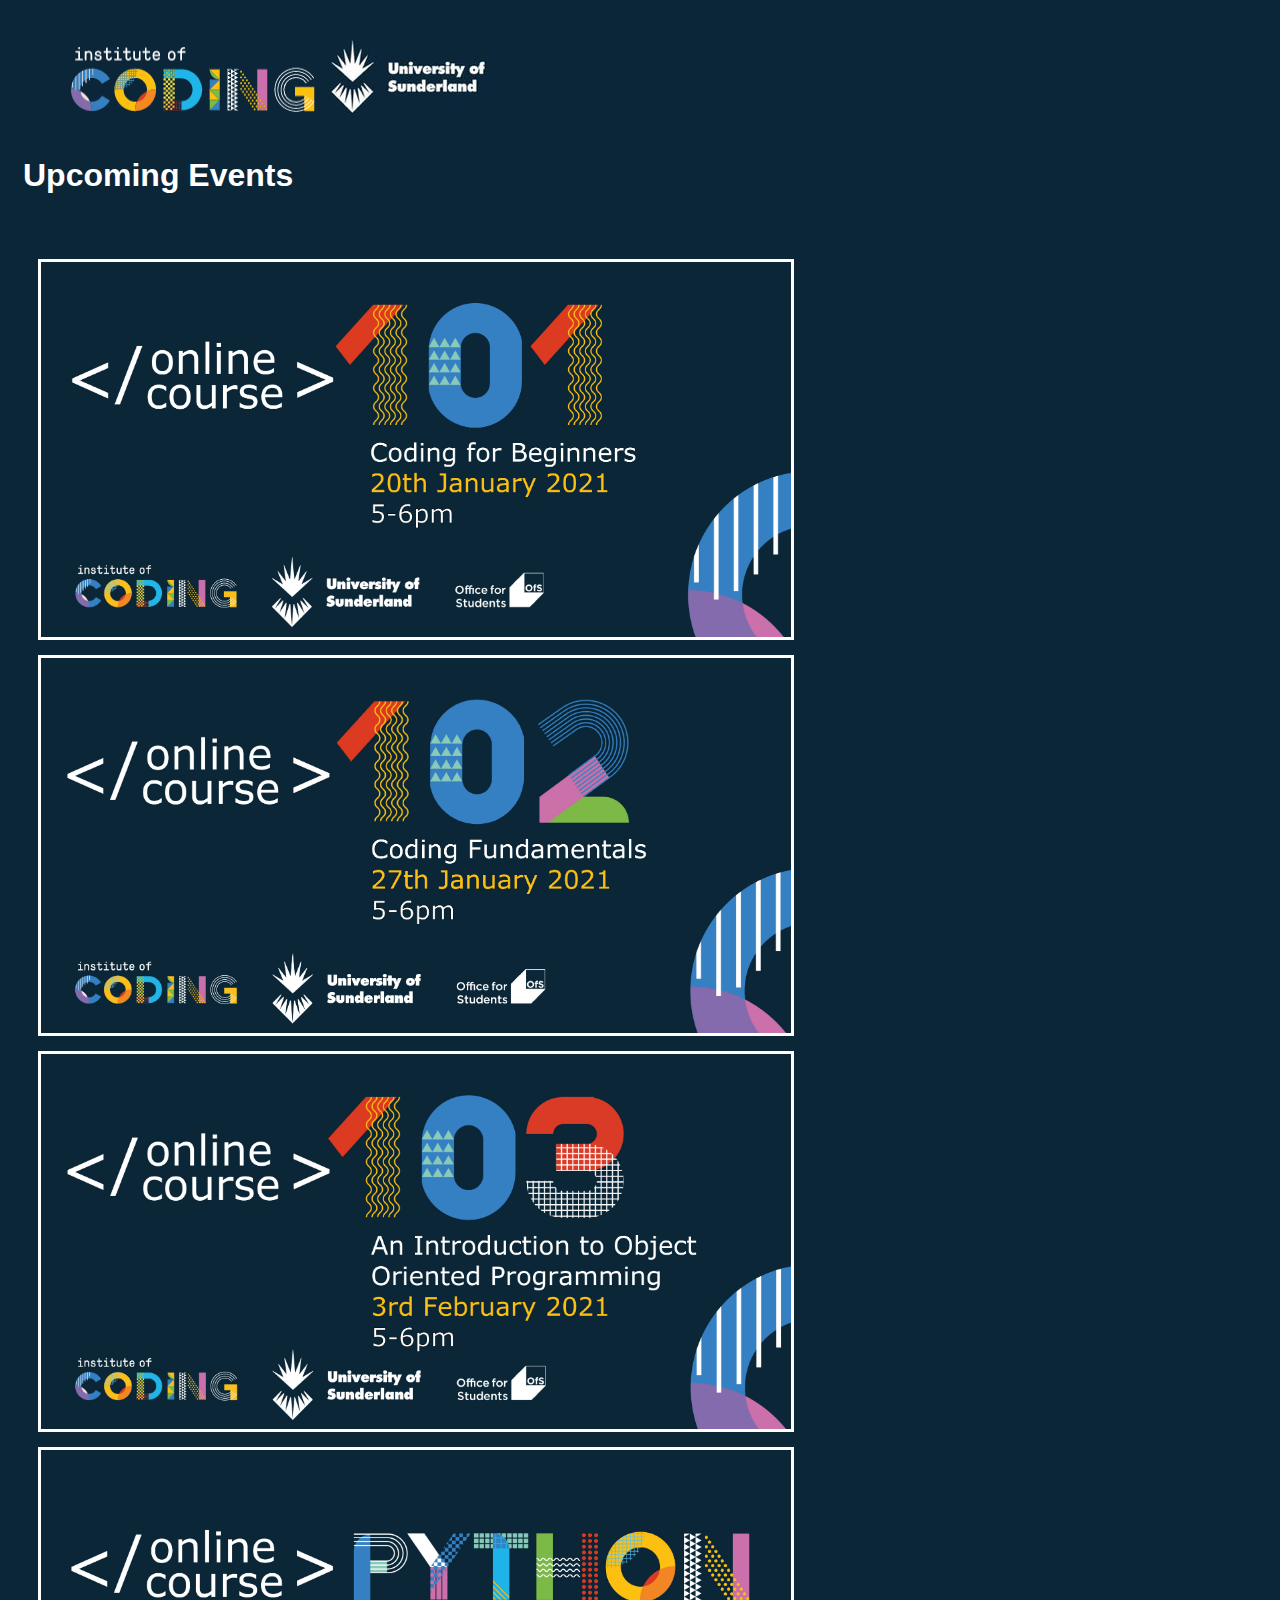
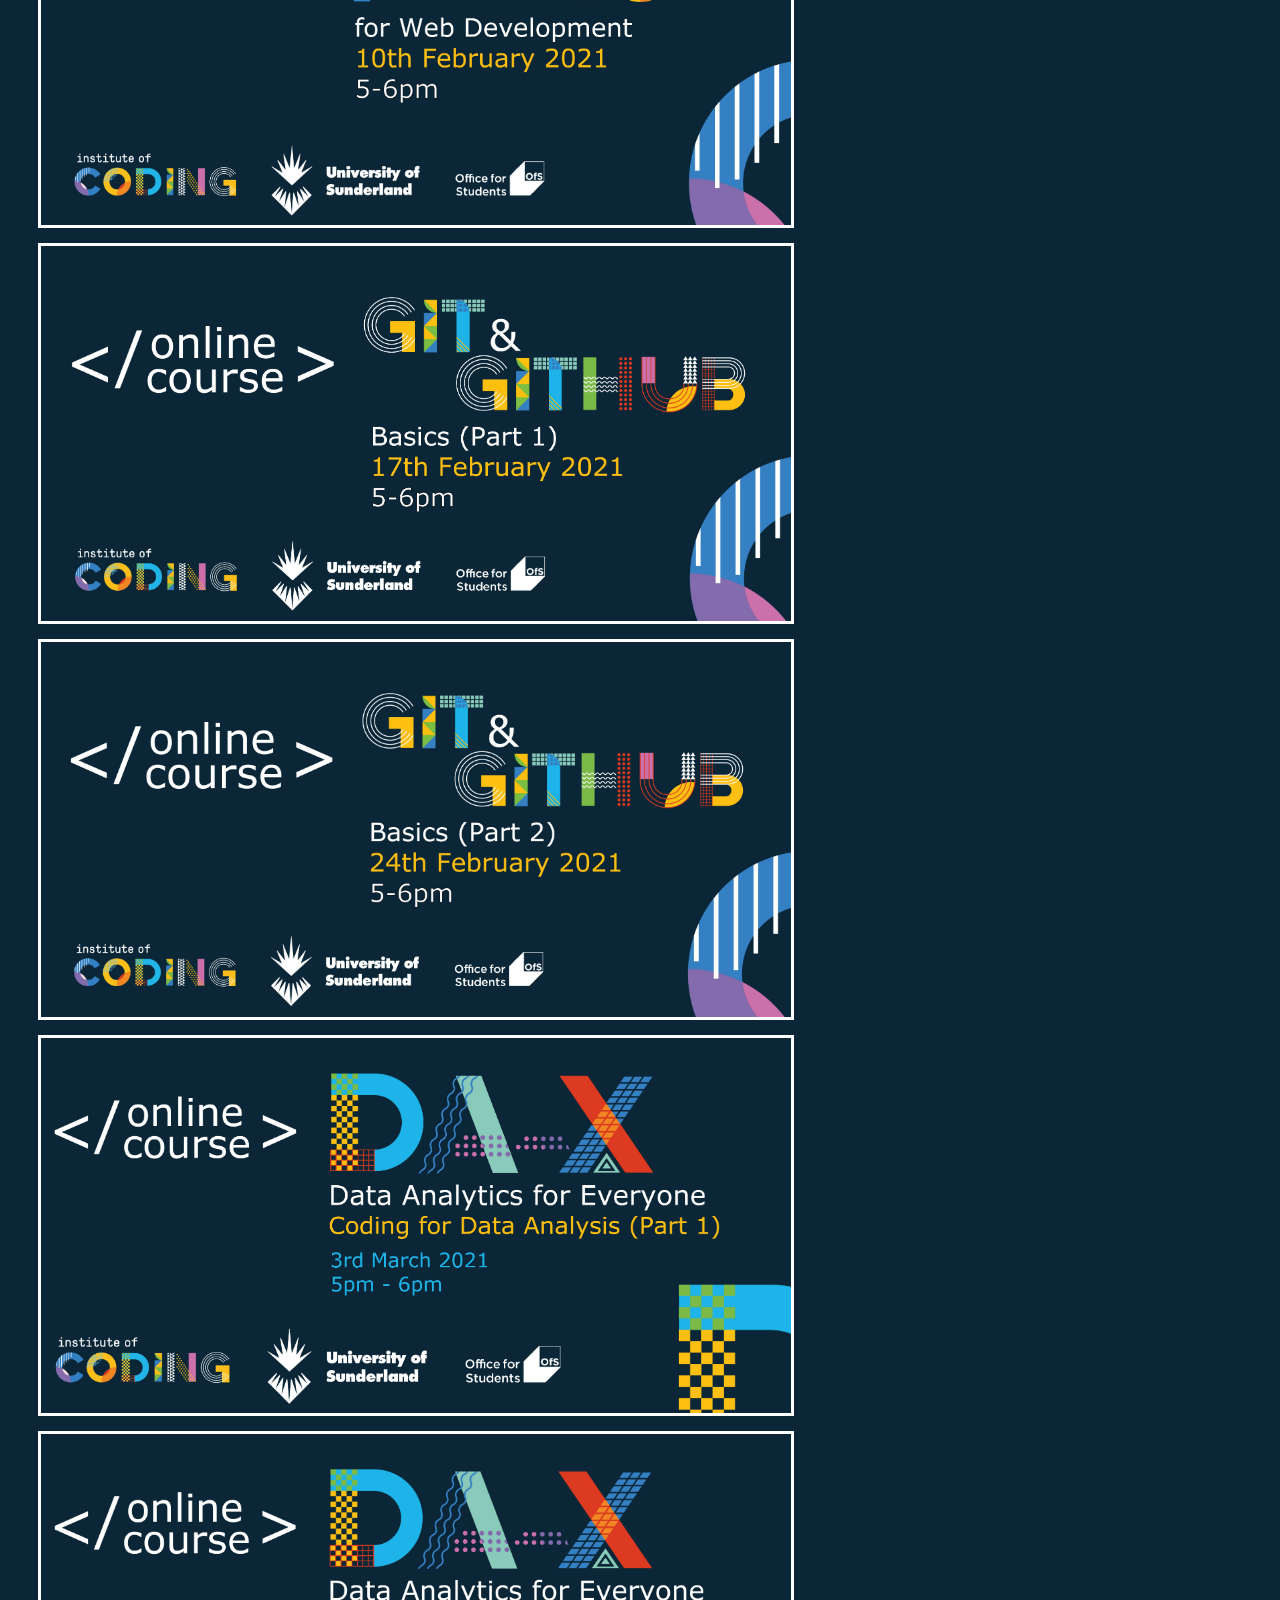
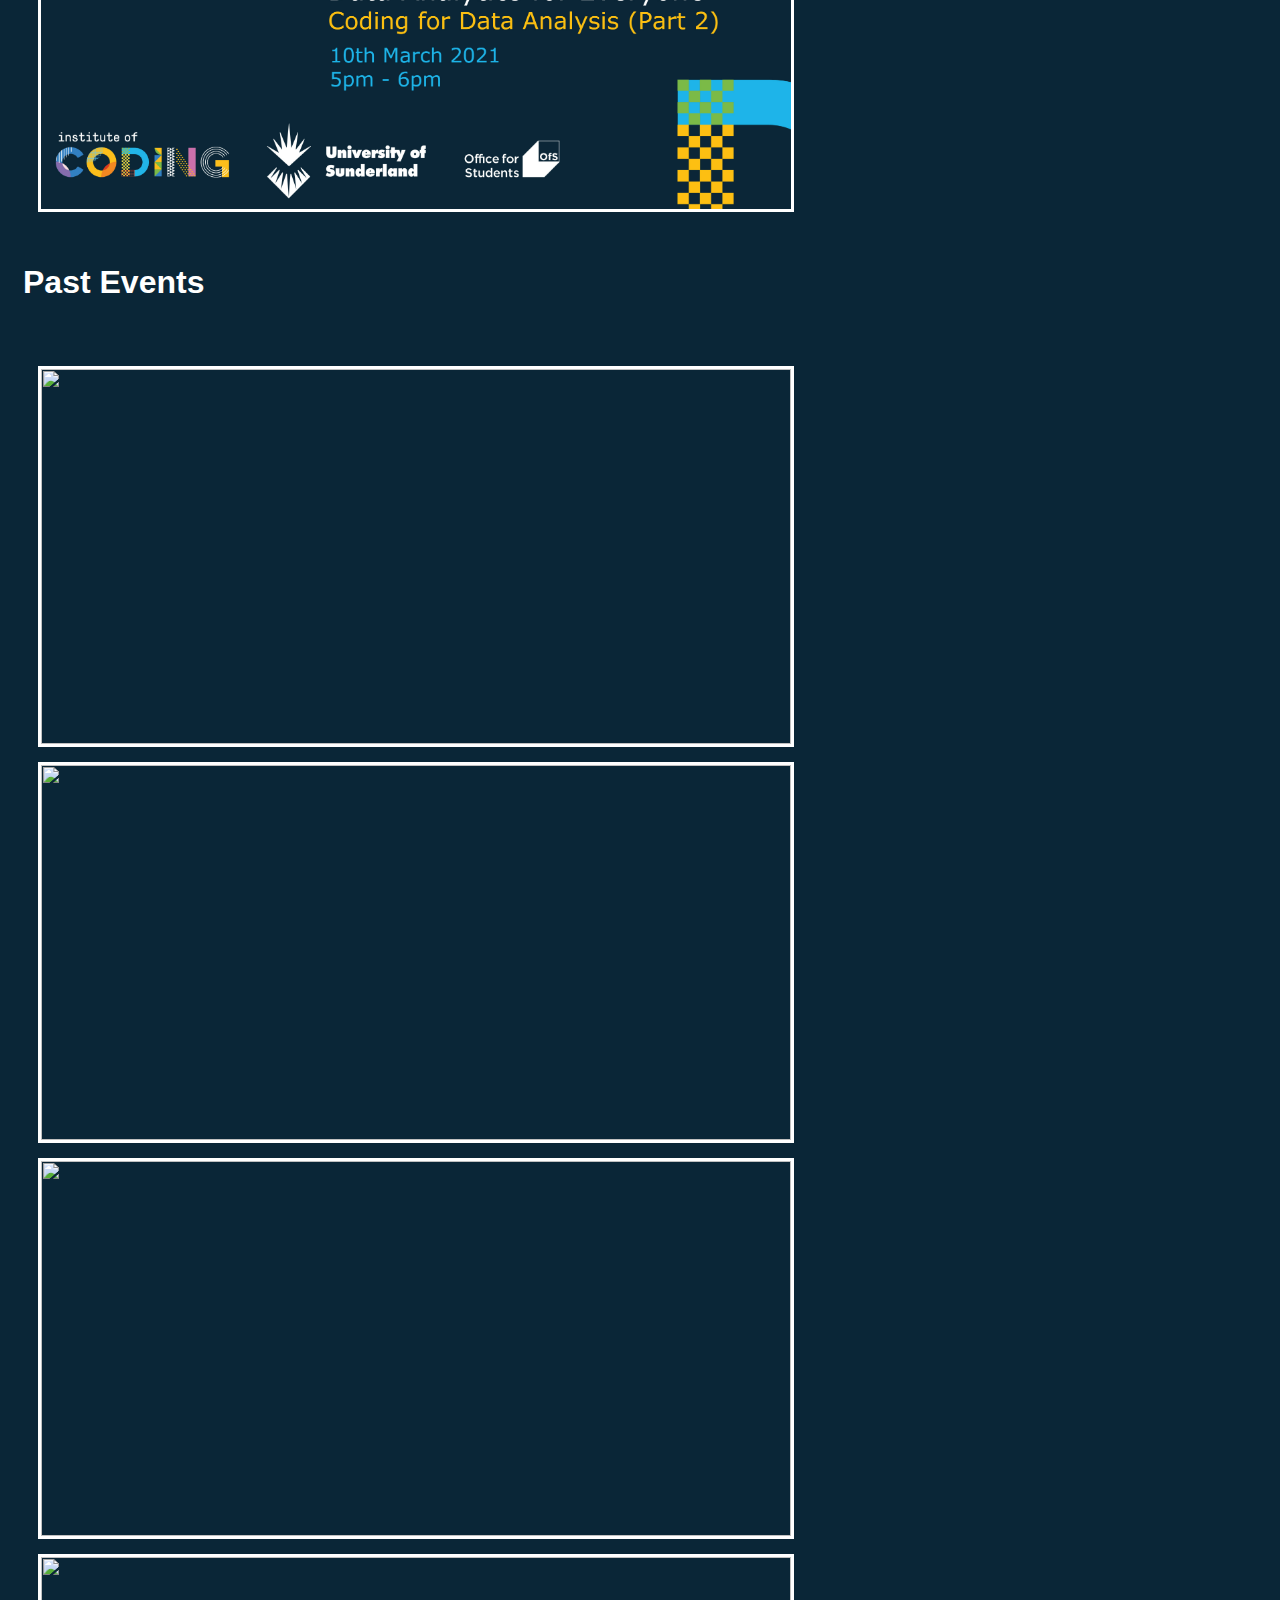
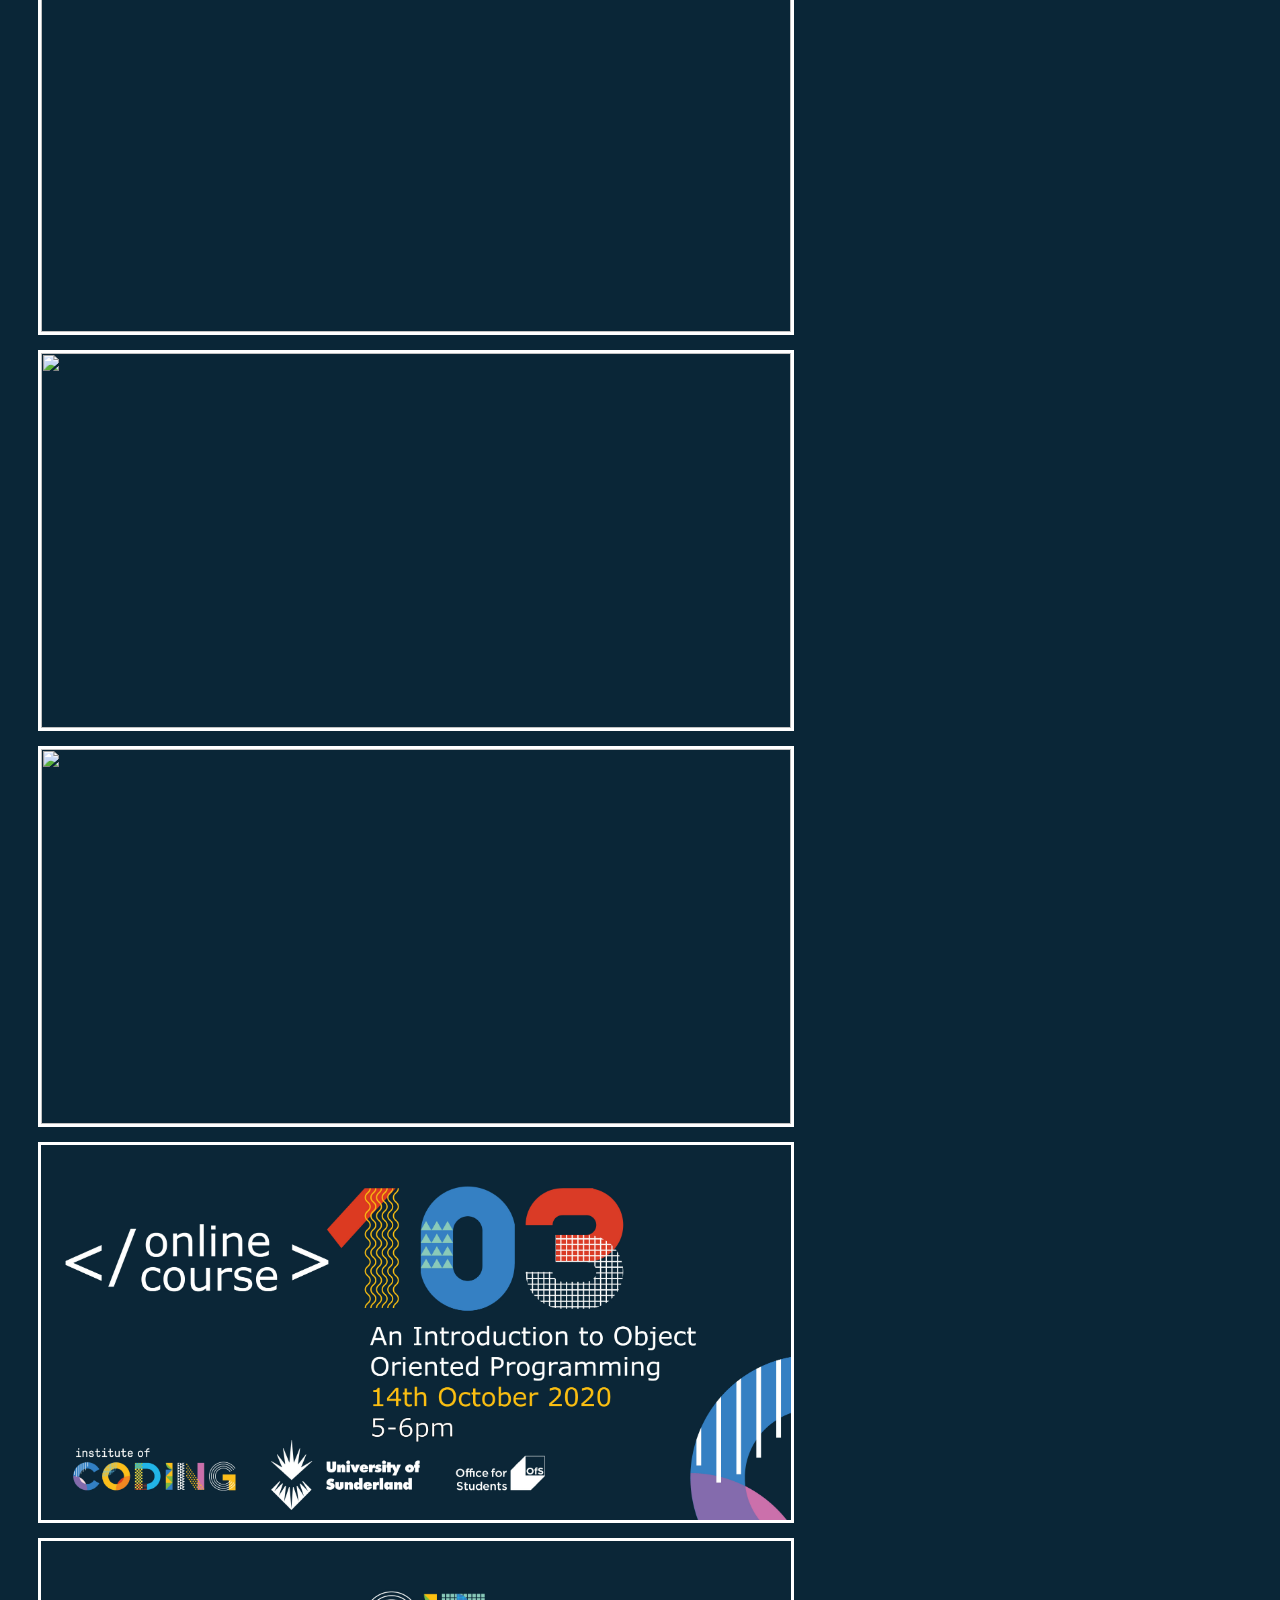
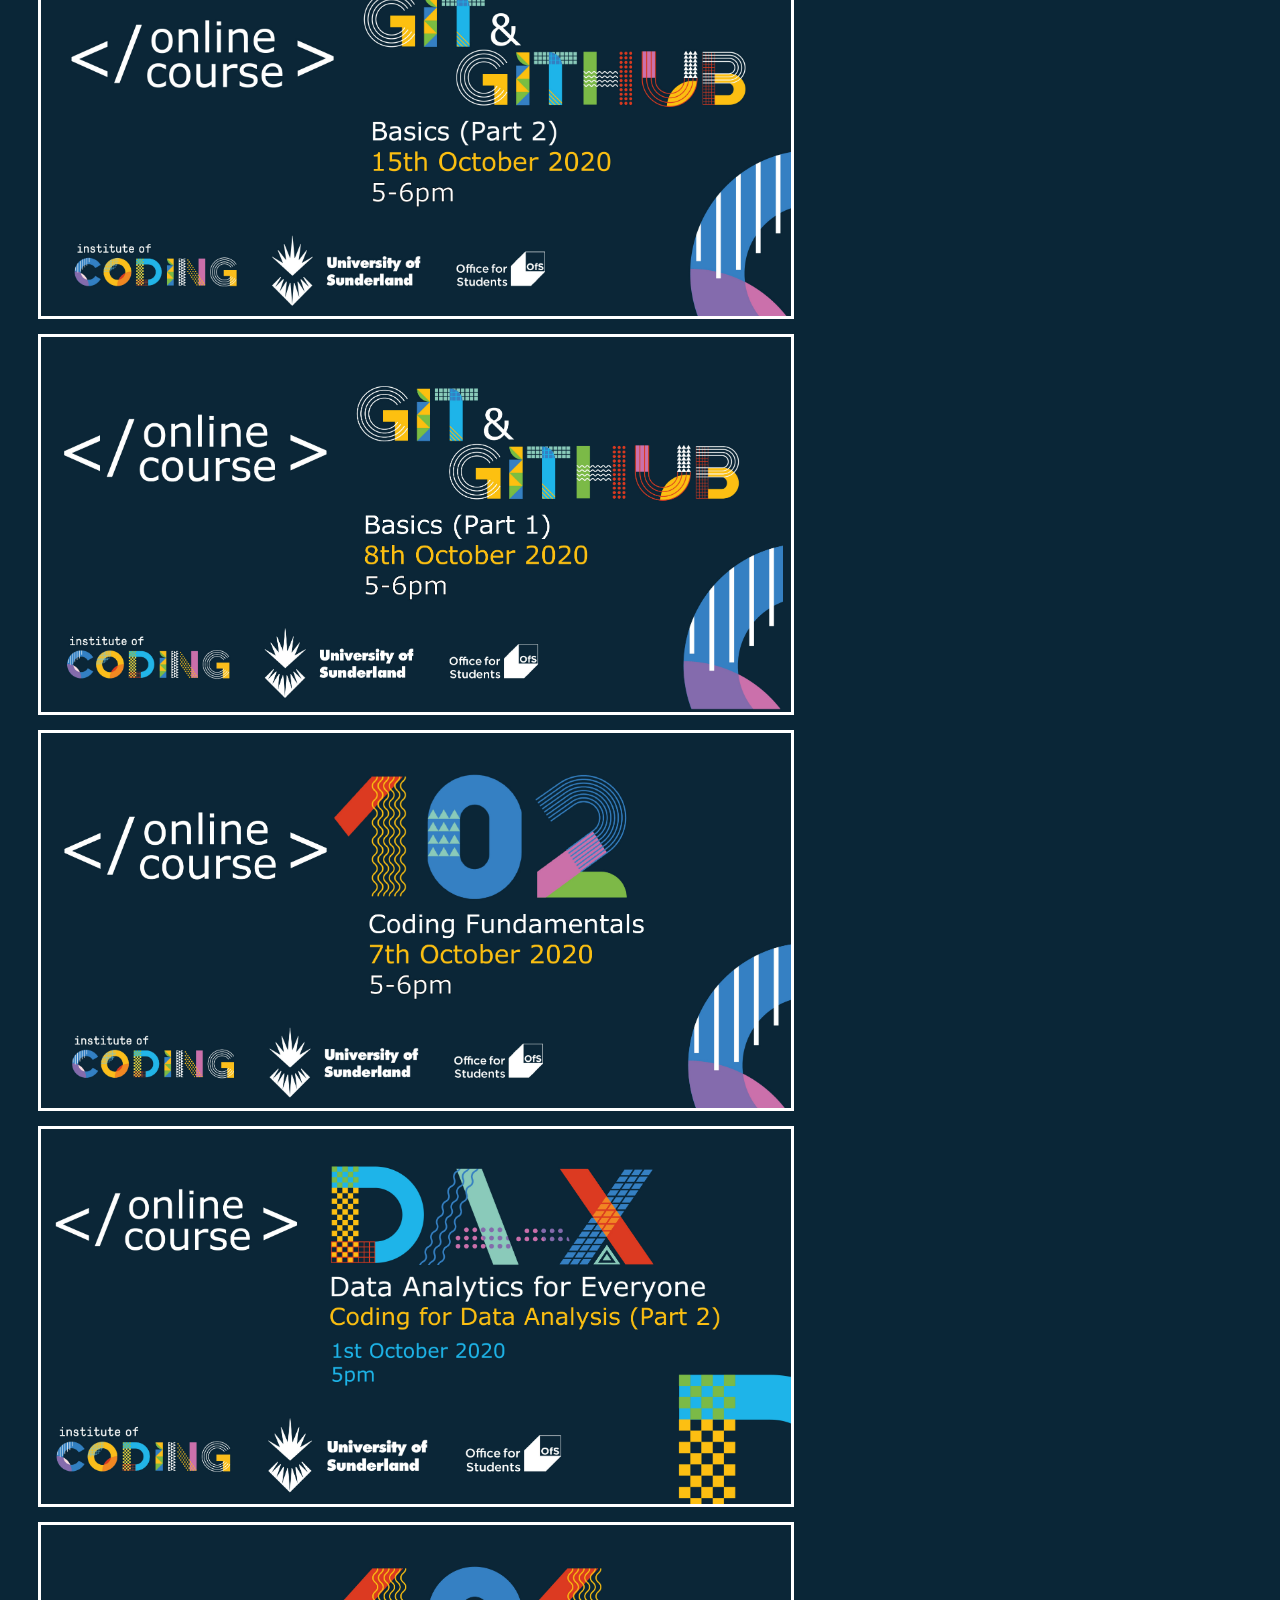
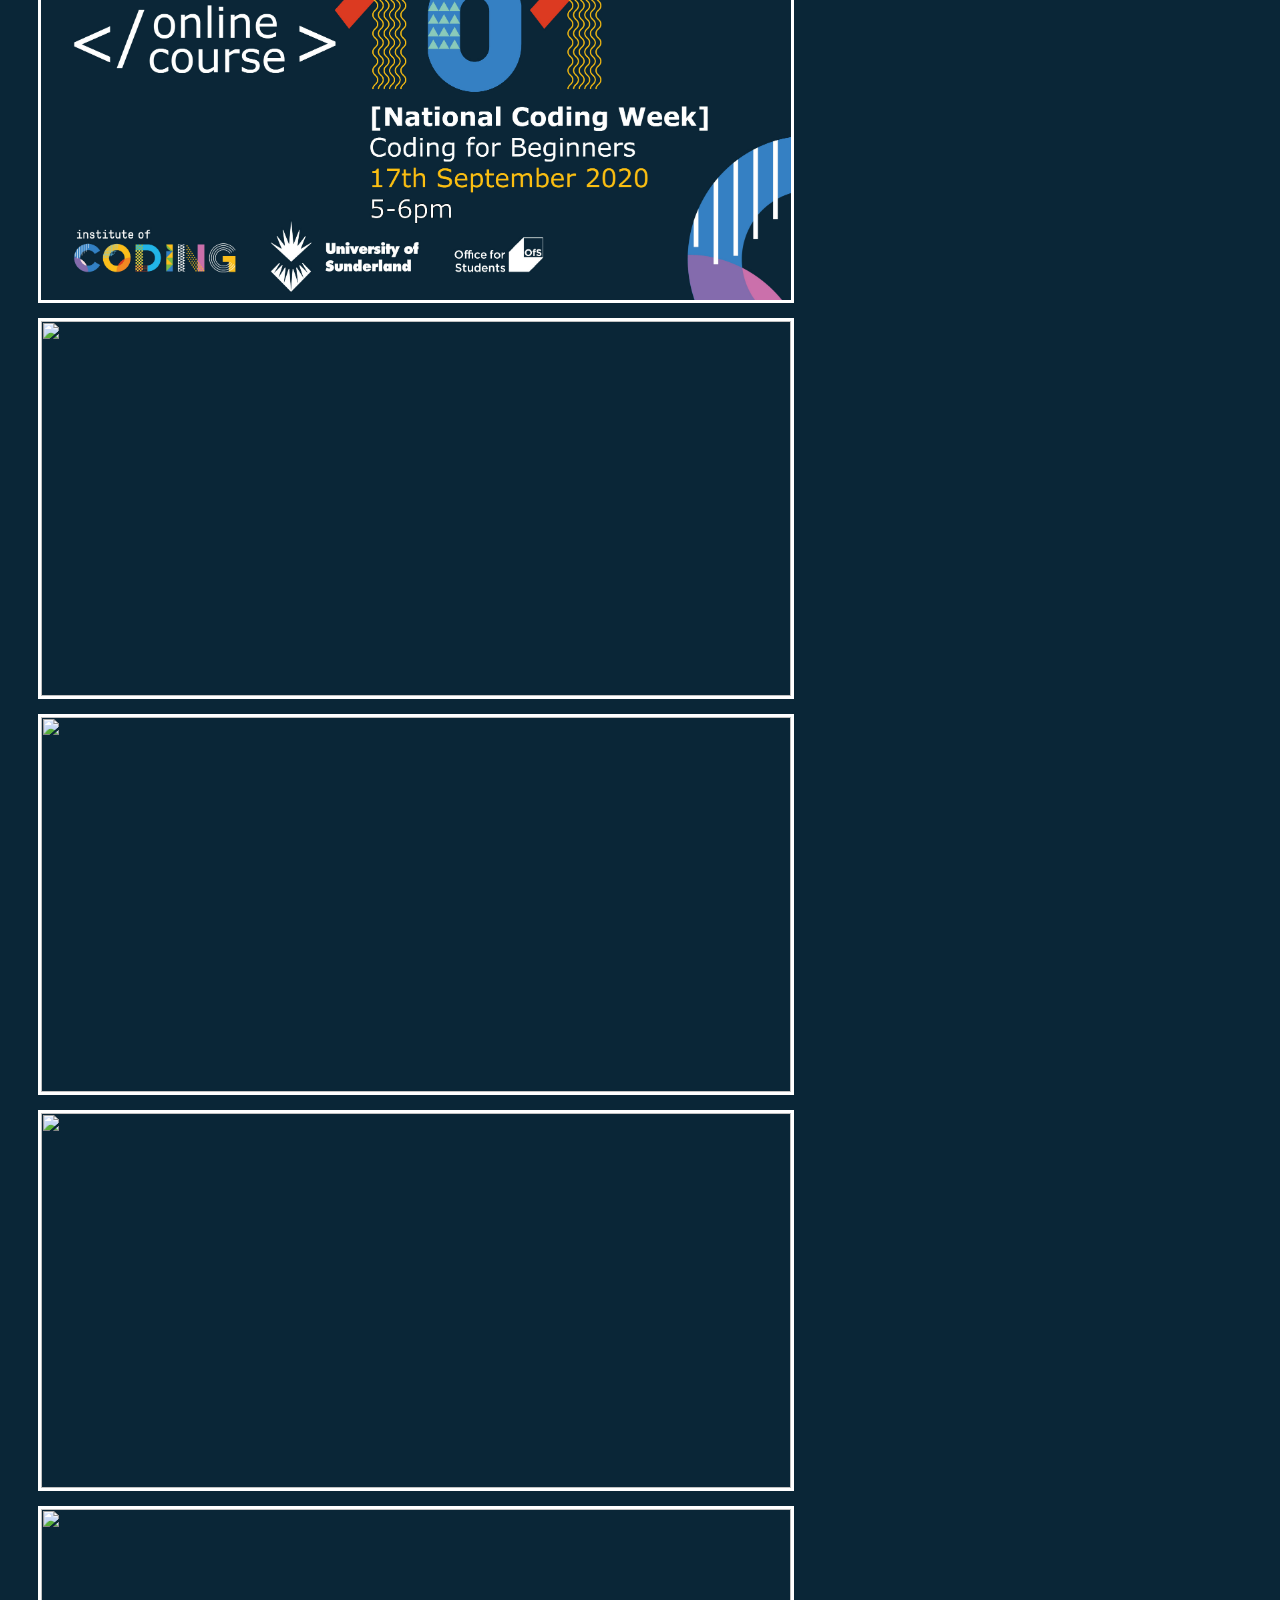
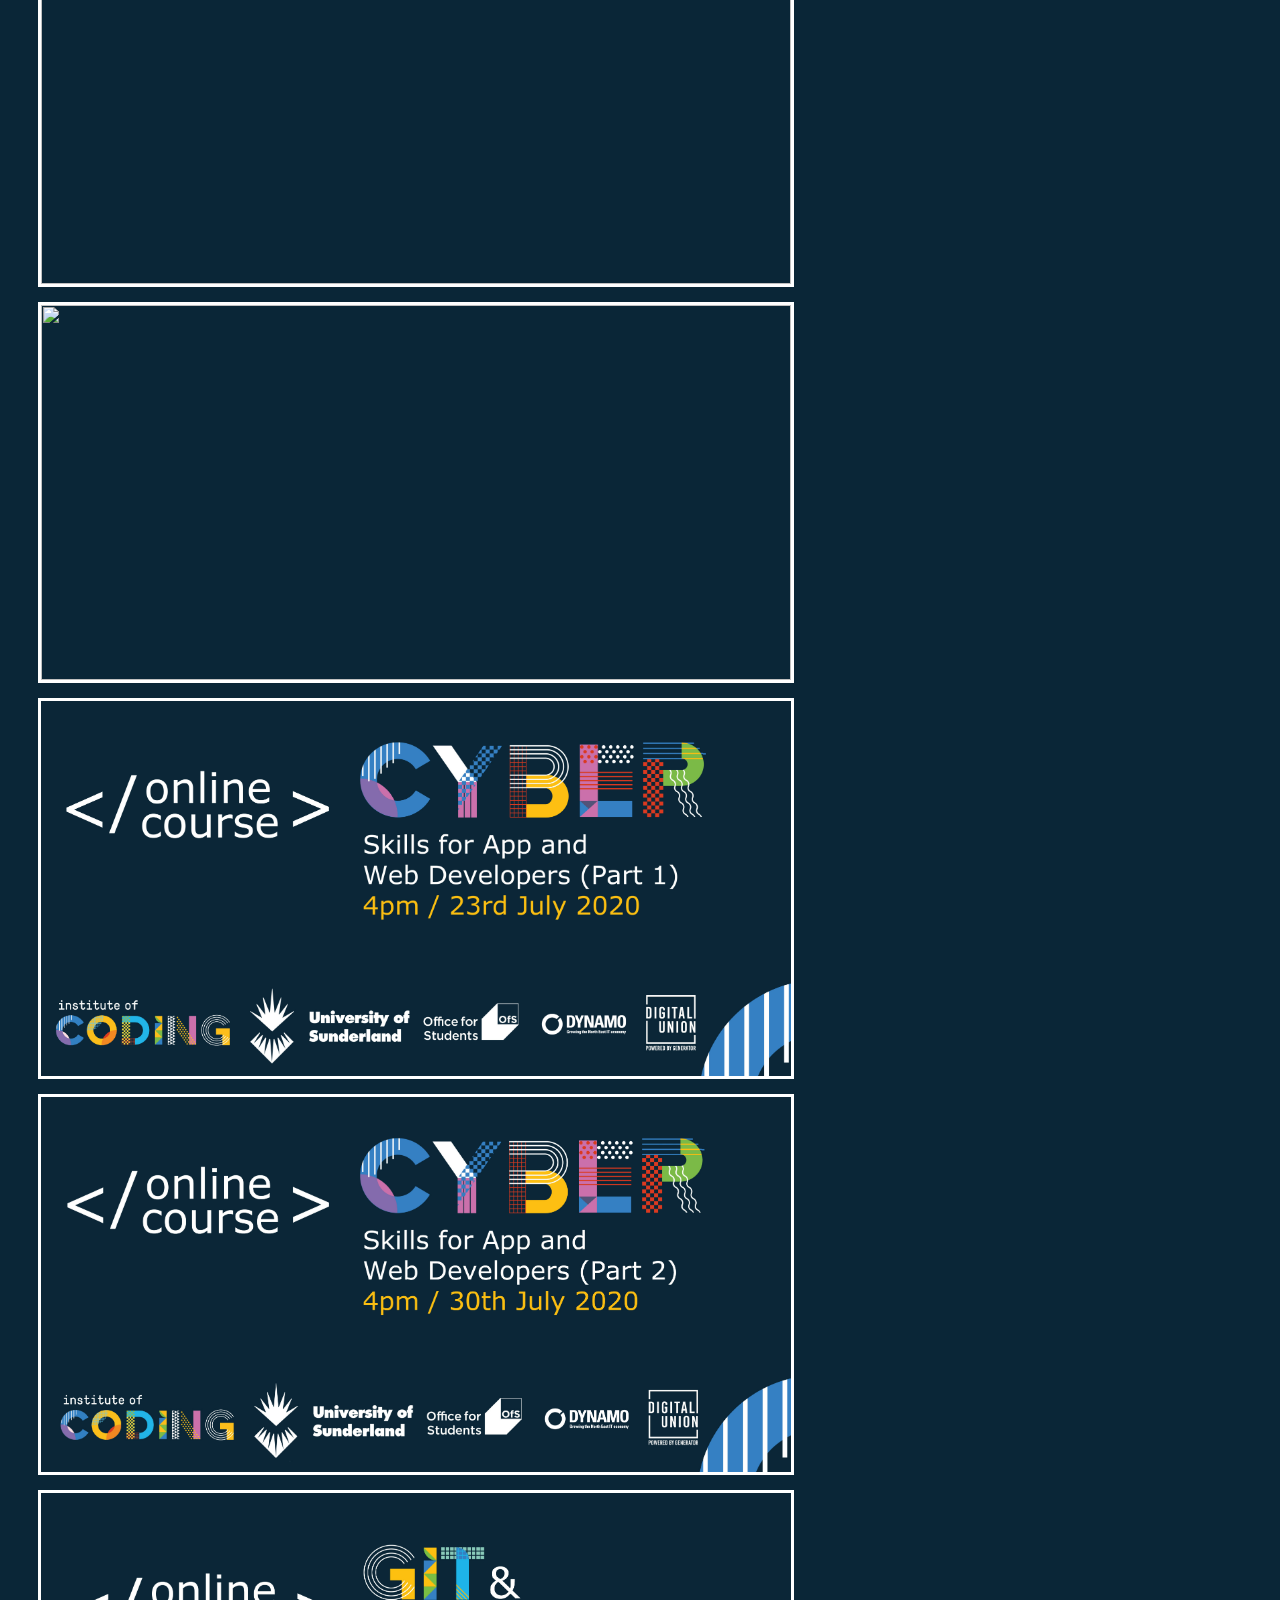
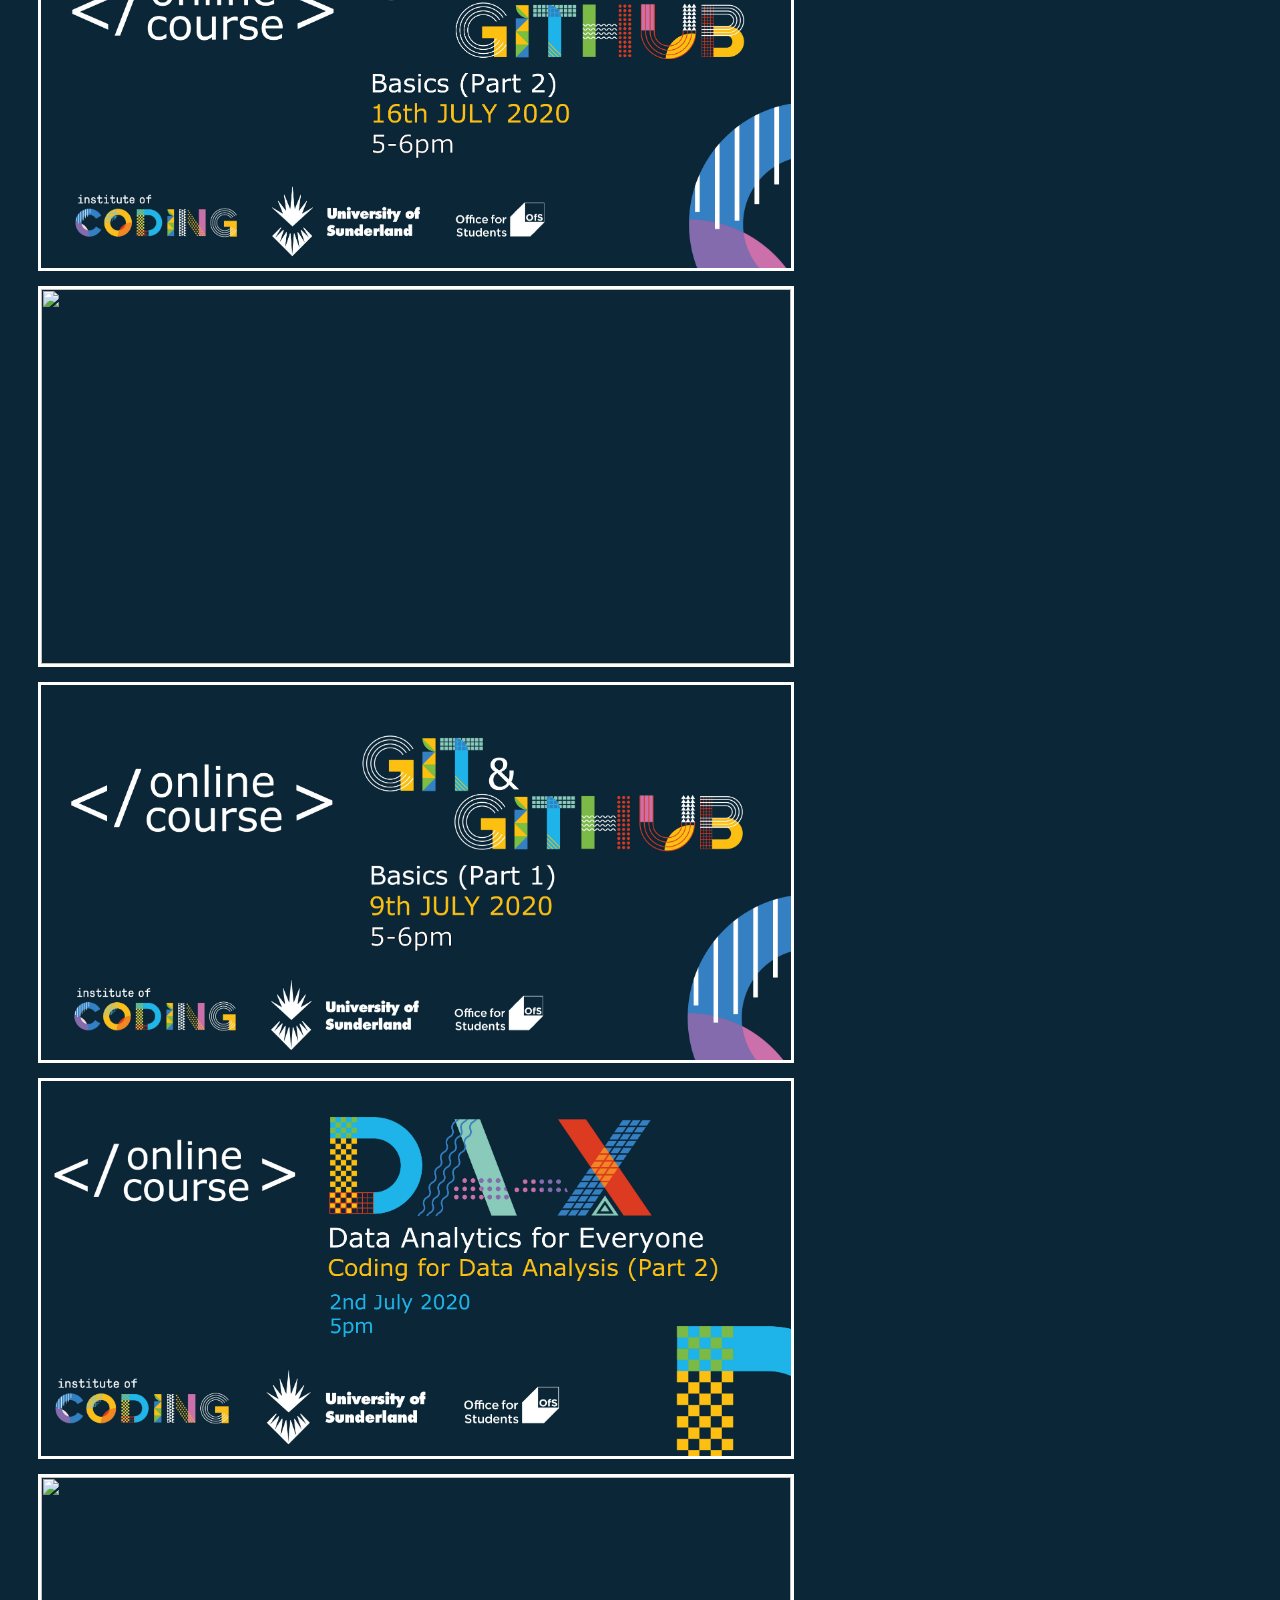
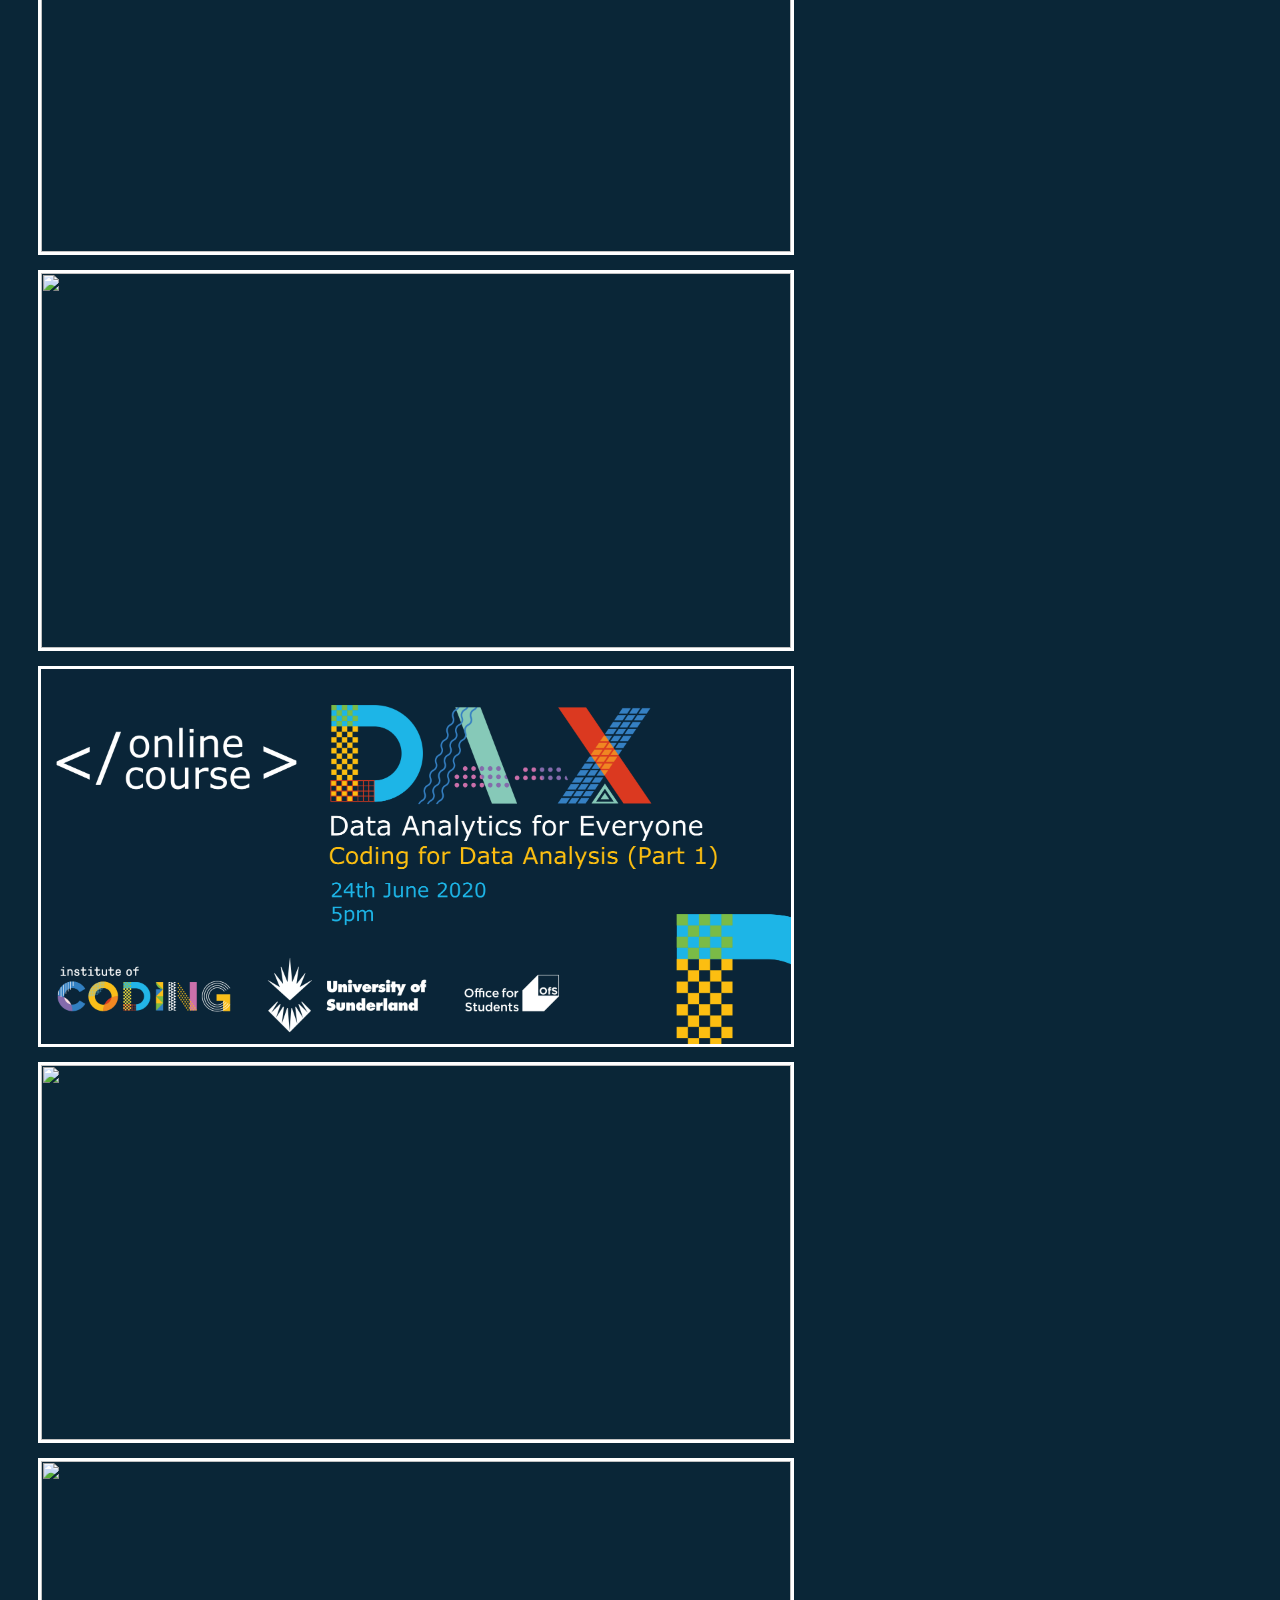
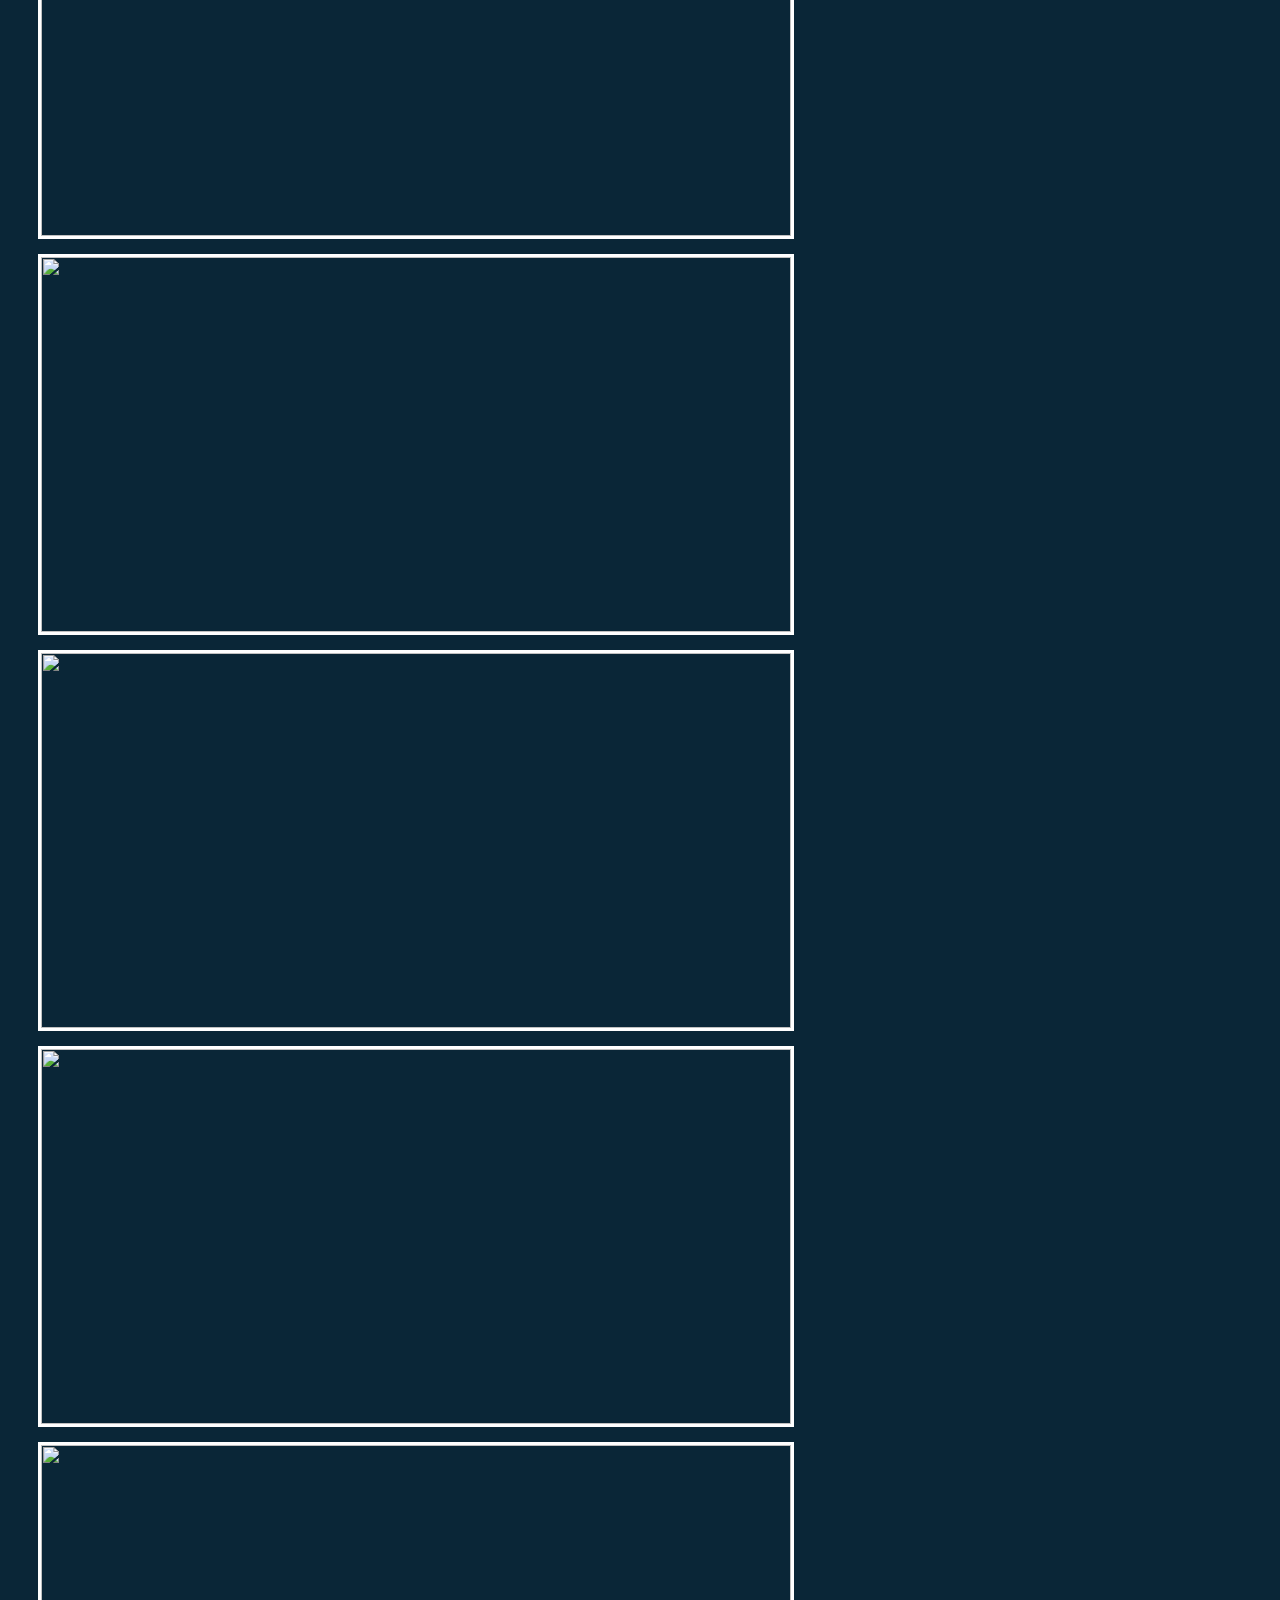
==== commit f1bb05fd: "Update index.html" ====
--- a/index.html
+++ b/index.html
@@ -13,7 +13,15 @@
                 <h1>Upcoming Events</h1>
                 <div class="grid-container">                  
                     <!-- <div class="img"><a href ="" target="_blank"><img src="static/img/<filename>" width="750px" height="375px"></a></div> -->
-                    <div class="img"><a href ="" target="_blank"><img src="static/img/<filename>" width="750px" height="375px"></a></div>
+                    <div class="img"><a href ="" target="_blank"><img src="static/img/IoC 101 20th Jan 2021 banner image.jpg" width="750px" height="375px"></a></div>
+                    <div class="img"><a href ="" target="_blank"><img src="static/img/IoC 102 27th January 2021 banner image for eventbrite.jpg" width="750px" height="375px"></a></div>
+                    <div class="img"><a href ="" target="_blank"><img src="static/img/IoC 103 3rd February 2021 banner image for eventbrite.jpg" width="750px" height="375px"></a></div>
+                    <div class="img"><a href ="" target="_blank"><img src="static/img/IoC Python for web dev 10th February 2021 banner image.jpg" width="750px" height="375px"></a></div>
+                    <div class="img"><a href ="" target="_blank"><img src="static/img/IoC Git and Github basics 17th February 2021 banner image.jpg" width="750px" height="375px"></a></div>
+                    <div class="img"><a href ="" target="_blank"><img src="static/img/IoC Git and Github basics (part 2) 24th Feb 2021 banner image.jpg" width="750px" height="375px"></a></div>
+                    <div class="img"><a href ="" target="_blank"><img src="static/img/DA_X Data Analytics for Everyone 3rd Mar 21.jpg" width="750px" height="375px"></a></div> 
+                    <div class="img"><a href ="" target="_blank"><img src="static/img/DA_X Data Analytics for Everyone part 2 10th Mar 21.jpg" width="750px" height="375px"></a></div>
+                    
                  </div>             
                 <!-- Past Events -->
                 <h1>Past Events</h1>
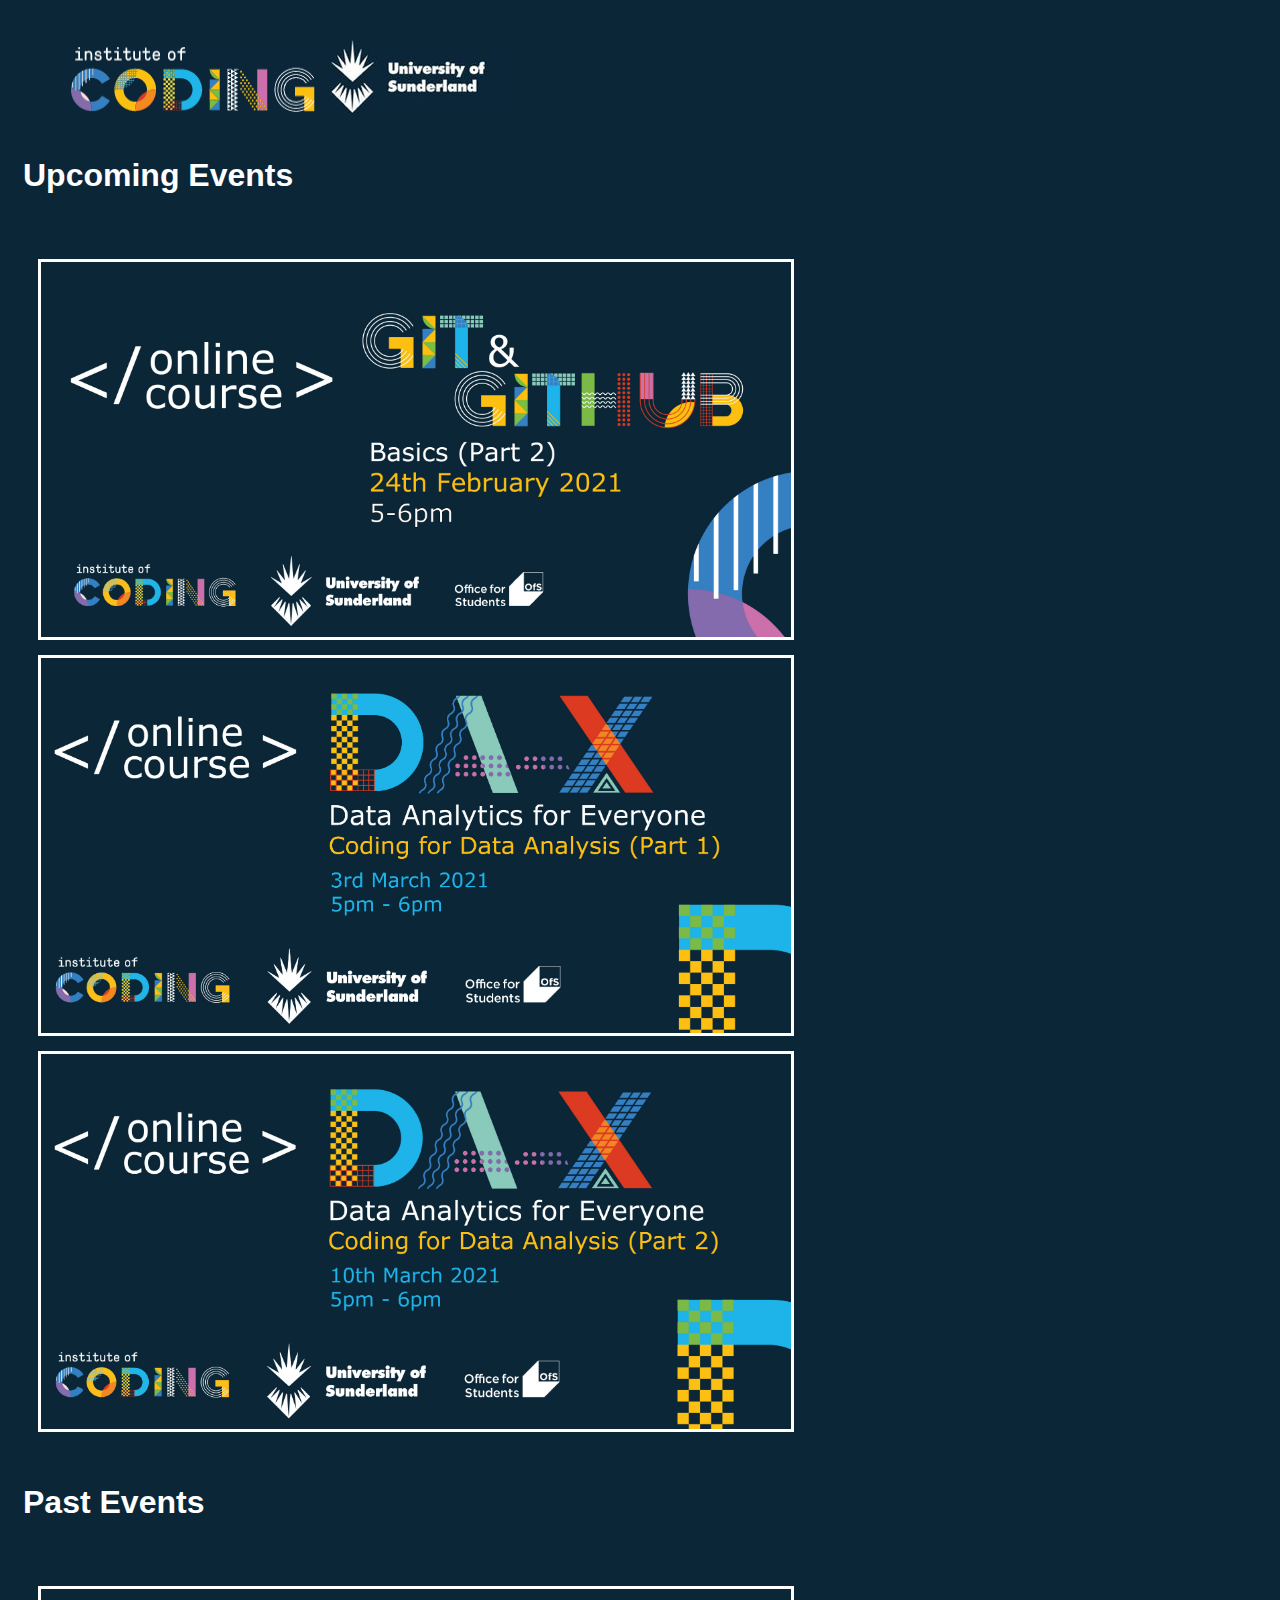
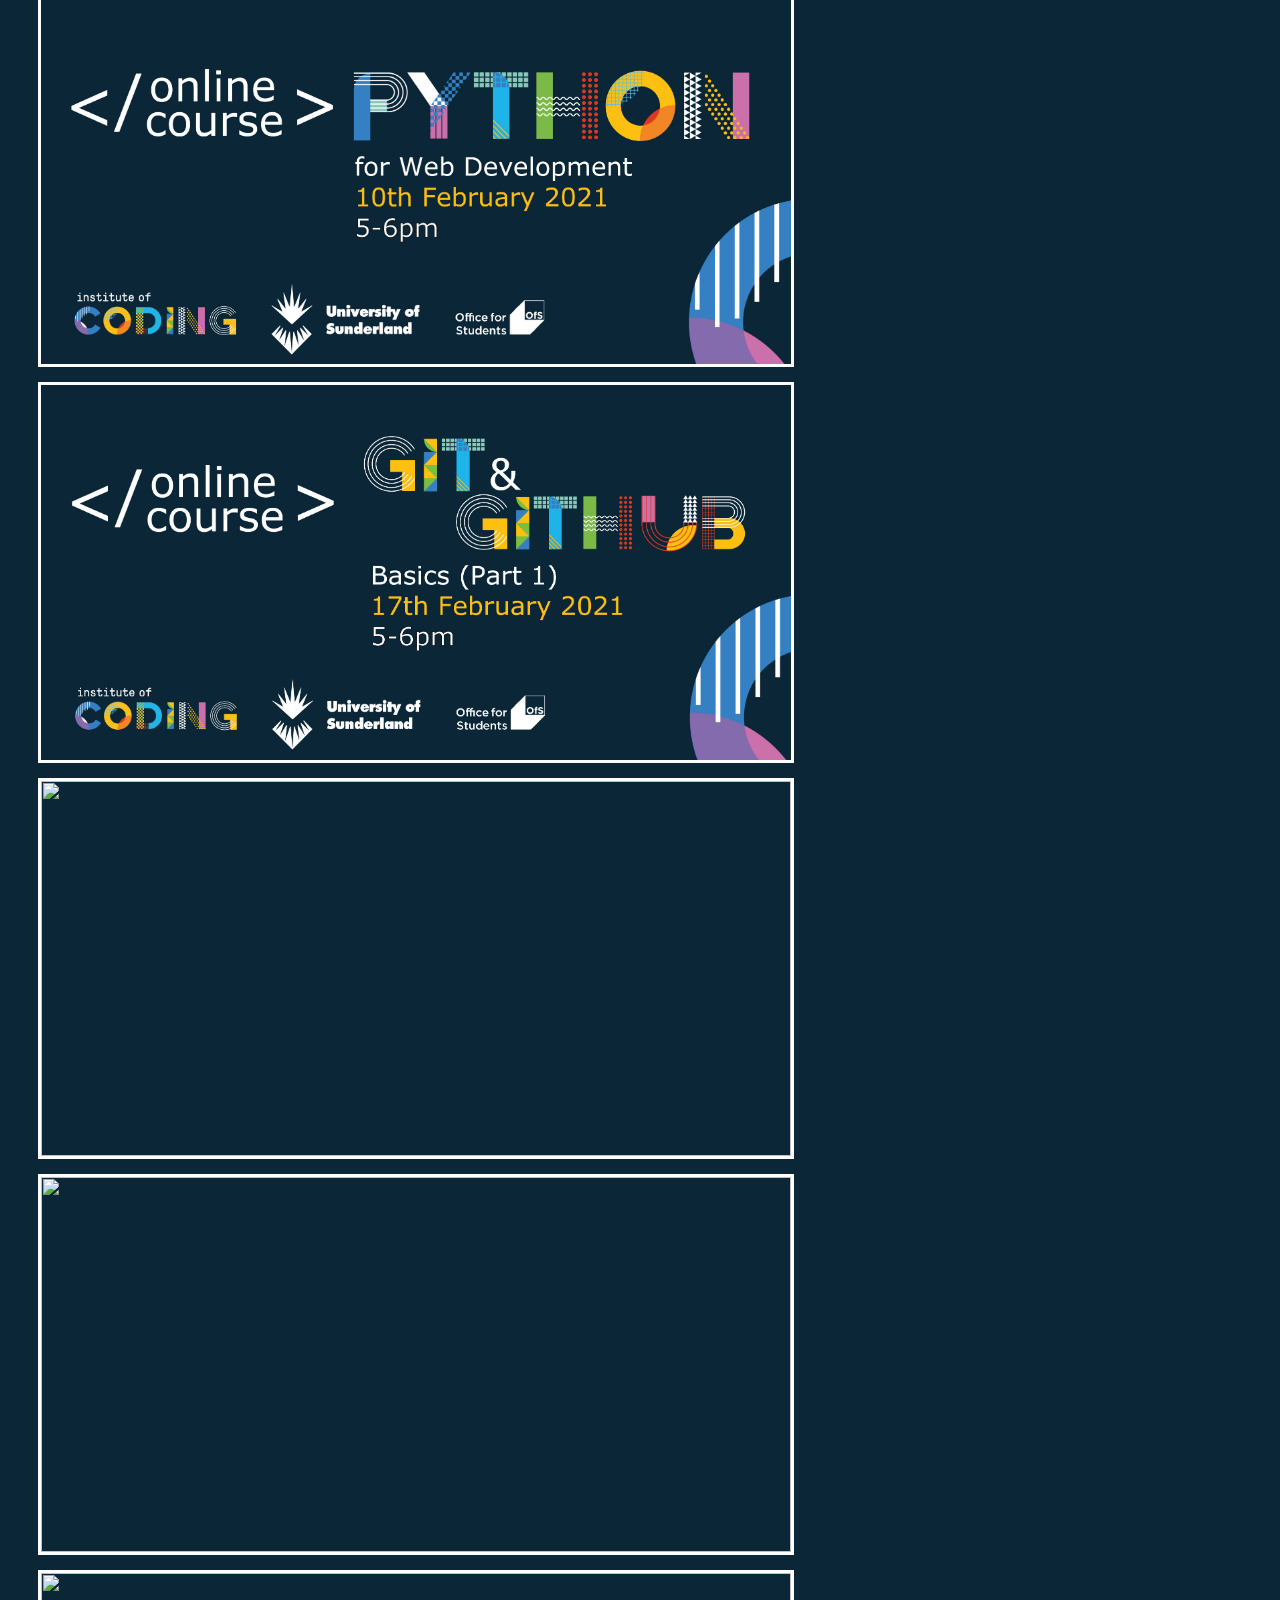
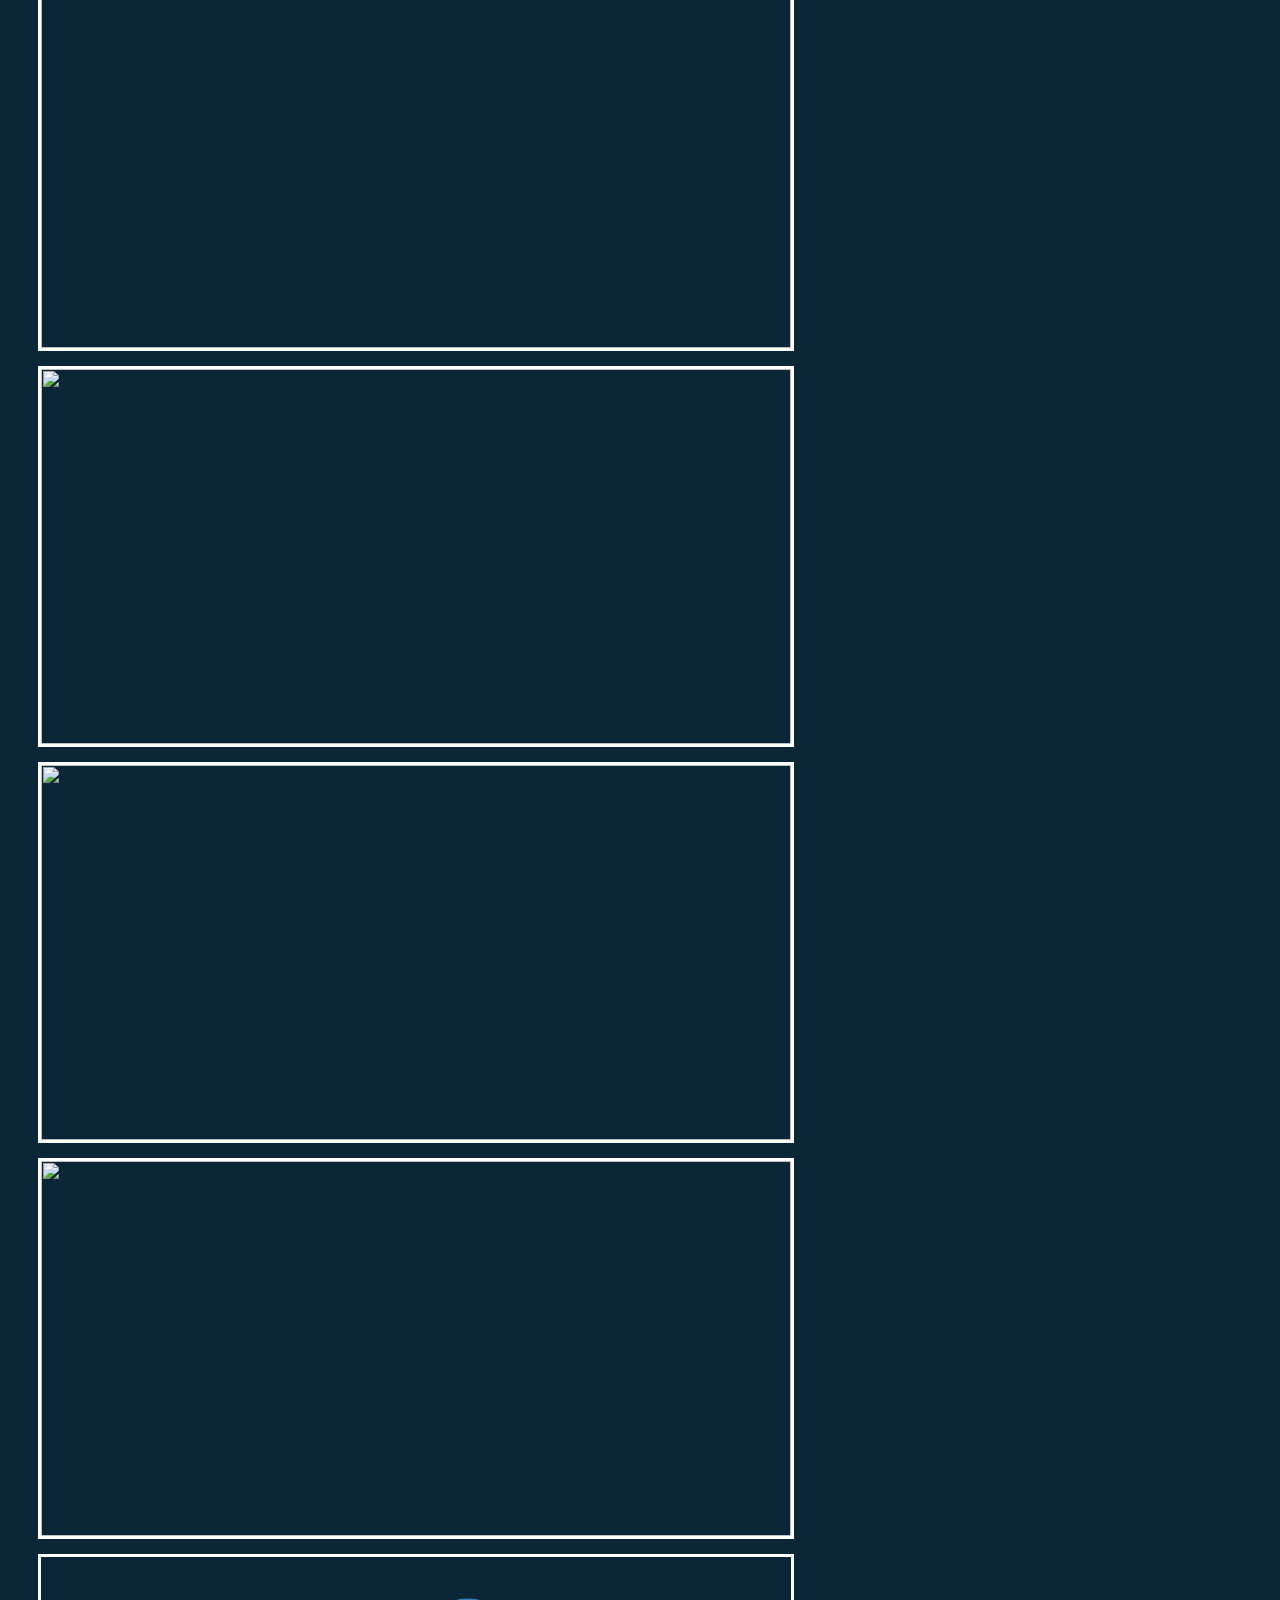
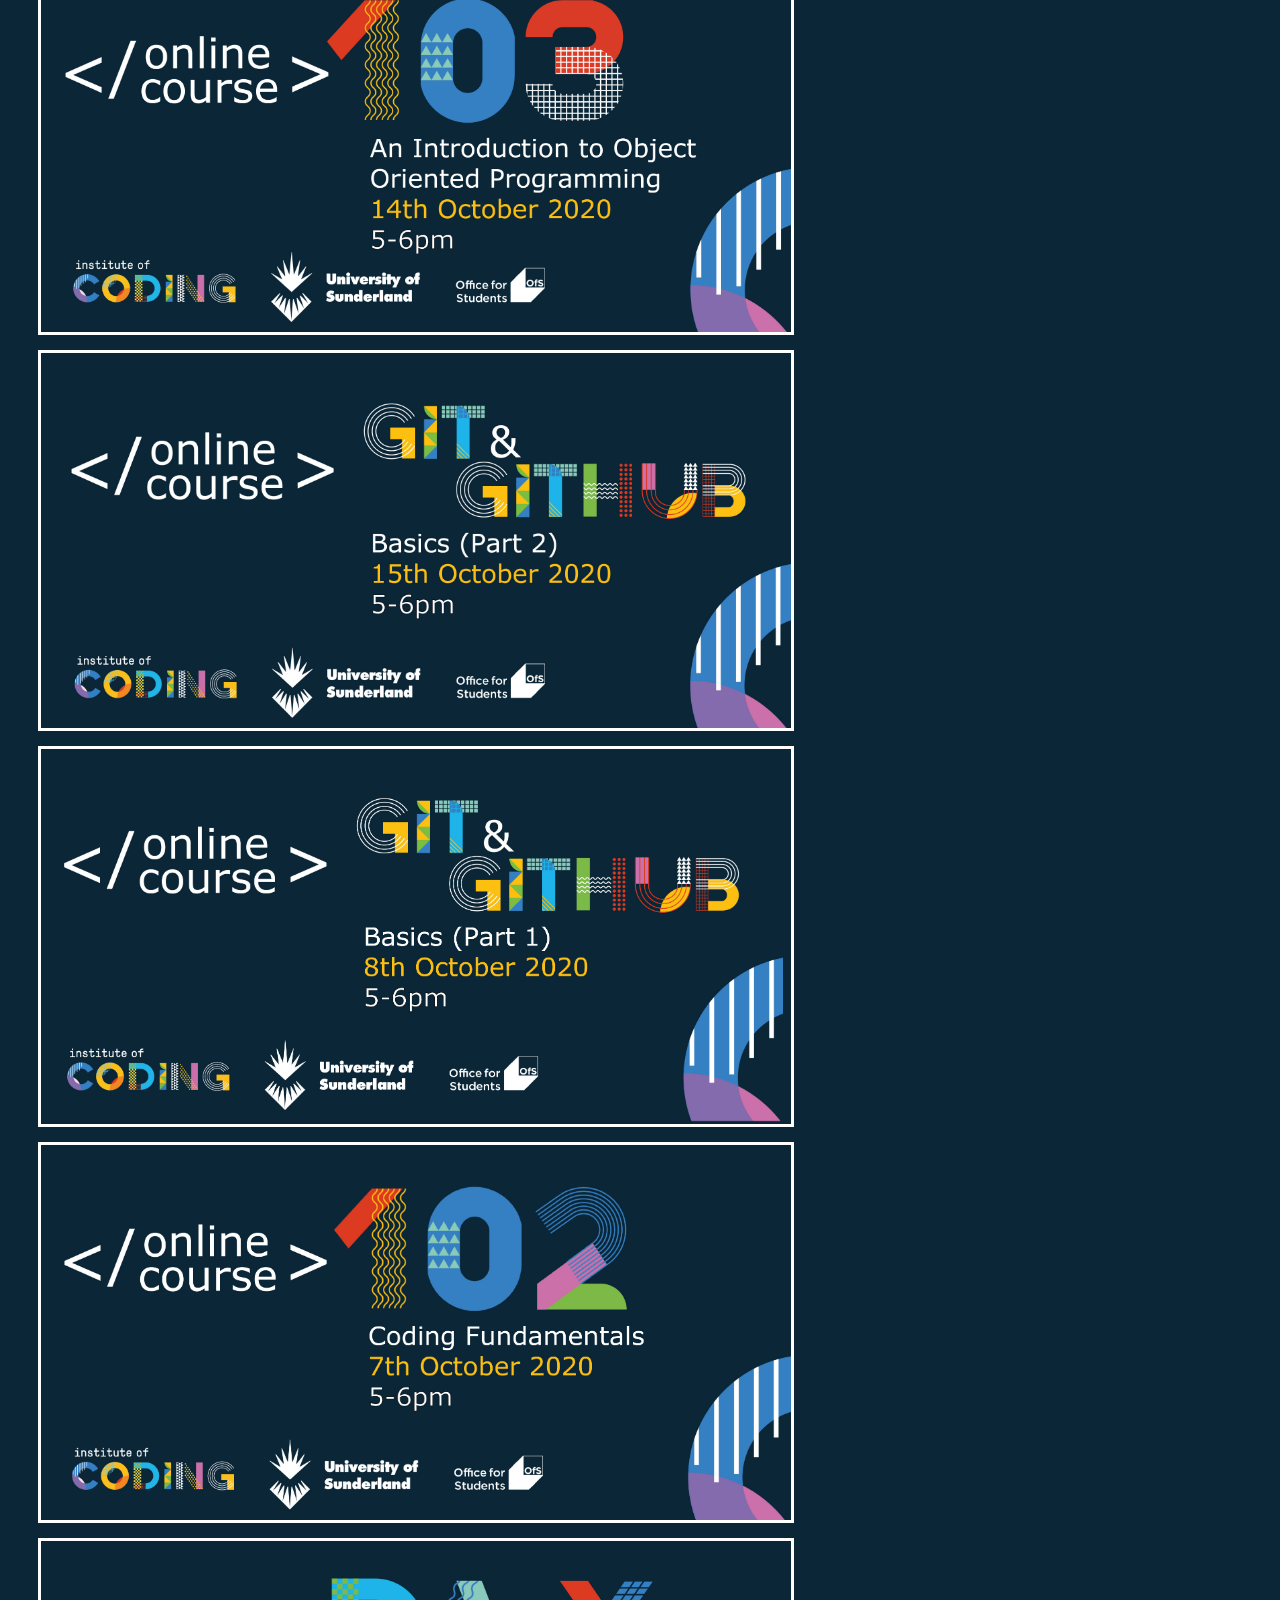
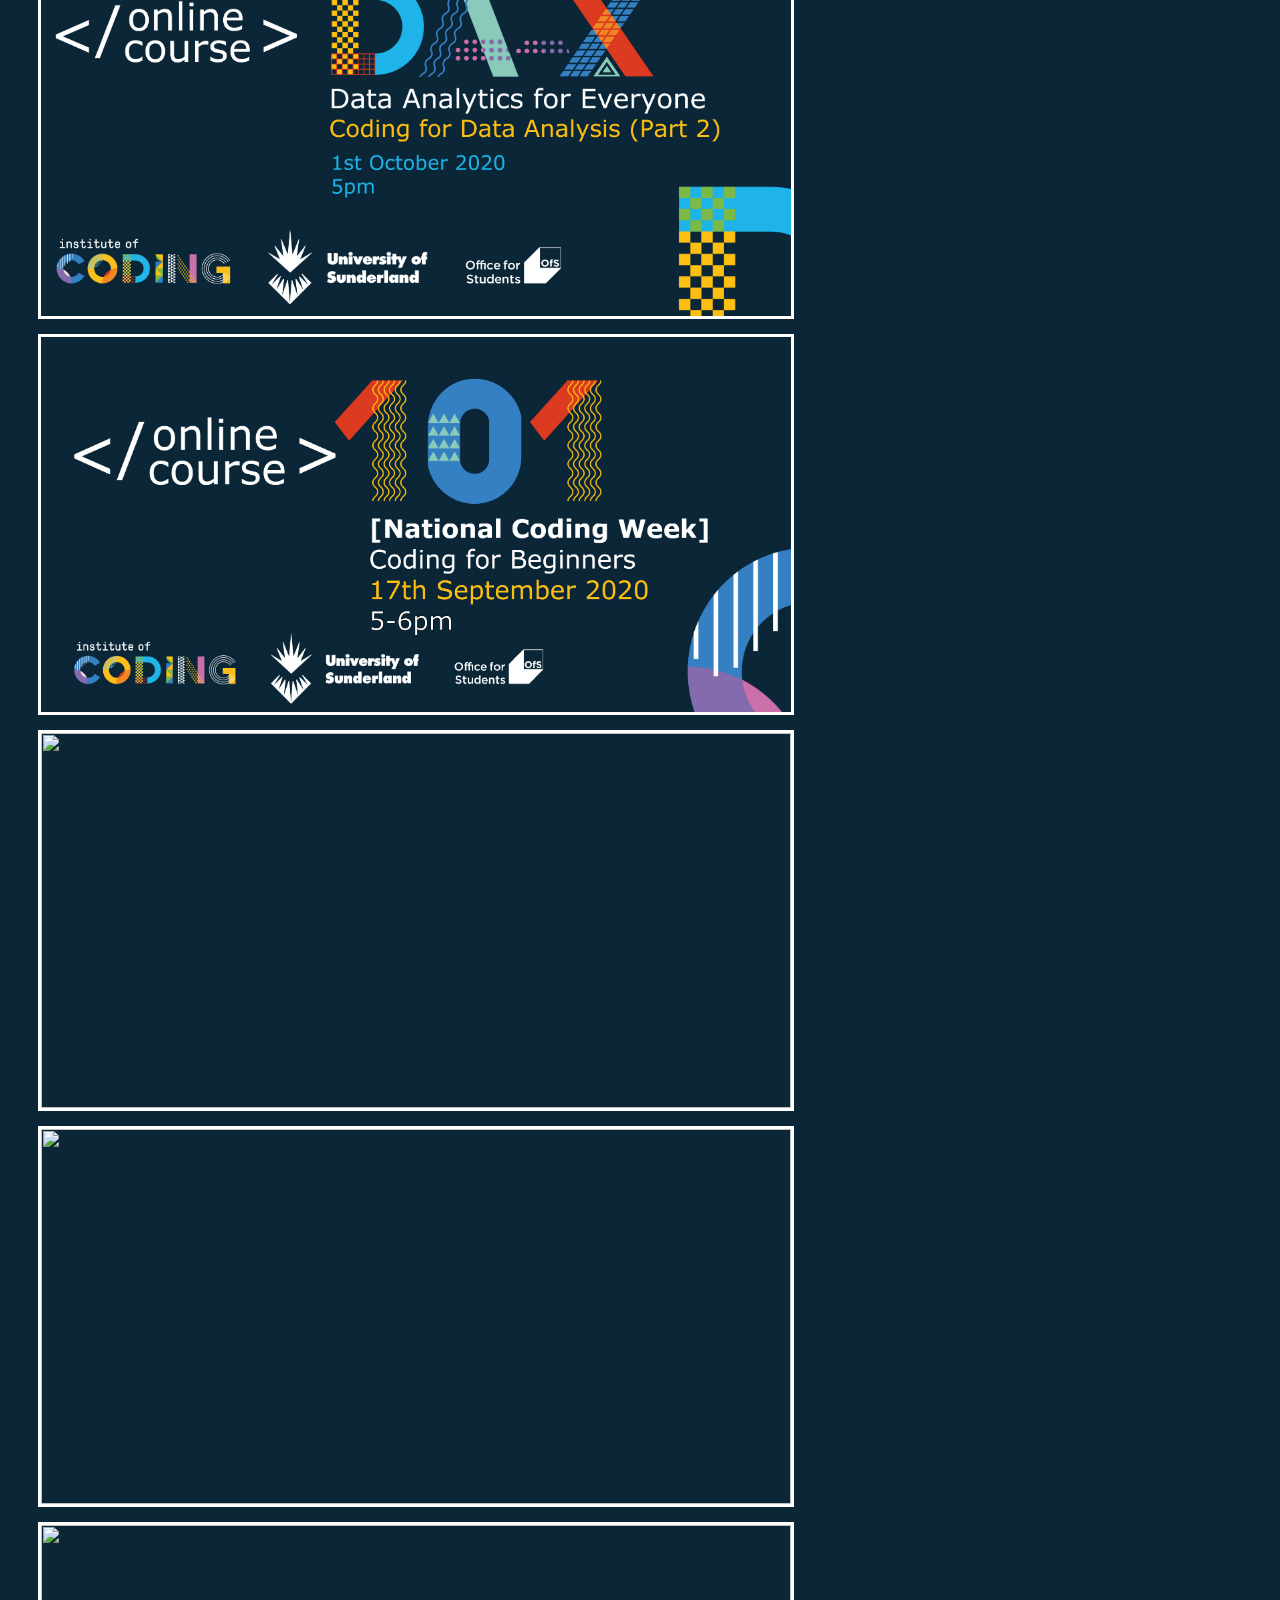
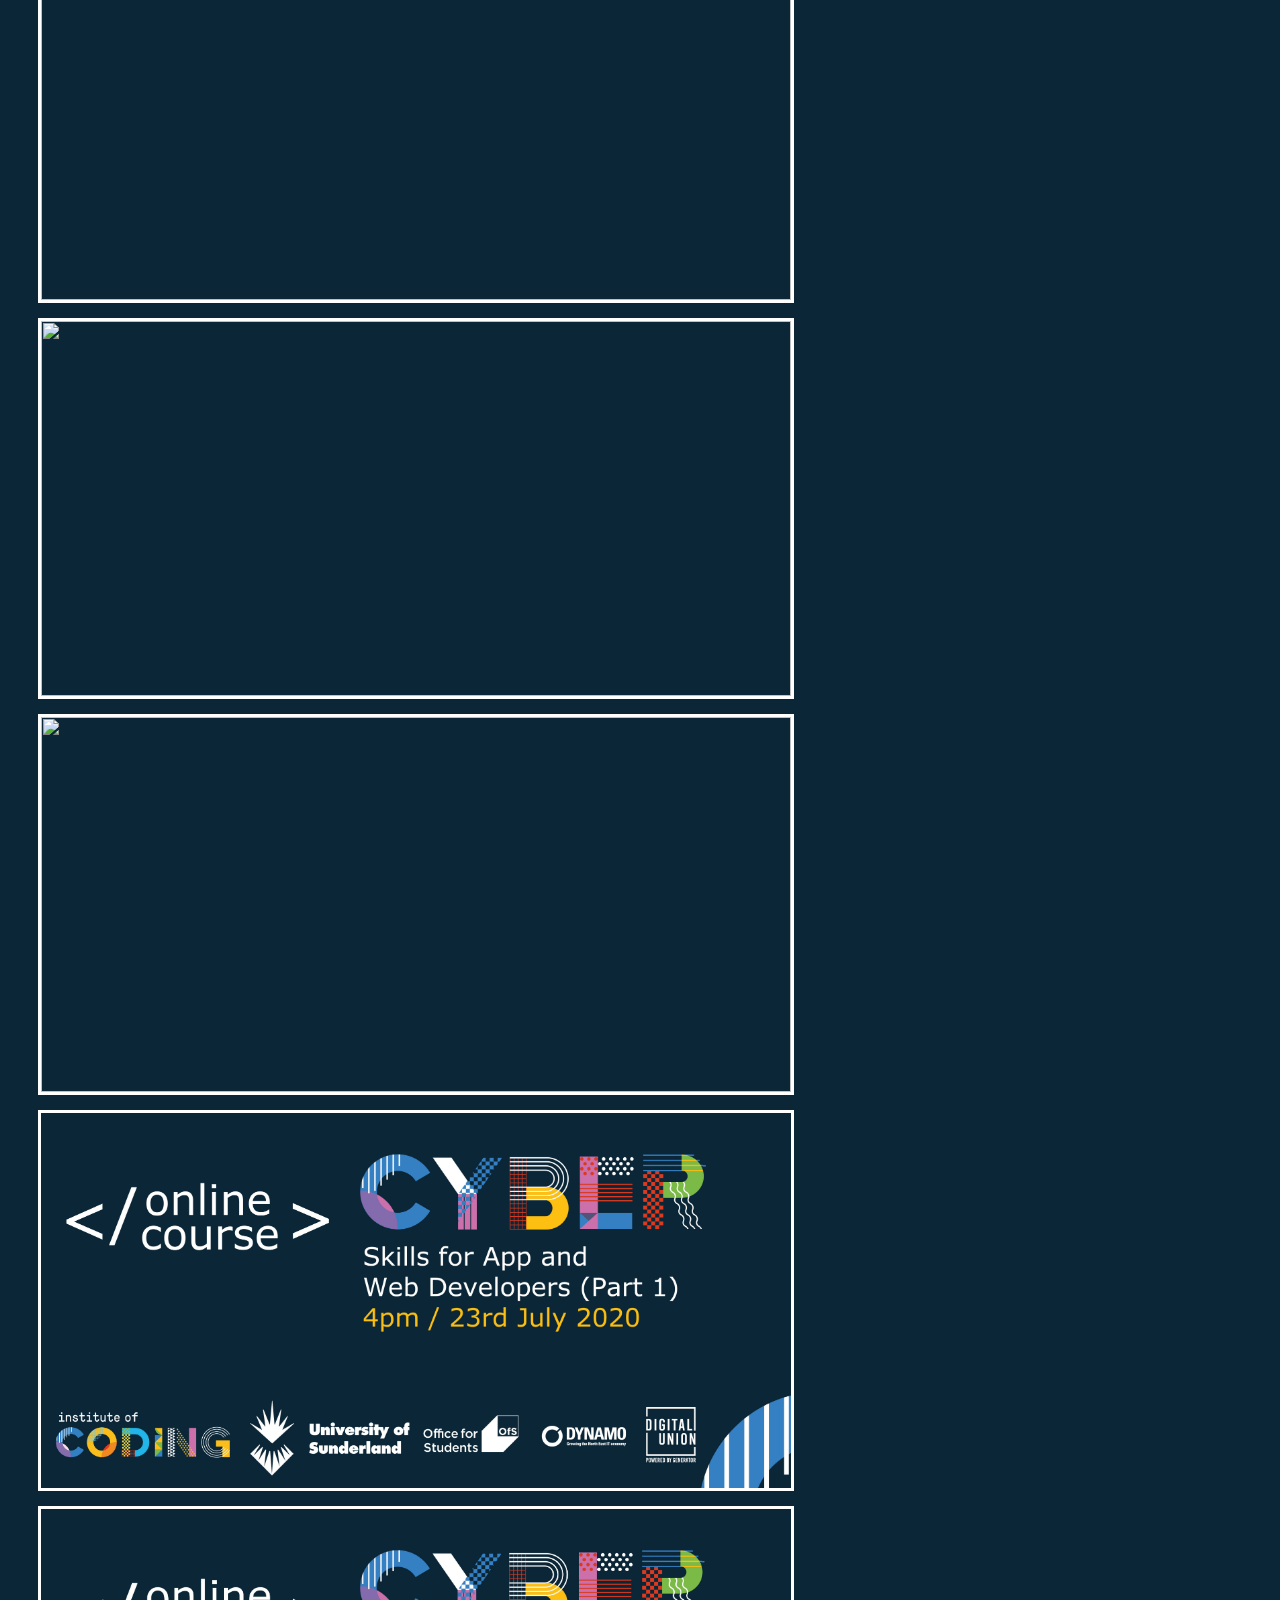
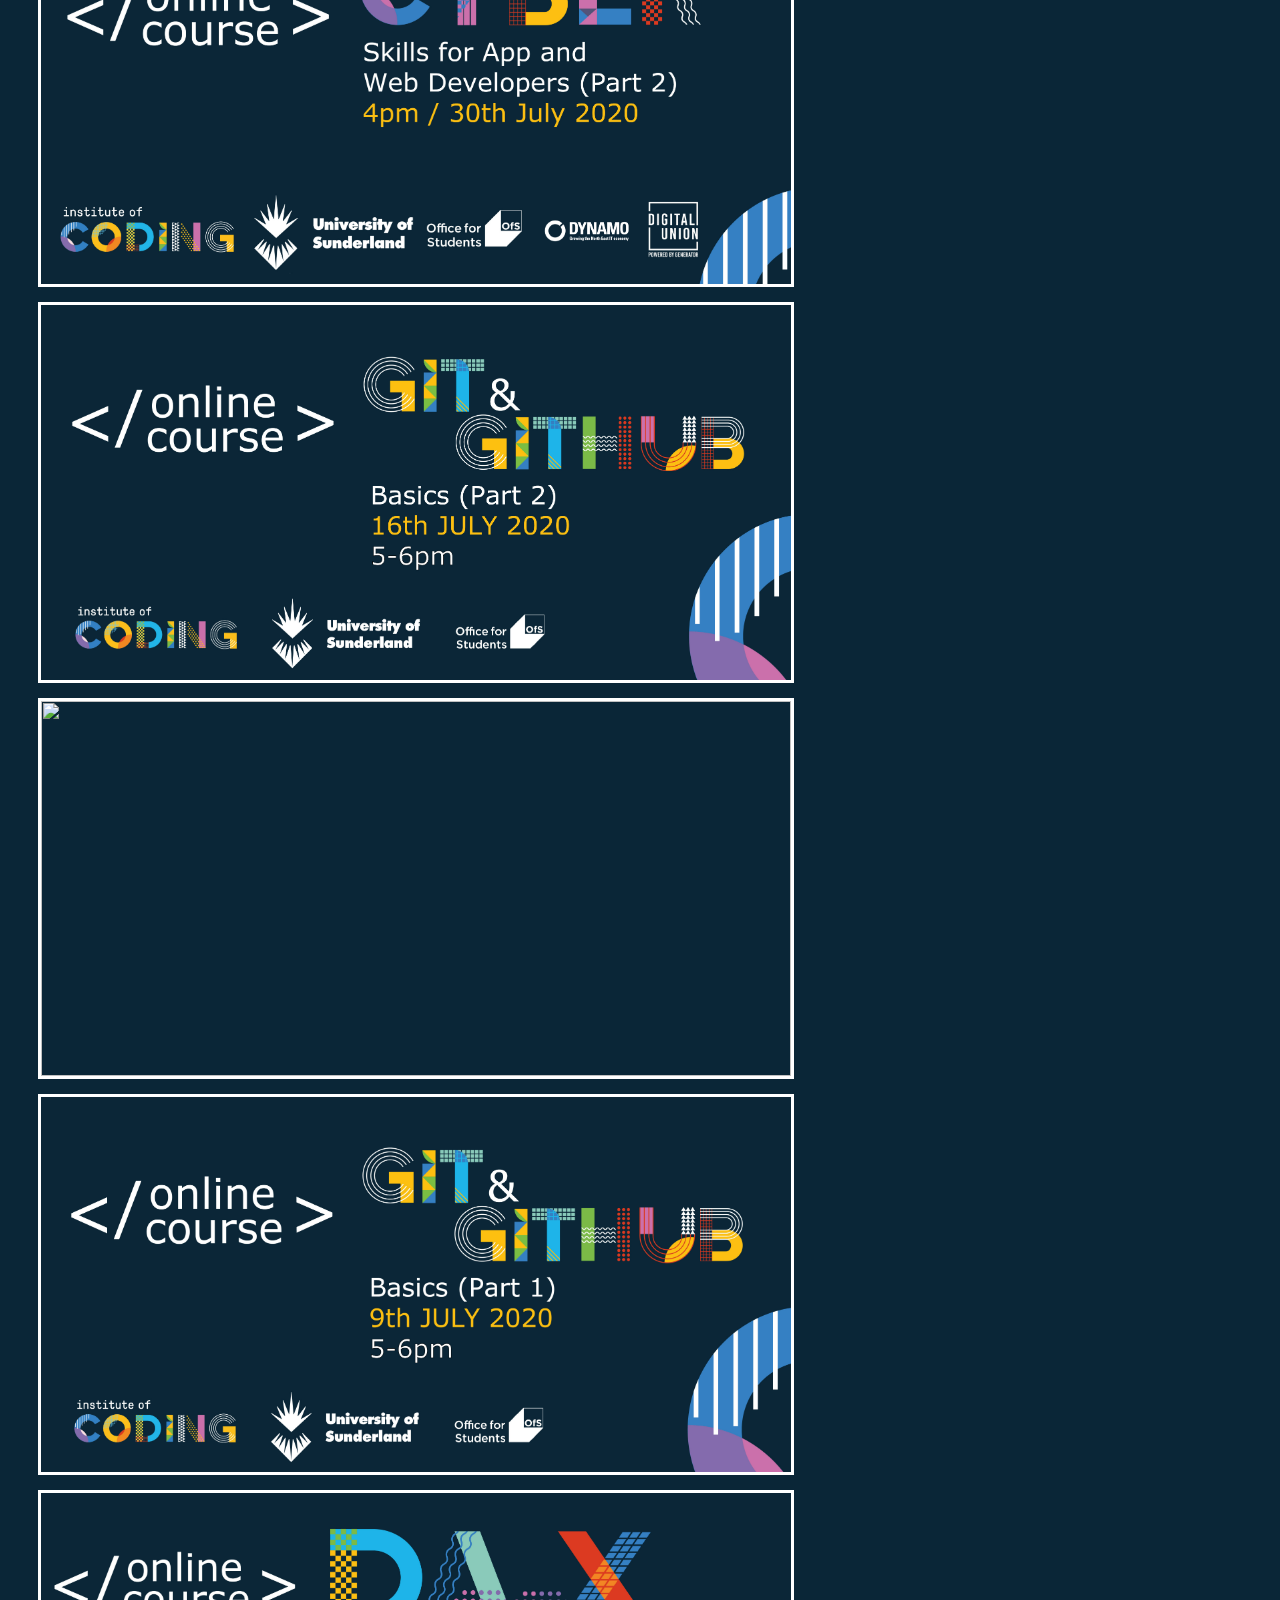
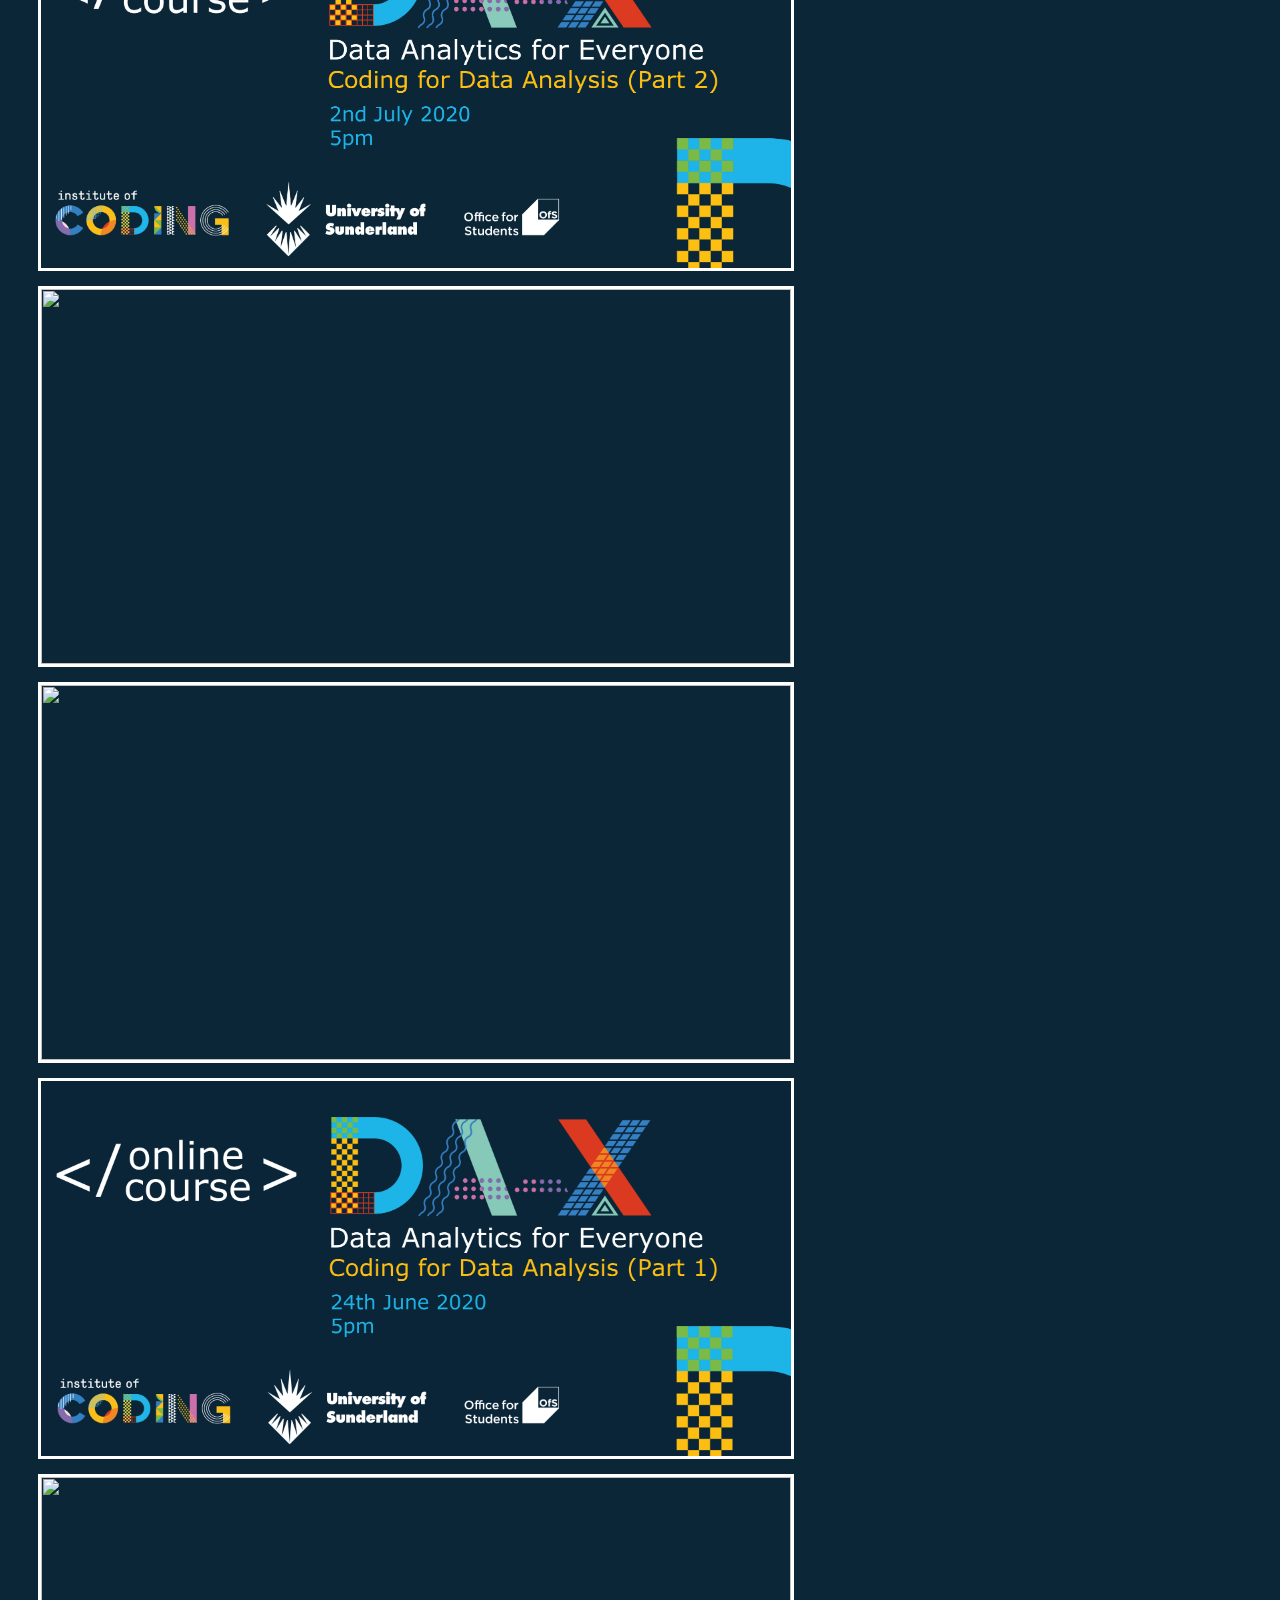
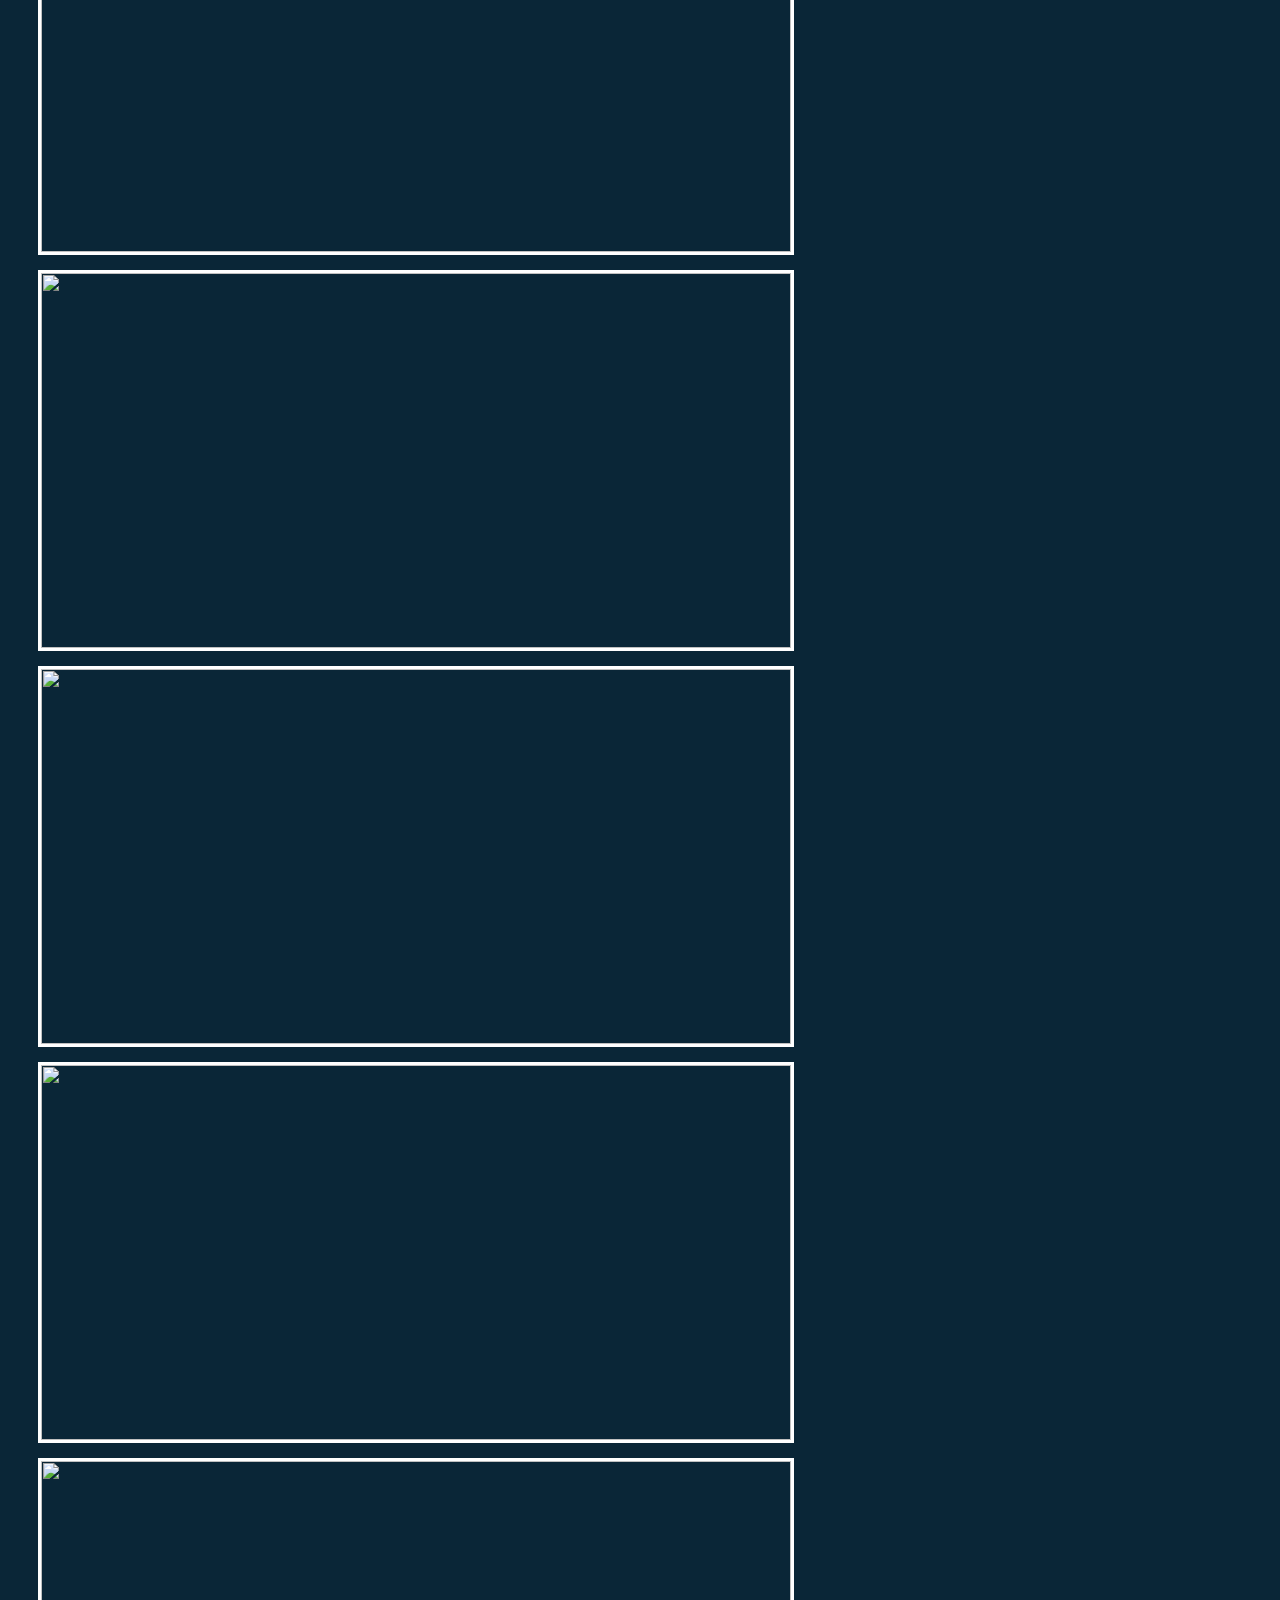
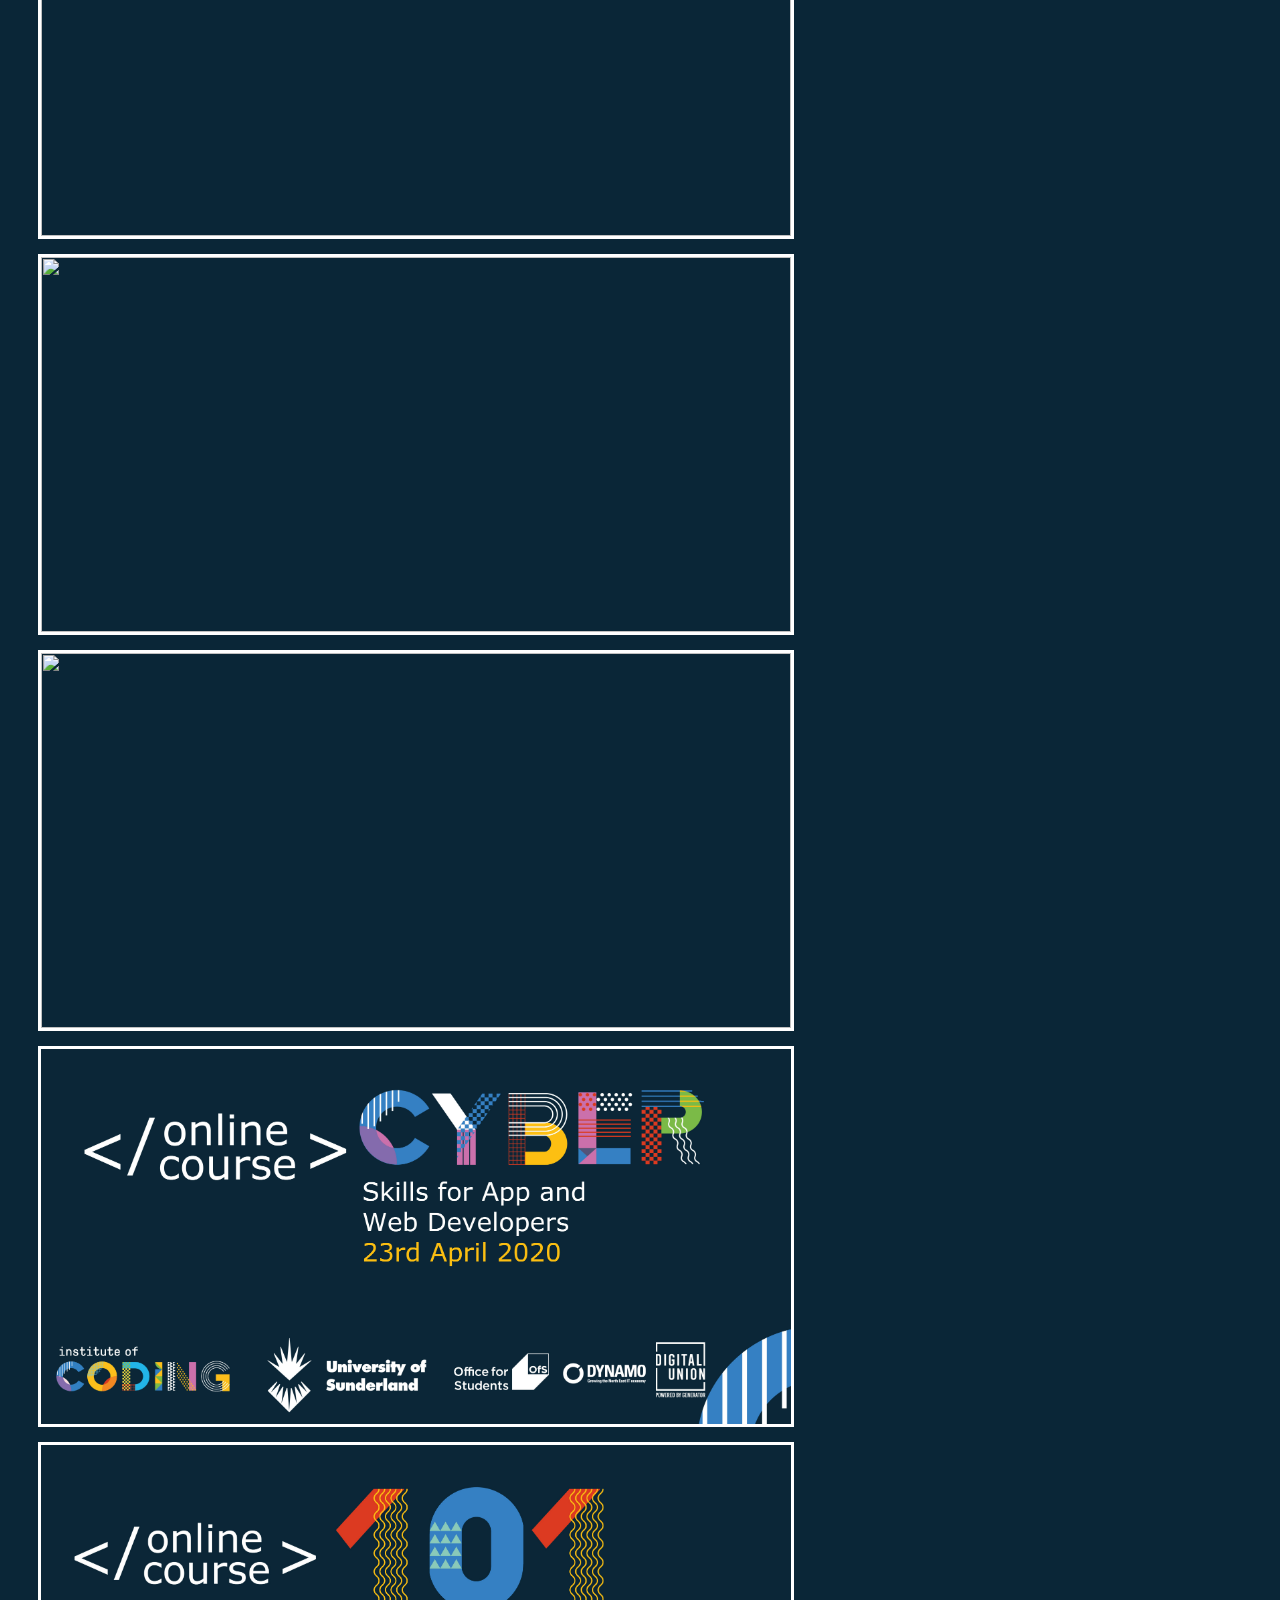
==== commit f4adfbcc: "Update index.html" ====
--- a/index.html
+++ b/index.html
@@ -13,19 +13,18 @@
                 <h1>Upcoming Events</h1>
                 <div class="grid-container">                  
                     <!-- <div class="img"><a href ="" target="_blank"><img src="static/img/<filename>" width="750px" height="375px"></a></div> -->
-                    <div class="img"><a href ="" target="_blank"><img src="static/img/IoC 101 20th Jan 2021 banner image.jpg" width="750px" height="375px"></a></div>
-                    <div class="img"><a href ="" target="_blank"><img src="static/img/IoC 102 27th January 2021 banner image for eventbrite.jpg" width="750px" height="375px"></a></div>
-                    <div class="img"><a href ="" target="_blank"><img src="static/img/IoC 103 3rd February 2021 banner image for eventbrite.jpg" width="750px" height="375px"></a></div>
-                    <div class="img"><a href ="" target="_blank"><img src="static/img/IoC Python for web dev 10th February 2021 banner image.jpg" width="750px" height="375px"></a></div>
-                    <div class="img"><a href ="" target="_blank"><img src="static/img/IoC Git and Github basics 17th February 2021 banner image.jpg" width="750px" height="375px"></a></div>
-                    <div class="img"><a href ="" target="_blank"><img src="static/img/IoC Git and Github basics (part 2) 24th Feb 2021 banner image.jpg" width="750px" height="375px"></a></div>
-                    <div class="img"><a href ="" target="_blank"><img src="static/img/DA_X Data Analytics for Everyone 3rd Mar 21.jpg" width="750px" height="375px"></a></div> 
-                    <div class="img"><a href ="" target="_blank"><img src="static/img/DA_X Data Analytics for Everyone part 2 10th Mar 21.jpg" width="750px" height="375px"></a></div>
+                    
+                   
+                    <div class="img"><a href ="https://www.eventbrite.co.uk/e/git-github-basics-part-2-tickets-133342814949" target="_blank"><img src="static/img/IoC Git and Github basics (part 2) 24th Feb 2021 banner image.jpg" width="750px" height="375px"></a></div>
+                    <div class="img"><a href ="https://www.eventbrite.co.uk/e/data-analytics-for-everyone-coding-for-data-analysis-part-1-tickets-133343444833" target="_blank"><img src="static/img/DA_X Data Analytics for Everyone 3rd Mar 21.jpg" width="750px" height="375px"></a></div> 
+                    <div class="img"><a href ="https://www.eventbrite.co.uk/e/data-analytics-for-everyone-coding-for-data-analysis-part-2-tickets-133343607319" target="_blank"><img src="static/img/DA_X Data Analytics for Everyone part 2 10th Mar 21.jpg" width="750px" height="375px"></a></div>
                     
                  </div>             
                 <!-- Past Events -->
                 <h1>Past Events</h1>
                 <div class="grid-container">
+                     <div class="img"><a href ="https://www.eventbrite.co.uk/e/python-for-web-development-tickets-133342453869" target="_blank"><img src="static/img/IoC Python for web dev 10th February 2021 banner image.jpg" width="750px" height="375px"></a></div>
+                    <div class="img"><a href ="https://www.eventbrite.co.uk/e/git-github-basics-part-1-tickets-133342610337" target="_blank"><img src="static/img/IoC Git and Github basics 17th February 2021 banner image.jpg" width="750px" height="375px"></a></div>
                     <div class="img"><a href ="https://www.eventbrite.co.uk/e/git-github-basics-part-1-tickets-125614898543" target="_blank"><img src="static/img/IoC Git and Github basics 25th November 2020 banner image.jpg" width="750px" height="375px"></a></div>  
                         <div class="img"><a href ="https://www.eventbrite.co.uk/e/git-github-basics-part-2-tickets-125615763129" target="_blank"><img src="static/img/IoC Git and Github basics (part 2) 2nd Dec 2020 banner image.jpg" width="750px" height="375px"></a></div>  
                         <div class="img"><a href ="https://www.eventbrite.co.uk/e/python-for-web-development-tickets-126341024405" target="_blank"><img src="static/img/IoC Python for web dev 18th November 2020 banner image resize.jpg" width="750px" height="375px"></a></div>
